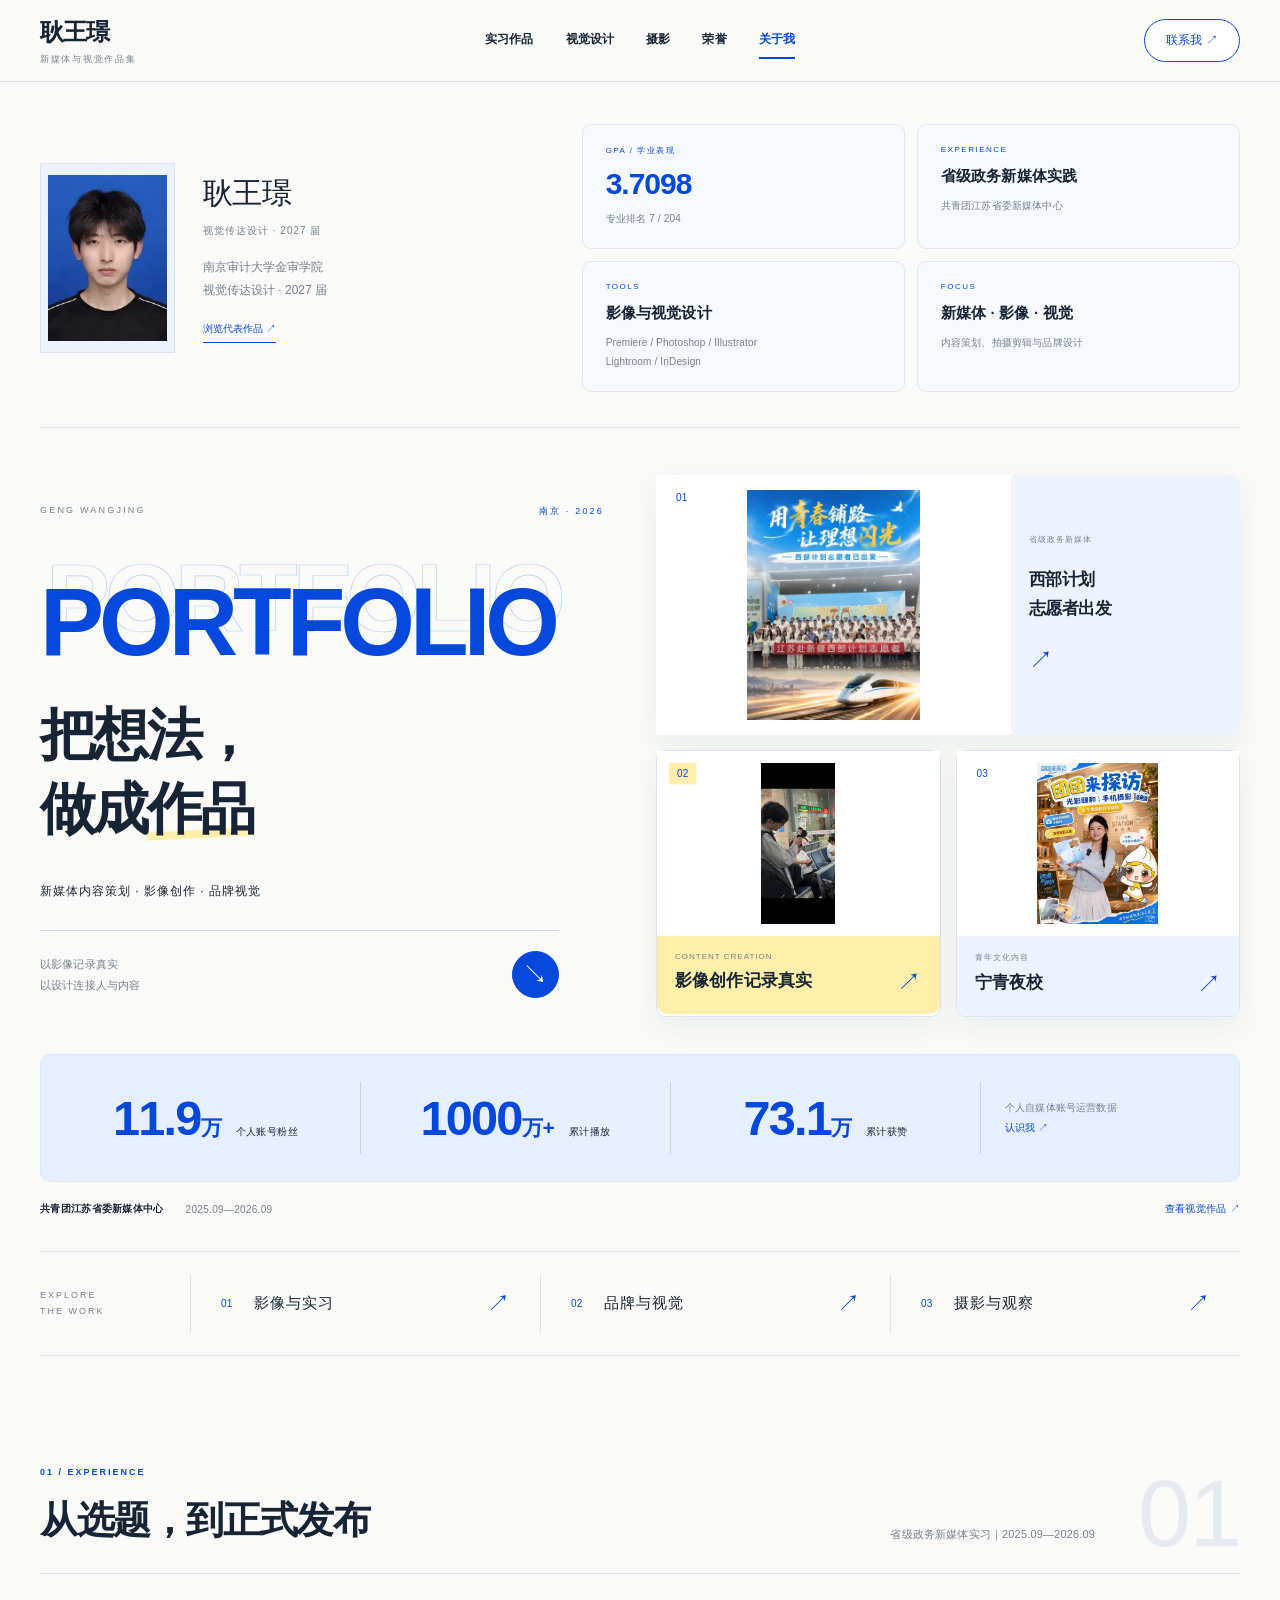
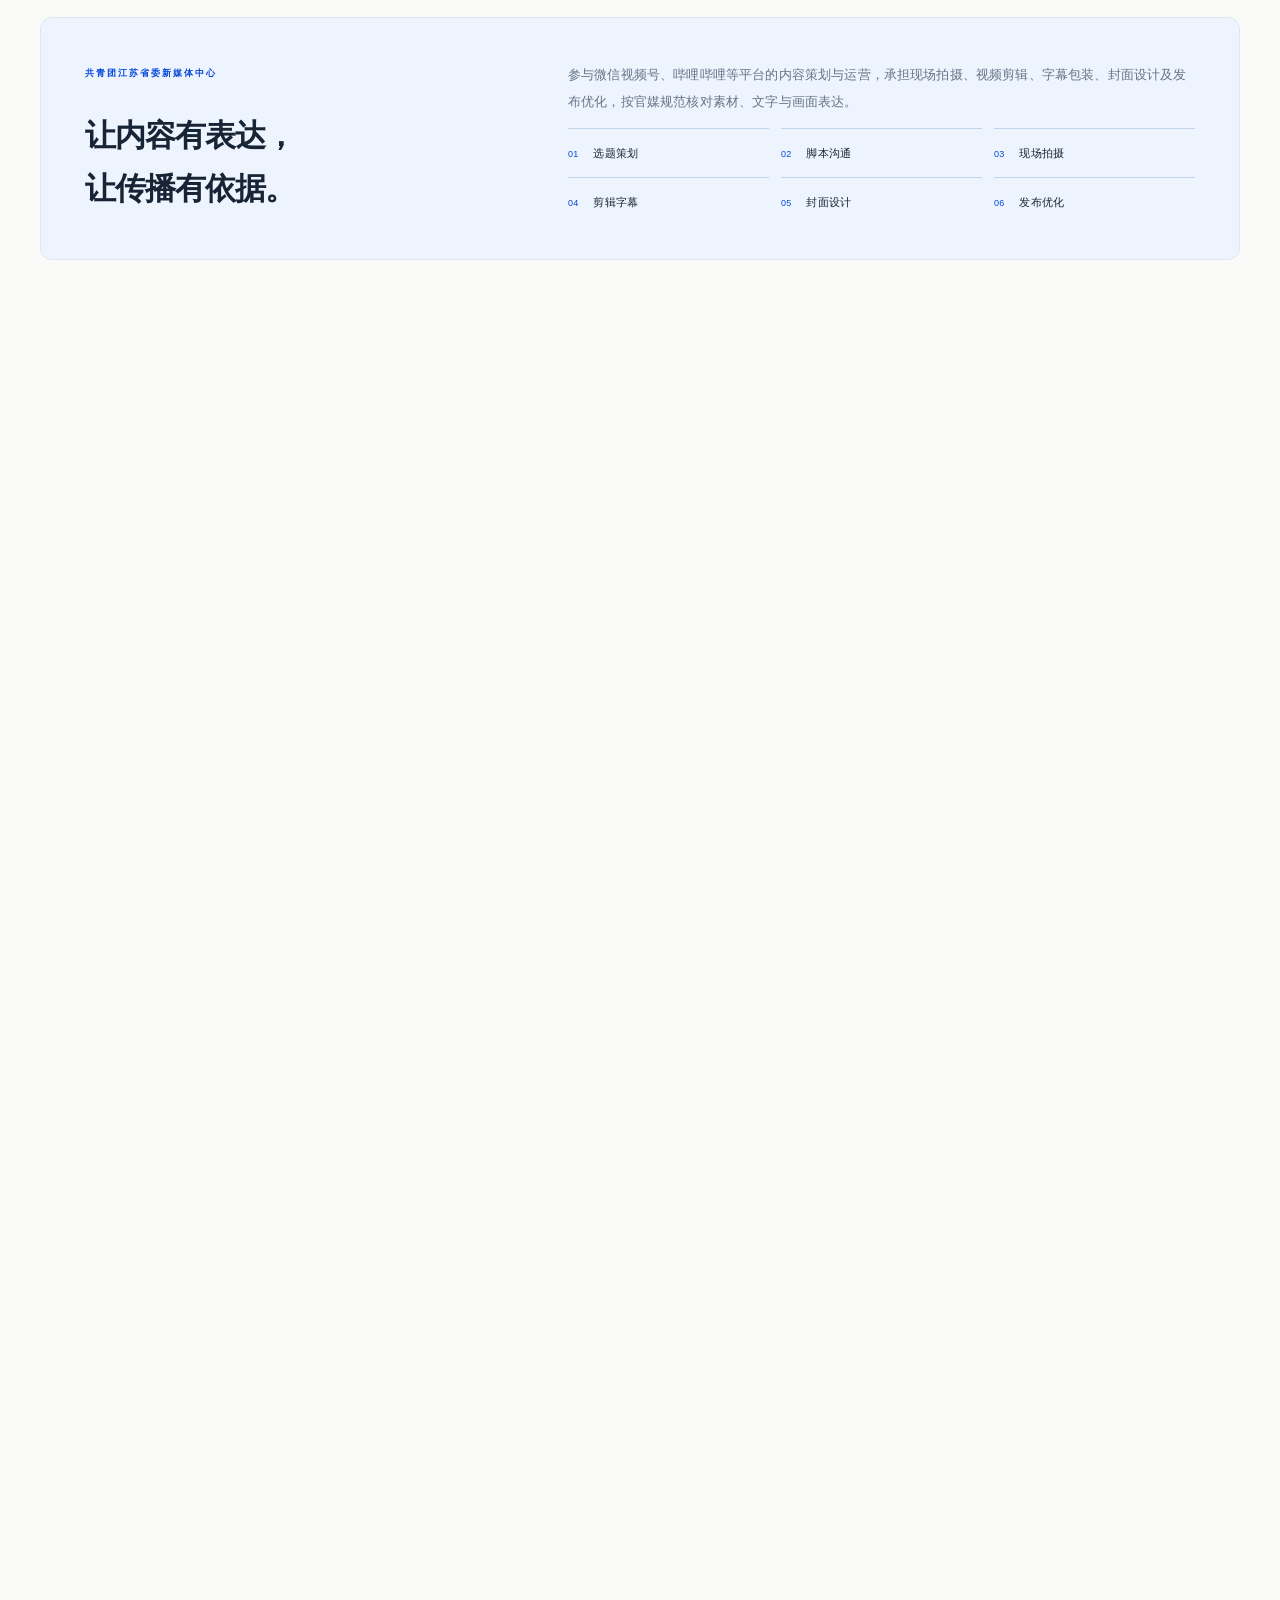
==== index.html @ 291e65d3 "优化已公开原作品集加载：首屏轻量预览、按需加载与并发控制，无新增个人信息" ====
<!doctype html>
<html lang="zh-CN"><head><meta charset="utf-8"><meta name="viewport" content="width=device-width,initial-scale=1"><title>耿王璟｜新媒体与视觉作品集</title><meta name="description" content="耿王璟的线上作品集：共青团江苏省委新媒体中心实习、影像创作、品牌视觉与摄影。"><meta name="theme-color" content="#f8f9f5"><link rel="icon" href="favicon.svg"><style>:root{--paper:#f8f9f5;--ink:#101d30;--muted:#657080;--blue:#0648db;--ice:#e5f0ff;--yellow:#fff2a6;--line:#d2dce5;--shell:min(1400px,calc(100% - 72px))}*{box-sizing:border-box}html{scroll-behavior:smooth;scroll-padding-top:90px}body{margin:0;color:var(--ink);background:var(--paper);font-family:"Microsoft YaHei","PingFang SC","Noto Sans CJK SC",Arial,sans-serif;-webkit-font-smoothing:antialiased}a{color:inherit;text-decoration:none}button{font:inherit}img,video{display:block;max-width:100%;object-fit:contain}img{height:auto}img[data-full]{cursor:zoom-in}a img[data-full]{cursor:pointer}a:focus-visible,button:focus-visible,summary:focus-visible,img:focus-visible{outline:3px solid var(--blue);outline-offset:4px}figure{margin:0;min-width:0}h1,h2,h3,p{margin-top:0}h1,h2,h3{overflow-wrap:anywhere}.shell{width:var(--shell);margin-inline:auto}header{position:sticky;top:0;z-index:20;min-height:76px;padding:14px max(36px,calc((100% - 1400px)/2));background:#f8f9f5f5;backdrop-filter:blur(14px);border-bottom:1px solid var(--line);display:flex;align-items:center;justify-content:space-between;gap:24px}.brand{font-size:25px;font-weight:900;letter-spacing:-1px}.brand span{display:block;font-size:10px;font-weight:400;letter-spacing:1px;margin-top:5px;color:var(--muted)}nav{display:flex;gap:32px;font-size:13px;font-weight:600}nav a{padding:9px 0;border-bottom:2px solid transparent}nav a:hover,nav a.active{color:var(--blue);border-color:var(--blue)}.contact-nav{padding:11px 16px;border:1px solid var(--blue);color:var(--blue);font-size:12px}.hero{padding-top:30px}.hero-main{display:grid;grid-template-columns:1fr 1fr;border:1px solid var(--line)}.hero-copy{padding:30px 32px 26px;min-width:0;position:relative}.edition{display:flex;justify-content:space-between;gap:12px;font-size:10px;letter-spacing:2px;color:var(--muted)}.portfolio-type{font-family:Impact,"Arial Narrow",Arial,sans-serif;font-size:clamp(55px,8.15vw,122px);font-stretch:condensed;font-weight:900;letter-spacing:-5px;color:var(--blue);line-height:1.05;position:relative;isolation:isolate;margin-top:38px}.portfolio-type>span{position:absolute;top:-26px;left:12px;color:transparent;-webkit-text-stroke:1px #b4cef9;z-index:-1}.hero h1{font-size:clamp(38px,4.8vw,72px);line-height:1.18;letter-spacing:-3px;margin:20px 0}.hero h1 br{display:none}.hero h1 span{position:relative;white-space:nowrap}.hero h1 span:after{content:"";position:absolute;bottom:-3px;left:0;width:100%;height:6px;background:var(--yellow);z-index:-1;transform:rotate(-3deg)}.hero-sub{font-size:14px;font-weight:600;margin:18px 0 28px;line-height:1.8}.hero-bottom{border-top:1px solid #aac3ef;display:flex;align-items:center;justify-content:space-between;padding-top:20px}.hero-bottom p{font-size:12px;line-height:1.9;color:var(--muted);margin:0}.circle-link{width:44px;height:44px;border:1px solid var(--blue);color:var(--blue);border-radius:50%;display:grid;place-items:center;font-size:26px}.hero-mosaic{display:grid;grid-template-columns:1fr 1fr;gap:1px;background:var(--line);min-width:0;border-left:1px solid var(--line)}.mosaic-card{background:white;display:flex;flex-direction:column;position:relative;min-width:0}.mosaic-card img{width:100%;height:180px;background:#fff;padding:8px}.mosaic-card>div{background:var(--ice);padding:16px 20px;display:grid;grid-template-columns:1fr auto;gap:5px}.mosaic-card>div>span{font-size:9px;color:var(--muted);grid-column:1/-1;letter-spacing:1px}.mosaic-card h3{font-size:18px;line-height:1.4;margin:3px 0}.mosaic-card h3 br{display:none}.mosaic-card b{align-self:center;color:var(--blue);font-size:24px;font-weight:400}.mosaic-main{grid-column:1/-1;display:grid;grid-template-columns:1.7fr 1fr;align-items:stretch}.mosaic-main img{height:240px;padding:10px}.mosaic-main>div{display:flex;flex-direction:column;justify-content:center}.mosaic-main h3{font-size:24px;margin:16px 0}.mosaic-main h3 br{display:block}.mosaic-main b{align-self:flex-start}.mosaic-no{position:absolute;top:0;left:0;background:var(--ice);padding:8px 10px;color:var(--blue);font-size:13px;z-index:1}.yellow{background:var(--yellow)!important}.metrics{background:var(--ice);display:grid;grid-template-columns:1fr 1fr 1fr .8fr;padding:26px 0;margin-top:20px}.metrics>div{display:flex;align-items:baseline;justify-content:center;gap:14px;border-right:1px solid #b6cae3;padding:8px 18px}.metrics strong{color:var(--blue);font-size:clamp(34px,4vw,58px);font-family:Impact,"Arial Narrow",Arial,sans-serif;letter-spacing:-2px;white-space:nowrap}.metrics small{font-size:21px;font-family:inherit;letter-spacing:0}.metrics span{font-size:11px;white-space:nowrap}.metrics>p{align-self:center;margin:0;padding:0 24px;font-size:11px;line-height:1.9;color:var(--muted)}.metrics p a{color:var(--blue)}.hero-foot{display:flex;gap:22px;align-items:center;border-bottom:1px solid var(--line);padding:18px 0;font-size:11px}.hero-foot>span{color:var(--muted)}.hero-foot>a{margin-left:auto;color:var(--blue)}.section{padding-top:90px;padding-bottom:90px}.section-head{display:flex;justify-content:space-between;align-items:flex-end;gap:24px;margin-bottom:36px}.section-kicker{font-size:10px;letter-spacing:1.8px;color:var(--blue);font-weight:700}.section-head h2{font-size:clamp(28px,3.2vw,46px);letter-spacing:-1.6px;line-height:1.3;margin:14px 0 0}.section-head>p{max-width:330px;font-size:12px;color:var(--muted);line-height:1.8;margin:0}.experience-panel{background:var(--ice);display:grid;grid-template-columns:.8fr 1.2fr;gap:50px;padding:40px;border-top:2px solid var(--blue)}.experience-panel h3{font-size:30px;line-height:1.5;margin:30px 0 0;letter-spacing:-1px}.experience-panel p{font-size:14px;line-height:2;color:#48576b}.workflow{display:grid;grid-template-columns:repeat(3,1fr);gap:12px}.workflow span{font-size:12px;border-top:1px solid #c1d4ec;padding:14px 0 4px}.workflow i{font-size:10px;color:var(--blue);font-style:normal;margin-right:15px}.video-projects{display:grid;gap:32px}.video-project{border:1px solid var(--line);background:white}.project-top{display:grid;grid-template-columns:1.35fr 1fr}.player{min-width:0;position:relative;display:grid;place-items:center;background:#edf2f7;padding:20px}.player video{width:100%;height:440px;max-height:65vh;background:#edf2f7}.media-index{position:absolute;top:0;left:0;background:var(--ice);color:var(--blue);padding:10px 15px;font-size:10px;letter-spacing:2px;pointer-events:none}.project-info{padding:36px;border-left:1px solid var(--line);display:flex;flex-direction:column}.project-info h3{font-size:28px;line-height:1.4;margin:26px 0 16px;letter-spacing:-1px}.project-info>p{color:var(--muted);font-size:13px;line-height:1.9}.tags{list-style:none;padding:0;margin:8px 0 22px;display:flex;gap:8px;flex-wrap:wrap}.tags li{font-size:10px;background:var(--ice);padding:7px 10px;color:#37546f}.publication-links{display:grid;gap:0;margin-top:auto}.publication-links a{border-bottom:1px solid var(--line);padding:12px 0;display:flex;justify-content:space-between;font-size:11px;color:var(--blue);gap:12px}.publication-links a:hover{background:var(--ice)}details{border-top:1px solid var(--line)}summary{list-style:none;cursor:pointer;padding:19px 24px;font-size:12px;display:flex;align-items:center;justify-content:space-between;gap:12px;background:#f2f6fb}summary::-webkit-details-marker{display:none}summary>span{font-size:10px;color:var(--blue);white-space:nowrap}details[open]>summary{border-bottom:1px solid var(--line)}.image-grid{display:grid;grid-template-columns:repeat(3,minmax(0,1fr));gap:22px}.image-grid figure{border:1px solid var(--line);background:white;display:flex;flex-direction:column}.image-grid figure>img{width:100%;height:330px;padding:12px;background:#fff}.image-grid figcaption{margin-top:auto;padding:14px 15px;border-top:1px solid var(--line);font-size:11px;line-height:1.7;display:flex;justify-content:space-between;gap:10px}.image-grid figcaption span{font-size:9px;color:var(--blue);white-space:nowrap;align-self:flex-end}.proof-grid{padding:24px;grid-template-columns:repeat(3,minmax(0,1fr))}.proof-grid figure>img{height:270px}.subhead{display:flex;align-items:center;gap:24px;border-top:1px solid var(--line);padding-top:25px;margin:54px 0 26px}.subhead>span{font-size:10px;letter-spacing:1px;color:var(--blue)}.subhead h3{font-size:24px;letter-spacing:-.5px;margin:0}.poster-proof{grid-template-columns:1.1fr 1fr 1fr 1fr}.poster-proof figure>img{height:360px}.field-details{margin-top:28px;border:1px solid var(--line)}.field-details .image-grid{padding:24px}.tinted{background:#edf3fb;border-block:1px solid var(--line)}.practice-intro{display:grid;grid-template-columns:1fr 1fr;gap:40px;margin-bottom:28px}.practice-intro h3{font-size:22px;line-height:1.6}.practice-intro p{font-size:13px;line-height:1.9;color:var(--muted)}.practice-grid{grid-template-columns:repeat(4,minmax(0,1fr))}.practice-grid figure>img{height:280px}.writing-grid{display:grid;gap:24px}.writing-case{display:grid;grid-template-columns:.75fr 1.25fr;border:1px solid var(--line);background:#fff}.writing-copy{padding:32px;display:flex;flex-direction:column}.case-number{font-size:10px;color:var(--blue);letter-spacing:1px}.writing-copy h3{font-size:26px;line-height:1.5;margin:28px 0 14px}.writing-copy p{font-size:12px;line-height:1.9;color:var(--muted)}.writing-copy .case-source{color:var(--blue);font-size:11px}.writing-copy strong{font-size:12px;margin-top:auto;padding-top:28px}.article-gallery{display:grid;grid-template-columns:1fr 1fr;gap:18px;background:#f8fafc;padding:22px;align-items:center}.article-gallery img{width:100%;height:370px;object-fit:contain}.brand-grid{display:grid;grid-template-columns:1fr 1fr;gap:28px}.brand-project{background:#fff;border:1px solid var(--line);min-width:0}.brand-heading{padding:28px;display:grid;grid-template-columns:1fr auto;gap:10px}.brand-heading>span{font-size:9px;letter-spacing:1.5px;color:var(--blue);grid-column:1/-1}.brand-heading h3{font-size:32px;margin:5px 0;grid-column:1/-1}.brand-heading p{font-size:11px;color:var(--muted);line-height:1.7;margin:0}.brand-heading a{font-size:10px;color:var(--blue);align-self:center}.brand-preview{display:block;padding:0 20px 20px}.brand-preview figure>img{height:auto;padding:0}.brand-pages{grid-template-columns:1fr;padding:20px}.brand-pages figure>img{height:auto;padding:0}.design-grid{grid-template-columns:repeat(3,minmax(0,1fr))}.design-grid figure>img{height:460px}.photo-grid{grid-template-columns:repeat(3,minmax(0,1fr));gap:22px}.photo-grid figure>img{height:285px;padding:10px}.award-grid{grid-template-columns:repeat(3,minmax(0,1fr))}.award-grid figure>img{height:400px}.about-grid{display:grid;grid-template-columns:.8fr 1.2fr;gap:70px;border-top:1px solid var(--line);padding-top:36px}.about-grid h3{font-size:36px;line-height:1.4;letter-spacing:-1px;margin:25px 0}.about-grid p{font-size:13px;line-height:1.9;color:var(--muted)}.download{display:inline-block;color:var(--blue);font-size:12px;border-bottom:1px solid var(--blue);padding-bottom:7px;margin-top:20px}.about-facts{display:grid;grid-template-columns:1fr 1fr}.about-facts>div{padding:25px;border:1px solid var(--line);margin:-1px 0 0 -1px;background:white}.about-facts span{font-size:9px;letter-spacing:1px;color:var(--blue);display:block;margin-bottom:22px}.about-facts strong{font-size:18px}.about-facts p{font-size:11px;margin:12px 0 0}footer{background:var(--ice);padding:60px 0 25px;border-top:1px solid #b6c8e5}.footer-main{display:flex;justify-content:space-between;align-items:center;gap:30px;margin:28px 0 50px}.footer-main h2{font-size:46px;letter-spacing:-2px;line-height:1.3;margin:0}.footer-main h2>span{display:block;font-size:20px;letter-spacing:0;color:var(--blue);margin-top:18px}.footer-main>div{display:grid;gap:14px;font-size:14px}.footer-main>div a:last-child{font-size:11px;color:var(--blue)}.footer-bottom{border-top:1px solid #b6c8e5;padding-top:22px;display:flex;justify-content:space-between;font-size:10px;color:var(--muted)}dialog{width:min(96vw,1500px);max-width:none;height:94vh;max-height:94vh;padding:0;border:1px solid var(--line);background:#fff;color:var(--ink)}dialog::backdrop{background:#102030bb}.lightbox-bar{height:60px;display:flex;justify-content:space-between;align-items:center;padding:12px 20px;gap:12px;border-bottom:1px solid var(--line)}.lightbox-bar span{font-size:12px}.lightbox-bar button{padding:9px 14px;border:1px solid var(--line);background:var(--ice);cursor:pointer;font-size:12px;white-space:nowrap}.lightbox-scroll{overflow:auto;height:calc(100% - 60px);display:flex;align-items:flex-start;justify-content:center;padding:20px}.lightbox-scroll img{width:auto;max-width:100%;height:auto;object-fit:contain}
@media(min-width:1600px){.portfolio-type{font-size:120px}.hero h1{font-size:66px}}@media(max-width:1100px){:root{--shell:calc(100% - 40px)}header{padding-inline:20px}nav{gap:20px}.hero-copy{padding:26px 24px}.portfolio-type{font-size:8vw;letter-spacing:-3px}.hero h1{font-size:4.5vw;letter-spacing:-2px}.hero-sub{font-size:12px}.mosaic-main{grid-template-columns:1.5fr 1fr}.mosaic-main img{height:210px}.mosaic-main h3{font-size:19px}.mosaic-card img{height:160px}.mosaic-card>div{padding:14px}.mosaic-card h3{font-size:15px}.metrics>div{flex-direction:column;gap:8px}.metrics>p{padding:0 15px}.experience-panel{gap:30px;padding:28px}.project-info{padding:26px}.project-info h3{font-size:25px}.player video{height:400px}.image-grid figcaption{display:block}.image-grid figcaption span{display:block;margin-top:8px}.poster-proof{grid-template-columns:repeat(2,minmax(0,1fr))}.practice-grid{grid-template-columns:repeat(2,minmax(0,1fr))}.design-grid figure>img{height:360px}.brand-heading{display:block}.brand-heading p{margin:12px 0}.brand-heading a{display:inline-block;margin-top:8px}.about-grid{gap:30px}}
@media(max-width:720px){:root{--shell:calc(100% - 28px)}html{scroll-padding-top:115px}header{flex-wrap:wrap;gap:12px;padding:13px 14px 8px}.brand{font-size:20px}.brand span{display:none}nav{order:3;flex-basis:100%;justify-content:space-between;gap:10px;font-size:11px}.contact-nav{font-size:10px;padding:7px 10px}.hero{padding-top:18px}.hero-main{grid-template-columns:1fr}.hero-copy{padding:28px 22px}.edition{font-size:9px}.portfolio-type{font-size:clamp(49px,14.5vw,100px);margin-top:38px;letter-spacing:-3px}.hero h1{font-size:clamp(29px,8.4vw,58px);line-height:1.3;letter-spacing:-1.5px}.hero-sub{font-size:11px}.hero-bottom{padding-top:15px}.hero-mosaic{border-left:0;border-top:1px solid var(--line)}.mosaic-main img{height:185px}.mosaic-main h3{font-size:20px}.mosaic-card img{height:180px}.mosaic-card>div{padding:14px}.mosaic-card h3{font-size:15px}.mosaic-no{font-size:10px;padding:7px}.metrics{grid-template-columns:repeat(3,1fr);padding:18px 0;margin-top:14px}.metrics>div{padding:4px 8px;align-items:center;gap:8px}.metrics>div:nth-child(3){border:0}.metrics strong{font-size:30px;letter-spacing:-1px}.metrics small{font-size:13px}.metrics span{font-size:9px}.metrics>p{grid-column:1/-1;text-align:center;font-size:9px;margin-top:20px}.metrics>p br{display:none}.metrics p a{margin-left:12px}.hero-foot{font-size:9px;gap:10px;flex-wrap:wrap;line-height:1.6}.hero-foot>a{margin-left:0;flex-basis:100%}.section{padding-block:55px}.section-head{display:block;margin-bottom:25px}.section-head h2{font-size:29px;letter-spacing:-1px;margin-top:12px}.section-head>p{margin-top:16px;font-size:11px}.experience-panel{grid-template-columns:1fr;padding:24px;gap:18px}.experience-panel h3{font-size:25px;margin:22px 0 0}.experience-panel p{font-size:12px;margin-bottom:22px}.workflow{gap:10px}.workflow span{font-size:10px}.workflow i{margin-right:8px}.project-top{grid-template-columns:1fr}.player{padding:14px}.player video{height:330px;max-height:65vh}.project-info{border-left:0;border-top:1px solid var(--line);padding:24px}.project-info h3{font-size:25px;margin:20px 0 14px}.project-info p{font-size:12px}.publication-links a{font-size:11px;padding:14px 0}.video-projects{gap:24px}.image-grid{grid-template-columns:repeat(2,minmax(0,1fr));gap:12px}.image-grid figure>img{height:230px;padding:8px}.image-grid figcaption{font-size:10px;padding:10px;line-height:1.6}.image-grid figcaption span{font-size:9px}.proof-grid{padding:14px;grid-template-columns:1fr}.proof-grid figure>img{height:270px}.poster-proof figure>img{height:250px}summary{padding:18px 16px;font-size:11px}summary>span{font-size:9px}.subhead{display:block;margin-top:40px;padding-top:22px}.subhead h3{font-size:23px;margin-top:10px}.field-details .image-grid{padding:14px}.practice-intro{grid-template-columns:1fr;gap:0}.practice-intro h3{font-size:20px}.practice-intro p{font-size:12px}.practice-grid figure>img{height:210px}.writing-case{grid-template-columns:1fr}.writing-copy{padding:24px}.writing-copy h3{font-size:24px;margin-top:22px}.article-gallery{padding:14px;gap:12px}.article-gallery img{height:300px}.brand-grid{grid-template-columns:1fr;gap:24px}.brand-heading{padding:24px}.brand-heading h3{font-size:29px}.brand-preview,.brand-pages{display:block;padding:14px}.brand-pages figure+figure{margin-top:14px}.brand-preview figure>img,.brand-pages figure>img{height:auto}.design-grid figure>img{height:290px}.photo-grid figure>img{height:190px}.award-grid figure>img{height:260px}.about-grid{grid-template-columns:1fr;gap:30px;padding-top:25px}.about-grid h3{font-size:30px}.about-facts>div{padding:20px 16px}.about-facts strong{font-size:15px}.about-facts p{font-size:10px}.footer-main{display:block;margin-bottom:35px}.footer-main h2{font-size:34px;letter-spacing:-1px}.footer-main h2>span{font-size:16px}.footer-main>div{margin-top:30px;font-size:13px}footer{padding-top:40px}.lightbox-bar{padding:10px 14px}.lightbox-bar span{font-size:10px}.lightbox-scroll{padding:10px}}
@media(prefers-reduced-motion:reduce){html{scroll-behavior:auto}*{transition:none!important}}
/* Editorial refinement: type, rhythm and original-ratio project galleries. */
:root{--paper:#fafbf8;--ink:#172435;--muted:#75808e;--ice:#eaf2ff;--yellow:#ffefaa;--line:#dbe3ec;--shell:min(1360px,calc(100% - 80px))}body{letter-spacing:.01em}header{min-height:82px;background:#fafbf8f0;padding-inline:max(40px,calc((100% - 1360px)/2))}.brand{font-size:24px;letter-spacing:-.8px}.brand span{letter-spacing:1.7px;font-size:9px}.contact-nav{border-radius:30px;padding:12px 21px;background:white;transition:background .2s,color .2s}.contact-nav:hover{background:var(--blue);color:white}nav a{position:relative;font-size:12px}.hero{padding-top:38px}.hero-main{border:0;gap:32px;grid-template-columns:1fr 1fr;align-items:stretch}.hero-copy{padding:35px 20px 24px 0;display:flex;flex-direction:column;justify-content:center}.edition{font-size:9px;letter-spacing:2.2px}.edition>span{color:var(--blue)}.portfolio-type{font-size:clamp(54px,7.5vw,112px);letter-spacing:-5px;margin-top:54px;line-height:1.05}.portfolio-type>span{top:-24px;left:6px;-webkit-text-stroke:.7px #b9ccef}.hero h1{font-size:clamp(39px,4.4vw,64px);letter-spacing:-2.7px;line-height:1.32;margin:25px 0 17px}.hero h1 br{display:block}.hero h1 span:after{bottom:2px;height:8px;transform:rotate(-3deg)}.hero-sub{font-weight:500;font-size:12px;letter-spacing:1px;margin-bottom:27px}.hero-bottom{border-color:#ccdaef;margin-top:auto;max-width:92%;padding-top:20px}.hero-bottom p{font-size:11px;line-height:1.9}.circle-link{background:var(--blue);border-color:var(--blue);color:white;width:47px;height:47px;transition:transform .2s}.circle-link:hover{transform:rotate(-15deg)}.hero-mosaic{background:transparent;border:0;gap:15px;grid-template-columns:1fr 1fr;align-content:center}.mosaic-card{border:1px solid #d8e4f2;border-radius:10px;overflow:visible;box-shadow:0 10px 30px #172c4810;transition:transform .25s,box-shadow .25s;isolation:isolate}.mosaic-card:hover{transform:translateY(-4px);box-shadow:0 16px 38px #172c4818}.mosaic-card img{height:185px;padding:12px;background:white;border-radius:10px 10px 0 0}.mosaic-card>div{background:#edf4ff;border-radius:0 0 10px 10px;padding:16px 18px}.mosaic-main{grid-template-columns:1.55fr 1fr;background:#edf4ff;border:0}.mosaic-main img{height:260px;padding:15px;border-radius:10px 0 0 10px}.mosaic-main>div{padding:22px 18px;border-radius:0 10px 10px 0}.mosaic-main h3{font-size:23px;line-height:1.65;letter-spacing:-.5px}.mosaic-no{top:11px;left:11px;padding:5px 8px;border:1px solid #ffffffa0;border-radius:4px;font-size:10px;background:#ffffffea}.mosaic-card>div>span{font-size:8px;letter-spacing:1px}.mosaic-card h3{font-size:17px}.metrics{margin-top:32px;background:#e6efff;border-radius:10px;padding:27px 10px;border:1px solid #dce7f6}.metrics strong{font-size:clamp(35px,3.8vw,56px);letter-spacing:-1.8px}.metrics span{font-size:10px;letter-spacing:.4px}.metrics>div{border-color:#c4d5ee}.metrics>p{font-size:10px;line-height:2}.hero-foot{padding-block:20px;border-bottom:0;font-size:10px;letter-spacing:.3px}.hero-foot>b{font-weight:600}.work-index{display:grid;grid-template-columns:150px repeat(3,1fr);align-items:center;margin-top:15px;border-block:1px solid var(--line);padding:22px 0}.work-index>span{font-size:9px;letter-spacing:2px;line-height:1.7;color:var(--muted)}.work-index>a{display:flex;gap:22px;align-items:center;border-left:1px solid var(--line);padding:14px 30px;transition:color .2s}.work-index>a:hover{color:var(--blue)}.work-index i{font-size:10px;color:var(--blue);font-style:normal}.work-index strong{font-size:15px;font-weight:500;letter-spacing:1px}.work-index b{font-size:23px;color:var(--blue);font-weight:400;margin-left:auto}.section{padding-block:105px}.section-head{position:relative;isolation:isolate;min-height:100px;margin-bottom:43px;padding:0 145px 28px 0;border-bottom:1px solid var(--line);align-items:flex-end}.section-head:after{content:attr(data-index);position:absolute;right:0;bottom:12px;font-size:95px;line-height:1;font-family:Impact,"Arial Narrow",Arial,sans-serif;color:#e5ebf1;letter-spacing:-2px;z-index:-1}.section-head h2{font-size:clamp(30px,3vw,44px);letter-spacing:-1.4px;margin-top:16px;font-weight:650}.section-head>p{font-size:11px;max-width:250px;line-height:1.9}.section-kicker{font-size:9px;letter-spacing:2px}.experience-panel{border-top:0;border:1px solid #dce7f5;background:#edf4fd;border-radius:12px;padding:44px;gap:65px}.experience-panel h3{font-size:31px;line-height:1.7;letter-spacing:-1px;font-weight:600}.experience-panel p{font-size:13px;line-height:2.05;color:#667487}.workflow span{padding-top:17px;font-size:11px}.workflow i{font-size:9px}.video-projects{gap:45px}.video-project{border-radius:12px;border-color:#dce4ed;box-shadow:0 8px 28px #24384d06;overflow:visible}.project-top{grid-template-columns:1.2fr 1fr}.player{padding:26px;background:#f0f4f8;border-radius:12px 0 0 0}.player video{height:410px;background:#f0f4f8}.media-index{top:18px;left:20px;background:#ffffffee;border:1px solid #e4eaf2;border-radius:4px;font-size:9px;padding:7px 10px;letter-spacing:1.2px}.project-info{padding:39px;border-left:0}.project-info h3{font-size:29px;font-weight:650;letter-spacing:-.8px;margin-top:25px}.project-info>p{font-size:12px;line-height:2;color:#748091}.tags{gap:7px;margin-bottom:24px}.tags li{border-radius:4px;font-size:9px;background:#edf3fa;color:#6a7d96;padding:7px 9px}.publication-links a{font-size:11px;padding:13px 0;border-color:#e9edf3;transition:padding .2s,background .2s}.publication-links a:hover{padding-inline:8px;border-radius:5px}summary{background:#f6f8fb;padding:20px 27px;font-size:11px;border-radius:0 0 12px 12px}details[open]>summary{border-radius:0}summary>span{font-size:9px;letter-spacing:.5px}.image-grid{gap:24px}.image-grid figure{border-color:#e5eaf0;border-radius:8px;box-shadow:0 6px 22px #20384c05;overflow:visible;transition:box-shadow .25s,border-color .25s}.image-grid figure:hover{border-color:#abc9f4;box-shadow:0 13px 30px #20384c10}.image-grid figure>img{padding:18px;border-radius:8px 8px 0 0}.image-grid figcaption{border-color:#edf0f4;font-size:10px;padding:16px 18px;color:#586878;line-height:1.8}.image-grid figcaption span{font-size:8px;color:#7e97b8;letter-spacing:.5px}.proof-grid{gap:18px;padding:27px}.proof-grid figure>img{height:270px}.subhead{margin-top:66px;border-color:#dbe4ee;gap:26px}.subhead h3{font-size:23px;font-weight:600}.subhead>span{font-size:9px;letter-spacing:1.5px}.poster-proof figure:first-child{background:#f2f6fd}.poster-proof figure:first-child>img{background:#f2f6fd}.field-details{border-radius:9px;border-color:var(--line)}.tinted{background:#f0f5fb;border-color:#e2eaf4}.practice-intro h3{font-weight:600;font-size:23px;line-height:1.7}.practice-intro p{font-size:12px;line-height:2}.practice-grid figure>img{height:300px}.writing-case{border-radius:10px;overflow:visible;background:white;border-color:#e0e7ee}.writing-copy{padding:36px}.writing-copy h3{font-size:27px;font-weight:600}.writing-copy strong{font-size:11px}.article-gallery{border-radius:0 10px 10px 0;background:#f8fafc;gap:20px;padding:25px}.case-number{font-size:9px;letter-spacing:1.5px}.brand-grid{gap:30px}.brand-project{border-radius:12px;border-color:#dfe6ee;box-shadow:0 8px 28px #24384d07}.brand-heading{padding:30px 30px 20px;position:relative}.brand-heading>span{font-size:8px;letter-spacing:2px}.brand-heading h3{font-size:36px;font-weight:600;letter-spacing:-1px;margin-block:15px}.brand-heading p{font-size:11px;line-height:1.8}.manual-count{font-size:10px!important;letter-spacing:0!important;color:#7990ad!important;align-self:center}.brand-preview{padding:0 23px 23px}.brand-preview figure{border:0;box-shadow:none;background:#f7f9fc;padding:13px}.brand-preview figure>img{background:white;padding:0;border-radius:0}.brand-preview figcaption{padding:13px 3px 0;border:0;font-size:10px}.collection{margin-top:46px}.collection-title{display:flex;align-items:center;gap:30px;margin-bottom:24px}.collection-title>span{font-size:9px;color:var(--blue);letter-spacing:1.2px;min-width:170px}.collection-title h3{font-size:26px;font-weight:600;letter-spacing:-.6px;margin:0 0 7px}.collection-title p{font-size:11px;color:var(--muted);line-height:1.8;margin:0}.collection-title>b{margin-left:auto;font-size:9px;color:#8d9db1;letter-spacing:1.3px;font-weight:400;white-space:nowrap}.collection-featured{background:#edf3fc;border:1px solid #e0e9f6;border-radius:12px;padding:30px}.design-grid{grid-template-columns:repeat(3,minmax(0,1fr));gap:22px}.design-grid figure>img{height:425px;padding:18px;background:#f9fafc}.collection-featured .design-grid{grid-template-columns:repeat(3,minmax(0,1fr))}.collection-featured .design-grid figure:last-child{grid-column:1/-1;display:grid;grid-template-columns:1.5fr 1fr;align-items:center}.collection-featured .design-grid figure:last-child>img{height:340px;background:white}.collection-featured .design-grid figure:last-child>figcaption{border:0;display:flex;flex-direction:column;margin:0;padding:35px;font-size:16px;line-height:1.8}.collection-featured .design-grid figure:last-child>figcaption>span{align-self:flex-start;font-size:10px;margin-top:20px}.photo-grid{display:block;columns:3;column-gap:24px}.photo-grid figure{break-inside:avoid;margin-bottom:24px;display:block;box-shadow:0 6px 22px #20384c08}.photo-grid figure>img{height:auto;width:100%;padding:12px;background:#fff}.photo-grid figcaption{font-size:10px;letter-spacing:.2px}.award-grid{grid-template-columns:repeat(3,minmax(0,1fr));gap:25px}.award-grid figure>img{height:360px;background:#fafbfc;padding:24px}.award-grid figcaption{font-size:10px}.author-portrait{display:grid;grid-template-columns:115px 1fr;align-items:end;gap:24px;margin-bottom:30px;max-width:350px}.author-portrait>img{width:115px;height:160px;object-fit:contain;background:#ecf2fa;border:1px solid var(--line);padding:5px;border-radius:7px}.author-portrait figcaption{font-size:17px;letter-spacing:1px;line-height:1.8;padding-bottom:10px}.author-portrait figcaption span{display:block;font-size:10px;letter-spacing:0;color:var(--muted);margin-top:8px}.about-grid{border:0;padding-top:0;gap:70px}.about-grid h3{font-size:32px;font-weight:600}.about-facts{gap:15px;border:0;align-content:start}.about-facts>div{margin:0;border:1px solid #e2e8f0;border-radius:9px;padding:29px;background:#f6f9fd;min-height:165px}.about-facts span{font-size:8px;letter-spacing:1.5px}.about-facts strong{font-size:17px;font-weight:600}.about-facts p{font-size:11px}footer{background:#e8f1ff;padding-top:75px;border-top:1px solid #dce6f5}.footer-main h2{font-size:50px;font-weight:600;letter-spacing:-1.7px}.footer-main h2>span{font-size:20px;font-weight:400;letter-spacing:.4px}.footer-main>div{font-size:14px;line-height:1.7}.footer-label{font-size:9px}.footer-bottom{font-size:9px;letter-spacing:1px;padding-top:25px}.lightbox-bar{background:#f7faff}.lightbox-bar button{border-radius:5px;background:white}
@media(min-width:1000px){.video-project:nth-child(even) .project-top{grid-template-columns:1fr 1.2fr}.video-project:nth-child(even) .player{order:2;border-radius:0 12px 0 0}.video-project:nth-child(even) .project-info{order:1}.hero h1{white-space:nowrap}}
@media(max-width:1100px){:root{--shell:calc(100% - 48px)}header{padding-inline:24px}.hero-main{gap:22px}.portfolio-type{font-size:7.5vw;letter-spacing:-3px}.hero h1{font-size:4.7vw}.hero-sub{font-size:10px}.mosaic-main h3{font-size:20px}.mosaic-main img{height:235px}.mosaic-card h3{font-size:15px}.mosaic-card img{height:165px}.section-head{padding-right:115px}.section-head:after{font-size:80px}.section-head>p{max-width:200px;font-size:10px}.experience-panel{gap:32px;padding:34px}.experience-panel h3{font-size:27px}.work-index{grid-template-columns:110px repeat(3,1fr)}.work-index>a{gap:13px;padding:12px 20px}.work-index strong{font-size:13px}.project-info{padding:28px}.player{padding:20px}.project-info h3{font-size:25px}.collection-title{gap:20px}.collection-title>span{min-width:145px;font-size:8px}.collection-title h3{font-size:23px}.design-grid figure>img{height:350px}.collection-featured{padding:24px}.collection-featured .design-grid figure:last-child>img{height:290px}.photo-grid{column-gap:18px}.photo-grid figure{margin-bottom:18px}.about-grid{gap:35px}.about-facts>div{padding:24px 20px}.about-facts strong{font-size:15px}}
@media(max-width:720px){:root{--shell:calc(100% - 30px)}header{min-height:0;padding:14px 15px 7px}.brand{font-size:20px}.contact-nav{font-size:9px;padding:8px 13px}nav a{font-size:10px}.hero{padding-top:20px}.hero-main{gap:25px}.hero-copy{padding:20px 10px 0}.edition{font-size:8px}.portfolio-type{font-size:clamp(48px,14.1vw,94px);letter-spacing:-3px;margin-top:37px}.portfolio-type>span{top:-18px}.hero h1{font-size:clamp(35px,10vw,64px);letter-spacing:-1.4px;line-height:1.22;margin-top:22px}.hero-sub{font-size:10px;line-height:1.9;letter-spacing:.5px}.hero-bottom{max-width:100%;padding-top:16px}.hero-bottom p{font-size:10px}.circle-link{width:40px;height:40px;font-size:23px}.hero-mosaic{gap:12px;border:0}.mosaic-main img{height:200px;padding:10px}.mosaic-main>div{padding:18px 14px}.mosaic-main h3{font-size:19px;margin:12px 0}.mosaic-card img{height:190px;padding:10px}.mosaic-card>div{padding:13px}.mosaic-card h3{font-size:14px}.mosaic-card>div>span{font-size:7px;line-height:1.5}.mosaic-no{top:8px;left:8px;font-size:9px;padding:4px 6px}.metrics{margin-top:22px;padding:19px 5px;border-radius:8px}.metrics strong{font-size:29px}.metrics small{font-size:13px}.metrics span{font-size:8px;letter-spacing:0}.metrics>div{padding:5px 7px}.metrics>p{font-size:8px;margin-top:16px;padding-inline:12px;line-height:1.9}.hero-foot{font-size:8px;line-height:1.8;padding-block:17px}.work-index{grid-template-columns:repeat(3,1fr);padding:15px 0;margin-top:8px}.work-index>span{display:none}.work-index>a{padding:4px 11px;gap:8px;flex-wrap:wrap}.work-index>a:first-of-type{border:0}.work-index strong{font-size:10px;letter-spacing:0}.work-index i{font-size:8px}.work-index b{font-size:15px}.section{padding-block:62px}.section-head{padding:0 64px 24px 0;min-height:0;margin-bottom:29px}.section-head:after{font-size:63px;bottom:18px;right:-1px;color:#e1e9f2}.section-head h2{font-size:27px;letter-spacing:-1px;line-height:1.45;margin-top:13px}.section-head>p{font-size:10px;max-width:none;line-height:1.9;margin-top:15px}.section-kicker{font-size:8px;letter-spacing:1.5px}.experience-panel{padding:26px;gap:20px;border-radius:9px}.experience-panel h3{font-size:25px;margin-top:22px;line-height:1.65}.experience-panel p{font-size:11px;line-height:2.1}.workflow span{font-size:10px;padding-top:14px}.project-top{grid-template-columns:1fr}.video-projects{gap:27px}.video-project{border-radius:10px}.player{padding:20px 15px;border-radius:10px 10px 0 0}.player video{height:330px}.media-index{font-size:8px;top:12px;left:13px;padding:6px 8px}.project-info{padding:27px 24px;border-top:1px solid var(--line)}.project-info h3{font-size:25px;line-height:1.4;margin:21px 0 14px}.project-info>p{font-size:11px;line-height:2.1}.tags li{font-size:8px;padding:6px 8px}.publication-links a{font-size:10px;padding:13px 0}.proof-grid{padding:16px;gap:16px}summary{font-size:10px;padding:19px 20px}summary>span{font-size:8px}.image-grid{gap:14px}.image-grid figure>img{padding:11px}.image-grid figcaption{padding:12px;font-size:9px}.image-grid figcaption span{font-size:8px;margin-top:7px}.proof-grid figure>img{height:260px}.subhead{margin-top:44px;padding-top:23px}.subhead h3{font-size:22px}.subhead>span{font-size:8px;letter-spacing:1.4px}.poster-proof figure>img{height:270px}.practice-intro h3{font-size:20px}.practice-intro p{font-size:11px}.practice-grid figure>img{height:220px}.writing-copy{padding:28px 24px}.writing-copy h3{font-size:24px}.writing-copy p{font-size:11px}.article-gallery{border-radius:0 0 10px 10px;padding:18px 14px;gap:12px}.article-gallery img{height:310px}.brand-heading{padding:25px 25px 20px}.brand-heading h3{font-size:32px}.brand-heading p{font-size:10px}.brand-preview{padding:0 17px 18px}.brand-preview figure{padding:10px}.brand-preview figure>img{height:auto;padding:0}.brand-preview figcaption{font-size:9px;padding-top:10px}.collection{margin-top:37px}.collection-title{display:block;margin-bottom:21px}.collection-title>span{font-size:8px;display:block;margin-bottom:13px}.collection-title h3{font-size:23px;margin-bottom:7px}.collection-title p{font-size:10px;line-height:1.9}.collection-title>b{display:none}.collection-featured{padding:19px 14px;border-radius:9px}.design-grid,.collection-featured .design-grid{grid-template-columns:1fr;gap:20px}.design-grid figure>img{height:auto;max-height:600px;width:100%;padding:18px}.collection-featured .design-grid figure:last-child{display:flex;grid-column:auto}.collection-featured .design-grid figure:last-child>img{height:auto;max-height:450px;padding:18px}.collection-featured .design-grid figure:last-child>figcaption{font-size:11px;display:block;padding:14px 18px;border-top:1px solid var(--line)}.collection-featured .design-grid figure:last-child>figcaption>span{font-size:8px;margin-top:7px}.photo-grid{columns:2;column-gap:14px}.photo-grid figure{margin-bottom:14px}.photo-grid figure>img{height:auto;padding:8px}.photo-grid figcaption{font-size:8px;padding:10px;line-height:1.8}.award-grid{grid-template-columns:1fr 1fr;gap:15px}.award-grid figure>img{height:260px;padding:14px}.award-grid figcaption{font-size:9px}.author-portrait{grid-template-columns:95px 1fr;gap:20px;margin-bottom:26px}.author-portrait>img{width:95px;height:135px}.author-portrait figcaption{font-size:16px}.author-portrait figcaption span{font-size:9px}.about-grid{gap:35px;padding-top:0}.about-grid h3{font-size:29px}.about-grid p{font-size:12px}.about-facts{gap:12px}.about-facts>div{min-height:155px;padding:23px 17px}.about-facts strong{font-size:14px}.about-facts p{font-size:9px;line-height:1.9}.about-facts span{font-size:8px;letter-spacing:1px}footer{padding-top:48px}.footer-main h2{font-size:34px;letter-spacing:-1.2px}.footer-main h2>span{font-size:16px;margin-top:15px}.footer-main>div{font-size:12px}.footer-bottom{font-size:8px;letter-spacing:.7px}}
@media(prefers-reduced-motion:reduce){.mosaic-card,.circle-link{transform:none!important;transition:none!important}}

/* Keep every artwork edge fully visible. */
img{border-radius:0!important;object-fit:contain!important}

/* Put academic and professional credentials first. */
.about-top{padding-top:42px;padding-bottom:35px;border-bottom:1px solid var(--line)}.about-top .about-grid{grid-template-columns:.85fr 1.15fr;gap:55px;align-items:center}.about-top .author-portrait{display:grid;grid-template-columns:135px 1fr;gap:28px;align-items:center;max-width:none;margin:0}.about-top .author-portrait>img{width:135px;height:190px;padding:7px;background:#edf3fc}.about-top .author-portrait figcaption{font-size:30px;letter-spacing:-.7px;padding:0;line-height:1.3}.about-top .author-portrait figcaption>span{font-size:10px;letter-spacing:1px;margin-top:12px}.about-top .author-school{font-size:12px;line-height:1.9;margin-top:19px;margin-bottom:0;letter-spacing:0}.about-top .download{font-size:10px;letter-spacing:0;margin-top:18px}.about-top .about-facts{gap:12px}.about-top .about-facts>div{min-height:116px;padding:20px 23px}.about-top .about-facts span{font-size:8px;margin-bottom:13px}.about-top .about-facts strong{font-size:15px}.about-top .about-facts>div:first-child strong{font-size:30px;letter-spacing:-1px;color:var(--blue);line-height:1}.about-top .about-facts p{font-size:10px;margin-top:10px}.about-top+.hero{padding-top:42px}
@media(max-width:1000px){.about-top .about-grid{grid-template-columns:.9fr 1.1fr;gap:25px}.about-top .author-portrait{grid-template-columns:100px 1fr;gap:20px}.about-top .author-portrait>img{width:100px;height:150px}.about-top .author-portrait figcaption{font-size:24px}.about-top .author-school{font-size:10px}.about-top .about-facts>div{padding:19px 17px}.about-top .about-facts strong{font-size:13px}}
@media(max-width:720px){.about-top{padding-top:27px;padding-bottom:27px}.about-top .about-grid{grid-template-columns:1fr;gap:25px}.about-top .author-portrait{grid-template-columns:85px 1fr;gap:22px}.about-top .author-portrait>img{width:85px;height:120px;padding:5px}.about-top .author-portrait figcaption{font-size:23px}.about-top .author-portrait figcaption>span{font-size:9px;margin-top:8px;letter-spacing:.3px}.about-top .author-school{font-size:10px;line-height:1.8;margin-top:12px}.about-top .download{font-size:9px;margin-top:12px}.about-top .about-facts{gap:11px}.about-top .about-facts>div{min-height:110px;padding:18px 16px}.about-top .about-facts strong{font-size:13px}.about-top .about-facts>div:first-child strong{font-size:29px}.about-top .about-facts span{font-size:7px;margin-bottom:12px}.about-top .about-facts p{font-size:9px;line-height:1.8;margin-top:10px}.about-top+.hero{padding-top:30px}}

/* Avoid rendering offscreen galleries while preserving layout space. */
main>section:not(#about):not(#top){content-visibility:auto;contain-intrinsic-size:auto 900px}img[data-src]{background:#f1f5fa;color:transparent}
</style></head><body><header><a class="brand" href="#about">耿王璟<span>新媒体与视觉作品集</span></a><nav aria-label="主导航"><a href="#projects">实习作品</a><a href="#visual">视觉设计</a><a href="#photography">摄影</a><a href="#honors">荣誉</a><a href="#about">关于我</a></nav><a class="contact-nav" href="#contact">联系我 ↗</a></header><main><section class="section shell about-top" id="about"><div class="about-grid"><div class="author-summary"><figure class="author-portrait"><img src="[data-uri]" data-full="portrait.webp" width="720" height="1002" alt="耿王璟个人照片" loading="eager" decoding="async" role="button" tabindex="0" aria-label="放大查看：耿王璟个人照片" fetchpriority="high"><figcaption>耿王璟<span>视觉传达设计 · 2027 届</span><p class="author-school">南京审计大学金审学院<br>视觉传达设计 · 2027 届</p><a class="download" href="#projects">浏览代表作品 ↗</a></figcaption></figure></div><div class="about-facts"><div><span>GPA / 学业表现</span><strong>3.7098</strong><p>专业排名 7 / 204</p></div><div><span>EXPERIENCE</span><strong>省级政务新媒体实践</strong><p>共青团江苏省委新媒体中心</p></div><div><span>TOOLS</span><strong>影像与视觉设计</strong><p>Premiere / Photoshop / Illustrator<br>Lightroom / InDesign</p></div><div><span>FOCUS</span><strong>新媒体 · 影像 · 视觉</strong><p>内容策划、拍摄剪辑与品牌设计</p></div></div></div></section><section class="hero shell" id="top"><div class="hero-main"><div class="hero-copy"><div class="edition">GENG WANGJING <span>南京 · 2026</span></div><div class="portfolio-type">PORTFOLIO<span aria-hidden="true">PORTFOLIO</span></div><h1>把想法，<br>做成<span>作品</span></h1><p class="hero-sub">新媒体内容策划 · 影像创作 · 品牌视觉</p><div class="hero-bottom"><p>以影像记录真实<br>以设计连接人与内容</p><a class="circle-link" href="#projects" aria-label="查看实习作品">↘</a></div></div><div class="hero-mosaic"><a class="mosaic-card mosaic-main" href="#video-1"><span class="mosaic-no">01</span><img src="[data-uri]" width="1000" height="1333" alt="西部计划志愿者出发" loading="eager" decoding="async" data-full="assets/work-037.webp" tabindex="0" role="button" aria-label="放大查看：西部计划志愿者出发" fetchpriority="low"><div><span>省级政务新媒体</span><h3>西部计划<br>志愿者出发</h3><b>↗</b></div></a><a class="mosaic-card" href="#experience"><span class="mosaic-no yellow">02</span><img src="[data-uri]" width="646" height="1400" alt="实习现场记录" loading="eager" decoding="async" data-full="assets/work-024.webp" tabindex="0" role="button" aria-label="放大查看：实习现场记录" fetchpriority="low"><div class="yellow"><span>CONTENT CREATION</span><h3>影像创作<br>记录真实</h3><b>↗</b></div></a><a class="mosaic-card" href="#video-2"><span class="mosaic-no">03</span><img src="[data-uri]" width="1000" height="1333" alt="宁青夜校系列" loading="eager" decoding="async" data-full="assets/work-019.webp" tabindex="0" role="button" aria-label="放大查看：宁青夜校系列" fetchpriority="low"><div><span>青年文化内容</span><h3>宁青夜校</h3><b>↗</b></div></a></div></div><div class="metrics"><div><strong>11.9<small>万</small></strong><span>个人账号粉丝</span></div><div><strong>1000<small>万+</small></strong><span>累计播放</span></div><div><strong>73.1<small>万</small></strong><span>累计获赞</span></div><p>个人自媒体账号运营数据<br><a href="#about">认识我 ↗</a></p></div><div class="hero-foot"><b>共青团江苏省委新媒体中心</b><span>2025.09—2026.09</span><a href="#visual">查看视觉作品 ↗</a></div><div class="work-index" aria-label="作品分类快捷导航"><span>EXPLORE<br>THE WORK</span><a href="#projects"><i>01</i><strong>影像与实习</strong><b>↗</b></a><a href="#visual"><i>02</i><strong>品牌与视觉</strong><b>↗</b></a><a href="#photography"><i>03</i><strong>摄影与观察</strong><b>↗</b></a></div></section><section class="section shell" id="experience"><div class="section-head" data-index="01"><div><span class="section-kicker">01 / EXPERIENCE</span><h2>从选题，到正式发布</h2></div><p>省级政务新媒体实习｜2025.09—2026.09</p></div><div class="experience-panel"><div><span class="section-kicker">共青团江苏省委新媒体中心</span><h3>让内容有表达，<br>让传播有依据。</h3></div><div><p>参与微信视频号、哔哩哔哩等平台的内容策划与运营，承担现场拍摄、视频剪辑、字幕包装、封面设计及发布优化，按官媒规范核对素材、文字与画面表达。</p><div class="workflow"><span><i>01</i>选题策划</span><span><i>02</i>脚本沟通</span><span><i>03</i>现场拍摄</span><span><i>04</i>剪辑字幕</span><span><i>05</i>封面设计</span><span><i>06</i>发布优化</span></div></div></div></section><section class="section shell" id="projects"><div class="section-head" data-index="02"><div><span class="section-kicker">02 / SELECTED VIDEO WORKS</span><h2>从策划，到被看见</h2></div><p>完整成片、制作工程与官方发布入口</p></div><div class="video-projects"><article class="video-project" id="video-1"><div class="project-top"><div class="player"><video controls playsinline preload="none" aria-label="西部计划志愿者出发" data-poster="assets/work-037-preview.webp"><source src="./western-plan.mp4" type="video/mp4"></source></video><span class="media-index">01 / VIDEO</span></div><div class="project-info"><span class="section-kicker">共青团江苏省委新媒体中心</span><h3>西部计划志愿者出发</h3><p>独立完成现场镜头拍摄与全片剪辑，负责封面设计及发布优化；内容经江苏共青团微信视频号与B站发布。</p><ul class="tags"><li>现场拍摄</li><li>全片剪辑</li><li>封面设计</li><li>发布优化</li></ul><div class="publication-links"><a href="https://weixin.qq.com/sph/A8oJlguauW" target="_blank" rel="noopener noreferrer">微信视频号｜江苏共青团官方发布<span>↗</span></a><a href="https://www.bilibili.com/video/BV1gVuP6pE6D/" target="_blank" rel="noopener noreferrer">哔哩哔哩｜内容切片<span>↗</span></a><a href="https://www.bilibili.com/video/BV14CGA69EXD/" target="_blank" rel="noopener noreferrer">哔哩哔哩｜切片与字幕<span>↗</span></a></div></div></div><details><summary>制作工程与官方发布证明 <span>展开查看 ＋</span></summary><div class="image-grid proof-grid"><figure class=""><img width="1000" height="844" alt="官方发布与署名" loading="lazy" decoding="async" data-full="assets/work-036.webp" tabindex="0" role="button" aria-label="放大查看：官方发布与署名" data-src="assets/work-036-preview.webp" fetchpriority="low"><figcaption>官方发布与署名<span>查看原图 ↗</span></figcaption></figure><figure class=""><img width="1000" height="650" alt="制作工程" loading="lazy" decoding="async" data-full="assets/work-038.webp" tabindex="0" role="button" aria-label="放大查看：制作工程" data-src="assets/work-038-preview.webp" fetchpriority="low"><figcaption>制作工程<span>查看原图 ↗</span></figcaption></figure></div></details></article><article class="video-project" id="video-2"><div class="project-top"><div class="player"><video controls playsinline preload="none" aria-label="宁青夜校系列" data-poster="assets/work-019-preview.webp"><source src="./youth-night-school.mp4" type="video/mp4"></source></video><span class="media-index">02 / VIDEO</span></div><div class="project-info"><span class="section-kicker">共青团江苏省委新媒体中心</span><h3>宁青夜校系列</h3><p>围绕青年夜校课程与活动开展内容制作，参与脚本和采访提纲沟通，负责现场拍摄、剪辑、字幕与封面。汇集三条官方发布记录。</p><ul class="tags"><li>脚本沟通</li><li>现场拍摄</li><li>课程剪辑</li><li>字幕包装</li></ul><div class="publication-links"><a href="https://weixin.qq.com/sph/AfR5YIBTmZ" target="_blank" rel="noopener noreferrer">微信视频号｜官方发布版本一<span>↗</span></a><a href="https://weixin.qq.com/sph/AHiTL7VC8U" target="_blank" rel="noopener noreferrer">微信视频号｜官方发布版本二<span>↗</span></a><a href="https://weixin.qq.com/sph/ABnNMtmgOx" target="_blank" rel="noopener noreferrer">微信视频号｜官方发布版本三<span>↗</span></a></div></div></div><details><summary>制作工程与官方发布证明 <span>展开查看 ＋</span></summary><div class="image-grid proof-grid"><figure class=""><img width="646" height="1400" alt="官方发布与署名" loading="lazy" decoding="async" data-full="assets/work-016.webp" tabindex="0" role="button" aria-label="放大查看：官方发布与署名" data-src="assets/work-016-preview.webp" fetchpriority="low"><figcaption>官方发布与署名<span>查看原图 ↗</span></figcaption></figure><figure class=""><img width="1000" height="831" alt="官方发布与署名" loading="lazy" decoding="async" data-full="assets/work-017.webp" tabindex="0" role="button" aria-label="放大查看：官方发布与署名" data-src="assets/work-017-preview.webp" fetchpriority="low"><figcaption>官方发布与署名<span>查看原图 ↗</span></figcaption></figure><figure class=""><img width="1000" height="828" alt="官方发布与署名" loading="lazy" decoding="async" data-full="assets/work-018.webp" tabindex="0" role="button" aria-label="放大查看：官方发布与署名" data-src="assets/work-018-preview.webp" fetchpriority="low"><figcaption>官方发布与署名<span>查看原图 ↗</span></figcaption></figure><figure class=""><img width="1000" height="593" alt="制作工程" loading="lazy" decoding="async" data-full="assets/work-021.webp" tabindex="0" role="button" aria-label="放大查看：制作工程" data-src="assets/work-021-preview.webp" fetchpriority="low"><figcaption>制作工程<span>查看原图 ↗</span></figcaption></figure><figure class=""><img width="1000" height="650" alt="制作工程" loading="lazy" decoding="async" data-full="assets/work-022.webp" tabindex="0" role="button" aria-label="放大查看：制作工程" data-src="assets/work-022-preview.webp" fetchpriority="low"><figcaption>制作工程<span>查看原图 ↗</span></figcaption></figure></div></details></article><article class="video-project" id="video-3"><div class="project-top"><div class="player"><video controls playsinline preload="none" aria-label="邓稼先逝世纪念" data-poster="assets/work-044-preview.webp"><source src="./deng-jiaxian.mp4" type="video/mp4"></source></video><span class="media-index">03 / VIDEO</span></div><div class="project-info"><span class="section-kicker">共青团江苏省委新媒体中心</span><h3>邓稼先逝世纪念</h3><p>独立完成史料搜集、内容结构、视频剪辑与封面设计，按官媒规范核验素材来源、字幕用语与画面表达。</p><ul class="tags"><li>史料核验</li><li>内容结构</li><li>视频剪辑</li><li>封面设计</li></ul><div class="publication-links"><a href="https://weixin.qq.com/sph/AX0TCf8cXx" target="_blank" rel="noopener noreferrer">微信视频号｜官方发布<span>↗</span></a><a href="https://www.bilibili.com/video/BV1Dp3e6yEzk/" target="_blank" rel="noopener noreferrer">哔哩哔哩｜官方发布<span>↗</span></a></div></div></div><details><summary>制作工程与官方发布证明 <span>展开查看 ＋</span></summary><div class="image-grid proof-grid"><figure class=""><img width="1000" height="604" alt="哔哩哔哩官方发布" loading="lazy" decoding="async" data-full="assets/work-041.webp" tabindex="0" role="button" aria-label="放大查看：哔哩哔哩官方发布" data-src="assets/work-041-preview.webp" fetchpriority="low"><figcaption>哔哩哔哩官方发布<span>查看原图 ↗</span></figcaption></figure><figure class=""><img width="1000" height="798" alt="官方发布与署名" loading="lazy" decoding="async" data-full="assets/work-042.webp" tabindex="0" role="button" aria-label="放大查看：官方发布与署名" data-src="assets/work-042-preview.webp" fetchpriority="low"><figcaption>官方发布与署名<span>查看原图 ↗</span></figcaption></figure><figure class=""><img width="1000" height="492" alt="微博官方发布" loading="lazy" decoding="async" data-full="assets/work-043.webp" tabindex="0" role="button" aria-label="放大查看：微博官方发布" data-src="assets/work-043-preview.webp" fetchpriority="low"><figcaption>微博官方发布<span>查看原图 ↗</span></figcaption></figure><figure class=""><img width="1000" height="593" alt="制作工程" loading="lazy" decoding="async" data-full="assets/work-045.webp" tabindex="0" role="button" aria-label="放大查看：制作工程" data-src="assets/work-045-preview.webp" fetchpriority="low"><figcaption>制作工程<span>查看原图 ↗</span></figcaption></figure></div></details></article><article class="video-project" id="video-4"><div class="project-top"><div class="player"><video controls playsinline preload="none" aria-label="8·15历史节点" data-poster="assets/work-032-preview.webp"><source src="./japan-surrender.mp4" type="video/mp4"></source></video><span class="media-index">04 / VIDEO</span></div><div class="project-info"><span class="section-kicker">共青团江苏省委新媒体中心</span><h3>8·15历史节点</h3><p>以真实历史影像为基础完成结构梳理、成片剪辑与视觉包装，并核对来源、用语和画面表达。</p><ul class="tags"><li>真实影像</li><li>结构梳理</li><li>成片剪辑</li><li>规范校对</li></ul><div class="publication-links"><a href="https://weixin.qq.com/sph/Ab1wk0OSIV" target="_blank" rel="noopener noreferrer">微信视频号｜官方发布<span>↗</span></a><a href="https://www.bilibili.com/video/BV1vPgc6REYs/" target="_blank" rel="noopener noreferrer">哔哩哔哩｜官方发布<span>↗</span></a></div></div></div><details><summary>制作工程与官方发布证明 <span>展开查看 ＋</span></summary><div class="image-grid proof-grid"><figure class=""><img width="1000" height="601" alt="哔哩哔哩官方发布" loading="lazy" decoding="async" data-full="assets/work-029.webp" tabindex="0" role="button" aria-label="放大查看：哔哩哔哩官方发布" data-src="assets/work-029-preview.webp" fetchpriority="low"><figcaption>哔哩哔哩官方发布<span>查看原图 ↗</span></figcaption></figure><figure class=""><img width="1000" height="560" alt="官方发布与署名" loading="lazy" decoding="async" data-full="assets/work-030.webp" tabindex="0" role="button" aria-label="放大查看：官方发布与署名" data-src="assets/work-030-preview.webp" fetchpriority="low"><figcaption>官方发布与署名<span>查看原图 ↗</span></figcaption></figure><figure class=""><img width="1000" height="459" alt="微博官方发布" loading="lazy" decoding="async" data-full="assets/work-031.webp" tabindex="0" role="button" aria-label="放大查看：微博官方发布" data-src="assets/work-031-preview.webp" fetchpriority="low"><figcaption>微博官方发布<span>查看原图 ↗</span></figcaption></figure><figure class=""><img width="1000" height="573" alt="制作工程" loading="lazy" decoding="async" data-full="assets/work-033.webp" tabindex="0" role="button" aria-label="放大查看：制作工程" data-src="assets/work-033-preview.webp" fetchpriority="low"><figcaption>制作工程<span>查看原图 ↗</span></figcaption></figure></div></details></article></div><div class="subhead"><span>POSTER DESIGN</span><h3>建军节主题海报</h3></div><div class="image-grid poster-proof"><figure class=""><img width="787" height="1400" alt="建军节主题海报" loading="lazy" decoding="async" data-full="assets/work-010.webp" tabindex="0" role="button" aria-label="放大查看：建军节主题海报" data-src="assets/work-010-preview.webp" fetchpriority="low"><figcaption>建军节主题海报<span>查看原图 ↗</span></figcaption></figure><figure class=""><img width="1000" height="650" alt="Photoshop 制作工程" loading="lazy" decoding="async" data-full="assets/work-009.webp" tabindex="0" role="button" aria-label="放大查看：Photoshop 制作工程" data-src="assets/work-009-preview.webp" fetchpriority="low"><figcaption>Photoshop 制作工程<span>查看原图 ↗</span></figcaption></figure><figure class=""><img width="954" height="765" alt="哔哩哔哩官方发布" loading="lazy" decoding="async" data-full="assets/work-011.webp" tabindex="0" role="button" aria-label="放大查看：哔哩哔哩官方发布" data-src="assets/work-011-preview.webp" fetchpriority="low"><figcaption>哔哩哔哩官方发布<span>查看原图 ↗</span></figcaption></figure><figure class=""><img width="646" height="1400" alt="微博官方发布" loading="lazy" decoding="async" data-full="assets/work-012.webp" tabindex="0" role="button" aria-label="放大查看：微博官方发布" data-src="assets/work-012-preview.webp" fetchpriority="low"><figcaption>微博官方发布<span>查看原图 ↗</span></figcaption></figure></div><details class="field-details"><summary>走进实习现场 <span>拍摄与剪辑记录 ＋</span></summary><div class="image-grid "><figure class=""><img width="646" height="1400" alt="实习现场记录" loading="lazy" decoding="async" data-full="assets/work-024.webp" tabindex="0" role="button" aria-label="放大查看：实习现场记录" data-src="assets/work-024-preview.webp" fetchpriority="low"><figcaption>实习现场记录<span>查看原图 ↗</span></figcaption></figure><figure class=""><img width="797" height="1400" alt="实习现场记录" loading="lazy" decoding="async" data-full="assets/work-025.webp" tabindex="0" role="button" aria-label="放大查看：实习现场记录" data-src="assets/work-025-preview.webp" fetchpriority="low"><figcaption>实习现场记录<span>查看原图 ↗</span></figcaption></figure><figure class=""><img width="1000" height="1334" alt="实习现场记录" loading="lazy" decoding="async" data-full="assets/work-026.webp" tabindex="0" role="button" aria-label="放大查看：实习现场记录" data-src="assets/work-026-preview.webp" fetchpriority="low"><figcaption>实习现场记录<span>查看原图 ↗</span></figcaption></figure></div></details></section><section class="section tinted" id="practice"><div class="shell"><div class="section-head" data-index="03"><div><span class="section-kicker">03 / FIELD &amp; WRITING</span><h2>把现场，写进故事</h2></div><p>宣传采风 · 青媒实践 · 公开稿件</p></div><div class="practice-intro"><h3>内蒙古宣传采风与青年媒体实践</h3><p>参与内蒙古团省委主办的宣传采风活动，参与宣传内容策划、产出影像素材，并受邀接受内蒙古电视台采访。</p></div><div class="image-grid practice-grid"><figure class=""><img width="1000" height="1251" alt="内蒙古宣传采风｜采访与活动记录" loading="lazy" decoding="async" data-full="assets/work-001.webp" tabindex="0" role="button" aria-label="放大查看：内蒙古宣传采风｜采访与活动记录" data-src="assets/work-001-preview.webp" fetchpriority="low"><figcaption>内蒙古宣传采风｜采访与活动记录<span>查看原图 ↗</span></figcaption></figure><figure class=""><img width="1000" height="1333" alt="内蒙古宣传采风｜采访与活动记录" loading="lazy" decoding="async" data-full="assets/work-002.webp" tabindex="0" role="button" aria-label="放大查看：内蒙古宣传采风｜采访与活动记录" data-src="assets/work-002-preview.webp" fetchpriority="low"><figcaption>内蒙古宣传采风｜采访与活动记录<span>查看原图 ↗</span></figcaption></figure><figure class=""><img width="1000" height="606" alt="内蒙古宣传采风｜采访与活动记录" loading="lazy" decoding="async" data-full="assets/work-003.webp" tabindex="0" role="button" aria-label="放大查看：内蒙古宣传采风｜采访与活动记录" data-src="assets/work-003-preview.webp" fetchpriority="low"><figcaption>内蒙古宣传采风｜采访与活动记录<span>查看原图 ↗</span></figcaption></figure><figure class=""><img width="1000" height="750" alt="苏团青媒培育计划｜青年宣传骨干培训" loading="lazy" decoding="async" data-full="assets/work-073.webp" tabindex="0" role="button" aria-label="放大查看：苏团青媒培育计划｜青年宣传骨干培训" data-src="assets/work-073-preview.webp" fetchpriority="low"><figcaption>苏团青媒培育计划｜青年宣传骨干培训<span>查看原图 ↗</span></figcaption></figure></div><div class="subhead"><span>PUBLICITY WRITING</span><h3>宣传写作与正式发布</h3></div><div class="writing-grid">
        <article class="writing-case"><div class="writing-copy"><span class="case-number">01 / ORIGINAL ARTICLE</span><h3>用镜头讲好青年故事</h3><p class="case-source">金审青年｜2026.08.04｜原创</p><p>围绕暑期实习实践组织人物与工作内容，以青年视角呈现从策划、拍摄到剪辑的成长过程。</p><strong>文字：耿王璟　图片：耿王璟</strong></div><div class="article-gallery two-up"><img loading="lazy" decoding="async" fetchpriority="low" alt="金审青年原创推文页面" data-src="./article-youth-480.webp" data-srcset="./article-youth-480.webp 480w, ./article-youth-720.webp 720w" sizes="(max-width:720px) calc(100vw - 32px), 480px" data-full="./article-youth.webp" width="1000" height="1000"><img loading="lazy" decoding="async" fetchpriority="low" alt="金审青年文章署名信息" data-src="./article-credit-480.webp" data-srcset="./article-credit-480.webp 480w, ./article-credit-720.webp 720w" sizes="(max-width:720px) calc(100vw - 32px), 480px" data-full="./article-credit.webp" width="1000" height="582"></div></article>
        <article class="writing-case"><div class="writing-copy"><span class="case-number">02 / PUBLICATION EVIDENCE</span><h3>画解心语，设计和谐</h3><p class="case-source">学校官网 / 中国网｜2026.05.29</p><p>记录心理健康特色活动，将现场信息、活动过程与社会价值整理为适合公开发布的图文稿件。</p><strong>耿王璟/图　耿王璟/文</strong></div><div class="article-gallery phone-pair"><img loading="lazy" decoding="async" fetchpriority="low" alt="学校官网文章完整截图" data-src="./article-school-480.webp" data-srcset="./article-school-480.webp 480w, ./article-school-720.webp 720w" sizes="(max-width:720px) calc(100vw - 32px), 480px" data-full="./article-school.webp" width="830" height="1800"><img loading="lazy" decoding="async" fetchpriority="low" alt="中国网页面署名截图" data-src="./article-china-480.webp" data-srcset="./article-china-480.webp 480w, ./article-china-720.webp 720w" sizes="(max-width:720px) calc(100vw - 32px), 480px" data-full="./article-china.webp" width="831" height="1800"></div></article>
      </div>
    </div></section><section class="section shell" id="visual"><div class="section-head" data-index="04"><div><span class="section-kicker">04 / BRAND IDENTITY</span><h2>从一个标志，到完整系统</h2></div><p>原比例呈现 · 完整手册可展开浏览</p></div><div class="brand-grid"><article class="brand-project"><div class="brand-heading"><span>BRAND IDENTITY</span><h3>山行</h3><p>户外运动品牌视觉识别系统</p><span class="manual-count">完整手册 · 26 页</span></div><div class="image-grid brand-preview"><figure class=""><img width="1200" height="900" alt="山行｜手册 01—06 页" loading="lazy" decoding="async" data-full="assets/shanxing-01-06.webp" tabindex="0" role="button" aria-label="放大查看：山行｜手册 01—06 页" data-src="assets/shanxing-01-06-preview.webp" fetchpriority="low"><figcaption>山行｜手册 01—06 页<span>查看原图 ↗</span></figcaption></figure></div><details><summary>展开完整视觉手册 <span>26 页 / ＋</span></summary><div class="image-grid brand-pages"><figure class=""><img width="1200" height="900" alt="山行｜手册 07—12 页" loading="lazy" decoding="async" data-full="assets/shanxing-07-12.webp" tabindex="0" role="button" aria-label="放大查看：山行｜手册 07—12 页" data-src="assets/shanxing-07-12-preview.webp" fetchpriority="low"><figcaption>山行｜手册 07—12 页<span>查看原图 ↗</span></figcaption></figure><figure class=""><img width="1200" height="900" alt="山行｜手册 13—18 页" loading="lazy" decoding="async" data-full="assets/shanxing-13-18.webp" tabindex="0" role="button" aria-label="放大查看：山行｜手册 13—18 页" data-src="assets/shanxing-13-18-preview.webp" fetchpriority="low"><figcaption>山行｜手册 13—18 页<span>查看原图 ↗</span></figcaption></figure><figure class=""><img width="1200" height="900" alt="山行｜手册 19—24 页" loading="lazy" decoding="async" data-full="assets/shanxing-19-24.webp" tabindex="0" role="button" aria-label="放大查看：山行｜手册 19—24 页" data-src="assets/shanxing-19-24-preview.webp" fetchpriority="low"><figcaption>山行｜手册 19—24 页<span>查看原图 ↗</span></figcaption></figure><figure class=""><img width="1200" height="900" alt="山行｜手册 25—26 页" loading="lazy" decoding="async" data-full="assets/shanxing-25-26.webp" tabindex="0" role="button" aria-label="放大查看：山行｜手册 25—26 页" data-src="assets/shanxing-25-26-preview.webp" fetchpriority="low"><figcaption>山行｜手册 25—26 页<span>查看原图 ↗</span></figcaption></figure></div></details></article><article class="brand-project"><div class="brand-heading"><span>BRAND IDENTITY</span><h3>白噪音驿</h3><p>酒店品牌视觉识别与应用</p><span class="manual-count">完整手册 · 15 页</span></div><div class="image-grid brand-preview"><figure class=""><img width="1200" height="900" alt="白噪音驿｜手册 01—06 页" loading="lazy" decoding="async" data-full="assets/white-noise-01-06.webp" tabindex="0" role="button" aria-label="放大查看：白噪音驿｜手册 01—06 页" data-src="assets/white-noise-01-06-preview.webp" fetchpriority="low"><figcaption>白噪音驿｜手册 01—06 页<span>查看原图 ↗</span></figcaption></figure></div><details><summary>展开完整视觉手册 <span>15 页 / ＋</span></summary><div class="image-grid brand-pages"><figure class=""><img width="1200" height="900" alt="白噪音驿｜手册 07—12 页" loading="lazy" decoding="async" data-full="assets/white-noise-07-12.webp" tabindex="0" role="button" aria-label="放大查看：白噪音驿｜手册 07—12 页" data-src="assets/white-noise-07-12-preview.webp" fetchpriority="low"><figcaption>白噪音驿｜手册 07—12 页<span>查看原图 ↗</span></figcaption></figure><figure class=""><img width="1200" height="900" alt="白噪音驿｜手册 13—15 页" loading="lazy" decoding="async" data-full="assets/white-noise-13-15.webp" tabindex="0" role="button" aria-label="放大查看：白噪音驿｜手册 13—15 页" data-src="assets/white-noise-13-15-preview.webp" fetchpriority="low"><figcaption>白噪音驿｜手册 13—15 页<span>查看原图 ↗</span></figcaption></figure></div></details></article></div><div class="subhead"><span>VISUAL DESIGN</span><h3>视觉叙事与应用设计</h3></div><div class="collection collection-featured"><div class="collection-title"><span>01 / EMOTIONAL DESIGN</span><div><h3>显愈之境</h3><p>以“接住、显影、长成”串联的情绪疗愈视觉体系。</p></div><b>04 WORKS</b></div><div class="image-grid design-grid"><figure class=""><img width="640" height="905" alt="接住：情绪软着陆" loading="lazy" decoding="async" data-full="assets/work-080.webp" tabindex="0" role="button" aria-label="放大查看：接住：情绪软着陆" data-src="assets/work-080-preview.webp" fetchpriority="low"><figcaption>接住：情绪软着陆<span>查看原图 ↗</span></figcaption></figure><figure class=""><img width="640" height="905" alt="显影：情绪开始说话" loading="lazy" decoding="async" data-full="assets/work-081.webp" tabindex="0" role="button" aria-label="放大查看：显影：情绪开始说话" data-src="assets/work-081-preview.webp" fetchpriority="low"><figcaption>显影：情绪开始说话<span>查看原图 ↗</span></figcaption></figure><figure class=""><img width="640" height="905" alt="长成：情绪成为能力" loading="lazy" decoding="async" data-full="assets/work-082.webp" tabindex="0" role="button" aria-label="放大查看：长成：情绪成为能力" data-src="assets/work-082-preview.webp" fetchpriority="low"><figcaption>长成：情绪成为能力<span>查看原图 ↗</span></figcaption></figure><figure class=""><img width="640" height="905" alt="情绪疗愈三部曲｜主题海报" loading="lazy" decoding="async" data-full="assets/work-083.webp" tabindex="0" role="button" aria-label="放大查看：情绪疗愈三部曲｜主题海报" data-src="assets/work-083-preview.webp" fetchpriority="low"><figcaption>情绪疗愈三部曲｜主题海报<span>查看原图 ↗</span></figcaption></figure></div></div><div class="collection"><div class="collection-title"><span>02 / BRAND &amp; APPLICATION</span><div><h3>品牌与生活场景</h3><p>从视觉识别到包装与文创，连接设计与日常。</p></div><b>03 WORKS</b></div><div class="image-grid design-grid"><figure><img width="2000" height="2829" alt="山行｜品牌视觉应用展板" loading="lazy" decoding="async" data-full="assets/shanxing-project-board.webp" tabindex="0" role="button" aria-label="放大查看：山行品牌视觉应用展板" data-src="assets/shanxing-project-board.webp" fetchpriority="low"><figcaption>山行｜品牌视觉应用展板<span>查看原图 ↗</span></figcaption></figure><figure class=""><img width="996" height="1400" alt="二十四节气｜包装与陈列设计" loading="lazy" decoding="async" data-full="assets/work-077.webp" tabindex="0" role="button" aria-label="放大查看：二十四节气｜包装与陈列设计" data-src="assets/work-077-preview.webp" fetchpriority="low"><figcaption>二十四节气｜包装与陈列设计<span>查看原图 ↗</span></figcaption></figure><figure class=""><img width="990" height="1400" alt="一扇清风｜传统工艺视觉设计" loading="lazy" decoding="async" data-full="assets/work-085.webp" tabindex="0" role="button" aria-label="放大查看：一扇清风｜传统工艺视觉设计" data-src="assets/work-085-preview.webp" fetchpriority="low"><figcaption>一扇清风｜传统工艺视觉设计<span>查看原图 ↗</span></figcaption></figure></div></div><div class="collection"><div class="collection-title"><span>03 / POSTER &amp; IMAGE</span><div><h3>海报与影像探索</h3><p>在城市、记忆与视觉构成之间，探索不同的表达方式。</p></div><b>04 WORKS</b></div><div class="image-grid design-grid"><figure class=""><img width="990" height="1400" alt="纸飞机纪念｜公共记忆视觉设计" loading="lazy" decoding="async" data-full="assets/work-079.webp" tabindex="0" role="button" aria-label="放大查看：纸飞机纪念｜公共记忆视觉设计" data-src="assets/work-079-preview.webp" fetchpriority="low"><figcaption>纸飞机纪念｜公共记忆视觉设计<span>查看原图 ↗</span></figcaption></figure><figure class=""><img width="990" height="1400" alt="总要来趟南京吧｜城市主题海报" loading="lazy" decoding="async" data-full="assets/work-075.webp" tabindex="0" role="button" aria-label="放大查看：总要来趟南京吧｜城市主题海报" data-src="assets/work-075-preview.webp" fetchpriority="low"><figcaption>总要来趟南京吧｜城市主题海报<span>查看原图 ↗</span></figcaption></figure><figure class=""><img width="990" height="1400" alt="实验字体与视觉构成" loading="lazy" decoding="async" data-full="assets/work-076.webp" tabindex="0" role="button" aria-label="放大查看：实验字体与视觉构成" data-src="assets/work-076-preview.webp" fetchpriority="low"><figcaption>实验字体与视觉构成<span>查看原图 ↗</span></figcaption></figure><figure class=""><img width="1000" height="603" alt="影像作品｜视频画面记录" loading="lazy" decoding="async" data-full="assets/work-084.webp" tabindex="0" role="button" aria-label="放大查看：影像作品｜视频画面记录" data-src="assets/work-084-preview.webp" fetchpriority="low"><figcaption>影像作品｜视频画面记录<span>查看原图 ↗</span></figcaption></figure></div></div></section><section class="section tinted" id="photography"><div class="shell"><div class="section-head" data-index="05"><div><span class="section-kicker">05 / PHOTOGRAPHY</span><h2>镜头里的日常与远方</h2></div><p>Nikon D750 · 全部保留原图比例</p></div><div class="image-grid photo-grid"><figure class=""><img width="1000" height="606" alt="Nikon D750｜摄影作品 01" loading="lazy" decoding="async" data-full="assets/work-051.webp" tabindex="0" role="button" aria-label="放大查看：Nikon D750｜摄影作品 01" data-src="assets/work-051-preview.webp" fetchpriority="low"><figcaption>Nikon D750｜摄影作品 01<span>查看原图 ↗</span></figcaption></figure><figure class=""><img width="1000" height="664" alt="Nikon D750｜摄影作品 02" loading="lazy" decoding="async" data-full="assets/work-052.webp" tabindex="0" role="button" aria-label="放大查看：Nikon D750｜摄影作品 02" data-src="assets/work-052-preview.webp" fetchpriority="low"><figcaption>Nikon D750｜摄影作品 02<span>查看原图 ↗</span></figcaption></figure><figure class=""><img width="1000" height="664" alt="Nikon D750｜摄影作品 03" loading="lazy" decoding="async" data-full="assets/work-053.webp" tabindex="0" role="button" aria-label="放大查看：Nikon D750｜摄影作品 03" data-src="assets/work-053-preview.webp" fetchpriority="low"><figcaption>Nikon D750｜摄影作品 03<span>查看原图 ↗</span></figcaption></figure><figure class=""><img width="1000" height="664" alt="Nikon D750｜摄影作品 04" loading="lazy" decoding="async" data-full="assets/work-054.webp" tabindex="0" role="button" aria-label="放大查看：Nikon D750｜摄影作品 04" data-src="assets/work-054-preview.webp" fetchpriority="low"><figcaption>Nikon D750｜摄影作品 04<span>查看原图 ↗</span></figcaption></figure><figure class=""><img width="822" height="1400" alt="Nikon D750｜摄影作品 05" loading="lazy" decoding="async" data-full="assets/work-055.webp" tabindex="0" role="button" aria-label="放大查看：Nikon D750｜摄影作品 05" data-src="assets/work-055-preview.webp" fetchpriority="low"><figcaption>Nikon D750｜摄影作品 05<span>查看原图 ↗</span></figcaption></figure><figure class=""><img width="934" height="1400" alt="Nikon D750｜摄影作品 06" loading="lazy" decoding="async" data-full="assets/work-056.webp" tabindex="0" role="button" aria-label="放大查看：Nikon D750｜摄影作品 06" data-src="assets/work-056-preview.webp" fetchpriority="low"><figcaption>Nikon D750｜摄影作品 06<span>查看原图 ↗</span></figcaption></figure><figure class=""><img width="934" height="1400" alt="Nikon D750｜摄影作品 07" loading="lazy" decoding="async" data-full="assets/work-057.webp" tabindex="0" role="button" aria-label="放大查看：Nikon D750｜摄影作品 07" data-src="assets/work-057-preview.webp" fetchpriority="low"><figcaption>Nikon D750｜摄影作品 07<span>查看原图 ↗</span></figcaption></figure><figure class=""><img width="934" height="1400" alt="Nikon D750｜摄影作品 08" loading="lazy" decoding="async" data-full="assets/work-058.webp" tabindex="0" role="button" aria-label="放大查看：Nikon D750｜摄影作品 08" data-src="assets/work-058-preview.webp" fetchpriority="low"><figcaption>Nikon D750｜摄影作品 08<span>查看原图 ↗</span></figcaption></figure><figure class=""><img width="934" height="1400" alt="Nikon D750｜摄影作品 09" loading="lazy" decoding="async" data-full="assets/work-059.webp" tabindex="0" role="button" aria-label="放大查看：Nikon D750｜摄影作品 09" data-src="assets/work-059-preview.webp" fetchpriority="low"><figcaption>Nikon D750｜摄影作品 09<span>查看原图 ↗</span></figcaption></figure><figure class=""><img width="1000" height="664" alt="Nikon D750｜摄影作品 10" loading="lazy" decoding="async" data-full="assets/work-060.webp" tabindex="0" role="button" aria-label="放大查看：Nikon D750｜摄影作品 10" data-src="assets/work-060-preview.webp" fetchpriority="low"><figcaption>Nikon D750｜摄影作品 10<span>查看原图 ↗</span></figcaption></figure><figure class=""><img width="1000" height="641" alt="Nikon D750｜摄影作品 11" loading="lazy" decoding="async" data-full="assets/work-061.webp" tabindex="0" role="button" aria-label="放大查看：Nikon D750｜摄影作品 11" data-src="assets/work-061-preview.webp" fetchpriority="low"><figcaption>Nikon D750｜摄影作品 11<span>查看原图 ↗</span></figcaption></figure><figure class=""><img width="1000" height="631" alt="Nikon D750｜摄影作品 12" loading="lazy" decoding="async" data-full="assets/work-062.webp" tabindex="0" role="button" aria-label="放大查看：Nikon D750｜摄影作品 12" data-src="assets/work-062-preview.webp" fetchpriority="low"><figcaption>Nikon D750｜摄影作品 12<span>查看原图 ↗</span></figcaption></figure><figure class=""><img width="934" height="1400" alt="Nikon D750｜摄影作品 13" loading="lazy" decoding="async" data-full="assets/work-063.webp" tabindex="0" role="button" aria-label="放大查看：Nikon D750｜摄影作品 13" data-src="assets/work-063-preview.webp" fetchpriority="low"><figcaption>Nikon D750｜摄影作品 13<span>查看原图 ↗</span></figcaption></figure><figure class=""><img width="934" height="1400" alt="Nikon D750｜摄影作品 14" loading="lazy" decoding="async" data-full="assets/work-064.webp" tabindex="0" role="button" aria-label="放大查看：Nikon D750｜摄影作品 14" data-src="assets/work-064-preview.webp" fetchpriority="low"><figcaption>Nikon D750｜摄影作品 14<span>查看原图 ↗</span></figcaption></figure><figure class=""><img width="1000" height="664" alt="Nikon D750｜摄影作品 15" loading="lazy" decoding="async" data-full="assets/work-065.webp" tabindex="0" role="button" aria-label="放大查看：Nikon D750｜摄影作品 15" data-src="assets/work-065-preview.webp" fetchpriority="low"><figcaption>Nikon D750｜摄影作品 15<span>查看原图 ↗</span></figcaption></figure></div></div></section><section class="section shell" id="honors"><div class="section-head" data-index="06"><div><span class="section-kicker">06 / HONORS</span><h2>每一份投入，都有回响</h2></div><p>专业竞赛与获奖证明</p></div><div class="image-grid award-grid"><figure class=""><img width="1000" height="1355" alt="《光屿重构》｜未来设计师省级赛三等奖" loading="lazy" decoding="async" data-full="assets/work-071.webp" tabindex="0" role="button" aria-label="放大查看：《光屿重构》｜未来设计师省级赛三等奖" data-src="assets/work-071-preview.webp" fetchpriority="low"><figcaption>《光屿重构》｜未来设计师省级赛三等奖<span>查看原图 ↗</span></figcaption></figure><figure class=""><img width="990" height="1400" alt="外研社·国才杯｜英语组综合能力赛项三等奖" loading="lazy" decoding="async" data-full="assets/work-070.webp" tabindex="0" role="button" aria-label="放大查看：外研社·国才杯｜英语组综合能力赛项三等奖" data-src="assets/work-070-preview.webp" fetchpriority="low"><figcaption>外研社·国才杯｜英语组综合能力赛项三等奖<span>查看原图 ↗</span></figcaption></figure><figure class=""><img width="990" height="1400" alt="麟创杯｜人工智能知识竞赛三等奖" loading="lazy" decoding="async" data-full="assets/work-069.webp" tabindex="0" role="button" aria-label="放大查看：麟创杯｜人工智能知识竞赛三等奖" data-src="assets/work-069-preview.webp" fetchpriority="low"><figcaption>麟创杯｜人工智能知识竞赛三等奖<span>查看原图 ↗</span></figcaption></figure><figure class=""><img width="990" height="1400" alt="《生命同歌》｜江苏省科学与艺术创新大赛优秀作品奖" loading="lazy" decoding="async" data-full="assets/work-068.webp" tabindex="0" role="button" aria-label="放大查看：《生命同歌》｜江苏省科学与艺术创新大赛优秀作品奖" data-src="assets/work-068-preview.webp" fetchpriority="low"><figcaption>《生命同歌》｜江苏省科学与艺术创新大赛优秀作品奖<span>查看原图 ↗</span></figcaption></figure><figure class=""><img width="1191" height="1684" alt="《显愈之境》｜江苏省科学与艺术创新大赛二等奖" loading="lazy" decoding="async" data-full="assets/award-healing.png" tabindex="0" role="button" aria-label="放大查看：《显愈之境》｜江苏省科学与艺术创新大赛二等奖" data-src="assets/award-healing.png" fetchpriority="low"><figcaption>《显愈之境》｜江苏省科学与艺术创新大赛二等奖<span>查看原图 ↗</span></figcaption></figure></div></section><footer id="contact"><div class="shell"><span class="section-kicker">LET’S CONNECT</span><div class="footer-main"><h2>感谢您的阅览<span>期待下一次合作。↗</span></h2><div><a href="tel:13770422115">13770422115</a><a href="mailto:13770422115@163.com">13770422115@163.com</a><a href="#projects">浏览代表作品 ↗</a></div></div><div class="footer-bottom"><span>© 2026 GENG WANGJING</span><a href="#about">返回顶部 ↑</a></div></div></footer></main><dialog id="lightbox" aria-label="完整作品预览"><div class="lightbox-bar"><span id="lightbox-caption"></span><button type="button" autofocus>关闭 ×</button></div><div class="lightbox-scroll"><img id="lightbox-img" alt=""></div></dialog><script>(()=>{
const box=document.querySelector('#lightbox'),full=document.querySelector('#lightbox-img'),caption=document.querySelector('#lightbox-caption');let previous;
function openImage(image){if(image.closest('a'))return;previous=image;full.src=image.dataset.full;full.alt=image.alt;caption.textContent=image.alt;if(typeof box.showModal==='function')box.showModal();else window.open(image.dataset.full,'_blank','noopener');}
document.addEventListener('click',event=>{const image=event.target.closest('img[data-full]');if(image)openImage(image);});
document.addEventListener('keydown',event=>{if((event.key==='Enter'||event.key===' ')&&event.target.matches('img[data-full]')&&!event.target.closest('a')){event.preventDefault();openImage(event.target);}});
box.querySelector('button').addEventListener('click',()=>box.close());box.addEventListener('click',event=>{if(event.target===box)box.close();});box.addEventListener('close',()=>{full.removeAttribute('src');previous?.focus();});
document.querySelectorAll('a img[data-full]').forEach(image=>{image.removeAttribute('tabindex');image.removeAttribute('role');image.removeAttribute('aria-label');});
function setupDeferredMedia(doc, Observer, schedule) {
 const queue=[],queued=new WeakSet();let active=0;const limit=3;
 function pump(){while(active<limit&&queue.length){const image=queue.shift();active++;let finished=false;const timer=schedule(()=>finish(),12000);function finish(){if(finished)return;finished=true;clearTimeout(timer);active--;pump();}image.addEventListener('load',finish,{once:true});image.addEventListener('error',finish,{once:true});if(image.dataset.srcset)image.srcset=image.dataset.srcset;image.src=image.dataset.src;image.removeAttribute('data-src');image.removeAttribute('data-srcset');}}
 function reveal(target){if(target.tagName==='VIDEO'){if(target.dataset.poster){target.poster=target.dataset.poster;target.removeAttribute('data-poster');}return;}if(!target.dataset.src||queued.has(target))return;queued.add(target);queue.push(target);pump();}
 const targets=[...doc.querySelectorAll('img[data-src],video[data-poster]')];
 if(Observer){const observer=new Observer(entries=>entries.forEach(entry=>{if(entry.isIntersecting&&!entry.target.closest('details:not([open])')){reveal(entry.target);observer.unobserve(entry.target);}}),{rootMargin:'180px 0px'});targets.forEach(target=>observer.observe(target));doc.querySelectorAll('details').forEach(details=>details.addEventListener('toggle',()=>{if(details.open)details.querySelectorAll('img[data-src]').forEach(image=>observer.observe(image));}));}
 else targets.forEach(reveal);
}

setupDeferredMedia(document, window.IntersectionObserver, window.setTimeout.bind(window));
if('IntersectionObserver'in window){const nav=[...document.querySelectorAll('nav a')];const observer=new IntersectionObserver(entries=>{entries.forEach(entry=>{if(entry.isIntersecting){nav.forEach(a=>a.classList.toggle('active',a.hash==='#'+entry.target.id));}})},{rootMargin:'-15% 0px -65% 0px'});nav.forEach(a=>{const section=document.querySelector(a.hash);if(section)observer.observe(section);});}
})();
</script></body></html>
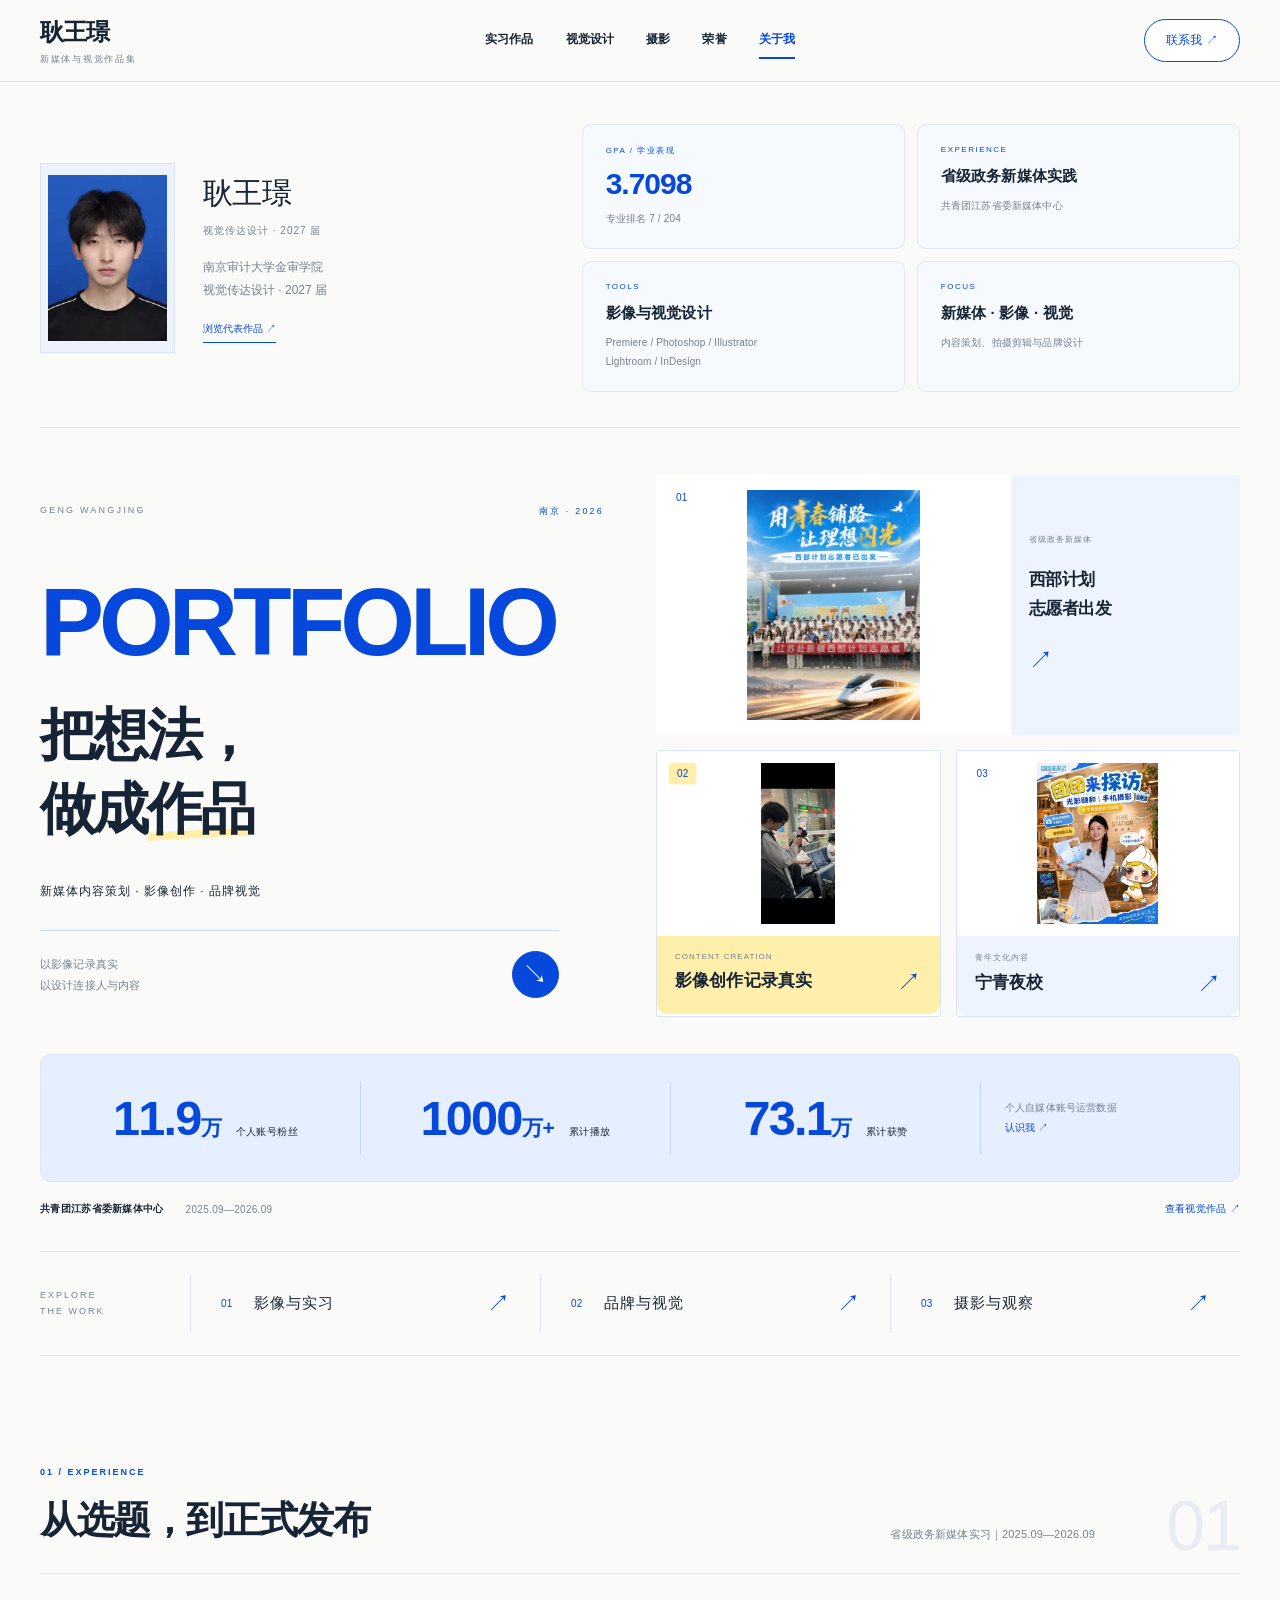
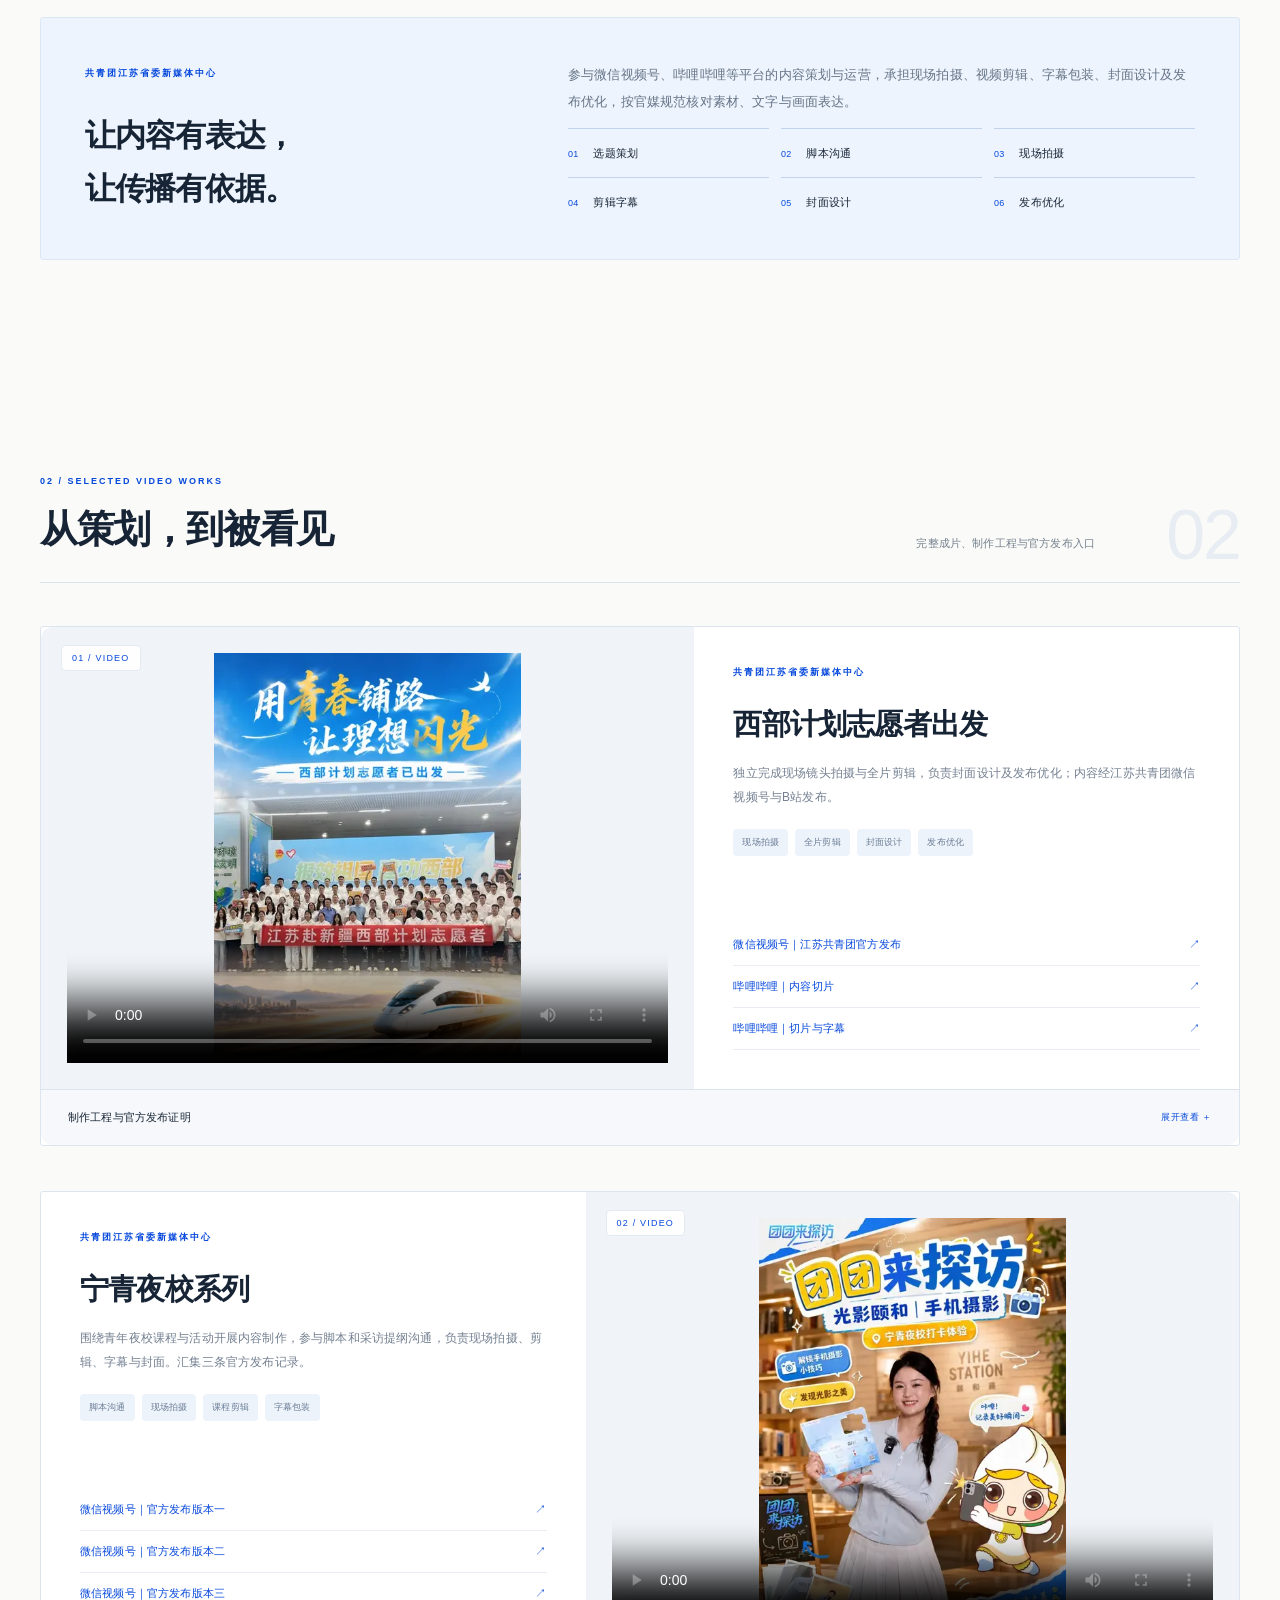
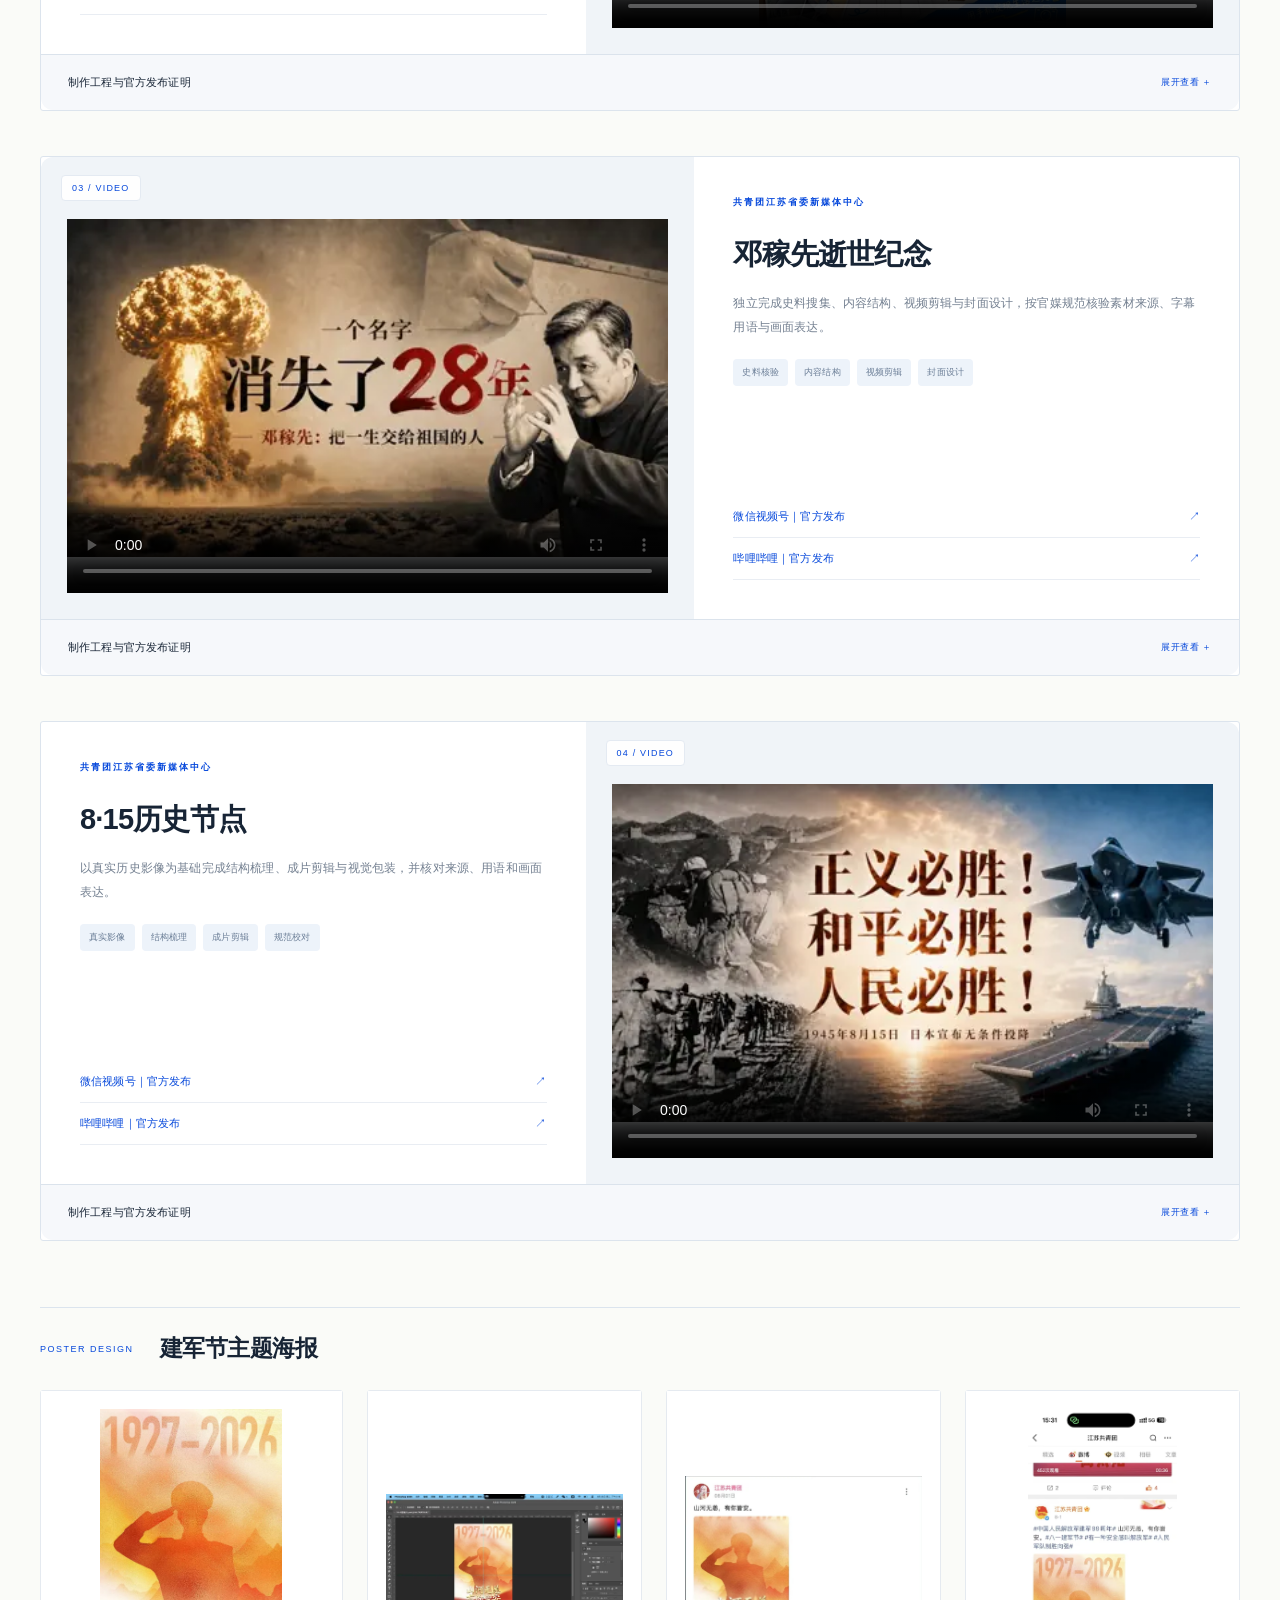
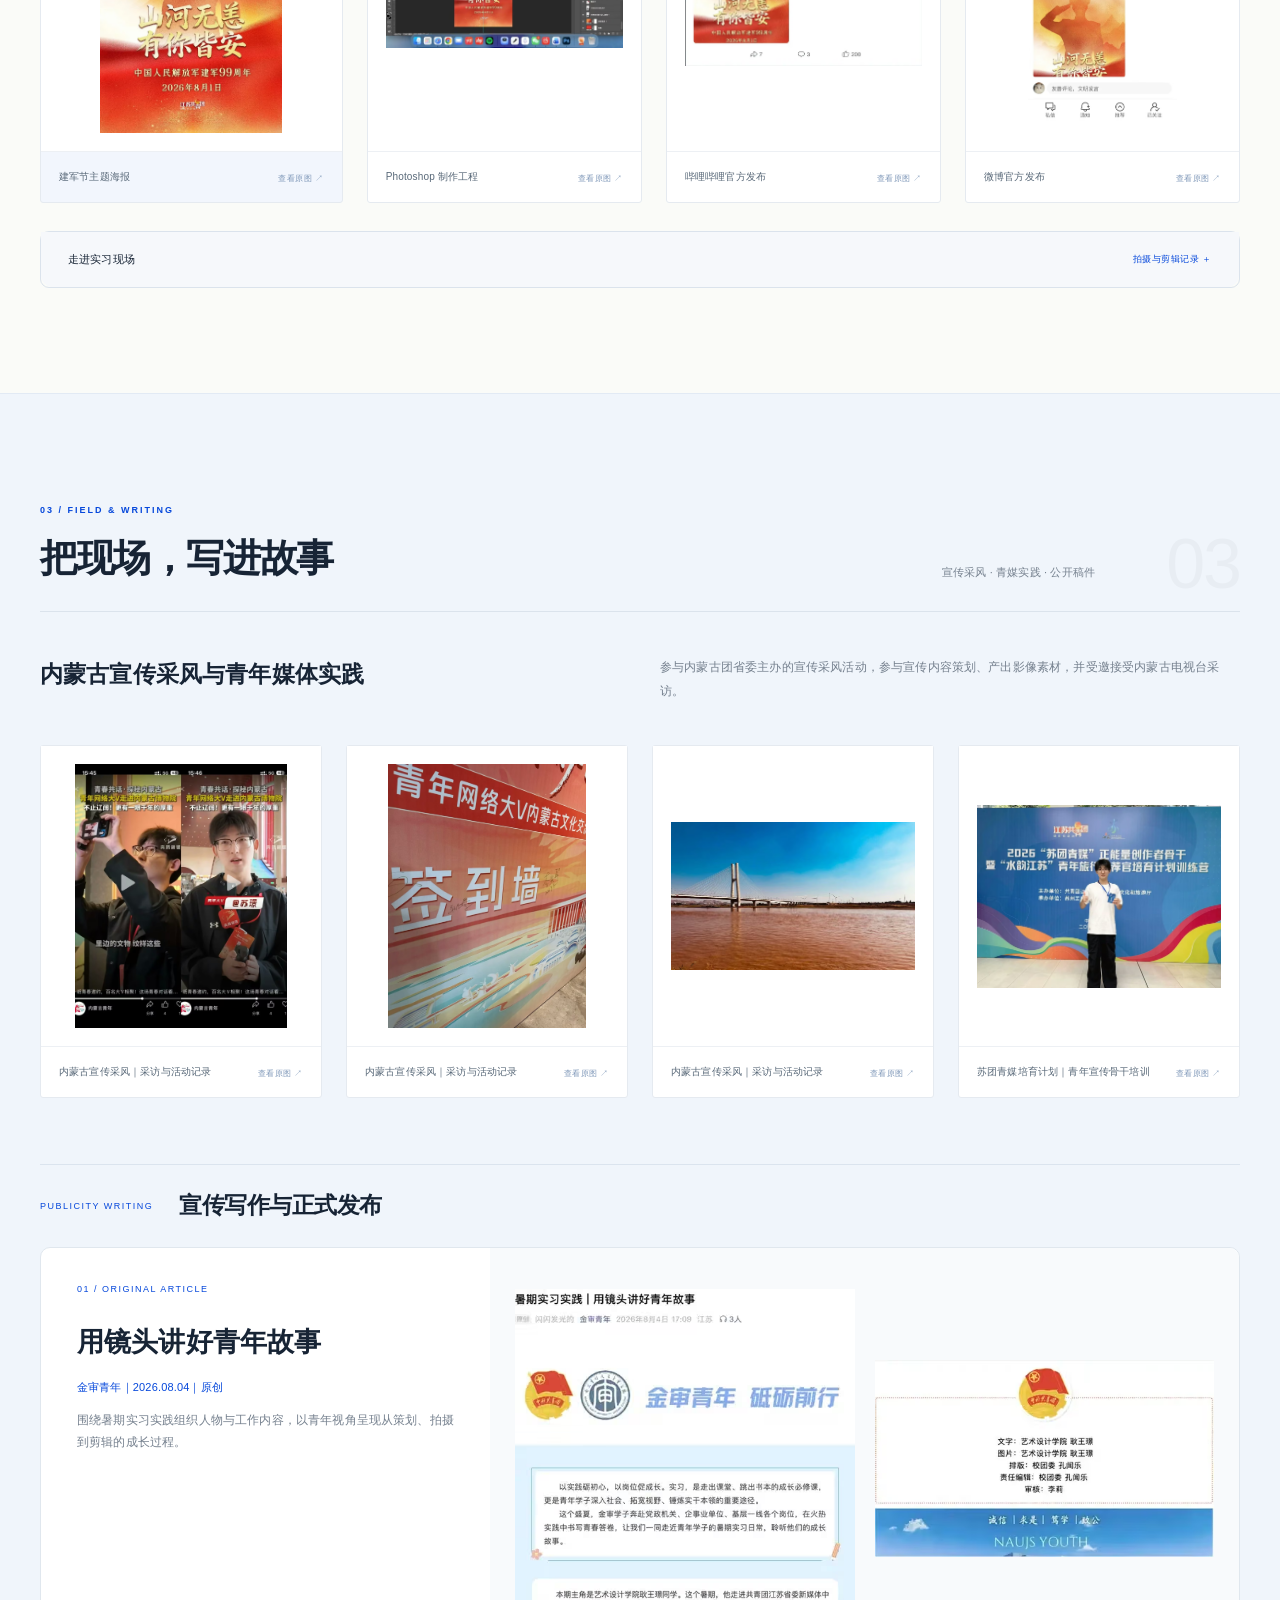
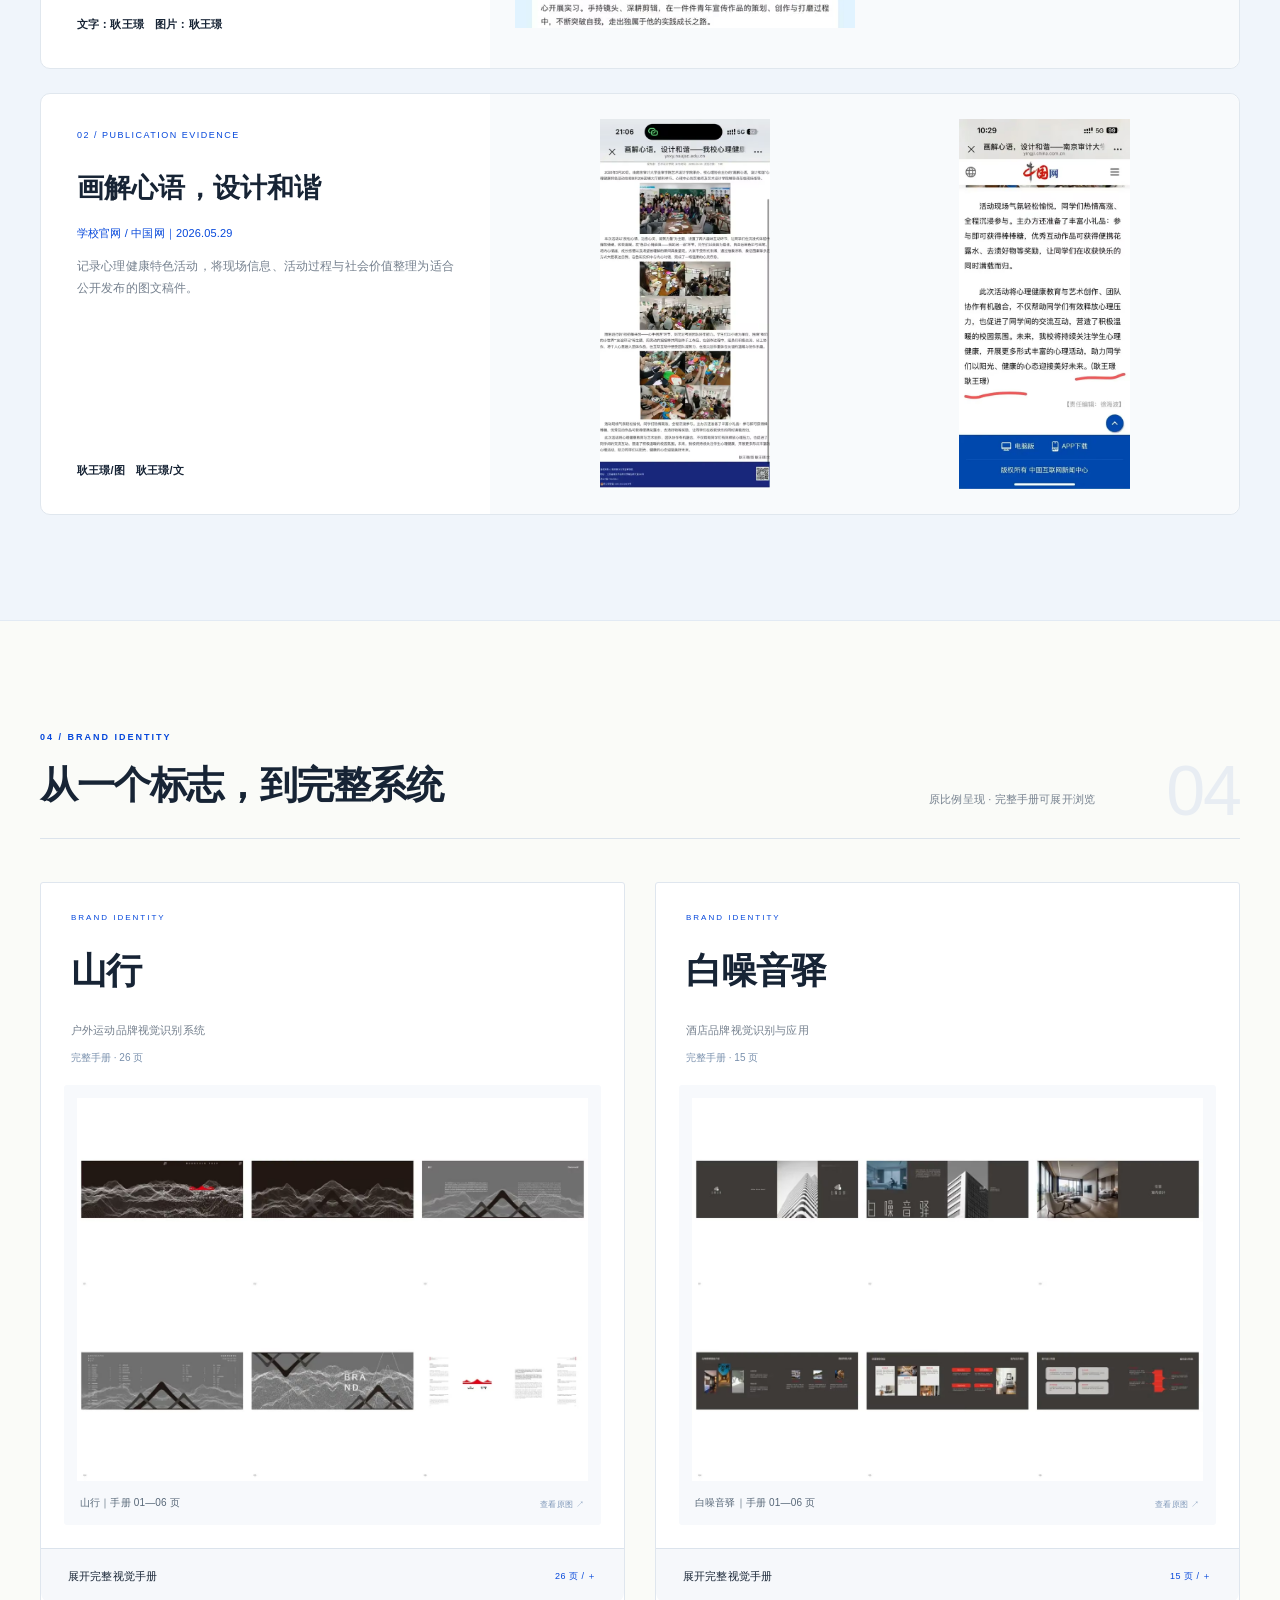
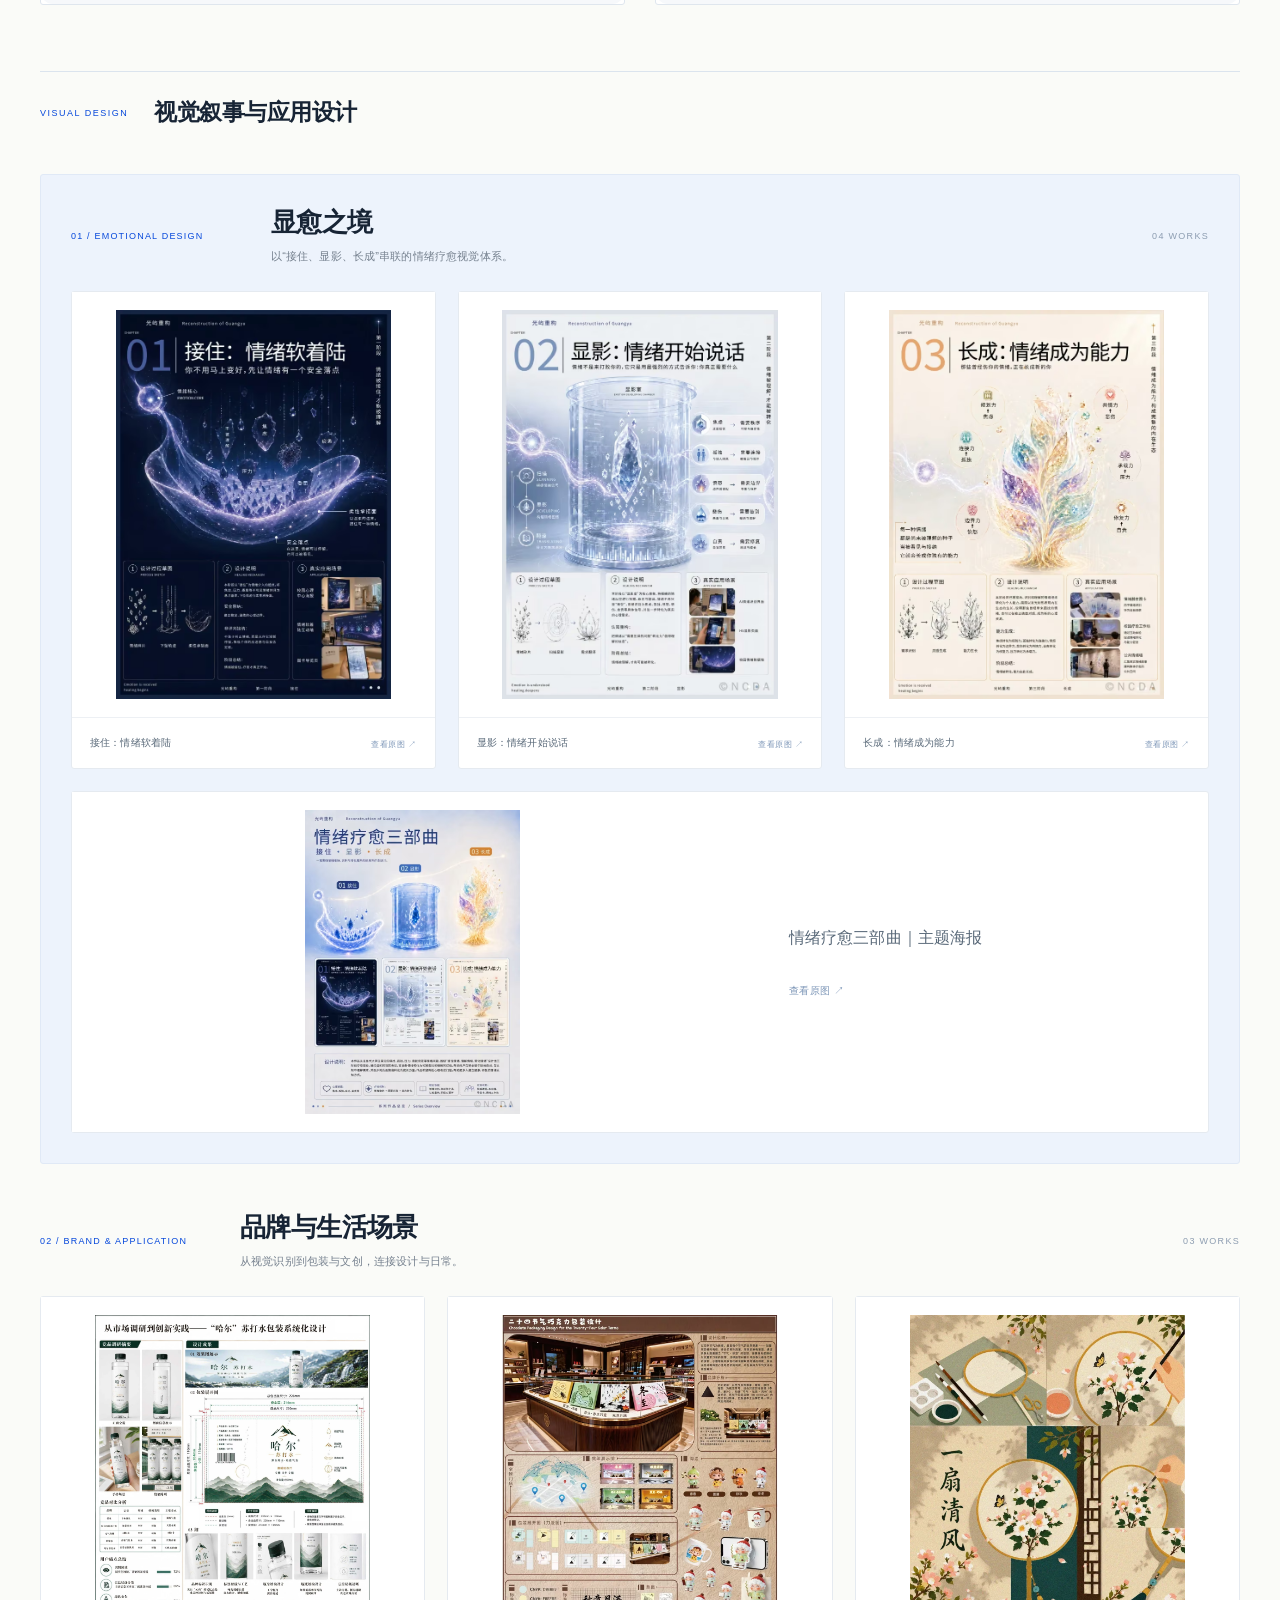
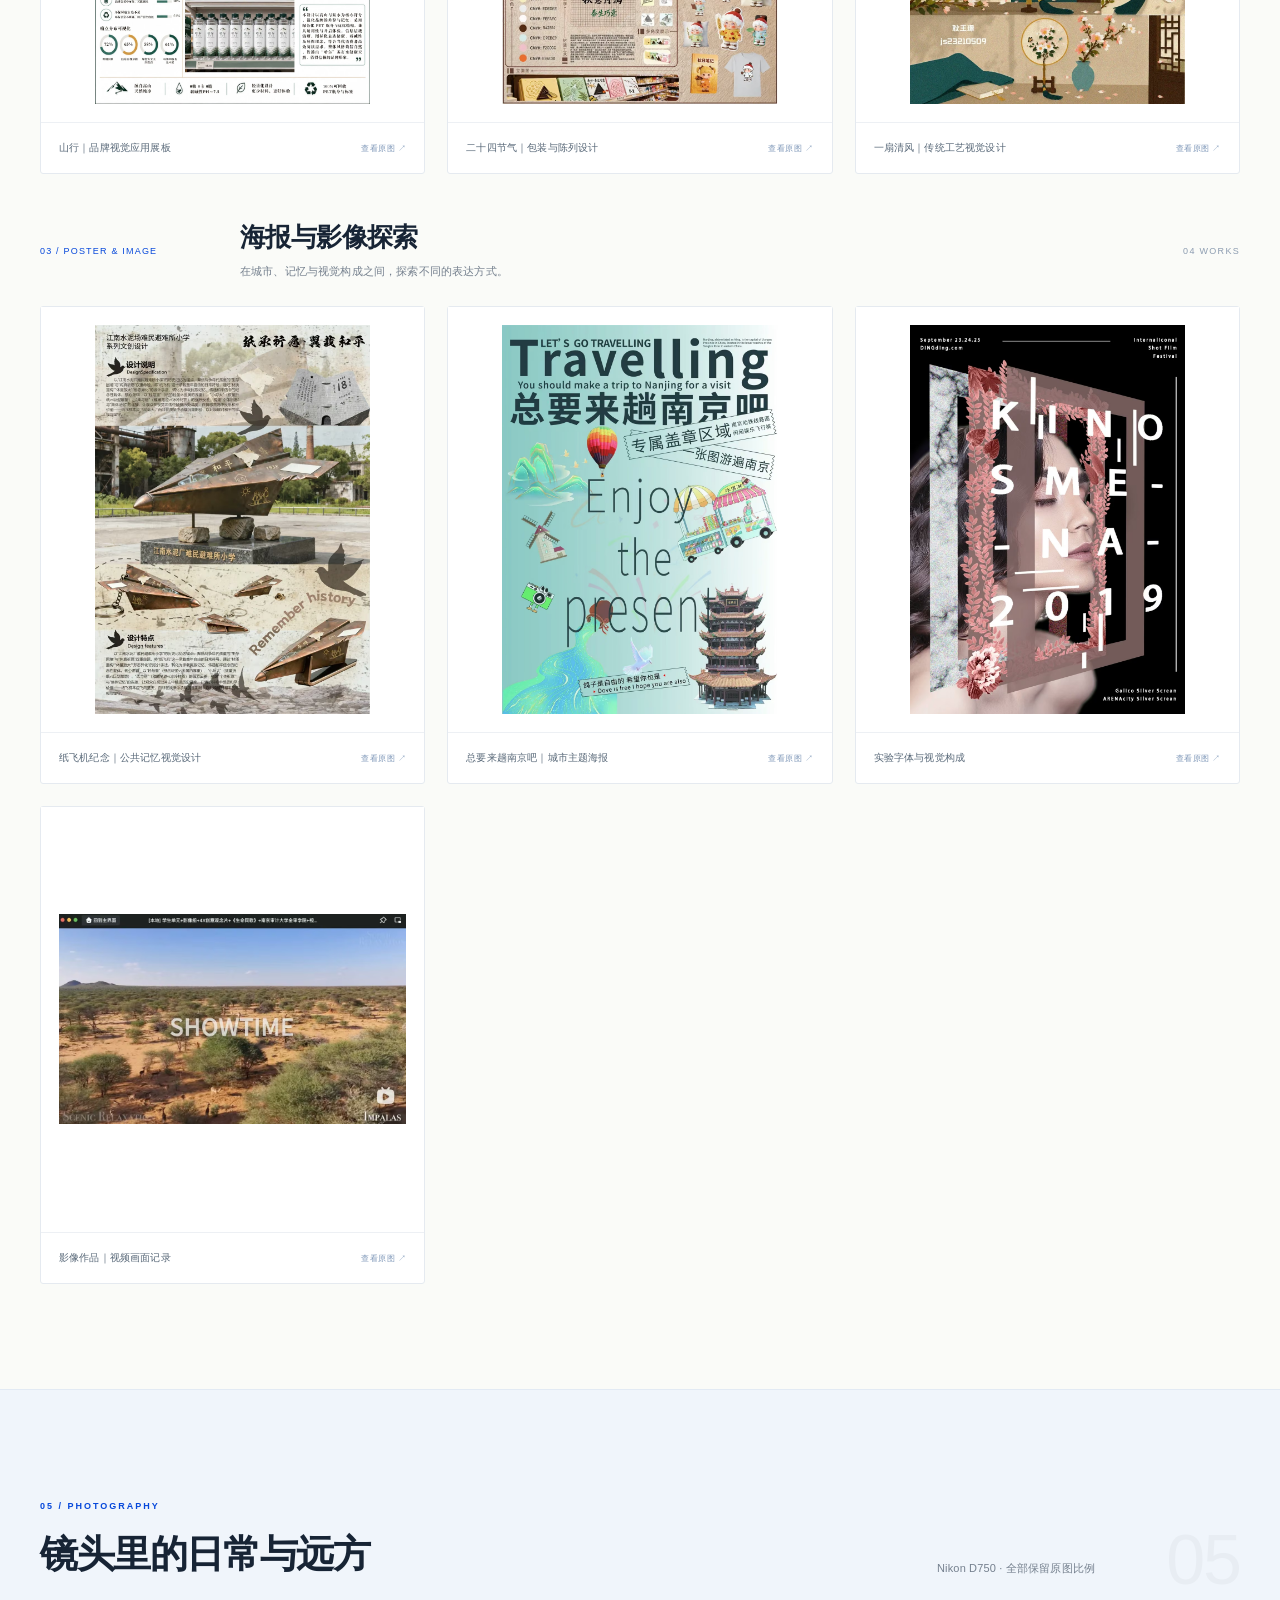
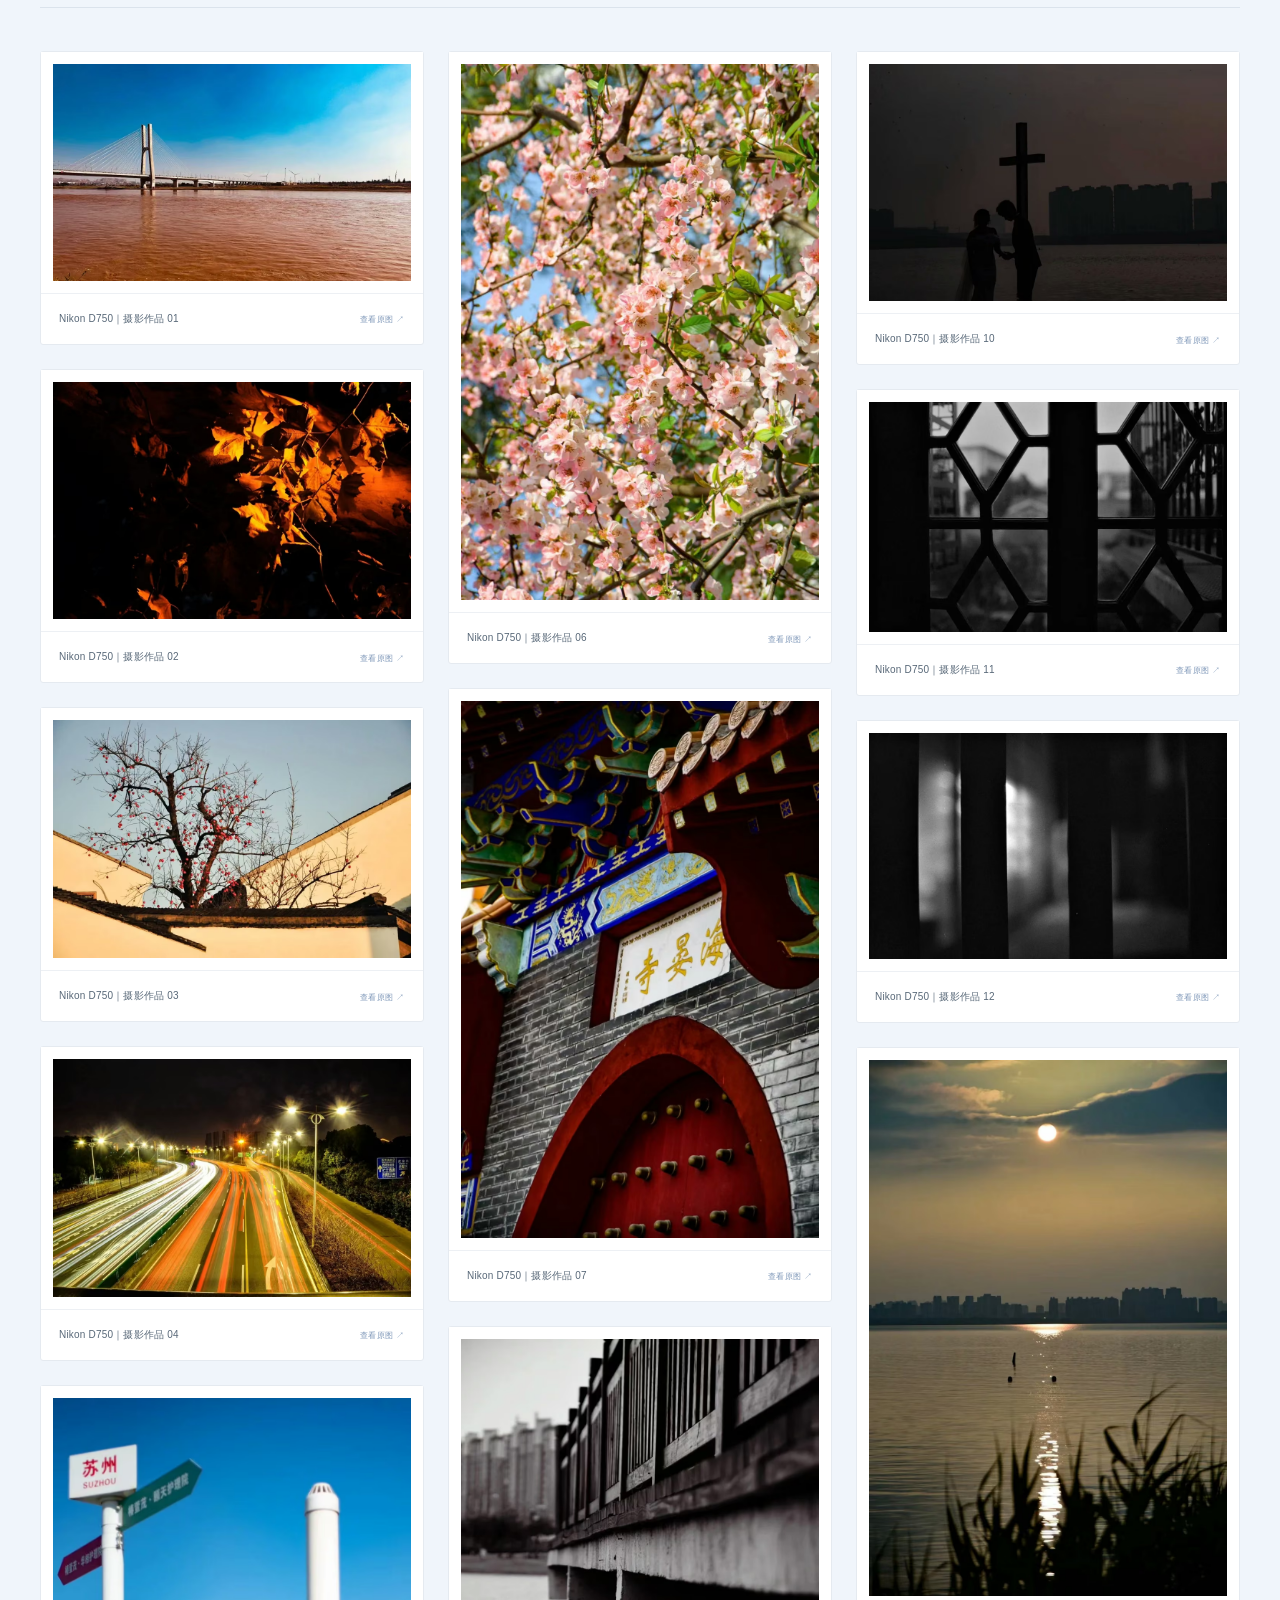
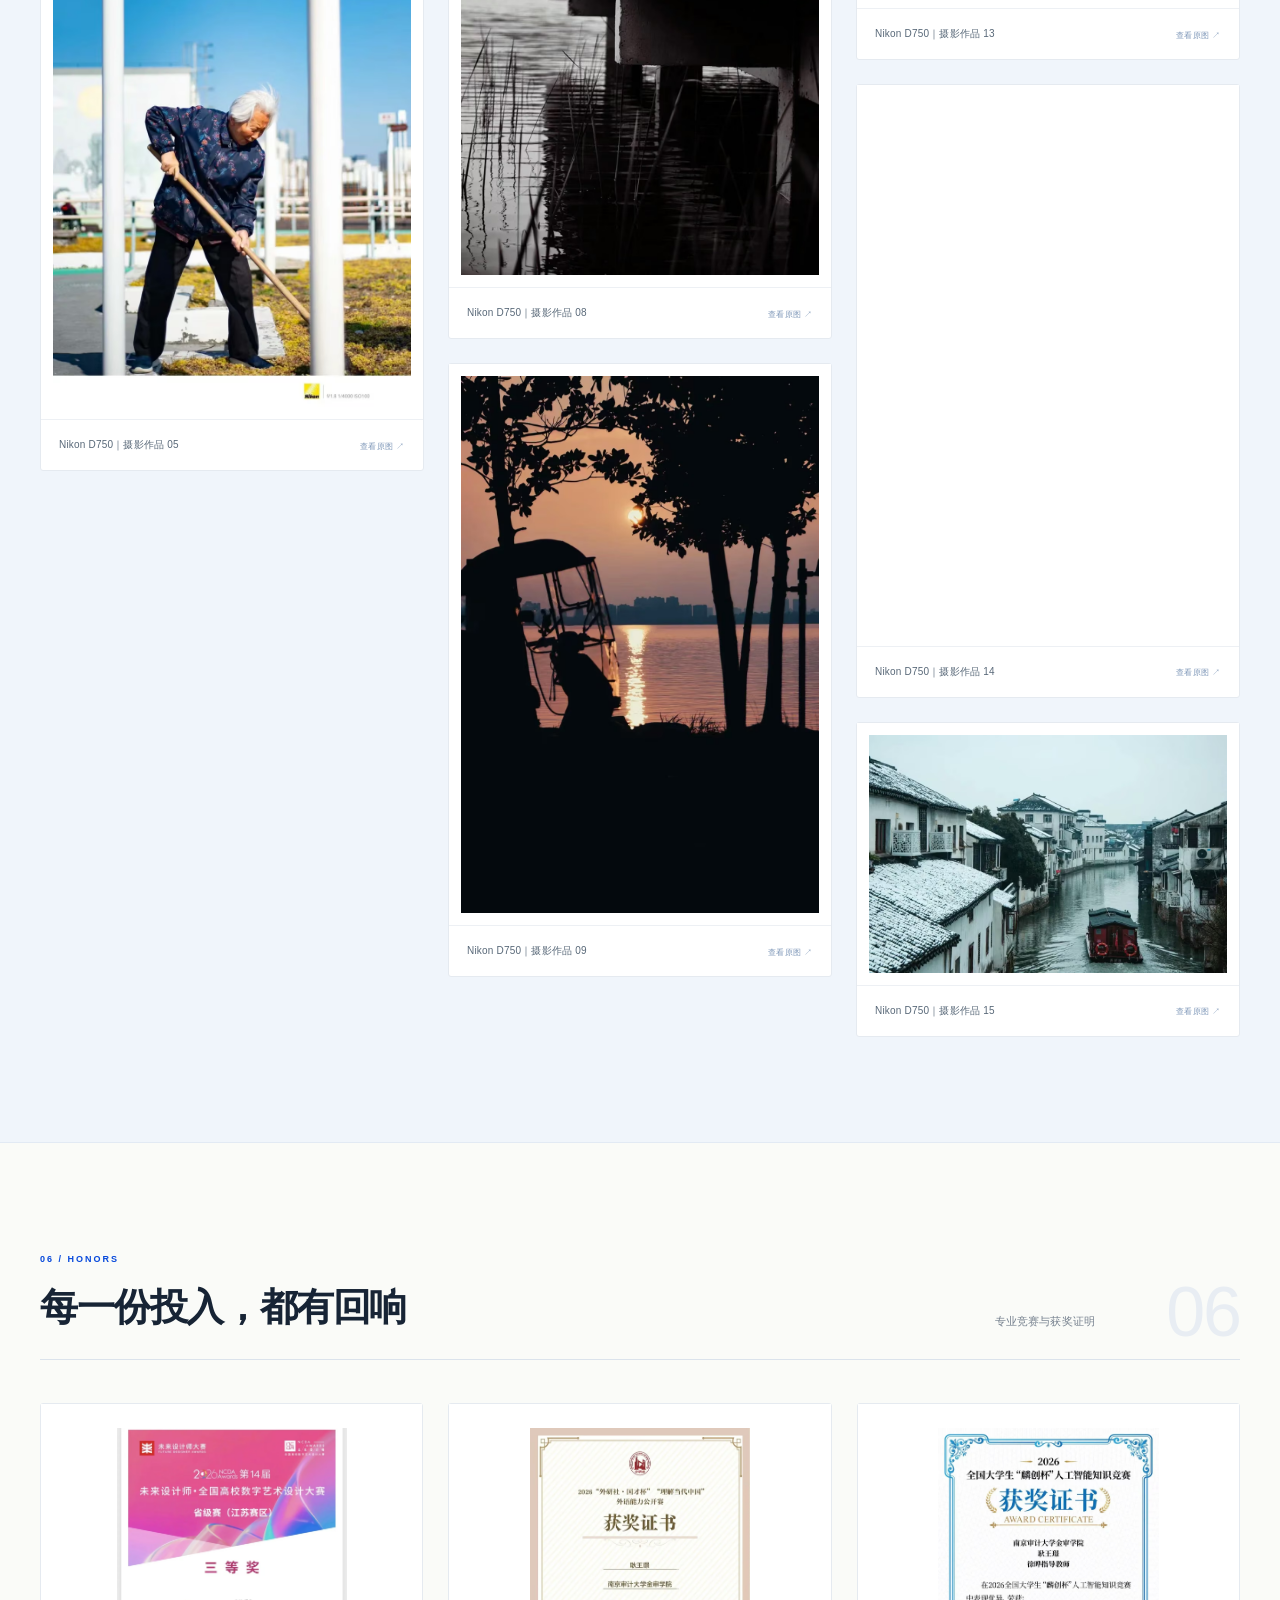
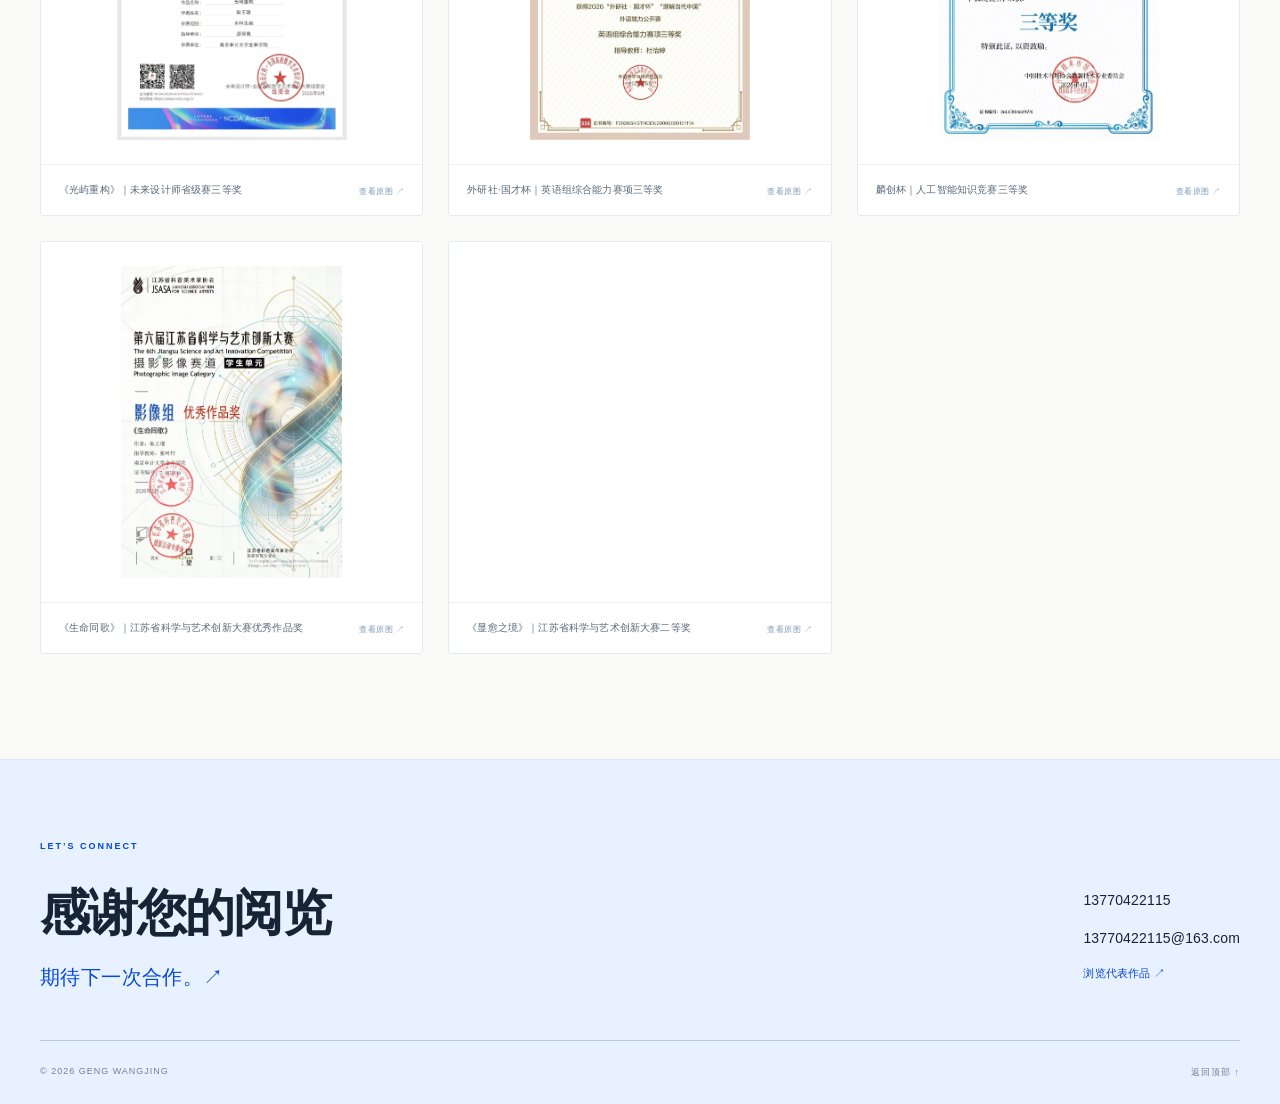
==== commit e46ce34c: "取消滚动懒加载，压缩展示图并保留原图和兼容格式，简化页面效果" ====
--- a/index.html
+++ b/index.html
@@ -20,27 +20,22 @@
 
 /* Avoid rendering offscreen galleries while preserving layout space. */
 main>section:not(#about):not(#top){content-visibility:auto;contain-intrinsic-size:auto 900px}img[data-src]{background:#f1f5fa;color:transparent}
-</style></head><body><header><a class="brand" href="#about">耿王璟<span>新媒体与视觉作品集</span></a><nav aria-label="主导航"><a href="#projects">实习作品</a><a href="#visual">视觉设计</a><a href="#photography">摄影</a><a href="#honors">荣誉</a><a href="#about">关于我</a></nav><a class="contact-nav" href="#contact">联系我 ↗</a></header><main><section class="section shell about-top" id="about"><div class="about-grid"><div class="author-summary"><figure class="author-portrait"><img src="[data-uri]" data-full="portrait.webp" width="720" height="1002" alt="耿王璟个人照片" loading="eager" decoding="async" role="button" tabindex="0" aria-label="放大查看：耿王璟个人照片" fetchpriority="high"><figcaption>耿王璟<span>视觉传达设计 · 2027 届</span><p class="author-school">南京审计大学金审学院<br>视觉传达设计 · 2027 届</p><a class="download" href="#projects">浏览代表作品 ↗</a></figcaption></figure></div><div class="about-facts"><div><span>GPA / 学业表现</span><strong>3.7098</strong><p>专业排名 7 / 204</p></div><div><span>EXPERIENCE</span><strong>省级政务新媒体实践</strong><p>共青团江苏省委新媒体中心</p></div><div><span>TOOLS</span><strong>影像与视觉设计</strong><p>Premiere / Photoshop / Illustrator<br>Lightroom / InDesign</p></div><div><span>FOCUS</span><strong>新媒体 · 影像 · 视觉</strong><p>内容策划、拍摄剪辑与品牌设计</p></div></div></div></section><section class="hero shell" id="top"><div class="hero-main"><div class="hero-copy"><div class="edition">GENG WANGJING <span>南京 · 2026</span></div><div class="portfolio-type">PORTFOLIO<span aria-hidden="true">PORTFOLIO</span></div><h1>把想法，<br>做成<span>作品</span></h1><p class="hero-sub">新媒体内容策划 · 影像创作 · 品牌视觉</p><div class="hero-bottom"><p>以影像记录真实<br>以设计连接人与内容</p><a class="circle-link" href="#projects" aria-label="查看实习作品">↘</a></div></div><div class="hero-mosaic"><a class="mosaic-card mosaic-main" href="#video-1"><span class="mosaic-no">01</span><img src="[data-uri]" width="1000" height="1333" alt="西部计划志愿者出发" loading="eager" decoding="async" data-full="assets/work-037.webp" tabindex="0" role="button" aria-label="放大查看：西部计划志愿者出发" fetchpriority="low"><div><span>省级政务新媒体</span><h3>西部计划<br>志愿者出发</h3><b>↗</b></div></a><a class="mosaic-card" href="#experience"><span class="mosaic-no yellow">02</span><img src="[data-uri]" width="646" height="1400" alt="实习现场记录" loading="eager" decoding="async" data-full="assets/work-024.webp" tabindex="0" role="button" aria-label="放大查看：实习现场记录" fetchpriority="low"><div class="yellow"><span>CONTENT CREATION</span><h3>影像创作<br>记录真实</h3><b>↗</b></div></a><a class="mosaic-card" href="#video-2"><span class="mosaic-no">03</span><img src="[data-uri]" width="1000" height="1333" alt="宁青夜校系列" loading="eager" decoding="async" data-full="assets/work-019.webp" tabindex="0" role="button" aria-label="放大查看：宁青夜校系列" fetchpriority="low"><div><span>青年文化内容</span><h3>宁青夜校</h3><b>↗</b></div></a></div></div><div class="metrics"><div><strong>11.9<small>万</small></strong><span>个人账号粉丝</span></div><div><strong>1000<small>万+</small></strong><span>累计播放</span></div><div><strong>73.1<small>万</small></strong><span>累计获赞</span></div><p>个人自媒体账号运营数据<br><a href="#about">认识我 ↗</a></p></div><div class="hero-foot"><b>共青团江苏省委新媒体中心</b><span>2025.09—2026.09</span><a href="#visual">查看视觉作品 ↗</a></div><div class="work-index" aria-label="作品分类快捷导航"><span>EXPLORE<br>THE WORK</span><a href="#projects"><i>01</i><strong>影像与实习</strong><b>↗</b></a><a href="#visual"><i>02</i><strong>品牌与视觉</strong><b>↗</b></a><a href="#photography"><i>03</i><strong>摄影与观察</strong><b>↗</b></a></div></section><section class="section shell" id="experience"><div class="section-head" data-index="01"><div><span class="section-kicker">01 / EXPERIENCE</span><h2>从选题，到正式发布</h2></div><p>省级政务新媒体实习｜2025.09—2026.09</p></div><div class="experience-panel"><div><span class="section-kicker">共青团江苏省委新媒体中心</span><h3>让内容有表达，<br>让传播有依据。</h3></div><div><p>参与微信视频号、哔哩哔哩等平台的内容策划与运营，承担现场拍摄、视频剪辑、字幕包装、封面设计及发布优化，按官媒规范核对素材、文字与画面表达。</p><div class="workflow"><span><i>01</i>选题策划</span><span><i>02</i>脚本沟通</span><span><i>03</i>现场拍摄</span><span><i>04</i>剪辑字幕</span><span><i>05</i>封面设计</span><span><i>06</i>发布优化</span></div></div></div></section><section class="section shell" id="projects"><div class="section-head" data-index="02"><div><span class="section-kicker">02 / SELECTED VIDEO WORKS</span><h2>从策划，到被看见</h2></div><p>完整成片、制作工程与官方发布入口</p></div><div class="video-projects"><article class="video-project" id="video-1"><div class="project-top"><div class="player"><video controls playsinline preload="none" aria-label="西部计划志愿者出发" data-poster="assets/work-037-preview.webp"><source src="./western-plan.mp4" type="video/mp4"></source></video><span class="media-index">01 / VIDEO</span></div><div class="project-info"><span class="section-kicker">共青团江苏省委新媒体中心</span><h3>西部计划志愿者出发</h3><p>独立完成现场镜头拍摄与全片剪辑，负责封面设计及发布优化；内容经江苏共青团微信视频号与B站发布。</p><ul class="tags"><li>现场拍摄</li><li>全片剪辑</li><li>封面设计</li><li>发布优化</li></ul><div class="publication-links"><a href="https://weixin.qq.com/sph/A8oJlguauW" target="_blank" rel="noopener noreferrer">微信视频号｜江苏共青团官方发布<span>↗</span></a><a href="https://www.bilibili.com/video/BV1gVuP6pE6D/" target="_blank" rel="noopener noreferrer">哔哩哔哩｜内容切片<span>↗</span></a><a href="https://www.bilibili.com/video/BV14CGA69EXD/" target="_blank" rel="noopener noreferrer">哔哩哔哩｜切片与字幕<span>↗</span></a></div></div></div><details><summary>制作工程与官方发布证明 <span>展开查看 ＋</span></summary><div class="image-grid proof-grid"><figure class=""><img width="1000" height="844" alt="官方发布与署名" loading="lazy" decoding="async" data-full="assets/work-036.webp" tabindex="0" role="button" aria-label="放大查看：官方发布与署名" data-src="assets/work-036-preview.webp" fetchpriority="low"><figcaption>官方发布与署名<span>查看原图 ↗</span></figcaption></figure><figure class=""><img width="1000" height="650" alt="制作工程" loading="lazy" decoding="async" data-full="assets/work-038.webp" tabindex="0" role="button" aria-label="放大查看：制作工程" data-src="assets/work-038-preview.webp" fetchpriority="low"><figcaption>制作工程<span>查看原图 ↗</span></figcaption></figure></div></details></article><article class="video-project" id="video-2"><div class="project-top"><div class="player"><video controls playsinline preload="none" aria-label="宁青夜校系列" data-poster="assets/work-019-preview.webp"><source src="./youth-night-school.mp4" type="video/mp4"></source></video><span class="media-index">02 / VIDEO</span></div><div class="project-info"><span class="section-kicker">共青团江苏省委新媒体中心</span><h3>宁青夜校系列</h3><p>围绕青年夜校课程与活动开展内容制作，参与脚本和采访提纲沟通，负责现场拍摄、剪辑、字幕与封面。汇集三条官方发布记录。</p><ul class="tags"><li>脚本沟通</li><li>现场拍摄</li><li>课程剪辑</li><li>字幕包装</li></ul><div class="publication-links"><a href="https://weixin.qq.com/sph/AfR5YIBTmZ" target="_blank" rel="noopener noreferrer">微信视频号｜官方发布版本一<span>↗</span></a><a href="https://weixin.qq.com/sph/AHiTL7VC8U" target="_blank" rel="noopener noreferrer">微信视频号｜官方发布版本二<span>↗</span></a><a href="https://weixin.qq.com/sph/ABnNMtmgOx" target="_blank" rel="noopener noreferrer">微信视频号｜官方发布版本三<span>↗</span></a></div></div></div><details><summary>制作工程与官方发布证明 <span>展开查看 ＋</span></summary><div class="image-grid proof-grid"><figure class=""><img width="646" height="1400" alt="官方发布与署名" loading="lazy" decoding="async" data-full="assets/work-016.webp" tabindex="0" role="button" aria-label="放大查看：官方发布与署名" data-src="assets/work-016-preview.webp" fetchpriority="low"><figcaption>官方发布与署名<span>查看原图 ↗</span></figcaption></figure><figure class=""><img width="1000" height="831" alt="官方发布与署名" loading="lazy" decoding="async" data-full="assets/work-017.webp" tabindex="0" role="button" aria-label="放大查看：官方发布与署名" data-src="assets/work-017-preview.webp" fetchpriority="low"><figcaption>官方发布与署名<span>查看原图 ↗</span></figcaption></figure><figure class=""><img width="1000" height="828" alt="官方发布与署名" loading="lazy" decoding="async" data-full="assets/work-018.webp" tabindex="0" role="button" aria-label="放大查看：官方发布与署名" data-src="assets/work-018-preview.webp" fetchpriority="low"><figcaption>官方发布与署名<span>查看原图 ↗</span></figcaption></figure><figure class=""><img width="1000" height="593" alt="制作工程" loading="lazy" decoding="async" data-full="assets/work-021.webp" tabindex="0" role="button" aria-label="放大查看：制作工程" data-src="assets/work-021-preview.webp" fetchpriority="low"><figcaption>制作工程<span>查看原图 ↗</span></figcaption></figure><figure class=""><img width="1000" height="650" alt="制作工程" loading="lazy" decoding="async" data-full="assets/work-022.webp" tabindex="0" role="button" aria-label="放大查看：制作工程" data-src="assets/work-022-preview.webp" fetchpriority="low"><figcaption>制作工程<span>查看原图 ↗</span></figcaption></figure></div></details></article><article class="video-project" id="video-3"><div class="project-top"><div class="player"><video controls playsinline preload="none" aria-label="邓稼先逝世纪念" data-poster="assets/work-044-preview.webp"><source src="./deng-jiaxian.mp4" type="video/mp4"></source></video><span class="media-index">03 / VIDEO</span></div><div class="project-info"><span class="section-kicker">共青团江苏省委新媒体中心</span><h3>邓稼先逝世纪念</h3><p>独立完成史料搜集、内容结构、视频剪辑与封面设计，按官媒规范核验素材来源、字幕用语与画面表达。</p><ul class="tags"><li>史料核验</li><li>内容结构</li><li>视频剪辑</li><li>封面设计</li></ul><div class="publication-links"><a href="https://weixin.qq.com/sph/AX0TCf8cXx" target="_blank" rel="noopener noreferrer">微信视频号｜官方发布<span>↗</span></a><a href="https://www.bilibili.com/video/BV1Dp3e6yEzk/" target="_blank" rel="noopener noreferrer">哔哩哔哩｜官方发布<span>↗</span></a></div></div></div><details><summary>制作工程与官方发布证明 <span>展开查看 ＋</span></summary><div class="image-grid proof-grid"><figure class=""><img width="1000" height="604" alt="哔哩哔哩官方发布" loading="lazy" decoding="async" data-full="assets/work-041.webp" tabindex="0" role="button" aria-label="放大查看：哔哩哔哩官方发布" data-src="assets/work-041-preview.webp" fetchpriority="low"><figcaption>哔哩哔哩官方发布<span>查看原图 ↗</span></figcaption></figure><figure class=""><img width="1000" height="798" alt="官方发布与署名" loading="lazy" decoding="async" data-full="assets/work-042.webp" tabindex="0" role="button" aria-label="放大查看：官方发布与署名" data-src="assets/work-042-preview.webp" fetchpriority="low"><figcaption>官方发布与署名<span>查看原图 ↗</span></figcaption></figure><figure class=""><img width="1000" height="492" alt="微博官方发布" loading="lazy" decoding="async" data-full="assets/work-043.webp" tabindex="0" role="button" aria-label="放大查看：微博官方发布" data-src="assets/work-043-preview.webp" fetchpriority="low"><figcaption>微博官方发布<span>查看原图 ↗</span></figcaption></figure><figure class=""><img width="1000" height="593" alt="制作工程" loading="lazy" decoding="async" data-full="assets/work-045.webp" tabindex="0" role="button" aria-label="放大查看：制作工程" data-src="assets/work-045-preview.webp" fetchpriority="low"><figcaption>制作工程<span>查看原图 ↗</span></figcaption></figure></div></details></article><article class="video-project" id="video-4"><div class="project-top"><div class="player"><video controls playsinline preload="none" aria-label="8·15历史节点" data-poster="assets/work-032-preview.webp"><source src="./japan-surrender.mp4" type="video/mp4"></source></video><span class="media-index">04 / VIDEO</span></div><div class="project-info"><span class="section-kicker">共青团江苏省委新媒体中心</span><h3>8·15历史节点</h3><p>以真实历史影像为基础完成结构梳理、成片剪辑与视觉包装，并核对来源、用语和画面表达。</p><ul class="tags"><li>真实影像</li><li>结构梳理</li><li>成片剪辑</li><li>规范校对</li></ul><div class="publication-links"><a href="https://weixin.qq.com/sph/Ab1wk0OSIV" target="_blank" rel="noopener noreferrer">微信视频号｜官方发布<span>↗</span></a><a href="https://www.bilibili.com/video/BV1vPgc6REYs/" target="_blank" rel="noopener noreferrer">哔哩哔哩｜官方发布<span>↗</span></a></div></div></div><details><summary>制作工程与官方发布证明 <span>展开查看 ＋</span></summary><div class="image-grid proof-grid"><figure class=""><img width="1000" height="601" alt="哔哩哔哩官方发布" loading="lazy" decoding="async" data-full="assets/work-029.webp" tabindex="0" role="button" aria-label="放大查看：哔哩哔哩官方发布" data-src="assets/work-029-preview.webp" fetchpriority="low"><figcaption>哔哩哔哩官方发布<span>查看原图 ↗</span></figcaption></figure><figure class=""><img width="1000" height="560" alt="官方发布与署名" loading="lazy" decoding="async" data-full="assets/work-030.webp" tabindex="0" role="button" aria-label="放大查看：官方发布与署名" data-src="assets/work-030-preview.webp" fetchpriority="low"><figcaption>官方发布与署名<span>查看原图 ↗</span></figcaption></figure><figure class=""><img width="1000" height="459" alt="微博官方发布" loading="lazy" decoding="async" data-full="assets/work-031.webp" tabindex="0" role="button" aria-label="放大查看：微博官方发布" data-src="assets/work-031-preview.webp" fetchpriority="low"><figcaption>微博官方发布<span>查看原图 ↗</span></figcaption></figure><figure class=""><img width="1000" height="573" alt="制作工程" loading="lazy" decoding="async" data-full="assets/work-033.webp" tabindex="0" role="button" aria-label="放大查看：制作工程" data-src="assets/work-033-preview.webp" fetchpriority="low"><figcaption>制作工程<span>查看原图 ↗</span></figcaption></figure></div></details></article></div><div class="subhead"><span>POSTER DESIGN</span><h3>建军节主题海报</h3></div><div class="image-grid poster-proof"><figure class=""><img width="787" height="1400" alt="建军节主题海报" loading="lazy" decoding="async" data-full="assets/work-010.webp" tabindex="0" role="button" aria-label="放大查看：建军节主题海报" data-src="assets/work-010-preview.webp" fetchpriority="low"><figcaption>建军节主题海报<span>查看原图 ↗</span></figcaption></figure><figure class=""><img width="1000" height="650" alt="Photoshop 制作工程" loading="lazy" decoding="async" data-full="assets/work-009.webp" tabindex="0" role="button" aria-label="放大查看：Photoshop 制作工程" data-src="assets/work-009-preview.webp" fetchpriority="low"><figcaption>Photoshop 制作工程<span>查看原图 ↗</span></figcaption></figure><figure class=""><img width="954" height="765" alt="哔哩哔哩官方发布" loading="lazy" decoding="async" data-full="assets/work-011.webp" tabindex="0" role="button" aria-label="放大查看：哔哩哔哩官方发布" data-src="assets/work-011-preview.webp" fetchpriority="low"><figcaption>哔哩哔哩官方发布<span>查看原图 ↗</span></figcaption></figure><figure class=""><img width="646" height="1400" alt="微博官方发布" loading="lazy" decoding="async" data-full="assets/work-012.webp" tabindex="0" role="button" aria-label="放大查看：微博官方发布" data-src="assets/work-012-preview.webp" fetchpriority="low"><figcaption>微博官方发布<span>查看原图 ↗</span></figcaption></figure></div><details class="field-details"><summary>走进实习现场 <span>拍摄与剪辑记录 ＋</span></summary><div class="image-grid "><figure class=""><img width="646" height="1400" alt="实习现场记录" loading="lazy" decoding="async" data-full="assets/work-024.webp" tabindex="0" role="button" aria-label="放大查看：实习现场记录" data-src="assets/work-024-preview.webp" fetchpriority="low"><figcaption>实习现场记录<span>查看原图 ↗</span></figcaption></figure><figure class=""><img width="797" height="1400" alt="实习现场记录" loading="lazy" decoding="async" data-full="assets/work-025.webp" tabindex="0" role="button" aria-label="放大查看：实习现场记录" data-src="assets/work-025-preview.webp" fetchpriority="low"><figcaption>实习现场记录<span>查看原图 ↗</span></figcaption></figure><figure class=""><img width="1000" height="1334" alt="实习现场记录" loading="lazy" decoding="async" data-full="assets/work-026.webp" tabindex="0" role="button" aria-label="放大查看：实习现场记录" data-src="assets/work-026-preview.webp" fetchpriority="low"><figcaption>实习现场记录<span>查看原图 ↗</span></figcaption></figure></div></details></section><section class="section tinted" id="practice"><div class="shell"><div class="section-head" data-index="03"><div><span class="section-kicker">03 / FIELD &amp; WRITING</span><h2>把现场，写进故事</h2></div><p>宣传采风 · 青媒实践 · 公开稿件</p></div><div class="practice-intro"><h3>内蒙古宣传采风与青年媒体实践</h3><p>参与内蒙古团省委主办的宣传采风活动，参与宣传内容策划、产出影像素材，并受邀接受内蒙古电视台采访。</p></div><div class="image-grid practice-grid"><figure class=""><img width="1000" height="1251" alt="内蒙古宣传采风｜采访与活动记录" loading="lazy" decoding="async" data-full="assets/work-001.webp" tabindex="0" role="button" aria-label="放大查看：内蒙古宣传采风｜采访与活动记录" data-src="assets/work-001-preview.webp" fetchpriority="low"><figcaption>内蒙古宣传采风｜采访与活动记录<span>查看原图 ↗</span></figcaption></figure><figure class=""><img width="1000" height="1333" alt="内蒙古宣传采风｜采访与活动记录" loading="lazy" decoding="async" data-full="assets/work-002.webp" tabindex="0" role="button" aria-label="放大查看：内蒙古宣传采风｜采访与活动记录" data-src="assets/work-002-preview.webp" fetchpriority="low"><figcaption>内蒙古宣传采风｜采访与活动记录<span>查看原图 ↗</span></figcaption></figure><figure class=""><img width="1000" height="606" alt="内蒙古宣传采风｜采访与活动记录" loading="lazy" decoding="async" data-full="assets/work-003.webp" tabindex="0" role="button" aria-label="放大查看：内蒙古宣传采风｜采访与活动记录" data-src="assets/work-003-preview.webp" fetchpriority="low"><figcaption>内蒙古宣传采风｜采访与活动记录<span>查看原图 ↗</span></figcaption></figure><figure class=""><img width="1000" height="750" alt="苏团青媒培育计划｜青年宣传骨干培训" loading="lazy" decoding="async" data-full="assets/work-073.webp" tabindex="0" role="button" aria-label="放大查看：苏团青媒培育计划｜青年宣传骨干培训" data-src="assets/work-073-preview.webp" fetchpriority="low"><figcaption>苏团青媒培育计划｜青年宣传骨干培训<span>查看原图 ↗</span></figcaption></figure></div><div class="subhead"><span>PUBLICITY WRITING</span><h3>宣传写作与正式发布</h3></div><div class="writing-grid">
-        <article class="writing-case"><div class="writing-copy"><span class="case-number">01 / ORIGINAL ARTICLE</span><h3>用镜头讲好青年故事</h3><p class="case-source">金审青年｜2026.08.04｜原创</p><p>围绕暑期实习实践组织人物与工作内容，以青年视角呈现从策划、拍摄到剪辑的成长过程。</p><strong>文字：耿王璟　图片：耿王璟</strong></div><div class="article-gallery two-up"><img loading="lazy" decoding="async" fetchpriority="low" alt="金审青年原创推文页面" data-src="./article-youth-480.webp" data-srcset="./article-youth-480.webp 480w, ./article-youth-720.webp 720w" sizes="(max-width:720px) calc(100vw - 32px), 480px" data-full="./article-youth.webp" width="1000" height="1000"><img loading="lazy" decoding="async" fetchpriority="low" alt="金审青年文章署名信息" data-src="./article-credit-480.webp" data-srcset="./article-credit-480.webp 480w, ./article-credit-720.webp 720w" sizes="(max-width:720px) calc(100vw - 32px), 480px" data-full="./article-credit.webp" width="1000" height="582"></div></article>
-        <article class="writing-case"><div class="writing-copy"><span class="case-number">02 / PUBLICATION EVIDENCE</span><h3>画解心语，设计和谐</h3><p class="case-source">学校官网 / 中国网｜2026.05.29</p><p>记录心理健康特色活动，将现场信息、活动过程与社会价值整理为适合公开发布的图文稿件。</p><strong>耿王璟/图　耿王璟/文</strong></div><div class="article-gallery phone-pair"><img loading="lazy" decoding="async" fetchpriority="low" alt="学校官网文章完整截图" data-src="./article-school-480.webp" data-srcset="./article-school-480.webp 480w, ./article-school-720.webp 720w" sizes="(max-width:720px) calc(100vw - 32px), 480px" data-full="./article-school.webp" width="830" height="1800"><img loading="lazy" decoding="async" fetchpriority="low" alt="中国网页面署名截图" data-src="./article-china-480.webp" data-srcset="./article-china-480.webp 480w, ./article-china-720.webp 720w" sizes="(max-width:720px) calc(100vw - 32px), 480px" data-full="./article-china.webp" width="831" height="1800"></div></article>
+
+/* Simple layout and immediate native media loading. */
+main>section{content-visibility:visible!important;contain-intrinsic-size:none!important}header{backdrop-filter:none!important}.mosaic-card,.image-grid figure,.brand-project,.video-project{box-shadow:none!important;transform:none!important;transition:none!important}.portfolio-type>span{display:none}.mosaic-card,.video-project,.brand-project,.image-grid figure,.experience-panel,.collection-featured{border-radius:3px!important}.section-head:after{font-size:70px;color:#e8edf3}.complete-image{display:block;min-width:0;max-width:100%;width:100%}.complete-image>img{display:block;width:100%;object-fit:contain!important;height:auto}.image-grid figure>.complete-image{background:#fff}.image-grid figure>.complete-image>img{height:330px;padding:18px}.proof-grid figure>.complete-image>img{height:270px}.poster-proof figure>.complete-image>img{height:360px}.practice-grid figure>.complete-image>img{height:300px}.brand-preview figure>.complete-image>img,.brand-pages figure>.complete-image>img{height:auto;padding:0}.design-grid figure>.complete-image>img{height:425px}.collection-featured .design-grid figure:last-child>.complete-image>img{height:340px}.photo-grid figure>.complete-image>img{height:auto;padding:12px}.award-grid figure>.complete-image>img{height:360px;padding:24px}.article-gallery>.complete-image>img{height:370px;object-fit:contain}.image-grid figure>.complete-image{align-self:center}.lightbox-scroll img{width:auto}
+@media(max-width:1100px){.design-grid figure>.complete-image>img{height:350px}.collection-featured .design-grid figure:last-child>.complete-image>img{height:290px}}
+@media(max-width:720px){.image-grid figure>.complete-image>img{height:230px;padding:11px}.proof-grid figure>.complete-image>img{height:260px}.poster-proof figure>.complete-image>img{height:270px}.practice-grid figure>.complete-image>img{height:220px}.brand-preview figure>.complete-image>img,.brand-pages figure>.complete-image>img{height:auto;padding:0}.design-grid figure>.complete-image>img{height:auto;max-height:600px;padding:18px}.collection-featured .design-grid figure:last-child>.complete-image>img{height:auto;max-height:450px;padding:18px}.photo-grid figure>.complete-image>img{height:auto;padding:8px}.award-grid figure>.complete-image>img{height:260px;padding:14px}.article-gallery>.complete-image>img{height:310px}}
+</style></head><body><header><a class="brand" href="#about">耿王璟<span>新媒体与视觉作品集</span></a><nav aria-label="主导航"><a href="#projects">实习作品</a><a href="#visual">视觉设计</a><a href="#photography">摄影</a><a href="#honors">荣誉</a><a href="#about">关于我</a></nav><a class="contact-nav" href="#contact">联系我 ↗</a></header><main><section class="section shell about-top" id="about"><div class="about-grid"><div class="author-summary"><figure class="author-portrait"><img src="[data-uri]" data-full="portrait.webp" width="720" height="1002" alt="耿王璟个人照片" loading="eager" decoding="async" role="button" tabindex="0" aria-label="放大查看：耿王璟个人照片" fetchpriority="high"><figcaption>耿王璟<span>视觉传达设计 · 2027 届</span><p class="author-school">南京审计大学金审学院<br>视觉传达设计 · 2027 届</p><a class="download" href="#projects">浏览代表作品 ↗</a></figcaption></figure></div><div class="about-facts"><div><span>GPA / 学业表现</span><strong>3.7098</strong><p>专业排名 7 / 204</p></div><div><span>EXPERIENCE</span><strong>省级政务新媒体实践</strong><p>共青团江苏省委新媒体中心</p></div><div><span>TOOLS</span><strong>影像与视觉设计</strong><p>Premiere / Photoshop / Illustrator<br>Lightroom / InDesign</p></div><div><span>FOCUS</span><strong>新媒体 · 影像 · 视觉</strong><p>内容策划、拍摄剪辑与品牌设计</p></div></div></div></section><section class="hero shell" id="top"><div class="hero-main"><div class="hero-copy"><div class="edition">GENG WANGJING <span>南京 · 2026</span></div><div class="portfolio-type">PORTFOLIO<span aria-hidden="true">PORTFOLIO</span></div><h1>把想法，<br>做成<span>作品</span></h1><p class="hero-sub">新媒体内容策划 · 影像创作 · 品牌视觉</p><div class="hero-bottom"><p>以影像记录真实<br>以设计连接人与内容</p><a class="circle-link" href="#projects" aria-label="查看实习作品">↘</a></div></div><div class="hero-mosaic"><a class="mosaic-card mosaic-main" href="#video-1"><span class="mosaic-no">01</span><img src="[data-uri]" width="1000" height="1333" alt="西部计划志愿者出发" loading="eager" decoding="async" data-full="assets/work-037.webp" tabindex="0" role="button" aria-label="放大查看：西部计划志愿者出发" fetchpriority="low"><div><span>省级政务新媒体</span><h3>西部计划<br>志愿者出发</h3><b>↗</b></div></a><a class="mosaic-card" href="#experience"><span class="mosaic-no yellow">02</span><img src="[data-uri]" width="646" height="1400" alt="实习现场记录" loading="eager" decoding="async" data-full="assets/work-024.webp" tabindex="0" role="button" aria-label="放大查看：实习现场记录" fetchpriority="low"><div class="yellow"><span>CONTENT CREATION</span><h3>影像创作<br>记录真实</h3><b>↗</b></div></a><a class="mosaic-card" href="#video-2"><span class="mosaic-no">03</span><img src="[data-uri]" width="1000" height="1333" alt="宁青夜校系列" loading="eager" decoding="async" data-full="assets/work-019.webp" tabindex="0" role="button" aria-label="放大查看：宁青夜校系列" fetchpriority="low"><div><span>青年文化内容</span><h3>宁青夜校</h3><b>↗</b></div></a></div></div><div class="metrics"><div><strong>11.9<small>万</small></strong><span>个人账号粉丝</span></div><div><strong>1000<small>万+</small></strong><span>累计播放</span></div><div><strong>73.1<small>万</small></strong><span>累计获赞</span></div><p>个人自媒体账号运营数据<br><a href="#about">认识我 ↗</a></p></div><div class="hero-foot"><b>共青团江苏省委新媒体中心</b><span>2025.09—2026.09</span><a href="#visual">查看视觉作品 ↗</a></div><div class="work-index" aria-label="作品分类快捷导航"><span>EXPLORE<br>THE WORK</span><a href="#projects"><i>01</i><strong>影像与实习</strong><b>↗</b></a><a href="#visual"><i>02</i><strong>品牌与视觉</strong><b>↗</b></a><a href="#photography"><i>03</i><strong>摄影与观察</strong><b>↗</b></a></div></section><section class="section shell" id="experience"><div class="section-head" data-index="01"><div><span class="section-kicker">01 / EXPERIENCE</span><h2>从选题，到正式发布</h2></div><p>省级政务新媒体实习｜2025.09—2026.09</p></div><div class="experience-panel"><div><span class="section-kicker">共青团江苏省委新媒体中心</span><h3>让内容有表达，<br>让传播有依据。</h3></div><div><p>参与微信视频号、哔哩哔哩等平台的内容策划与运营，承担现场拍摄、视频剪辑、字幕包装、封面设计及发布优化，按官媒规范核对素材、文字与画面表达。</p><div class="workflow"><span><i>01</i>选题策划</span><span><i>02</i>脚本沟通</span><span><i>03</i>现场拍摄</span><span><i>04</i>剪辑字幕</span><span><i>05</i>封面设计</span><span><i>06</i>发布优化</span></div></div></div></section><section class="section shell" id="projects"><div class="section-head" data-index="02"><div><span class="section-kicker">02 / SELECTED VIDEO WORKS</span><h2>从策划，到被看见</h2></div><p>完整成片、制作工程与官方发布入口</p></div><div class="video-projects"><article class="video-project" id="video-1"><div class="project-top"><div class="player"><video controls="" playsinline="" preload="metadata" aria-label="西部计划志愿者出发" poster="[data-uri]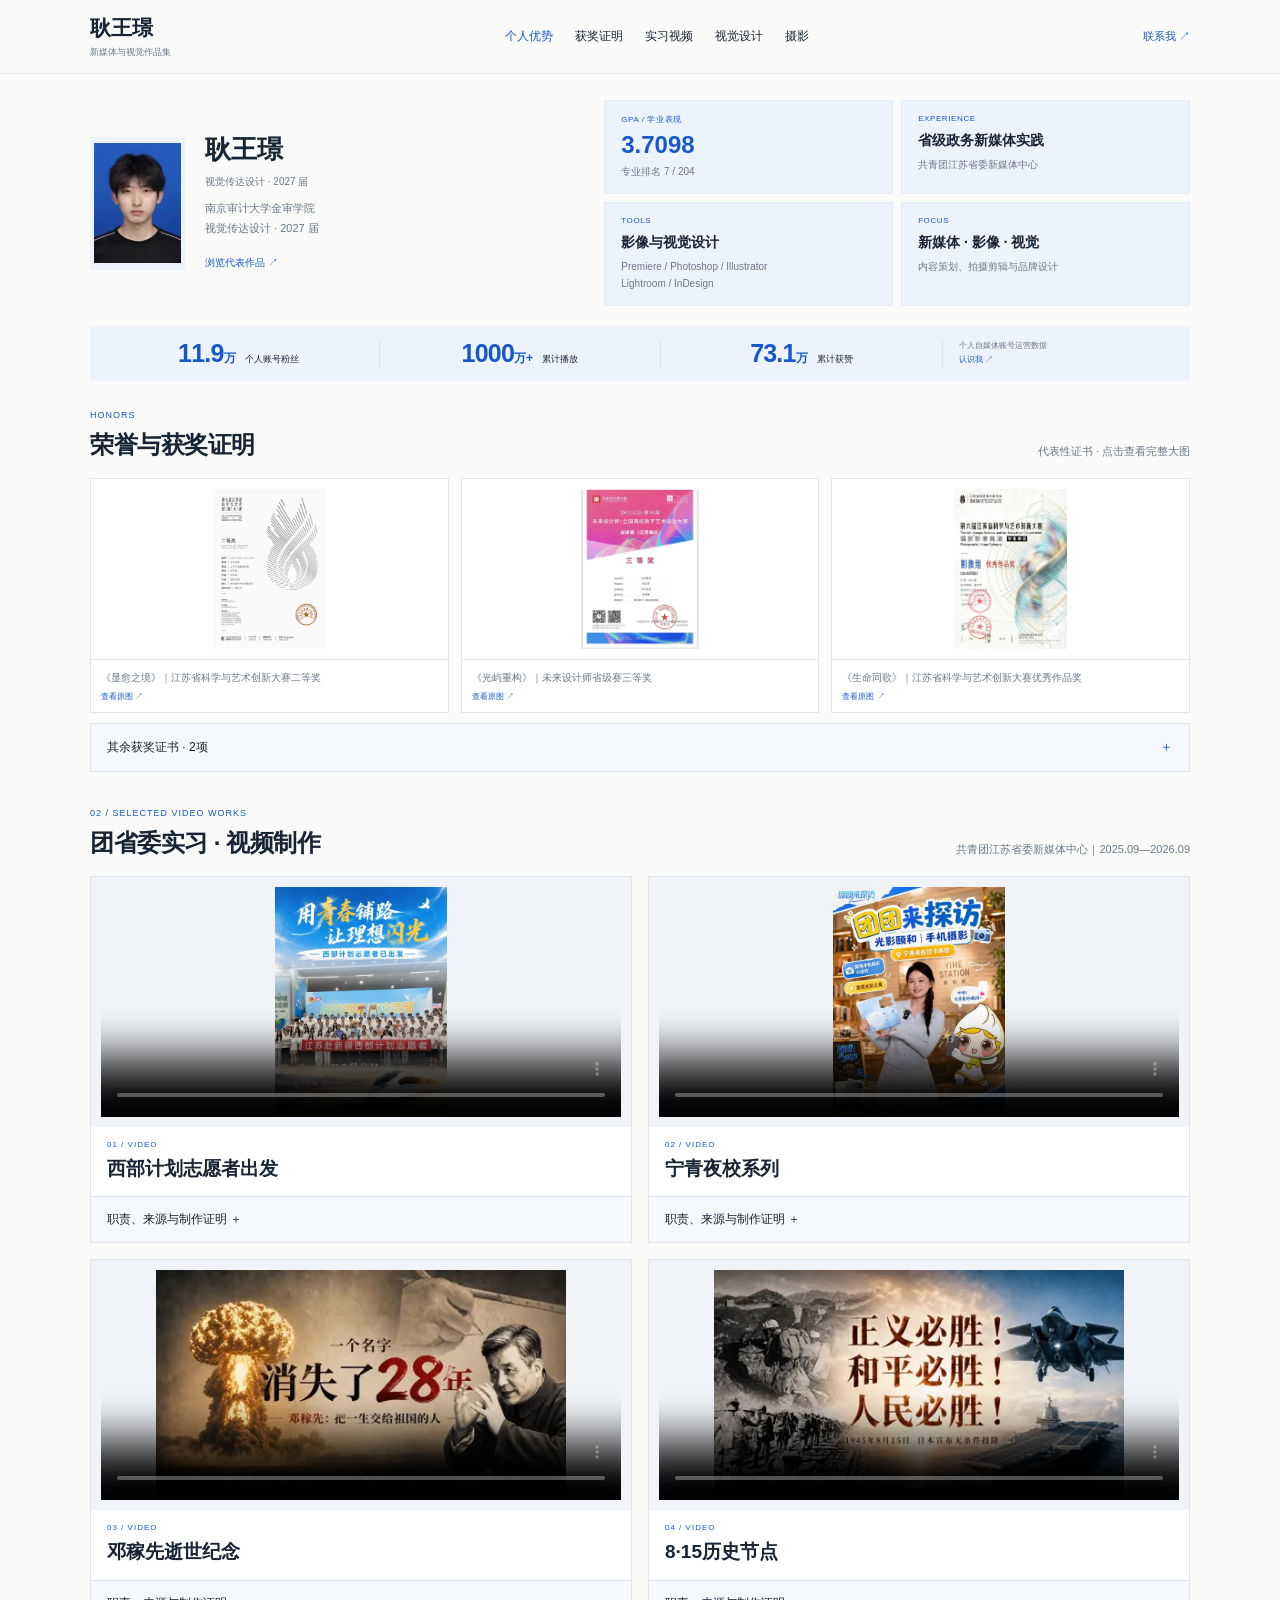
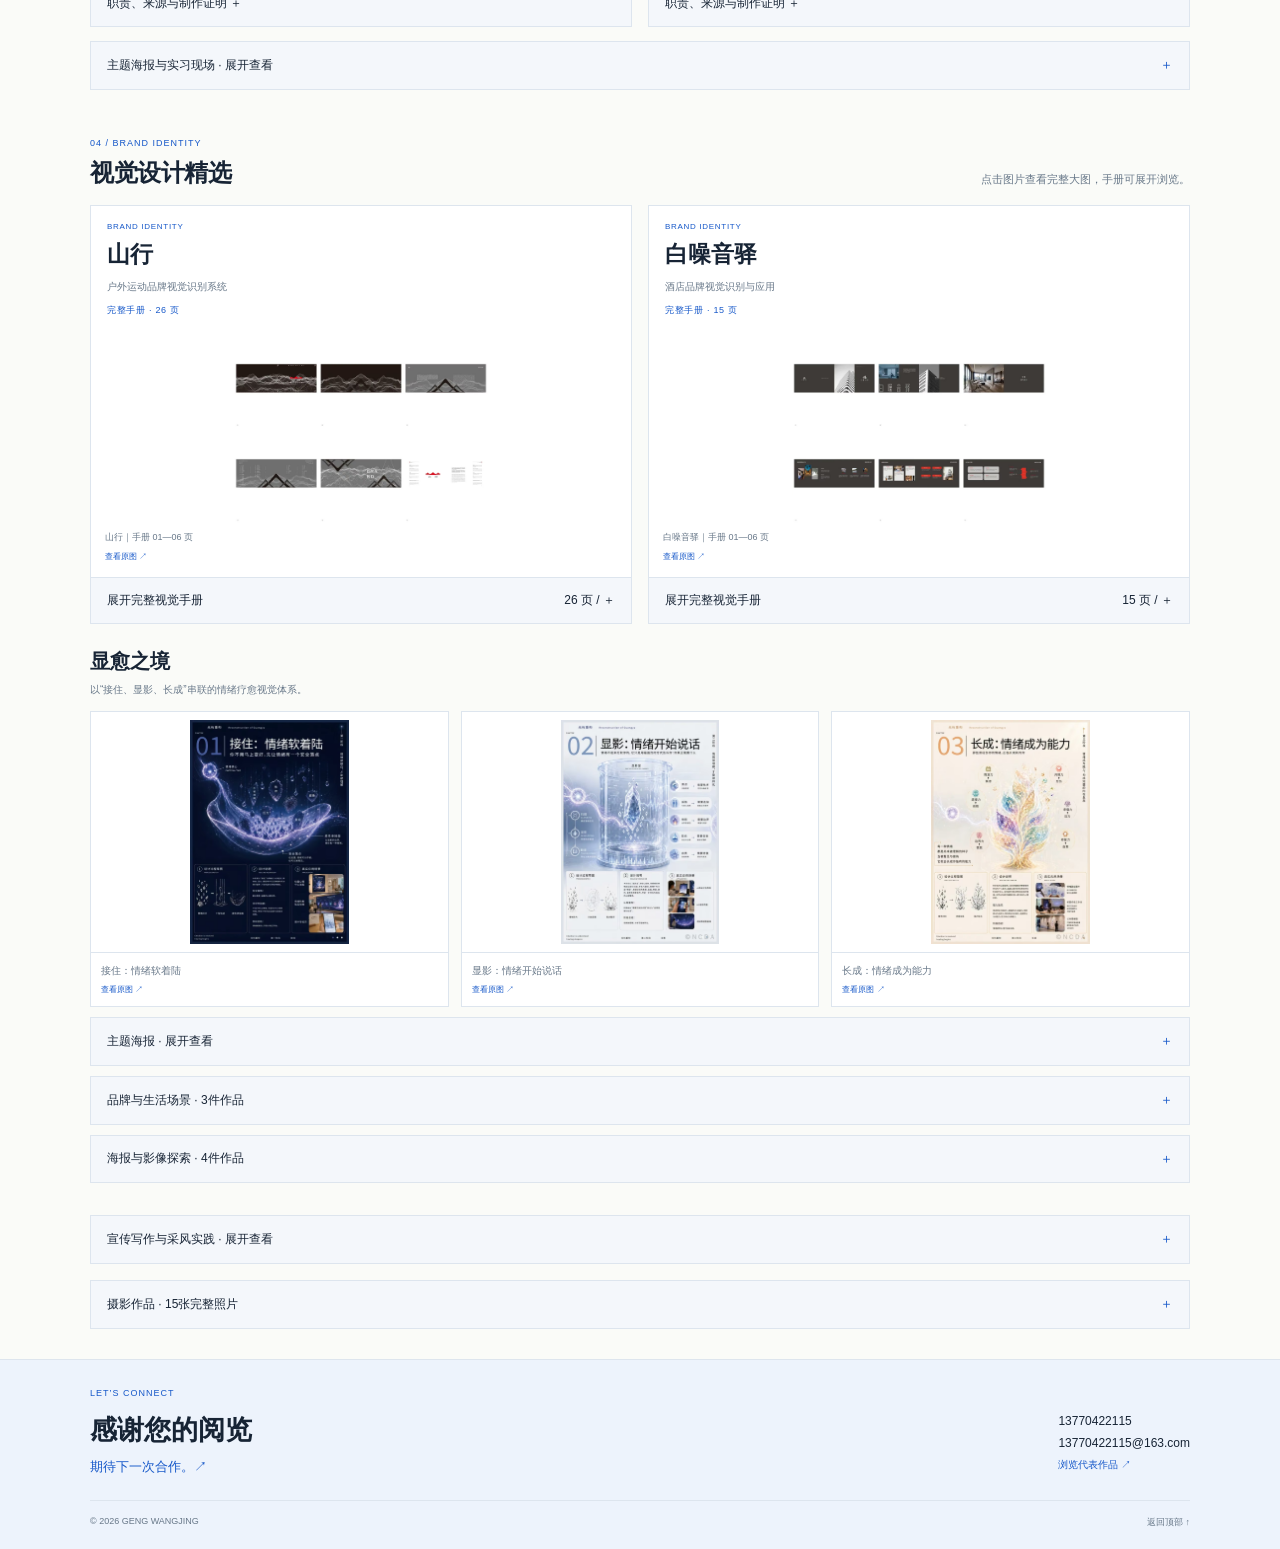
==== commit 99480888: "修复手机端布局并压缩HR浏览长度，证书前置，保留完整作品与直接媒体加载" ====
--- a/index.html
+++ b/index.html
@@ -1,35 +1,15 @@
 <!doctype html>
-<html lang="zh-CN"><head><meta charset="utf-8"><meta name="viewport" content="width=device-width,initial-scale=1"><title>耿王璟｜新媒体与视觉作品集</title><meta name="description" content="耿王璟的线上作品集：共青团江苏省委新媒体中心实习、影像创作、品牌视觉与摄影。"><meta name="theme-color" content="#f8f9f5"><link rel="icon" href="favicon.svg"><style>:root{--paper:#f8f9f5;--ink:#101d30;--muted:#657080;--blue:#0648db;--ice:#e5f0ff;--yellow:#fff2a6;--line:#d2dce5;--shell:min(1400px,calc(100% - 72px))}*{box-sizing:border-box}html{scroll-behavior:smooth;scroll-padding-top:90px}body{margin:0;color:var(--ink);background:var(--paper);font-family:"Microsoft YaHei","PingFang SC","Noto Sans CJK SC",Arial,sans-serif;-webkit-font-smoothing:antialiased}a{color:inherit;text-decoration:none}button{font:inherit}img,video{display:block;max-width:100%;object-fit:contain}img{height:auto}img[data-full]{cursor:zoom-in}a img[data-full]{cursor:pointer}a:focus-visible,button:focus-visible,summary:focus-visible,img:focus-visible{outline:3px solid var(--blue);outline-offset:4px}figure{margin:0;min-width:0}h1,h2,h3,p{margin-top:0}h1,h2,h3{overflow-wrap:anywhere}.shell{width:var(--shell);margin-inline:auto}header{position:sticky;top:0;z-index:20;min-height:76px;padding:14px max(36px,calc((100% - 1400px)/2));background:#f8f9f5f5;backdrop-filter:blur(14px);border-bottom:1px solid var(--line);display:flex;align-items:center;justify-content:space-between;gap:24px}.brand{font-size:25px;font-weight:900;letter-spacing:-1px}.brand span{display:block;font-size:10px;font-weight:400;letter-spacing:1px;margin-top:5px;color:var(--muted)}nav{display:flex;gap:32px;font-size:13px;font-weight:600}nav a{padding:9px 0;border-bottom:2px solid transparent}nav a:hover,nav a.active{color:var(--blue);border-color:var(--blue)}.contact-nav{padding:11px 16px;border:1px solid var(--blue);color:var(--blue);font-size:12px}.hero{padding-top:30px}.hero-main{display:grid;grid-template-columns:1fr 1fr;border:1px solid var(--line)}.hero-copy{padding:30px 32px 26px;min-width:0;position:relative}.edition{display:flex;justify-content:space-between;gap:12px;font-size:10px;letter-spacing:2px;color:var(--muted)}.portfolio-type{font-family:Impact,"Arial Narrow",Arial,sans-serif;font-size:clamp(55px,8.15vw,122px);font-stretch:condensed;font-weight:900;letter-spacing:-5px;color:var(--blue);line-height:1.05;position:relative;isolation:isolate;margin-top:38px}.portfolio-type>span{position:absolute;top:-26px;left:12px;color:transparent;-webkit-text-stroke:1px #b4cef9;z-index:-1}.hero h1{font-size:clamp(38px,4.8vw,72px);line-height:1.18;letter-spacing:-3px;margin:20px 0}.hero h1 br{display:none}.hero h1 span{position:relative;white-space:nowrap}.hero h1 span:after{content:"";position:absolute;bottom:-3px;left:0;width:100%;height:6px;background:var(--yellow);z-index:-1;transform:rotate(-3deg)}.hero-sub{font-size:14px;font-weight:600;margin:18px 0 28px;line-height:1.8}.hero-bottom{border-top:1px solid #aac3ef;display:flex;align-items:center;justify-content:space-between;padding-top:20px}.hero-bottom p{font-size:12px;line-height:1.9;color:var(--muted);margin:0}.circle-link{width:44px;height:44px;border:1px solid var(--blue);color:var(--blue);border-radius:50%;display:grid;place-items:center;font-size:26px}.hero-mosaic{display:grid;grid-template-columns:1fr 1fr;gap:1px;background:var(--line);min-width:0;border-left:1px solid var(--line)}.mosaic-card{background:white;display:flex;flex-direction:column;position:relative;min-width:0}.mosaic-card img{width:100%;height:180px;background:#fff;padding:8px}.mosaic-card>div{background:var(--ice);padding:16px 20px;display:grid;grid-template-columns:1fr auto;gap:5px}.mosaic-card>div>span{font-size:9px;color:var(--muted);grid-column:1/-1;letter-spacing:1px}.mosaic-card h3{font-size:18px;line-height:1.4;margin:3px 0}.mosaic-card h3 br{display:none}.mosaic-card b{align-self:center;color:var(--blue);font-size:24px;font-weight:400}.mosaic-main{grid-column:1/-1;display:grid;grid-template-columns:1.7fr 1fr;align-items:stretch}.mosaic-main img{height:240px;padding:10px}.mosaic-main>div{display:flex;flex-direction:column;justify-content:center}.mosaic-main h3{font-size:24px;margin:16px 0}.mosaic-main h3 br{display:block}.mosaic-main b{align-self:flex-start}.mosaic-no{position:absolute;top:0;left:0;background:var(--ice);padding:8px 10px;color:var(--blue);font-size:13px;z-index:1}.yellow{background:var(--yellow)!important}.metrics{background:var(--ice);display:grid;grid-template-columns:1fr 1fr 1fr .8fr;padding:26px 0;margin-top:20px}.metrics>div{display:flex;align-items:baseline;justify-content:center;gap:14px;border-right:1px solid #b6cae3;padding:8px 18px}.metrics strong{color:var(--blue);font-size:clamp(34px,4vw,58px);font-family:Impact,"Arial Narrow",Arial,sans-serif;letter-spacing:-2px;white-space:nowrap}.metrics small{font-size:21px;font-family:inherit;letter-spacing:0}.metrics span{font-size:11px;white-space:nowrap}.metrics>p{align-self:center;margin:0;padding:0 24px;font-size:11px;line-height:1.9;color:var(--muted)}.metrics p a{color:var(--blue)}.hero-foot{display:flex;gap:22px;align-items:center;border-bottom:1px solid var(--line);padding:18px 0;font-size:11px}.hero-foot>span{color:var(--muted)}.hero-foot>a{margin-left:auto;color:var(--blue)}.section{padding-top:90px;padding-bottom:90px}.section-head{display:flex;justify-content:space-between;align-items:flex-end;gap:24px;margin-bottom:36px}.section-kicker{font-size:10px;letter-spacing:1.8px;color:var(--blue);font-weight:700}.section-head h2{font-size:clamp(28px,3.2vw,46px);letter-spacing:-1.6px;line-height:1.3;margin:14px 0 0}.section-head>p{max-width:330px;font-size:12px;color:var(--muted);line-height:1.8;margin:0}.experience-panel{background:var(--ice);display:grid;grid-template-columns:.8fr 1.2fr;gap:50px;padding:40px;border-top:2px solid var(--blue)}.experience-panel h3{font-size:30px;line-height:1.5;margin:30px 0 0;letter-spacing:-1px}.experience-panel p{font-size:14px;line-height:2;color:#48576b}.workflow{display:grid;grid-template-columns:repeat(3,1fr);gap:12px}.workflow span{font-size:12px;border-top:1px solid #c1d4ec;padding:14px 0 4px}.workflow i{font-size:10px;color:var(--blue);font-style:normal;margin-right:15px}.video-projects{display:grid;gap:32px}.video-project{border:1px solid var(--line);background:white}.project-top{display:grid;grid-template-columns:1.35fr 1fr}.player{min-width:0;position:relative;display:grid;place-items:center;background:#edf2f7;padding:20px}.player video{width:100%;height:440px;max-height:65vh;background:#edf2f7}.media-index{position:absolute;top:0;left:0;background:var(--ice);color:var(--blue);padding:10px 15px;font-size:10px;letter-spacing:2px;pointer-events:none}.project-info{padding:36px;border-left:1px solid var(--line);display:flex;flex-direction:column}.project-info h3{font-size:28px;line-height:1.4;margin:26px 0 16px;letter-spacing:-1px}.project-info>p{color:var(--muted);font-size:13px;line-height:1.9}.tags{list-style:none;padding:0;margin:8px 0 22px;display:flex;gap:8px;flex-wrap:wrap}.tags li{font-size:10px;background:var(--ice);padding:7px 10px;color:#37546f}.publication-links{display:grid;gap:0;margin-top:auto}.publication-links a{border-bottom:1px solid var(--line);padding:12px 0;display:flex;justify-content:space-between;font-size:11px;color:var(--blue);gap:12px}.publication-links a:hover{background:var(--ice)}details{border-top:1px solid var(--line)}summary{list-style:none;cursor:pointer;padding:19px 24px;font-size:12px;display:flex;align-items:center;justify-content:space-between;gap:12px;background:#f2f6fb}summary::-webkit-details-marker{display:none}summary>span{font-size:10px;color:var(--blue);white-space:nowrap}details[open]>summary{border-bottom:1px solid var(--line)}.image-grid{display:grid;grid-template-columns:repeat(3,minmax(0,1fr));gap:22px}.image-grid figure{border:1px solid var(--line);background:white;display:flex;flex-direction:column}.image-grid figure>img{width:100%;height:330px;padding:12px;background:#fff}.image-grid figcaption{margin-top:auto;padding:14px 15px;border-top:1px solid var(--line);font-size:11px;line-height:1.7;display:flex;justify-content:space-between;gap:10px}.image-grid figcaption span{font-size:9px;color:var(--blue);white-space:nowrap;align-self:flex-end}.proof-grid{padding:24px;grid-template-columns:repeat(3,minmax(0,1fr))}.proof-grid figure>img{height:270px}.subhead{display:flex;align-items:center;gap:24px;border-top:1px solid var(--line);padding-top:25px;margin:54px 0 26px}.subhead>span{font-size:10px;letter-spacing:1px;color:var(--blue)}.subhead h3{font-size:24px;letter-spacing:-.5px;margin:0}.poster-proof{grid-template-columns:1.1fr 1fr 1fr 1fr}.poster-proof figure>img{height:360px}.field-details{margin-top:28px;border:1px solid var(--line)}.field-details .image-grid{padding:24px}.tinted{background:#edf3fb;border-block:1px solid var(--line)}.practice-intro{display:grid;grid-template-columns:1fr 1fr;gap:40px;margin-bottom:28px}.practice-intro h3{font-size:22px;line-height:1.6}.practice-intro p{font-size:13px;line-height:1.9;color:var(--muted)}.practice-grid{grid-template-columns:repeat(4,minmax(0,1fr))}.practice-grid figure>img{height:280px}.writing-grid{display:grid;gap:24px}.writing-case{display:grid;grid-template-columns:.75fr 1.25fr;border:1px solid var(--line);background:#fff}.writing-copy{padding:32px;display:flex;flex-direction:column}.case-number{font-size:10px;color:var(--blue);letter-spacing:1px}.writing-copy h3{font-size:26px;line-height:1.5;margin:28px 0 14px}.writing-copy p{font-size:12px;line-height:1.9;color:var(--muted)}.writing-copy .case-source{color:var(--blue);font-size:11px}.writing-copy strong{font-size:12px;margin-top:auto;padding-top:28px}.article-gallery{display:grid;grid-template-columns:1fr 1fr;gap:18px;background:#f8fafc;padding:22px;align-items:center}.article-gallery img{width:100%;height:370px;object-fit:contain}.brand-grid{display:grid;grid-template-columns:1fr 1fr;gap:28px}.brand-project{background:#fff;border:1px solid var(--line);min-width:0}.brand-heading{padding:28px;display:grid;grid-template-columns:1fr auto;gap:10px}.brand-heading>span{font-size:9px;letter-spacing:1.5px;color:var(--blue);grid-column:1/-1}.brand-heading h3{font-size:32px;margin:5px 0;grid-column:1/-1}.brand-heading p{font-size:11px;color:var(--muted);line-height:1.7;margin:0}.brand-heading a{font-size:10px;color:var(--blue);align-self:center}.brand-preview{display:block;padding:0 20px 20px}.brand-preview figure>img{height:auto;padding:0}.brand-pages{grid-template-columns:1fr;padding:20px}.brand-pages figure>img{height:auto;padding:0}.design-grid{grid-template-columns:repeat(3,minmax(0,1fr))}.design-grid figure>img{height:460px}.photo-grid{grid-template-columns:repeat(3,minmax(0,1fr));gap:22px}.photo-grid figure>img{height:285px;padding:10px}.award-grid{grid-template-columns:repeat(3,minmax(0,1fr))}.award-grid figure>img{height:400px}.about-grid{display:grid;grid-template-columns:.8fr 1.2fr;gap:70px;border-top:1px solid var(--line);padding-top:36px}.about-grid h3{font-size:36px;line-height:1.4;letter-spacing:-1px;margin:25px 0}.about-grid p{font-size:13px;line-height:1.9;color:var(--muted)}.download{display:inline-block;color:var(--blue);font-size:12px;border-bottom:1px solid var(--blue);padding-bottom:7px;margin-top:20px}.about-facts{display:grid;grid-template-columns:1fr 1fr}.about-facts>div{padding:25px;border:1px solid var(--line);margin:-1px 0 0 -1px;background:white}.about-facts span{font-size:9px;letter-spacing:1px;color:var(--blue);display:block;margin-bottom:22px}.about-facts strong{font-size:18px}.about-facts p{font-size:11px;margin:12px 0 0}footer{background:var(--ice);padding:60px 0 25px;border-top:1px solid #b6c8e5}.footer-main{display:flex;justify-content:space-between;align-items:center;gap:30px;margin:28px 0 50px}.footer-main h2{font-size:46px;letter-spacing:-2px;line-height:1.3;margin:0}.footer-main h2>span{display:block;font-size:20px;letter-spacing:0;color:var(--blue);margin-top:18px}.footer-main>div{display:grid;gap:14px;font-size:14px}.footer-main>div a:last-child{font-size:11px;color:var(--blue)}.footer-bottom{border-top:1px solid #b6c8e5;padding-top:22px;display:flex;justify-content:space-between;font-size:10px;color:var(--muted)}dialog{width:min(96vw,1500px);max-width:none;height:94vh;max-height:94vh;padding:0;border:1px solid var(--line);background:#fff;color:var(--ink)}dialog::backdrop{background:#102030bb}.lightbox-bar{height:60px;display:flex;justify-content:space-between;align-items:center;padding:12px 20px;gap:12px;border-bottom:1px solid var(--line)}.lightbox-bar span{font-size:12px}.lightbox-bar button{padding:9px 14px;border:1px solid var(--line);background:var(--ice);cursor:pointer;font-size:12px;white-space:nowrap}.lightbox-scroll{overflow:auto;height:calc(100% - 60px);display:flex;align-items:flex-start;justify-content:center;padding:20px}.lightbox-scroll img{width:auto;max-width:100%;height:auto;object-fit:contain}
-@media(min-width:1600px){.portfolio-type{font-size:120px}.hero h1{font-size:66px}}@media(max-width:1100px){:root{--shell:calc(100% - 40px)}header{padding-inline:20px}nav{gap:20px}.hero-copy{padding:26px 24px}.portfolio-type{font-size:8vw;letter-spacing:-3px}.hero h1{font-size:4.5vw;letter-spacing:-2px}.hero-sub{font-size:12px}.mosaic-main{grid-template-columns:1.5fr 1fr}.mosaic-main img{height:210px}.mosaic-main h3{font-size:19px}.mosaic-card img{height:160px}.mosaic-card>div{padding:14px}.mosaic-card h3{font-size:15px}.metrics>div{flex-direction:column;gap:8px}.metrics>p{padding:0 15px}.experience-panel{gap:30px;padding:28px}.project-info{padding:26px}.project-info h3{font-size:25px}.player video{height:400px}.image-grid figcaption{display:block}.image-grid figcaption span{display:block;margin-top:8px}.poster-proof{grid-template-columns:repeat(2,minmax(0,1fr))}.practice-grid{grid-template-columns:repeat(2,minmax(0,1fr))}.design-grid figure>img{height:360px}.brand-heading{display:block}.brand-heading p{margin:12px 0}.brand-heading a{display:inline-block;margin-top:8px}.about-grid{gap:30px}}
-@media(max-width:720px){:root{--shell:calc(100% - 28px)}html{scroll-padding-top:115px}header{flex-wrap:wrap;gap:12px;padding:13px 14px 8px}.brand{font-size:20px}.brand span{display:none}nav{order:3;flex-basis:100%;justify-content:space-between;gap:10px;font-size:11px}.contact-nav{font-size:10px;padding:7px 10px}.hero{padding-top:18px}.hero-main{grid-template-columns:1fr}.hero-copy{padding:28px 22px}.edition{font-size:9px}.portfolio-type{font-size:clamp(49px,14.5vw,100px);margin-top:38px;letter-spacing:-3px}.hero h1{font-size:clamp(29px,8.4vw,58px);line-height:1.3;letter-spacing:-1.5px}.hero-sub{font-size:11px}.hero-bottom{padding-top:15px}.hero-mosaic{border-left:0;border-top:1px solid var(--line)}.mosaic-main img{height:185px}.mosaic-main h3{font-size:20px}.mosaic-card img{height:180px}.mosaic-card>div{padding:14px}.mosaic-card h3{font-size:15px}.mosaic-no{font-size:10px;padding:7px}.metrics{grid-template-columns:repeat(3,1fr);padding:18px 0;margin-top:14px}.metrics>div{padding:4px 8px;align-items:center;gap:8px}.metrics>div:nth-child(3){border:0}.metrics strong{font-size:30px;letter-spacing:-1px}.metrics small{font-size:13px}.metrics span{font-size:9px}.metrics>p{grid-column:1/-1;text-align:center;font-size:9px;margin-top:20px}.metrics>p br{display:none}.metrics p a{margin-left:12px}.hero-foot{font-size:9px;gap:10px;flex-wrap:wrap;line-height:1.6}.hero-foot>a{margin-left:0;flex-basis:100%}.section{padding-block:55px}.section-head{display:block;margin-bottom:25px}.section-head h2{font-size:29px;letter-spacing:-1px;margin-top:12px}.section-head>p{margin-top:16px;font-size:11px}.experience-panel{grid-template-columns:1fr;padding:24px;gap:18px}.experience-panel h3{font-size:25px;margin:22px 0 0}.experience-panel p{font-size:12px;margin-bottom:22px}.workflow{gap:10px}.workflow span{font-size:10px}.workflow i{margin-right:8px}.project-top{grid-template-columns:1fr}.player{padding:14px}.player video{height:330px;max-height:65vh}.project-info{border-left:0;border-top:1px solid var(--line);padding:24px}.project-info h3{font-size:25px;margin:20px 0 14px}.project-info p{font-size:12px}.publication-links a{font-size:11px;padding:14px 0}.video-projects{gap:24px}.image-grid{grid-template-columns:repeat(2,minmax(0,1fr));gap:12px}.image-grid figure>img{height:230px;padding:8px}.image-grid figcaption{font-size:10px;padding:10px;line-height:1.6}.image-grid figcaption span{font-size:9px}.proof-grid{padding:14px;grid-template-columns:1fr}.proof-grid figure>img{height:270px}.poster-proof figure>img{height:250px}summary{padding:18px 16px;font-size:11px}summary>span{font-size:9px}.subhead{display:block;margin-top:40px;padding-top:22px}.subhead h3{font-size:23px;margin-top:10px}.field-details .image-grid{padding:14px}.practice-intro{grid-template-columns:1fr;gap:0}.practice-intro h3{font-size:20px}.practice-intro p{font-size:12px}.practice-grid figure>img{height:210px}.writing-case{grid-template-columns:1fr}.writing-copy{padding:24px}.writing-copy h3{font-size:24px;margin-top:22px}.article-gallery{padding:14px;gap:12px}.article-gallery img{height:300px}.brand-grid{grid-template-columns:1fr;gap:24px}.brand-heading{padding:24px}.brand-heading h3{font-size:29px}.brand-preview,.brand-pages{display:block;padding:14px}.brand-pages figure+figure{margin-top:14px}.brand-preview figure>img,.brand-pages figure>img{height:auto}.design-grid figure>img{height:290px}.photo-grid figure>img{height:190px}.award-grid figure>img{height:260px}.about-grid{grid-template-columns:1fr;gap:30px;padding-top:25px}.about-grid h3{font-size:30px}.about-facts>div{padding:20px 16px}.about-facts strong{font-size:15px}.about-facts p{font-size:10px}.footer-main{display:block;margin-bottom:35px}.footer-main h2{font-size:34px;letter-spacing:-1px}.footer-main h2>span{font-size:16px}.footer-main>div{margin-top:30px;font-size:13px}footer{padding-top:40px}.lightbox-bar{padding:10px 14px}.lightbox-bar span{font-size:10px}.lightbox-scroll{padding:10px}}
-@media(prefers-reduced-motion:reduce){html{scroll-behavior:auto}*{transition:none!important}}
-/* Editorial refinement: type, rhythm and original-ratio project galleries. */
-:root{--paper:#fafbf8;--ink:#172435;--muted:#75808e;--ice:#eaf2ff;--yellow:#ffefaa;--line:#dbe3ec;--shell:min(1360px,calc(100% - 80px))}body{letter-spacing:.01em}header{min-height:82px;background:#fafbf8f0;padding-inline:max(40px,calc((100% - 1360px)/2))}.brand{font-size:24px;letter-spacing:-.8px}.brand span{letter-spacing:1.7px;font-size:9px}.contact-nav{border-radius:30px;padding:12px 21px;background:white;transition:background .2s,color .2s}.contact-nav:hover{background:var(--blue);color:white}nav a{position:relative;font-size:12px}.hero{padding-top:38px}.hero-main{border:0;gap:32px;grid-template-columns:1fr 1fr;align-items:stretch}.hero-copy{padding:35px 20px 24px 0;display:flex;flex-direction:column;justify-content:center}.edition{font-size:9px;letter-spacing:2.2px}.edition>span{color:var(--blue)}.portfolio-type{font-size:clamp(54px,7.5vw,112px);letter-spacing:-5px;margin-top:54px;line-height:1.05}.portfolio-type>span{top:-24px;left:6px;-webkit-text-stroke:.7px #b9ccef}.hero h1{font-size:clamp(39px,4.4vw,64px);letter-spacing:-2.7px;line-height:1.32;margin:25px 0 17px}.hero h1 br{display:block}.hero h1 span:after{bottom:2px;height:8px;transform:rotate(-3deg)}.hero-sub{font-weight:500;font-size:12px;letter-spacing:1px;margin-bottom:27px}.hero-bottom{border-color:#ccdaef;margin-top:auto;max-width:92%;padding-top:20px}.hero-bottom p{font-size:11px;line-height:1.9}.circle-link{background:var(--blue);border-color:var(--blue);color:white;width:47px;height:47px;transition:transform .2s}.circle-link:hover{transform:rotate(-15deg)}.hero-mosaic{background:transparent;border:0;gap:15px;grid-template-columns:1fr 1fr;align-content:center}.mosaic-card{border:1px solid #d8e4f2;border-radius:10px;overflow:visible;box-shadow:0 10px 30px #172c4810;transition:transform .25s,box-shadow .25s;isolation:isolate}.mosaic-card:hover{transform:translateY(-4px);box-shadow:0 16px 38px #172c4818}.mosaic-card img{height:185px;padding:12px;background:white;border-radius:10px 10px 0 0}.mosaic-card>div{background:#edf4ff;border-radius:0 0 10px 10px;padding:16px 18px}.mosaic-main{grid-template-columns:1.55fr 1fr;background:#edf4ff;border:0}.mosaic-main img{height:260px;padding:15px;border-radius:10px 0 0 10px}.mosaic-main>div{padding:22px 18px;border-radius:0 10px 10px 0}.mosaic-main h3{font-size:23px;line-height:1.65;letter-spacing:-.5px}.mosaic-no{top:11px;left:11px;padding:5px 8px;border:1px solid #ffffffa0;border-radius:4px;font-size:10px;background:#ffffffea}.mosaic-card>div>span{font-size:8px;letter-spacing:1px}.mosaic-card h3{font-size:17px}.metrics{margin-top:32px;background:#e6efff;border-radius:10px;padding:27px 10px;border:1px solid #dce7f6}.metrics strong{font-size:clamp(35px,3.8vw,56px);letter-spacing:-1.8px}.metrics span{font-size:10px;letter-spacing:.4px}.metrics>div{border-color:#c4d5ee}.metrics>p{font-size:10px;line-height:2}.hero-foot{padding-block:20px;border-bottom:0;font-size:10px;letter-spacing:.3px}.hero-foot>b{font-weight:600}.work-index{display:grid;grid-template-columns:150px repeat(3,1fr);align-items:center;margin-top:15px;border-block:1px solid var(--line);padding:22px 0}.work-index>span{font-size:9px;letter-spacing:2px;line-height:1.7;color:var(--muted)}.work-index>a{display:flex;gap:22px;align-items:center;border-left:1px solid var(--line);padding:14px 30px;transition:color .2s}.work-index>a:hover{color:var(--blue)}.work-index i{font-size:10px;color:var(--blue);font-style:normal}.work-index strong{font-size:15px;font-weight:500;letter-spacing:1px}.work-index b{font-size:23px;color:var(--blue);font-weight:400;margin-left:auto}.section{padding-block:105px}.section-head{position:relative;isolation:isolate;min-height:100px;margin-bottom:43px;padding:0 145px 28px 0;border-bottom:1px solid var(--line);align-items:flex-end}.section-head:after{content:attr(data-index);position:absolute;right:0;bottom:12px;font-size:95px;line-height:1;font-family:Impact,"Arial Narrow",Arial,sans-serif;color:#e5ebf1;letter-spacing:-2px;z-index:-1}.section-head h2{font-size:clamp(30px,3vw,44px);letter-spacing:-1.4px;margin-top:16px;font-weight:650}.section-head>p{font-size:11px;max-width:250px;line-height:1.9}.section-kicker{font-size:9px;letter-spacing:2px}.experience-panel{border-top:0;border:1px solid #dce7f5;background:#edf4fd;border-radius:12px;padding:44px;gap:65px}.experience-panel h3{font-size:31px;line-height:1.7;letter-spacing:-1px;font-weight:600}.experience-panel p{font-size:13px;line-height:2.05;color:#667487}.workflow span{padding-top:17px;font-size:11px}.workflow i{font-size:9px}.video-projects{gap:45px}.video-project{border-radius:12px;border-color:#dce4ed;box-shadow:0 8px 28px #24384d06;overflow:visible}.project-top{grid-template-columns:1.2fr 1fr}.player{padding:26px;background:#f0f4f8;border-radius:12px 0 0 0}.player video{height:410px;background:#f0f4f8}.media-index{top:18px;left:20px;background:#ffffffee;border:1px solid #e4eaf2;border-radius:4px;font-size:9px;padding:7px 10px;letter-spacing:1.2px}.project-info{padding:39px;border-left:0}.project-info h3{font-size:29px;font-weight:650;letter-spacing:-.8px;margin-top:25px}.project-info>p{font-size:12px;line-height:2;color:#748091}.tags{gap:7px;margin-bottom:24px}.tags li{border-radius:4px;font-size:9px;background:#edf3fa;color:#6a7d96;padding:7px 9px}.publication-links a{font-size:11px;padding:13px 0;border-color:#e9edf3;transition:padding .2s,background .2s}.publication-links a:hover{padding-inline:8px;border-radius:5px}summary{background:#f6f8fb;padding:20px 27px;font-size:11px;border-radius:0 0 12px 12px}details[open]>summary{border-radius:0}summary>span{font-size:9px;letter-spacing:.5px}.image-grid{gap:24px}.image-grid figure{border-color:#e5eaf0;border-radius:8px;box-shadow:0 6px 22px #20384c05;overflow:visible;transition:box-shadow .25s,border-color .25s}.image-grid figure:hover{border-color:#abc9f4;box-shadow:0 13px 30px #20384c10}.image-grid figure>img{padding:18px;border-radius:8px 8px 0 0}.image-grid figcaption{border-color:#edf0f4;font-size:10px;padding:16px 18px;color:#586878;line-height:1.8}.image-grid figcaption span{font-size:8px;color:#7e97b8;letter-spacing:.5px}.proof-grid{gap:18px;padding:27px}.proof-grid figure>img{height:270px}.subhead{margin-top:66px;border-color:#dbe4ee;gap:26px}.subhead h3{font-size:23px;font-weight:600}.subhead>span{font-size:9px;letter-spacing:1.5px}.poster-proof figure:first-child{background:#f2f6fd}.poster-proof figure:first-child>img{background:#f2f6fd}.field-details{border-radius:9px;border-color:var(--line)}.tinted{background:#f0f5fb;border-color:#e2eaf4}.practice-intro h3{font-weight:600;font-size:23px;line-height:1.7}.practice-intro p{font-size:12px;line-height:2}.practice-grid figure>img{height:300px}.writing-case{border-radius:10px;overflow:visible;background:white;border-color:#e0e7ee}.writing-copy{padding:36px}.writing-copy h3{font-size:27px;font-weight:600}.writing-copy strong{font-size:11px}.article-gallery{border-radius:0 10px 10px 0;background:#f8fafc;gap:20px;padding:25px}.case-number{font-size:9px;letter-spacing:1.5px}.brand-grid{gap:30px}.brand-project{border-radius:12px;border-color:#dfe6ee;box-shadow:0 8px 28px #24384d07}.brand-heading{padding:30px 30px 20px;position:relative}.brand-heading>span{font-size:8px;letter-spacing:2px}.brand-heading h3{font-size:36px;font-weight:600;letter-spacing:-1px;margin-block:15px}.brand-heading p{font-size:11px;line-height:1.8}.manual-count{font-size:10px!important;letter-spacing:0!important;color:#7990ad!important;align-self:center}.brand-preview{padding:0 23px 23px}.brand-preview figure{border:0;box-shadow:none;background:#f7f9fc;padding:13px}.brand-preview figure>img{background:white;padding:0;border-radius:0}.brand-preview figcaption{padding:13px 3px 0;border:0;font-size:10px}.collection{margin-top:46px}.collection-title{display:flex;align-items:center;gap:30px;margin-bottom:24px}.collection-title>span{font-size:9px;color:var(--blue);letter-spacing:1.2px;min-width:170px}.collection-title h3{font-size:26px;font-weight:600;letter-spacing:-.6px;margin:0 0 7px}.collection-title p{font-size:11px;color:var(--muted);line-height:1.8;margin:0}.collection-title>b{margin-left:auto;font-size:9px;color:#8d9db1;letter-spacing:1.3px;font-weight:400;white-space:nowrap}.collection-featured{background:#edf3fc;border:1px solid #e0e9f6;border-radius:12px;padding:30px}.design-grid{grid-template-columns:repeat(3,minmax(0,1fr));gap:22px}.design-grid figure>img{height:425px;padding:18px;background:#f9fafc}.collection-featured .design-grid{grid-template-columns:repeat(3,minmax(0,1fr))}.collection-featured .design-grid figure:last-child{grid-column:1/-1;display:grid;grid-template-columns:1.5fr 1fr;align-items:center}.collection-featured .design-grid figure:last-child>img{height:340px;background:white}.collection-featured .design-grid figure:last-child>figcaption{border:0;display:flex;flex-direction:column;margin:0;padding:35px;font-size:16px;line-height:1.8}.collection-featured .design-grid figure:last-child>figcaption>span{align-self:flex-start;font-size:10px;margin-top:20px}.photo-grid{display:block;columns:3;column-gap:24px}.photo-grid figure{break-inside:avoid;margin-bottom:24px;display:block;box-shadow:0 6px 22px #20384c08}.photo-grid figure>img{height:auto;width:100%;padding:12px;background:#fff}.photo-grid figcaption{font-size:10px;letter-spacing:.2px}.award-grid{grid-template-columns:repeat(3,minmax(0,1fr));gap:25px}.award-grid figure>img{height:360px;background:#fafbfc;padding:24px}.award-grid figcaption{font-size:10px}.author-portrait{display:grid;grid-template-columns:115px 1fr;align-items:end;gap:24px;margin-bottom:30px;max-width:350px}.author-portrait>img{width:115px;height:160px;object-fit:contain;background:#ecf2fa;border:1px solid var(--line);padding:5px;border-radius:7px}.author-portrait figcaption{font-size:17px;letter-spacing:1px;line-height:1.8;padding-bottom:10px}.author-portrait figcaption span{display:block;font-size:10px;letter-spacing:0;color:var(--muted);margin-top:8px}.about-grid{border:0;padding-top:0;gap:70px}.about-grid h3{font-size:32px;font-weight:600}.about-facts{gap:15px;border:0;align-content:start}.about-facts>div{margin:0;border:1px solid #e2e8f0;border-radius:9px;padding:29px;background:#f6f9fd;min-height:165px}.about-facts span{font-size:8px;letter-spacing:1.5px}.about-facts strong{font-size:17px;font-weight:600}.about-facts p{font-size:11px}footer{background:#e8f1ff;padding-top:75px;border-top:1px solid #dce6f5}.footer-main h2{font-size:50px;font-weight:600;letter-spacing:-1.7px}.footer-main h2>span{font-size:20px;font-weight:400;letter-spacing:.4px}.footer-main>div{font-size:14px;line-height:1.7}.footer-label{font-size:9px}.footer-bottom{font-size:9px;letter-spacing:1px;padding-top:25px}.lightbox-bar{background:#f7faff}.lightbox-bar button{border-radius:5px;background:white}
-@media(min-width:1000px){.video-project:nth-child(even) .project-top{grid-template-columns:1fr 1.2fr}.video-project:nth-child(even) .player{order:2;border-radius:0 12px 0 0}.video-project:nth-child(even) .project-info{order:1}.hero h1{white-space:nowrap}}
-@media(max-width:1100px){:root{--shell:calc(100% - 48px)}header{padding-inline:24px}.hero-main{gap:22px}.portfolio-type{font-size:7.5vw;letter-spacing:-3px}.hero h1{font-size:4.7vw}.hero-sub{font-size:10px}.mosaic-main h3{font-size:20px}.mosaic-main img{height:235px}.mosaic-card h3{font-size:15px}.mosaic-card img{height:165px}.section-head{padding-right:115px}.section-head:after{font-size:80px}.section-head>p{max-width:200px;font-size:10px}.experience-panel{gap:32px;padding:34px}.experience-panel h3{font-size:27px}.work-index{grid-template-columns:110px repeat(3,1fr)}.work-index>a{gap:13px;padding:12px 20px}.work-index strong{font-size:13px}.project-info{padding:28px}.player{padding:20px}.project-info h3{font-size:25px}.collection-title{gap:20px}.collection-title>span{min-width:145px;font-size:8px}.collection-title h3{font-size:23px}.design-grid figure>img{height:350px}.collection-featured{padding:24px}.collection-featured .design-grid figure:last-child>img{height:290px}.photo-grid{column-gap:18px}.photo-grid figure{margin-bottom:18px}.about-grid{gap:35px}.about-facts>div{padding:24px 20px}.about-facts strong{font-size:15px}}
-@media(max-width:720px){:root{--shell:calc(100% - 30px)}header{min-height:0;padding:14px 15px 7px}.brand{font-size:20px}.contact-nav{font-size:9px;padding:8px 13px}nav a{font-size:10px}.hero{padding-top:20px}.hero-main{gap:25px}.hero-copy{padding:20px 10px 0}.edition{font-size:8px}.portfolio-type{font-size:clamp(48px,14.1vw,94px);letter-spacing:-3px;margin-top:37px}.portfolio-type>span{top:-18px}.hero h1{font-size:clamp(35px,10vw,64px);letter-spacing:-1.4px;line-height:1.22;margin-top:22px}.hero-sub{font-size:10px;line-height:1.9;letter-spacing:.5px}.hero-bottom{max-width:100%;padding-top:16px}.hero-bottom p{font-size:10px}.circle-link{width:40px;height:40px;font-size:23px}.hero-mosaic{gap:12px;border:0}.mosaic-main img{height:200px;padding:10px}.mosaic-main>div{padding:18px 14px}.mosaic-main h3{font-size:19px;margin:12px 0}.mosaic-card img{height:190px;padding:10px}.mosaic-card>div{padding:13px}.mosaic-card h3{font-size:14px}.mosaic-card>div>span{font-size:7px;line-height:1.5}.mosaic-no{top:8px;left:8px;font-size:9px;padding:4px 6px}.metrics{margin-top:22px;padding:19px 5px;border-radius:8px}.metrics strong{font-size:29px}.metrics small{font-size:13px}.metrics span{font-size:8px;letter-spacing:0}.metrics>div{padding:5px 7px}.metrics>p{font-size:8px;margin-top:16px;padding-inline:12px;line-height:1.9}.hero-foot{font-size:8px;line-height:1.8;padding-block:17px}.work-index{grid-template-columns:repeat(3,1fr);padding:15px 0;margin-top:8px}.work-index>span{display:none}.work-index>a{padding:4px 11px;gap:8px;flex-wrap:wrap}.work-index>a:first-of-type{border:0}.work-index strong{font-size:10px;letter-spacing:0}.work-index i{font-size:8px}.work-index b{font-size:15px}.section{padding-block:62px}.section-head{padding:0 64px 24px 0;min-height:0;margin-bottom:29px}.section-head:after{font-size:63px;bottom:18px;right:-1px;color:#e1e9f2}.section-head h2{font-size:27px;letter-spacing:-1px;line-height:1.45;margin-top:13px}.section-head>p{font-size:10px;max-width:none;line-height:1.9;margin-top:15px}.section-kicker{font-size:8px;letter-spacing:1.5px}.experience-panel{padding:26px;gap:20px;border-radius:9px}.experience-panel h3{font-size:25px;margin-top:22px;line-height:1.65}.experience-panel p{font-size:11px;line-height:2.1}.workflow span{font-size:10px;padding-top:14px}.project-top{grid-template-columns:1fr}.video-projects{gap:27px}.video-project{border-radius:10px}.player{padding:20px 15px;border-radius:10px 10px 0 0}.player video{height:330px}.media-index{font-size:8px;top:12px;left:13px;padding:6px 8px}.project-info{padding:27px 24px;border-top:1px solid var(--line)}.project-info h3{font-size:25px;line-height:1.4;margin:21px 0 14px}.project-info>p{font-size:11px;line-height:2.1}.tags li{font-size:8px;padding:6px 8px}.publication-links a{font-size:10px;padding:13px 0}.proof-grid{padding:16px;gap:16px}summary{font-size:10px;padding:19px 20px}summary>span{font-size:8px}.image-grid{gap:14px}.image-grid figure>img{padding:11px}.image-grid figcaption{padding:12px;font-size:9px}.image-grid figcaption span{font-size:8px;margin-top:7px}.proof-grid figure>img{height:260px}.subhead{margin-top:44px;padding-top:23px}.subhead h3{font-size:22px}.subhead>span{font-size:8px;letter-spacing:1.4px}.poster-proof figure>img{height:270px}.practice-intro h3{font-size:20px}.practice-intro p{font-size:11px}.practice-grid figure>img{height:220px}.writing-copy{padding:28px 24px}.writing-copy h3{font-size:24px}.writing-copy p{font-size:11px}.article-gallery{border-radius:0 0 10px 10px;padding:18px 14px;gap:12px}.article-gallery img{height:310px}.brand-heading{padding:25px 25px 20px}.brand-heading h3{font-size:32px}.brand-heading p{font-size:10px}.brand-preview{padding:0 17px 18px}.brand-preview figure{padding:10px}.brand-preview figure>img{height:auto;padding:0}.brand-preview figcaption{font-size:9px;padding-top:10px}.collection{margin-top:37px}.collection-title{display:block;margin-bottom:21px}.collection-title>span{font-size:8px;display:block;margin-bottom:13px}.collection-title h3{font-size:23px;margin-bottom:7px}.collection-title p{font-size:10px;line-height:1.9}.collection-title>b{display:none}.collection-featured{padding:19px 14px;border-radius:9px}.design-grid,.collection-featured .design-grid{grid-template-columns:1fr;gap:20px}.design-grid figure>img{height:auto;max-height:600px;width:100%;padding:18px}.collection-featured .design-grid figure:last-child{display:flex;grid-column:auto}.collection-featured .design-grid figure:last-child>img{height:auto;max-height:450px;padding:18px}.collection-featured .design-grid figure:last-child>figcaption{font-size:11px;display:block;padding:14px 18px;border-top:1px solid var(--line)}.collection-featured .design-grid figure:last-child>figcaption>span{font-size:8px;margin-top:7px}.photo-grid{columns:2;column-gap:14px}.photo-grid figure{margin-bottom:14px}.photo-grid figure>img{height:auto;padding:8px}.photo-grid figcaption{font-size:8px;padding:10px;line-height:1.8}.award-grid{grid-template-columns:1fr 1fr;gap:15px}.award-grid figure>img{height:260px;padding:14px}.award-grid figcaption{font-size:9px}.author-portrait{grid-template-columns:95px 1fr;gap:20px;margin-bottom:26px}.author-portrait>img{width:95px;height:135px}.author-portrait figcaption{font-size:16px}.author-portrait figcaption span{font-size:9px}.about-grid{gap:35px;padding-top:0}.about-grid h3{font-size:29px}.about-grid p{font-size:12px}.about-facts{gap:12px}.about-facts>div{min-height:155px;padding:23px 17px}.about-facts strong{font-size:14px}.about-facts p{font-size:9px;line-height:1.9}.about-facts span{font-size:8px;letter-spacing:1px}footer{padding-top:48px}.footer-main h2{font-size:34px;letter-spacing:-1.2px}.footer-main h2>span{font-size:16px;margin-top:15px}.footer-main>div{font-size:12px}.footer-bottom{font-size:8px;letter-spacing:.7px}}
-@media(prefers-reduced-motion:reduce){.mosaic-card,.circle-link{transform:none!important;transition:none!important}}
+<html lang="zh-CN"><head><meta charset="utf-8"><meta name="viewport" content="width=device-width,initial-scale=1"><title>耿王璟｜新媒体与视觉作品集</title><meta name="description" content="耿王璟的线上作品集：共青团江苏省委新媒体中心实习、影像创作、品牌视觉与摄影。"><meta name="theme-color" content="#f8f9f5"><link rel="icon" href="favicon.svg"><style>:root{--paper:#fafbf8;--ink:#172435;--muted:#687889;--blue:#1658c9;--ice:#edf3fc;--line:#dde5ee;--shell:min(1100px,calc(100% - 40px))}*{box-sizing:border-box;min-width:0}html{scroll-padding-top:90px}body{margin:0;background:var(--paper);color:var(--ink);font-family:"Microsoft YaHei","PingFang SC",Arial,sans-serif;-webkit-font-smoothing:antialiased}a{color:inherit;text-decoration:none}img,video{display:block;max-width:100%;object-fit:contain;border-radius:0}img[data-full]{cursor:zoom-in}img{height:auto}figure{margin:0}p,h1,h2,h3,h4{margin:0}button{font:inherit}a:focus-visible,button:focus-visible,summary:focus-visible,img:focus-visible{outline:2px solid var(--blue);outline-offset:3px}.shell{width:var(--shell);margin-inline:auto}header{position:sticky;top:0;z-index:20;display:flex;align-items:center;gap:24px;justify-content:space-between;padding:14px max(20px,calc((100% - 1100px)/2));background:#fafbf8;border-bottom:1px solid var(--line)}.brand{font-size:21px;font-weight:700;white-space:nowrap}.brand>span{display:block;font-size:9px;color:var(--muted);font-weight:400;margin-top:4px}nav{display:flex;gap:22px;font-size:12px;white-space:nowrap}nav a.active,nav a:hover{color:var(--blue)}.contact-nav{font-size:11px;color:var(--blue);white-space:nowrap}.section{padding-block:24px}.section-head{display:flex;align-items:flex-end;justify-content:space-between;gap:20px;margin-bottom:16px}.section-kicker{display:block;color:var(--blue);font-size:9px;letter-spacing:1px;margin-bottom:8px}.section-head h2{font-size:24px;line-height:1.4;font-weight:650;letter-spacing:-.5px}.section-head>p{color:var(--muted);font-size:11px;line-height:1.8;max-width:320px}.about-top{padding-top:26px;padding-bottom:20px}.about-grid{display:grid;grid-template-columns:.9fr 1.1fr;gap:35px;align-items:center}.author-portrait{display:grid;grid-template-columns:95px 1fr;align-items:center;gap:20px}.author-portrait>img{width:95px;height:133px;padding:4px;background:var(--ice)}.author-portrait figcaption{font-size:26px;font-weight:600;line-height:1.4}.author-portrait figcaption>span{display:block;font-size:10px;font-weight:400;color:var(--muted);margin-top:8px}.author-school{font-size:11px!important;line-height:1.8;margin-top:10px;color:var(--muted);font-weight:400}.download{display:inline-block;font-size:10px!important;font-weight:400;color:var(--blue);margin-top:10px}.about-facts{display:grid;grid-template-columns:1fr 1fr;gap:8px}.about-facts>div{padding:13px 16px;background:var(--ice);border:1px solid #e2eaf5}.about-facts span{display:block;font-size:8px;color:var(--blue);letter-spacing:.6px;margin-bottom:8px}.about-facts strong{font-size:14px;font-weight:600}.about-facts>div:first-child strong{font-size:24px;color:var(--blue);line-height:1}.about-facts p{font-size:10px;color:var(--muted);line-height:1.7;margin-top:6px}.hero{padding-block:0 15px}.metrics{display:grid;grid-template-columns:1fr 1fr 1fr .85fr;background:#edf3fc;padding:13px 8px}.metrics>div{display:flex;align-items:baseline;justify-content:center;gap:9px;border-right:1px solid #d9e3ef}.metrics strong{font-size:25px;letter-spacing:-.8px;color:var(--blue)}.metrics small{font-size:12px;letter-spacing:0}.metrics span{font-size:9px}.metrics>p{font-size:8px;line-height:1.8;color:var(--muted);padding-inline:16px}.metrics>p a{color:var(--blue)}.video-projects{display:grid;grid-template-columns:repeat(2,minmax(0,1fr));gap:16px}.video-project{border:1px solid var(--line);background:#fff;align-self:start}.project-top{display:flex;flex-direction:column}.player{position:relative;padding:10px;background:#f0f3f7;display:grid;place-items:center}.player video{width:100%;height:230px;background:#f0f3f7}.media-index{display:none}.project-info{padding:13px 16px}.video-number{display:block;font-size:8px;color:var(--blue);letter-spacing:1px;margin-bottom:6px}.project-info h3{font-size:19px;line-height:1.5;font-weight:600;word-break:normal;overflow-wrap:normal}.compact-details{border:1px solid var(--line);background:#fff}.video-details{border:0;border-top:1px solid var(--line)}summary{display:flex;align-items:center;justify-content:space-between;gap:10px;cursor:pointer;list-style:none;padding:13px 16px;font-size:12px;line-height:1.6;background:#f4f7fb}summary::-webkit-details-marker{display:none}.compact-details>summary:after{content:'＋';color:var(--blue);font-size:13px;flex:none}.video-details>summary:after{content:''}.compact-details[open]>summary{border-bottom:1px solid var(--line)}.compact-details[open]>summary:after{content:'−'}.video-details[open]>summary:after{content:''}.compact-body,.case-evidence-body{padding:15px}.video-details>.case-evidence-body>p{font-size:11px;line-height:1.9;color:var(--muted);margin:10px 0 14px}.tags{list-style:none;padding:0;margin:10px 0;display:flex;flex-wrap:wrap;gap:6px}.tags li{font-size:9px;background:var(--ice);padding:5px 7px}.publication-links{display:grid;gap:7px;margin-bottom:12px}.publication-links a{display:flex;justify-content:space-between;gap:8px;font-size:10px;line-height:1.7;padding:7px 0;color:var(--blue);border-bottom:1px solid var(--line)}.supplement{margin-top:14px}.field-details{margin-top:14px}.image-grid{display:grid;grid-template-columns:repeat(3,minmax(0,1fr));gap:12px}.image-grid>figure{display:flex;flex-direction:column;min-width:0;border:1px solid var(--line);background:#fff}.complete-image{display:block;min-width:0;max-width:100%;width:100%}.complete-image>img,.image-grid>figure>img{width:100%;height:230px;padding:10px;object-fit:contain}.image-grid figcaption{padding:9px 10px;border-top:1px solid var(--line);font-size:10px;line-height:1.7;color:var(--muted);margin-top:auto}.image-grid figcaption>span{display:block;font-size:8px;color:var(--blue);margin-top:4px}.proof-grid{grid-template-columns:repeat(2,minmax(0,1fr));gap:10px}.proof-grid .complete-image>img,.proof-grid figure>img{height:190px}.poster-proof .complete-image>img{height:240px}.experience-gallery{display:grid;grid-template-columns:repeat(3,minmax(0,1fr));gap:12px;padding:14px}.experience-gallery figure{margin:0}.experience-gallery img{width:100%;height:190px;object-fit:contain}.experience-gallery figcaption{font-size:10px;line-height:1.7;color:var(--muted);margin-top:8px}.folded-section{padding-block:8px}.folded-section>div{width:100%}.practice-intro{display:grid;grid-template-columns:1fr 1fr;gap:20px;margin-bottom:16px}.practice-intro h3{font-size:18px;line-height:1.6}.practice-intro p{font-size:11px;line-height:1.8;color:var(--muted)}.subhead{display:flex;align-items:center;gap:15px;margin:22px 0 15px}.subhead>span{font-size:9px;color:var(--blue)}.subhead h3{font-size:19px}.writing-grid{display:grid;gap:14px}.writing-case{display:grid;grid-template-columns:.8fr 1.2fr;border:1px solid var(--line)}.writing-copy{padding:18px;display:flex;flex-direction:column;gap:12px}.case-number{font-size:9px;color:var(--blue)}.writing-copy h3{font-size:20px;line-height:1.5}.writing-copy p{font-size:11px;line-height:1.8;color:var(--muted)}.writing-copy strong{font-size:11px}.article-gallery{display:grid;grid-template-columns:1fr 1fr;gap:10px;padding:14px;background:#f4f7fb;align-items:center}.article-gallery img{width:100%;height:300px;object-fit:contain}.brand-grid{display:grid;grid-template-columns:repeat(2,minmax(0,1fr));gap:16px}.brand-project{border:1px solid var(--line);background:#fff;align-self:start}.brand-heading{padding:16px}.brand-heading>span{display:block;font-size:8px;color:var(--blue);letter-spacing:.7px}.brand-heading h3{font-size:23px;margin:8px 0}.brand-heading p{font-size:10px;line-height:1.8;color:var(--muted)}.manual-count{display:block;font-size:9px!important;margin-top:8px;color:var(--blue)!important}.brand-preview{display:block;padding:0 14px 14px}.brand-preview figure{border:0}.brand-preview .complete-image>img{height:190px;padding:0}.brand-preview figcaption{font-size:9px;padding:7px 0 0;border:0}.brand-project>details{border-top:1px solid var(--line)}.brand-project>details .image-grid{grid-template-columns:1fr;padding:12px}.brand-pages .complete-image>img{height:auto;padding:0}.collection{margin-top:22px}.collection-title{display:flex;align-items:baseline;justify-content:space-between;gap:16px;margin-bottom:12px}.collection-title>span,.collection-title>b{display:none}.collection-title h3{font-size:20px;line-height:1.5}.collection-title p{font-size:10px;line-height:1.8;color:var(--muted);margin-top:5px}.collection-featured .design-grid{grid-template-columns:repeat(3,minmax(0,1fr))}.collection-featured .design-grid .complete-image>img{height:240px;padding:8px}.collection-featured>details{margin-top:10px}.collapsed-collection{margin-top:10px}.collapsed-collection .design-grid{grid-template-columns:repeat(3,minmax(0,1fr))}.photo-grid{grid-template-columns:repeat(3,minmax(0,1fr))}.photo-grid .complete-image>img{height:210px}.award-grid{grid-template-columns:repeat(3,minmax(0,1fr))}.award-grid .complete-image>img{height:300px;padding:14px}footer{margin-top:22px;padding:28px 0 20px;border-top:1px solid var(--line);background:#edf3fc}.footer-main{display:flex;align-items:center;justify-content:space-between;gap:22px;margin:12px 0 24px}.footer-main h2{font-size:27px;line-height:1.5;font-weight:600}.footer-main h2>span{display:block;font-size:13px;color:var(--blue);font-weight:400;margin-top:6px}.footer-main>div{display:grid;gap:8px;font-size:12px;overflow-wrap:anywhere}.footer-main>div a:last-child{font-size:10px;color:var(--blue)}.footer-bottom{display:flex;justify-content:space-between;gap:16px;border-top:1px solid var(--line);padding-top:15px;font-size:9px;color:var(--muted)}dialog{width:min(96vw,1400px);height:94vh;max-width:none;max-height:94vh;padding:0;border:1px solid var(--line);background:#fff;color:var(--ink)}dialog::backdrop{background:#172435c9}.lightbox-bar{height:55px;display:flex;align-items:center;justify-content:space-between;gap:12px;padding:10px 15px;border-bottom:1px solid var(--line)}.lightbox-bar span{font-size:11px}.lightbox-bar button{padding:8px 12px;border:1px solid var(--line);background:#edf3fc;font-size:11px;cursor:pointer}.lightbox-scroll{height:calc(100% - 55px);overflow:auto;padding:12px;display:flex;align-items:flex-start;justify-content:center}.lightbox-scroll img{max-width:100%;height:auto;width:auto;object-fit:contain}
+@media(max-width:700px){:root{--shell:calc(100% - 28px)}html{scroll-padding-top:90px}header{padding:11px 14px 8px;gap:12px;flex-wrap:wrap}.brand{font-size:20px}.brand>span{display:none}.contact-nav{margin-left:auto;font-size:10px}nav{order:3;flex-basis:100%;justify-content:space-between;gap:12px;font-size:11px;padding-top:5px;overflow-x:auto;line-height:1.7}.section{padding-block:17px}.section-head{display:block;margin-bottom:12px}.section-head h2{font-size:21px;letter-spacing:-.3px}.section-head>p{font-size:10px;line-height:1.8;max-width:none;margin-top:7px}.section-kicker{font-size:8px;margin-bottom:5px}.about-top{padding-top:18px;padding-bottom:14px}.about-grid{display:grid;grid-template-columns:minmax(0,1fr);gap:16px}.author-portrait{grid-template-columns:65px minmax(0,1fr);gap:15px}.author-portrait>img{width:65px;height:91px;padding:3px}.author-portrait figcaption{font-size:22px}.author-portrait figcaption>span{font-size:9px;margin-top:4px}.author-school{font-size:10px!important;margin-top:6px;line-height:1.7}.download{font-size:9px!important;margin-top:7px}.about-facts{grid-template-columns:repeat(2,minmax(0,1fr));gap:7px}.about-facts>div{padding:10px 12px}.about-facts span{font-size:7px;margin-bottom:6px;letter-spacing:.3px}.about-facts strong{font-size:12px}.about-facts>div:first-child strong{font-size:23px}.about-facts p{font-size:9px;line-height:1.6;margin-top:5px}.hero{padding-bottom:8px}.metrics{grid-template-columns:repeat(3,minmax(0,1fr));padding:10px 4px}.metrics>div{display:flex;flex-direction:column;align-items:center;gap:4px;padding-inline:5px}.metrics>div:nth-child(3){border:0}.metrics strong{font-size:24px;white-space:nowrap}.metrics small{font-size:11px}.metrics span{font-size:8px;white-space:nowrap}.metrics>p{grid-column:1/-1;text-align:center;font-size:8px;padding:8px 4px 0}.metrics>p br{display:none}.metrics>p a{margin-left:10px}.video-projects{grid-template-columns:repeat(2,minmax(0,1fr));gap:10px}.player{padding:7px}.player video{height:155px;max-width:100%}.project-info{padding:10px}.video-number{font-size:7px;margin-bottom:4px;letter-spacing:.6px}.project-info h3{font-size:14px;line-height:1.5;letter-spacing:0;min-height:42px;overflow-wrap:normal;word-break:normal}.video-details>summary{font-size:9px;padding:10px 8px;line-height:1.6}.compact-details>summary{padding:12px 13px;font-size:11px}.video-details>summary{padding:10px 8px;font-size:9px}.video-details>.case-evidence-body{padding:10px}.publication-links a{font-size:9px;line-height:1.7;overflow-wrap:anywhere}.video-details>.case-evidence-body>p{font-size:10px;line-height:1.8}.tags{gap:4px}.tags li{font-size:8px;padding:4px 6px}.image-grid{grid-template-columns:repeat(2,minmax(0,1fr));gap:9px}.image-grid .complete-image>img,.image-grid figure>img{height:200px;padding:8px}.image-grid figcaption{padding:8px;font-size:9px;line-height:1.7}.image-grid figcaption>span{font-size:8px}.proof-grid{grid-template-columns:minmax(0,1fr)}.proof-grid .complete-image>img,.proof-grid figure>img{height:155px;padding:5px}.proof-grid figcaption{font-size:8px;padding:6px}.poster-proof .complete-image>img{height:220px}.compact-body{padding:12px}.experience-gallery{grid-template-columns:repeat(2,minmax(0,1fr));gap:9px;padding:12px}.experience-gallery img{height:180px}.experience-gallery figcaption{font-size:9px}.folded-section{padding-block:5px}.practice-intro{grid-template-columns:1fr;gap:10px}.practice-intro h3{font-size:17px}.practice-intro p{font-size:10px}.writing-case{grid-template-columns:1fr}.writing-copy{padding:14px;gap:9px}.writing-copy h3{font-size:18px}.writing-copy p,.writing-copy strong{font-size:10px}.article-gallery{padding:10px;gap:8px}.article-gallery img{height:240px}.subhead{display:block;margin:18px 0 12px}.subhead>span{font-size:8px}.subhead h3{font-size:17px;margin-top:6px}.brand-grid{grid-template-columns:repeat(2,minmax(0,1fr));gap:10px}.brand-heading{padding:12px 10px}.brand-heading>span{font-size:7px;letter-spacing:.4px}.brand-heading h3{font-size:20px;margin:7px 0}.brand-heading p{font-size:9px;line-height:1.7;min-height:31px}.manual-count{font-size:8px!important;margin-top:5px}.brand-preview{padding:0 9px 10px}.brand-preview .complete-image>img{height:115px;padding:0}.brand-preview figcaption{font-size:8px;padding-top:6px}.brand-project>details>summary{padding:10px 8px;font-size:9px;flex-wrap:wrap}.brand-project>details>summary>span{font-size:8px;color:var(--muted)}.brand-project>details .image-grid{padding:9px}.brand-pages .complete-image>img{height:auto;padding:0}.collection{margin-top:17px}.collection-title{display:block;margin-bottom:10px}.collection-title h3{font-size:19px}.collection-title p{font-size:9px;line-height:1.8;margin-top:4px}.collection-featured .design-grid{grid-template-columns:repeat(3,minmax(0,1fr));gap:7px}.collection-featured .design-grid .complete-image>img{height:150px;padding:5px}.collection-featured .design-grid figcaption{font-size:8px;padding:6px;line-height:1.6}.collection-featured .design-grid figcaption>span{font-size:7px}.collapsed-collection{margin-top:8px}.collapsed-collection .design-grid{grid-template-columns:repeat(2,minmax(0,1fr))}.collapsed-collection .design-grid .complete-image>img{height:auto;max-height:310px;padding:8px}.photo-grid{grid-template-columns:repeat(2,minmax(0,1fr));gap:9px}.photo-grid .complete-image>img{height:auto;padding:7px}.award-grid{grid-template-columns:repeat(2,minmax(0,1fr));gap:9px}.award-grid .complete-image>img{height:230px;padding:9px}.footer-main{display:block;margin:10px 0 19px}.footer-main h2{font-size:26px}.footer-main h2>span{font-size:12px;margin-top:4px}.footer-main>div{margin-top:16px;gap:7px;font-size:12px}.footer-bottom{font-size:8px;letter-spacing:0}.lightbox-bar span{font-size:10px}.lightbox-bar button{font-size:10px;white-space:nowrap}}
+@media(max-width:350px){.player video{height:140px}.project-info h3{font-size:13px}.brand-preview .complete-image>img{height:100px}.metrics strong{font-size:21px}.collection-featured .design-grid .complete-image>img{height:130px}}
+@media(prefers-reduced-motion:reduce){*{scroll-behavior:auto!important;transition:none!important;animation:none!important}}
 
-/* Keep every artwork edge fully visible. */
-img{border-radius:0!important;object-fit:contain!important}
-
-/* Put academic and professional credentials first. */
-.about-top{padding-top:42px;padding-bottom:35px;border-bottom:1px solid var(--line)}.about-top .about-grid{grid-template-columns:.85fr 1.15fr;gap:55px;align-items:center}.about-top .author-portrait{display:grid;grid-template-columns:135px 1fr;gap:28px;align-items:center;max-width:none;margin:0}.about-top .author-portrait>img{width:135px;height:190px;padding:7px;background:#edf3fc}.about-top .author-portrait figcaption{font-size:30px;letter-spacing:-.7px;padding:0;line-height:1.3}.about-top .author-portrait figcaption>span{font-size:10px;letter-spacing:1px;margin-top:12px}.about-top .author-school{font-size:12px;line-height:1.9;margin-top:19px;margin-bottom:0;letter-spacing:0}.about-top .download{font-size:10px;letter-spacing:0;margin-top:18px}.about-top .about-facts{gap:12px}.about-top .about-facts>div{min-height:116px;padding:20px 23px}.about-top .about-facts span{font-size:8px;margin-bottom:13px}.about-top .about-facts strong{font-size:15px}.about-top .about-facts>div:first-child strong{font-size:30px;letter-spacing:-1px;color:var(--blue);line-height:1}.about-top .about-facts p{font-size:10px;margin-top:10px}.about-top+.hero{padding-top:42px}
-@media(max-width:1000px){.about-top .about-grid{grid-template-columns:.9fr 1.1fr;gap:25px}.about-top .author-portrait{grid-template-columns:100px 1fr;gap:20px}.about-top .author-portrait>img{width:100px;height:150px}.about-top .author-portrait figcaption{font-size:24px}.about-top .author-school{font-size:10px}.about-top .about-facts>div{padding:19px 17px}.about-top .about-facts strong{font-size:13px}}
-@media(max-width:720px){.about-top{padding-top:27px;padding-bottom:27px}.about-top .about-grid{grid-template-columns:1fr;gap:25px}.about-top .author-portrait{grid-template-columns:85px 1fr;gap:22px}.about-top .author-portrait>img{width:85px;height:120px;padding:5px}.about-top .author-portrait figcaption{font-size:23px}.about-top .author-portrait figcaption>span{font-size:9px;margin-top:8px;letter-spacing:.3px}.about-top .author-school{font-size:10px;line-height:1.8;margin-top:12px}.about-top .download{font-size:9px;margin-top:12px}.about-top .about-facts{gap:11px}.about-top .about-facts>div{min-height:110px;padding:18px 16px}.about-top .about-facts strong{font-size:13px}.about-top .about-facts>div:first-child strong{font-size:29px}.about-top .about-facts span{font-size:7px;margin-bottom:12px}.about-top .about-facts p{font-size:9px;line-height:1.8;margin-top:10px}.about-top+.hero{padding-top:30px}}
-
-/* Avoid rendering offscreen galleries while preserving layout space. */
-main>section:not(#about):not(#top){content-visibility:auto;contain-intrinsic-size:auto 900px}img[data-src]{background:#f1f5fa;color:transparent}
-
-/* Simple layout and immediate native media loading. */
-main>section{content-visibility:visible!important;contain-intrinsic-size:none!important}header{backdrop-filter:none!important}.mosaic-card,.image-grid figure,.brand-project,.video-project{box-shadow:none!important;transform:none!important;transition:none!important}.portfolio-type>span{display:none}.mosaic-card,.video-project,.brand-project,.image-grid figure,.experience-panel,.collection-featured{border-radius:3px!important}.section-head:after{font-size:70px;color:#e8edf3}.complete-image{display:block;min-width:0;max-width:100%;width:100%}.complete-image>img{display:block;width:100%;object-fit:contain!important;height:auto}.image-grid figure>.complete-image{background:#fff}.image-grid figure>.complete-image>img{height:330px;padding:18px}.proof-grid figure>.complete-image>img{height:270px}.poster-proof figure>.complete-image>img{height:360px}.practice-grid figure>.complete-image>img{height:300px}.brand-preview figure>.complete-image>img,.brand-pages figure>.complete-image>img{height:auto;padding:0}.design-grid figure>.complete-image>img{height:425px}.collection-featured .design-grid figure:last-child>.complete-image>img{height:340px}.photo-grid figure>.complete-image>img{height:auto;padding:12px}.award-grid figure>.complete-image>img{height:360px;padding:24px}.article-gallery>.complete-image>img{height:370px;object-fit:contain}.image-grid figure>.complete-image{align-self:center}.lightbox-scroll img{width:auto}
-@media(max-width:1100px){.design-grid figure>.complete-image>img{height:350px}.collection-featured .design-grid figure:last-child>.complete-image>img{height:290px}}
-@media(max-width:720px){.image-grid figure>.complete-image>img{height:230px;padding:11px}.proof-grid figure>.complete-image>img{height:260px}.poster-proof figure>.complete-image>img{height:270px}.practice-grid figure>.complete-image>img{height:220px}.brand-preview figure>.complete-image>img,.brand-pages figure>.complete-image>img{height:auto;padding:0}.design-grid figure>.complete-image>img{height:auto;max-height:600px;padding:18px}.collection-featured .design-grid figure:last-child>.complete-image>img{height:auto;max-height:450px;padding:18px}.photo-grid figure>.complete-image>img{height:auto;padding:8px}.award-grid figure>.complete-image>img{height:260px;padding:14px}.article-gallery>.complete-image>img{height:310px}}
-</style></head><body><header><a class="brand" href="#about">耿王璟<span>新媒体与视觉作品集</span></a><nav aria-label="主导航"><a href="#projects">实习作品</a><a href="#visual">视觉设计</a><a href="#photography">摄影</a><a href="#honors">荣誉</a><a href="#about">关于我</a></nav><a class="contact-nav" href="#contact">联系我 ↗</a></header><main><section class="section shell about-top" id="about"><div class="about-grid"><div class="author-summary"><figure class="author-portrait"><img src="[data-uri]" data-full="portrait.webp" width="720" height="1002" alt="耿王璟个人照片" loading="eager" decoding="async" role="button" tabindex="0" aria-label="放大查看：耿王璟个人照片" fetchpriority="high"><figcaption>耿王璟<span>视觉传达设计 · 2027 届</span><p class="author-school">南京审计大学金审学院<br>视觉传达设计 · 2027 届</p><a class="download" href="#projects">浏览代表作品 ↗</a></figcaption></figure></div><div class="about-facts"><div><span>GPA / 学业表现</span><strong>3.7098</strong><p>专业排名 7 / 204</p></div><div><span>EXPERIENCE</span><strong>省级政务新媒体实践</strong><p>共青团江苏省委新媒体中心</p></div><div><span>TOOLS</span><strong>影像与视觉设计</strong><p>Premiere / Photoshop / Illustrator<br>Lightroom / InDesign</p></div><div><span>FOCUS</span><strong>新媒体 · 影像 · 视觉</strong><p>内容策划、拍摄剪辑与品牌设计</p></div></div></div></section><section class="hero shell" id="top"><div class="hero-main"><div class="hero-copy"><div class="edition">GENG WANGJING <span>南京 · 2026</span></div><div class="portfolio-type">PORTFOLIO<span aria-hidden="true">PORTFOLIO</span></div><h1>把想法，<br>做成<span>作品</span></h1><p class="hero-sub">新媒体内容策划 · 影像创作 · 品牌视觉</p><div class="hero-bottom"><p>以影像记录真实<br>以设计连接人与内容</p><a class="circle-link" href="#projects" aria-label="查看实习作品">↘</a></div></div><div class="hero-mosaic"><a class="mosaic-card mosaic-main" href="#video-1"><span class="mosaic-no">01</span><img src="[data-uri]" width="1000" height="1333" alt="西部计划志愿者出发" loading="eager" decoding="async" data-full="assets/work-037.webp" tabindex="0" role="button" aria-label="放大查看：西部计划志愿者出发" fetchpriority="low"><div><span>省级政务新媒体</span><h3>西部计划<br>志愿者出发</h3><b>↗</b></div></a><a class="mosaic-card" href="#experience"><span class="mosaic-no yellow">02</span><img src="[data-uri]" width="646" height="1400" alt="实习现场记录" loading="eager" decoding="async" data-full="assets/work-024.webp" tabindex="0" role="button" aria-label="放大查看：实习现场记录" fetchpriority="low"><div class="yellow"><span>CONTENT CREATION</span><h3>影像创作<br>记录真实</h3><b>↗</b></div></a><a class="mosaic-card" href="#video-2"><span class="mosaic-no">03</span><img src="[data-uri]" width="1000" height="1333" alt="宁青夜校系列" loading="eager" decoding="async" data-full="assets/work-019.webp" tabindex="0" role="button" aria-label="放大查看：宁青夜校系列" fetchpriority="low"><div><span>青年文化内容</span><h3>宁青夜校</h3><b>↗</b></div></a></div></div><div class="metrics"><div><strong>11.9<small>万</small></strong><span>个人账号粉丝</span></div><div><strong>1000<small>万+</small></strong><span>累计播放</span></div><div><strong>73.1<small>万</small></strong><span>累计获赞</span></div><p>个人自媒体账号运营数据<br><a href="#about">认识我 ↗</a></p></div><div class="hero-foot"><b>共青团江苏省委新媒体中心</b><span>2025.09—2026.09</span><a href="#visual">查看视觉作品 ↗</a></div><div class="work-index" aria-label="作品分类快捷导航"><span>EXPLORE<br>THE WORK</span><a href="#projects"><i>01</i><strong>影像与实习</strong><b>↗</b></a><a href="#visual"><i>02</i><strong>品牌与视觉</strong><b>↗</b></a><a href="#photography"><i>03</i><strong>摄影与观察</strong><b>↗</b></a></div></section><section class="section shell" id="experience"><div class="section-head" data-index="01"><div><span class="section-kicker">01 / EXPERIENCE</span><h2>从选题，到正式发布</h2></div><p>省级政务新媒体实习｜2025.09—2026.09</p></div><div class="experience-panel"><div><span class="section-kicker">共青团江苏省委新媒体中心</span><h3>让内容有表达，<br>让传播有依据。</h3></div><div><p>参与微信视频号、哔哩哔哩等平台的内容策划与运营，承担现场拍摄、视频剪辑、字幕包装、封面设计及发布优化，按官媒规范核对素材、文字与画面表达。</p><div class="workflow"><span><i>01</i>选题策划</span><span><i>02</i>脚本沟通</span><span><i>03</i>现场拍摄</span><span><i>04</i>剪辑字幕</span><span><i>05</i>封面设计</span><span><i>06</i>发布优化</span></div></div></div></section><section class="section shell" id="projects"><div class="section-head" data-index="02"><div><span class="section-kicker">02 / SELECTED VIDEO WORKS</span><h2>从策划，到被看见</h2></div><p>完整成片、制作工程与官方发布入口</p></div><div class="video-projects"><article class="video-project" id="video-1"><div class="project-top"><div class="player"><video controls="" playsinline="" preload="metadata" aria-label="西部计划志愿者出发" poster="[data-uri]"><source src="./western-plan.mp4" type="video/mp4"></source></video><span class="media-index">01 / VIDEO</span></div><div class="project-info"><span class="section-kicker">共青团江苏省委新媒体中心</span><h3>西部计划志愿者出发</h3><p>独立完成现场镜头拍摄与全片剪辑，负责封面设计及发布优化；内容经江苏共青团微信视频号与B站发布。</p><ul class="tags"><li>现场拍摄</li><li>全片剪辑</li><li>封面设计</li><li>发布优化</li></ul><div class="publication-links"><a href="https://weixin.qq.com/sph/A8oJlguauW" target="_blank" rel="noopener noreferrer">微信视频号｜江苏共青团官方发布<span>↗</span></a><a href="https://www.bilibili.com/video/BV1gVuP6pE6D/" target="_blank" rel="noopener noreferrer">哔哩哔哩｜内容切片<span>↗</span></a><a href="https://www.bilibili.com/video/BV14CGA69EXD/" target="_blank" rel="noopener noreferrer">哔哩哔哩｜切片与字幕<span>↗</span></a></div></div></div><details><summary>制作工程与官方发布证明 <span>展开查看 ＋</span></summary><div class="image-grid proof-grid"><figure class=""><picture class="complete-image"><source srcset="assets/fast-work-036-preview.avif" type="image/avif"></source><img width="1000" height="844" alt="官方发布与署名" loading="eager" decoding="async" data-full="assets/work-036.webp" tabindex="0" role="button" aria-label="放大查看：官方发布与署名" fetchpriority="auto" src="assets/work-036-preview.webp"></picture><figcaption>官方发布与署名<span>查看原图 ↗</span></figcaption></figure><figure class=""><picture class="complete-image"><source srcset="assets/fast-work-038-preview.avif" type="image/avif"></source><img width="1000" height="650" alt="制作工程" loading="eager" decoding="async" data-full="assets/work-038.webp" tabindex="0" role="button" aria-label="放大查看：制作工程" fetchpriority="auto" src="assets/work-038-preview.webp"></picture><figcaption>制作工程<span>查看原图 ↗</span></figcaption></figure></div></details></article><article class="video-project" id="video-2"><div class="project-top"><div class="player"><video controls="" playsinline="" preload="metadata" aria-label="宁青夜校系列" poster="[data-uri]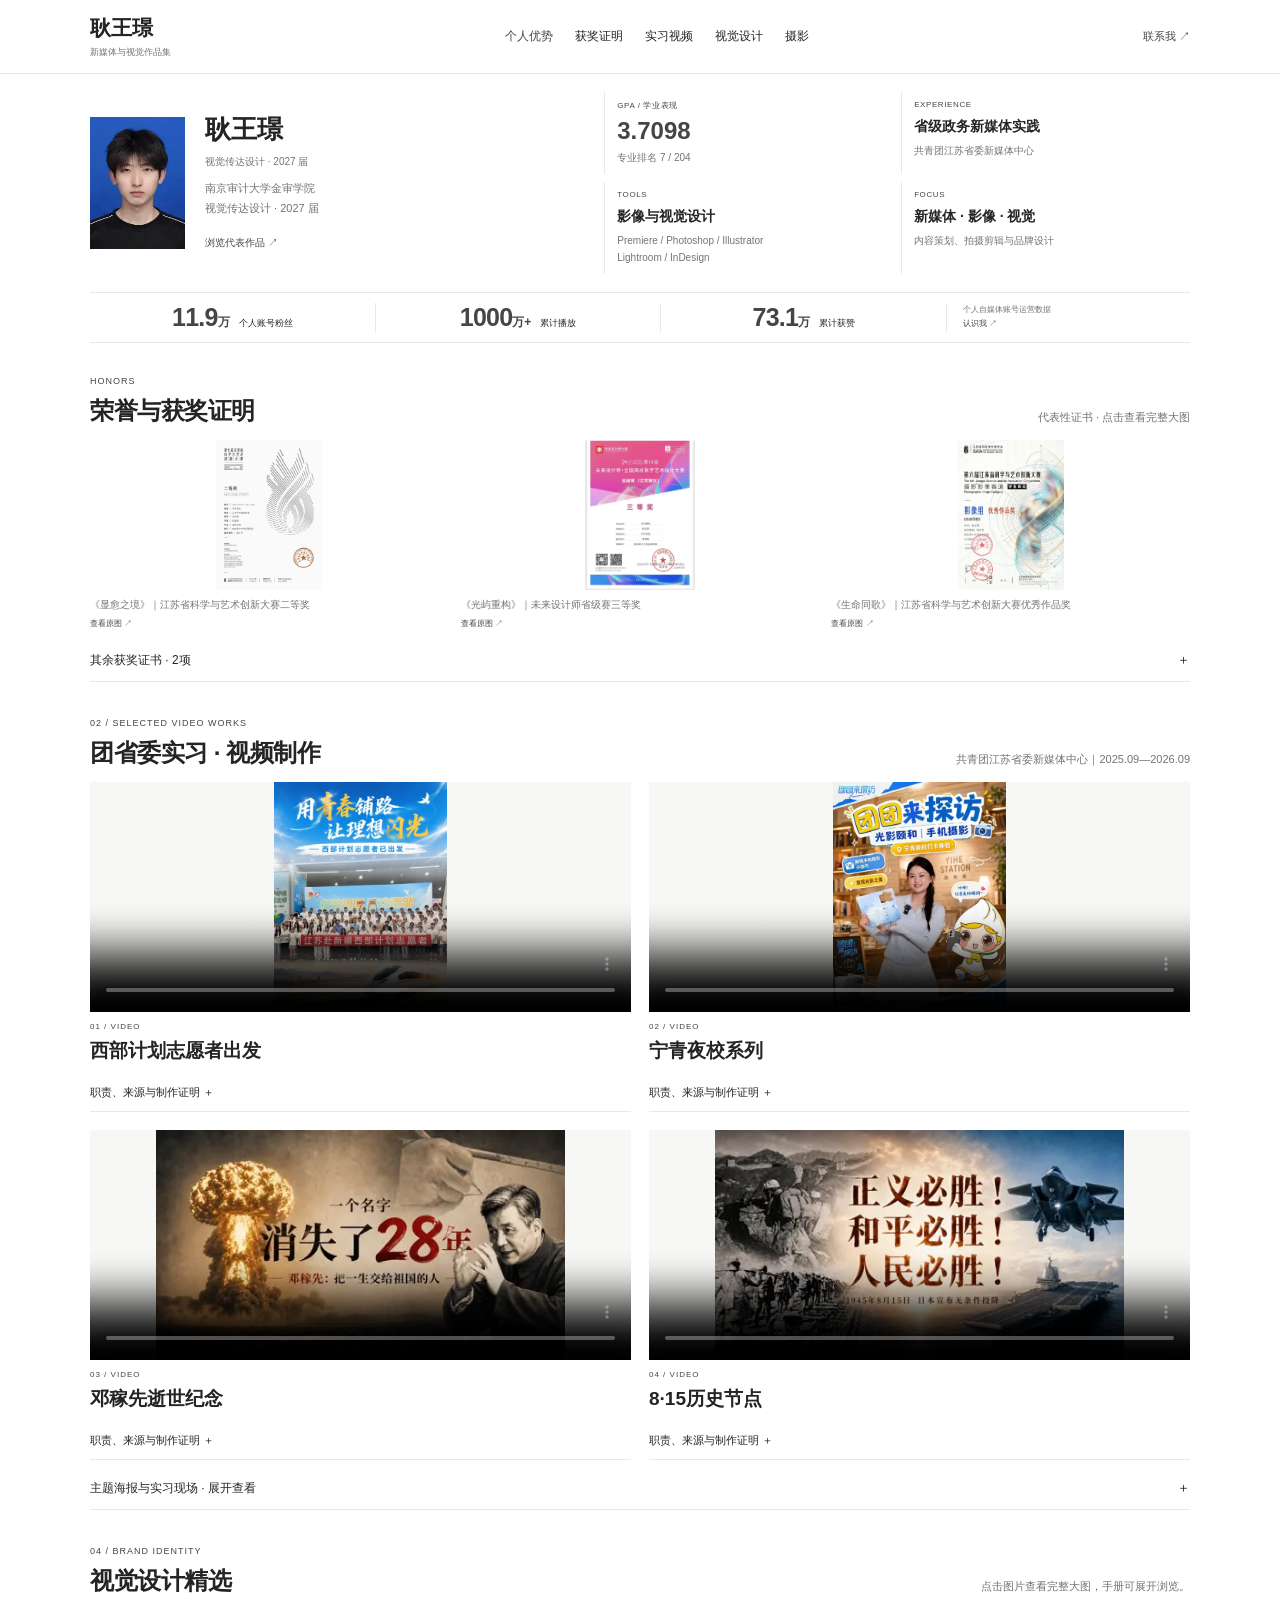
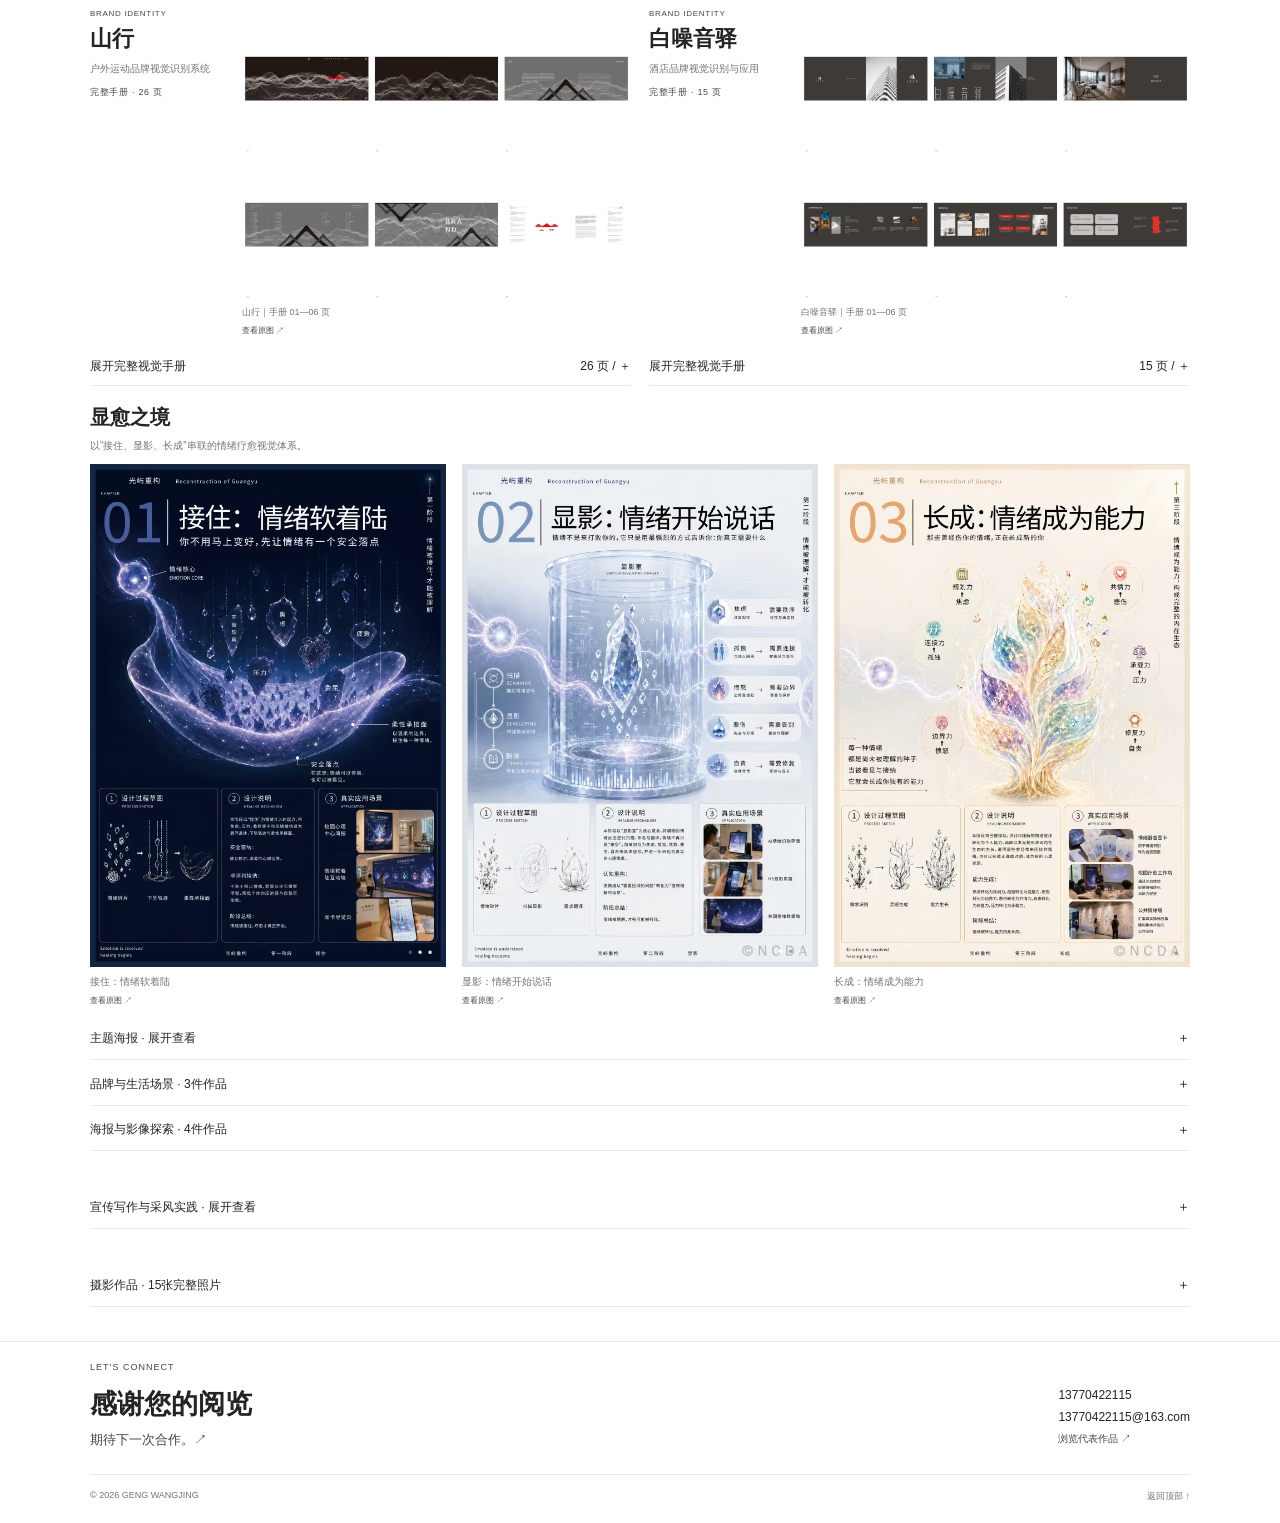
==== commit 4707f081: "Fix expanded evidence layout, remove blue boxes and compact portfolio spacing" ====
--- a/index.html
+++ b/index.html
@@ -1,11 +1,59 @@
 <!doctype html>
-<html lang="zh-CN"><head><meta charset="utf-8"><meta name="viewport" content="width=device-width,initial-scale=1"><title>耿王璟｜新媒体与视觉作品集</title><meta name="description" content="耿王璟的线上作品集：共青团江苏省委新媒体中心实习、影像创作、品牌视觉与摄影。"><meta name="theme-color" content="#f8f9f5"><link rel="icon" href="favicon.svg"><style>:root{--paper:#fafbf8;--ink:#172435;--muted:#687889;--blue:#1658c9;--ice:#edf3fc;--line:#dde5ee;--shell:min(1100px,calc(100% - 40px))}*{box-sizing:border-box;min-width:0}html{scroll-padding-top:90px}body{margin:0;background:var(--paper);color:var(--ink);font-family:"Microsoft YaHei","PingFang SC",Arial,sans-serif;-webkit-font-smoothing:antialiased}a{color:inherit;text-decoration:none}img,video{display:block;max-width:100%;object-fit:contain;border-radius:0}img[data-full]{cursor:zoom-in}img{height:auto}figure{margin:0}p,h1,h2,h3,h4{margin:0}button{font:inherit}a:focus-visible,button:focus-visible,summary:focus-visible,img:focus-visible{outline:2px solid var(--blue);outline-offset:3px}.shell{width:var(--shell);margin-inline:auto}header{position:sticky;top:0;z-index:20;display:flex;align-items:center;gap:24px;justify-content:space-between;padding:14px max(20px,calc((100% - 1100px)/2));background:#fafbf8;border-bottom:1px solid var(--line)}.brand{font-size:21px;font-weight:700;white-space:nowrap}.brand>span{display:block;font-size:9px;color:var(--muted);font-weight:400;margin-top:4px}nav{display:flex;gap:22px;font-size:12px;white-space:nowrap}nav a.active,nav a:hover{color:var(--blue)}.contact-nav{font-size:11px;color:var(--blue);white-space:nowrap}.section{padding-block:24px}.section-head{display:flex;align-items:flex-end;justify-content:space-between;gap:20px;margin-bottom:16px}.section-kicker{display:block;color:var(--blue);font-size:9px;letter-spacing:1px;margin-bottom:8px}.section-head h2{font-size:24px;line-height:1.4;font-weight:650;letter-spacing:-.5px}.section-head>p{color:var(--muted);font-size:11px;line-height:1.8;max-width:320px}.about-top{padding-top:26px;padding-bottom:20px}.about-grid{display:grid;grid-template-columns:.9fr 1.1fr;gap:35px;align-items:center}.author-portrait{display:grid;grid-template-columns:95px 1fr;align-items:center;gap:20px}.author-portrait>img{width:95px;height:133px;padding:4px;background:var(--ice)}.author-portrait figcaption{font-size:26px;font-weight:600;line-height:1.4}.author-portrait figcaption>span{display:block;font-size:10px;font-weight:400;color:var(--muted);margin-top:8px}.author-school{font-size:11px!important;line-height:1.8;margin-top:10px;color:var(--muted);font-weight:400}.download{display:inline-block;font-size:10px!important;font-weight:400;color:var(--blue);margin-top:10px}.about-facts{display:grid;grid-template-columns:1fr 1fr;gap:8px}.about-facts>div{padding:13px 16px;background:var(--ice);border:1px solid #e2eaf5}.about-facts span{display:block;font-size:8px;color:var(--blue);letter-spacing:.6px;margin-bottom:8px}.about-facts strong{font-size:14px;font-weight:600}.about-facts>div:first-child strong{font-size:24px;color:var(--blue);line-height:1}.about-facts p{font-size:10px;color:var(--muted);line-height:1.7;margin-top:6px}.hero{padding-block:0 15px}.metrics{display:grid;grid-template-columns:1fr 1fr 1fr .85fr;background:#edf3fc;padding:13px 8px}.metrics>div{display:flex;align-items:baseline;justify-content:center;gap:9px;border-right:1px solid #d9e3ef}.metrics strong{font-size:25px;letter-spacing:-.8px;color:var(--blue)}.metrics small{font-size:12px;letter-spacing:0}.metrics span{font-size:9px}.metrics>p{font-size:8px;line-height:1.8;color:var(--muted);padding-inline:16px}.metrics>p a{color:var(--blue)}.video-projects{display:grid;grid-template-columns:repeat(2,minmax(0,1fr));gap:16px}.video-project{border:1px solid var(--line);background:#fff;align-self:start}.project-top{display:flex;flex-direction:column}.player{position:relative;padding:10px;background:#f0f3f7;display:grid;place-items:center}.player video{width:100%;height:230px;background:#f0f3f7}.media-index{display:none}.project-info{padding:13px 16px}.video-number{display:block;font-size:8px;color:var(--blue);letter-spacing:1px;margin-bottom:6px}.project-info h3{font-size:19px;line-height:1.5;font-weight:600;word-break:normal;overflow-wrap:normal}.compact-details{border:1px solid var(--line);background:#fff}.video-details{border:0;border-top:1px solid var(--line)}summary{display:flex;align-items:center;justify-content:space-between;gap:10px;cursor:pointer;list-style:none;padding:13px 16px;font-size:12px;line-height:1.6;background:#f4f7fb}summary::-webkit-details-marker{display:none}.compact-details>summary:after{content:'＋';color:var(--blue);font-size:13px;flex:none}.video-details>summary:after{content:''}.compact-details[open]>summary{border-bottom:1px solid var(--line)}.compact-details[open]>summary:after{content:'−'}.video-details[open]>summary:after{content:''}.compact-body,.case-evidence-body{padding:15px}.video-details>.case-evidence-body>p{font-size:11px;line-height:1.9;color:var(--muted);margin:10px 0 14px}.tags{list-style:none;padding:0;margin:10px 0;display:flex;flex-wrap:wrap;gap:6px}.tags li{font-size:9px;background:var(--ice);padding:5px 7px}.publication-links{display:grid;gap:7px;margin-bottom:12px}.publication-links a{display:flex;justify-content:space-between;gap:8px;font-size:10px;line-height:1.7;padding:7px 0;color:var(--blue);border-bottom:1px solid var(--line)}.supplement{margin-top:14px}.field-details{margin-top:14px}.image-grid{display:grid;grid-template-columns:repeat(3,minmax(0,1fr));gap:12px}.image-grid>figure{display:flex;flex-direction:column;min-width:0;border:1px solid var(--line);background:#fff}.complete-image{display:block;min-width:0;max-width:100%;width:100%}.complete-image>img,.image-grid>figure>img{width:100%;height:230px;padding:10px;object-fit:contain}.image-grid figcaption{padding:9px 10px;border-top:1px solid var(--line);font-size:10px;line-height:1.7;color:var(--muted);margin-top:auto}.image-grid figcaption>span{display:block;font-size:8px;color:var(--blue);margin-top:4px}.proof-grid{grid-template-columns:repeat(2,minmax(0,1fr));gap:10px}.proof-grid .complete-image>img,.proof-grid figure>img{height:190px}.poster-proof .complete-image>img{height:240px}.experience-gallery{display:grid;grid-template-columns:repeat(3,minmax(0,1fr));gap:12px;padding:14px}.experience-gallery figure{margin:0}.experience-gallery img{width:100%;height:190px;object-fit:contain}.experience-gallery figcaption{font-size:10px;line-height:1.7;color:var(--muted);margin-top:8px}.folded-section{padding-block:8px}.folded-section>div{width:100%}.practice-intro{display:grid;grid-template-columns:1fr 1fr;gap:20px;margin-bottom:16px}.practice-intro h3{font-size:18px;line-height:1.6}.practice-intro p{font-size:11px;line-height:1.8;color:var(--muted)}.subhead{display:flex;align-items:center;gap:15px;margin:22px 0 15px}.subhead>span{font-size:9px;color:var(--blue)}.subhead h3{font-size:19px}.writing-grid{display:grid;gap:14px}.writing-case{display:grid;grid-template-columns:.8fr 1.2fr;border:1px solid var(--line)}.writing-copy{padding:18px;display:flex;flex-direction:column;gap:12px}.case-number{font-size:9px;color:var(--blue)}.writing-copy h3{font-size:20px;line-height:1.5}.writing-copy p{font-size:11px;line-height:1.8;color:var(--muted)}.writing-copy strong{font-size:11px}.article-gallery{display:grid;grid-template-columns:1fr 1fr;gap:10px;padding:14px;background:#f4f7fb;align-items:center}.article-gallery img{width:100%;height:300px;object-fit:contain}.brand-grid{display:grid;grid-template-columns:repeat(2,minmax(0,1fr));gap:16px}.brand-project{border:1px solid var(--line);background:#fff;align-self:start}.brand-heading{padding:16px}.brand-heading>span{display:block;font-size:8px;color:var(--blue);letter-spacing:.7px}.brand-heading h3{font-size:23px;margin:8px 0}.brand-heading p{font-size:10px;line-height:1.8;color:var(--muted)}.manual-count{display:block;font-size:9px!important;margin-top:8px;color:var(--blue)!important}.brand-preview{display:block;padding:0 14px 14px}.brand-preview figure{border:0}.brand-preview .complete-image>img{height:190px;padding:0}.brand-preview figcaption{font-size:9px;padding:7px 0 0;border:0}.brand-project>details{border-top:1px solid var(--line)}.brand-project>details .image-grid{grid-template-columns:1fr;padding:12px}.brand-pages .complete-image>img{height:auto;padding:0}.collection{margin-top:22px}.collection-title{display:flex;align-items:baseline;justify-content:space-between;gap:16px;margin-bottom:12px}.collection-title>span,.collection-title>b{display:none}.collection-title h3{font-size:20px;line-height:1.5}.collection-title p{font-size:10px;line-height:1.8;color:var(--muted);margin-top:5px}.collection-featured .design-grid{grid-template-columns:repeat(3,minmax(0,1fr))}.collection-featured .design-grid .complete-image>img{height:240px;padding:8px}.collection-featured>details{margin-top:10px}.collapsed-collection{margin-top:10px}.collapsed-collection .design-grid{grid-template-columns:repeat(3,minmax(0,1fr))}.photo-grid{grid-template-columns:repeat(3,minmax(0,1fr))}.photo-grid .complete-image>img{height:210px}.award-grid{grid-template-columns:repeat(3,minmax(0,1fr))}.award-grid .complete-image>img{height:300px;padding:14px}footer{margin-top:22px;padding:28px 0 20px;border-top:1px solid var(--line);background:#edf3fc}.footer-main{display:flex;align-items:center;justify-content:space-between;gap:22px;margin:12px 0 24px}.footer-main h2{font-size:27px;line-height:1.5;font-weight:600}.footer-main h2>span{display:block;font-size:13px;color:var(--blue);font-weight:400;margin-top:6px}.footer-main>div{display:grid;gap:8px;font-size:12px;overflow-wrap:anywhere}.footer-main>div a:last-child{font-size:10px;color:var(--blue)}.footer-bottom{display:flex;justify-content:space-between;gap:16px;border-top:1px solid var(--line);padding-top:15px;font-size:9px;color:var(--muted)}dialog{width:min(96vw,1400px);height:94vh;max-width:none;max-height:94vh;padding:0;border:1px solid var(--line);background:#fff;color:var(--ink)}dialog::backdrop{background:#172435c9}.lightbox-bar{height:55px;display:flex;align-items:center;justify-content:space-between;gap:12px;padding:10px 15px;border-bottom:1px solid var(--line)}.lightbox-bar span{font-size:11px}.lightbox-bar button{padding:8px 12px;border:1px solid var(--line);background:#edf3fc;font-size:11px;cursor:pointer}.lightbox-scroll{height:calc(100% - 55px);overflow:auto;padding:12px;display:flex;align-items:flex-start;justify-content:center}.lightbox-scroll img{max-width:100%;height:auto;width:auto;object-fit:contain}
+<html lang="zh-CN"><head><meta charset="utf-8"><meta name="viewport" content="width=device-width,initial-scale=1"><title>耿王璟｜新媒体与视觉作品集</title><meta name="description" content="耿王璟的线上作品集：共青团江苏省委新媒体中心实习、影像创作、品牌视觉与摄影。"><meta name="theme-color" content="#f8f9f5"><link rel="icon" href="favicon.svg"><style>:root{--paper:#fff;--ink:#242424;--muted:#737373;--blue:#454545;--ice:#fff;--line:#e9e9e7;--shell:min(1100px,calc(100% - 40px))}*{box-sizing:border-box;min-width:0}html{scroll-padding-top:90px}body{margin:0;background:var(--paper);color:var(--ink);font-family:"Microsoft YaHei","PingFang SC",Arial,sans-serif;-webkit-font-smoothing:antialiased}a{color:inherit;text-decoration:none}img,video{display:block;max-width:100%;object-fit:contain;border-radius:0}img[data-full]{cursor:zoom-in}img{height:auto}figure{margin:0}p,h1,h2,h3,h4{margin:0}button{font:inherit}a:focus-visible,button:focus-visible,summary:focus-visible,img:focus-visible{outline:2px solid var(--blue);outline-offset:3px}.shell{width:var(--shell);margin-inline:auto}header{position:sticky;top:0;z-index:20;display:flex;align-items:center;gap:24px;justify-content:space-between;padding:14px max(20px,calc((100% - 1100px)/2));background:#fff;border-bottom:1px solid var(--line)}.brand{font-size:21px;font-weight:700;white-space:nowrap}.brand>span{display:block;font-size:9px;color:var(--muted);font-weight:400;margin-top:4px}nav{display:flex;gap:22px;font-size:12px;white-space:nowrap}nav a.active,nav a:hover{color:var(--blue)}.contact-nav{font-size:11px;color:var(--blue);white-space:nowrap}.section{padding-block:24px}.section-head{display:flex;align-items:flex-end;justify-content:space-between;gap:20px;margin-bottom:16px}.section-kicker{display:block;color:var(--blue);font-size:9px;letter-spacing:1px;margin-bottom:8px}.section-head h2{font-size:24px;line-height:1.4;font-weight:650;letter-spacing:-.5px}.section-head>p{color:var(--muted);font-size:11px;line-height:1.8;max-width:320px}.about-top{padding-top:26px;padding-bottom:20px}.about-grid{display:grid;grid-template-columns:.9fr 1.1fr;gap:35px;align-items:center}.author-portrait{display:grid;grid-template-columns:95px 1fr;align-items:center;gap:20px}.author-portrait>img{width:95px;height:133px;padding:4px;background:var(--ice)}.author-portrait figcaption{font-size:26px;font-weight:600;line-height:1.4}.author-portrait figcaption>span{display:block;font-size:10px;font-weight:400;color:var(--muted);margin-top:8px}.author-school{font-size:11px!important;line-height:1.8;margin-top:10px;color:var(--muted);font-weight:400}.download{display:inline-block;font-size:10px!important;font-weight:400;color:var(--blue);margin-top:10px}.about-facts{display:grid;grid-template-columns:1fr 1fr;gap:8px}.about-facts>div{padding:13px 16px;background:var(--ice);border:1px solid #fff}.about-facts span{display:block;font-size:8px;color:var(--blue);letter-spacing:.6px;margin-bottom:8px}.about-facts strong{font-size:14px;font-weight:600}.about-facts>div:first-child strong{font-size:24px;color:var(--blue);line-height:1}.about-facts p{font-size:10px;color:var(--muted);line-height:1.7;margin-top:6px}.hero{padding-block:0 15px}.metrics{display:grid;grid-template-columns:1fr 1fr 1fr .85fr;background:#fff;padding:13px 8px}.metrics>div{display:flex;align-items:baseline;justify-content:center;gap:9px;border-right:1px solid #e9e9e7}.metrics strong{font-size:25px;letter-spacing:-.8px;color:var(--blue)}.metrics small{font-size:12px;letter-spacing:0}.metrics span{font-size:9px}.metrics>p{font-size:8px;line-height:1.8;color:var(--muted);padding-inline:16px}.metrics>p a{color:var(--blue)}.video-projects{display:grid;grid-template-columns:repeat(2,minmax(0,1fr));gap:16px}.video-project{border:1px solid var(--line);background:#fff;align-self:start}.project-top{display:flex;flex-direction:column}.player{position:relative;padding:10px;background:#fff;display:grid;place-items:center}.player video{width:100%;height:230px;background:#fff}.media-index{display:none}.project-info{padding:13px 16px}.video-number{display:block;font-size:8px;color:var(--blue);letter-spacing:1px;margin-bottom:6px}.project-info h3{font-size:19px;line-height:1.5;font-weight:600;word-break:normal;overflow-wrap:normal}.compact-details{border:1px solid var(--line);background:#fff}.video-details{border:0;border-top:1px solid var(--line)}summary{display:flex;align-items:center;justify-content:space-between;gap:10px;cursor:pointer;list-style:none;padding:13px 16px;font-size:12px;line-height:1.6;background:#fff}summary::-webkit-details-marker{display:none}.compact-details>summary:after{content:'＋';color:var(--blue);font-size:13px;flex:none}.video-details>summary:after{content:''}.compact-details[open]>summary{border-bottom:1px solid var(--line)}.compact-details[open]>summary:after{content:'−'}.video-details[open]>summary:after{content:''}.compact-body,.case-evidence-body{padding:15px}.video-details>.case-evidence-body>p{font-size:11px;line-height:1.9;color:var(--muted);margin:10px 0 14px}.tags{list-style:none;padding:0;margin:10px 0;display:flex;flex-wrap:wrap;gap:6px}.tags li{font-size:9px;background:var(--ice);padding:5px 7px}.publication-links{display:grid;gap:7px;margin-bottom:12px}.publication-links a{display:flex;justify-content:space-between;gap:8px;font-size:10px;line-height:1.7;padding:7px 0;color:var(--blue);border-bottom:1px solid var(--line)}.supplement{margin-top:14px}.field-details{margin-top:14px}.image-grid{display:grid;grid-template-columns:repeat(3,minmax(0,1fr));gap:12px}.image-grid>figure{display:flex;flex-direction:column;min-width:0;border:1px solid var(--line);background:#fff}.complete-image{display:block;min-width:0;max-width:100%;width:100%}.complete-image>img,.image-grid>figure>img{width:100%;height:230px;padding:10px;object-fit:contain}.image-grid figcaption{padding:9px 10px;border-top:1px solid var(--line);font-size:10px;line-height:1.7;color:var(--muted);margin-top:auto}.image-grid figcaption>span{display:block;font-size:8px;color:var(--blue);margin-top:4px}.proof-grid{grid-template-columns:repeat(2,minmax(0,1fr));gap:10px}.proof-grid .complete-image>img,.proof-grid figure>img{height:190px}.poster-proof .complete-image>img{height:240px}.experience-gallery{display:grid;grid-template-columns:repeat(3,minmax(0,1fr));gap:12px;padding:14px}.experience-gallery figure{margin:0}.experience-gallery img{width:100%;height:190px;object-fit:contain}.experience-gallery figcaption{font-size:10px;line-height:1.7;color:var(--muted);margin-top:8px}.folded-section{padding-block:8px}.folded-section>div{width:100%}.practice-intro{display:grid;grid-template-columns:1fr 1fr;gap:20px;margin-bottom:16px}.practice-intro h3{font-size:18px;line-height:1.6}.practice-intro p{font-size:11px;line-height:1.8;color:var(--muted)}.subhead{display:flex;align-items:center;gap:15px;margin:22px 0 15px}.subhead>span{font-size:9px;color:var(--blue)}.subhead h3{font-size:19px}.writing-grid{display:grid;gap:14px}.writing-case{display:grid;grid-template-columns:.8fr 1.2fr;border:1px solid var(--line)}.writing-copy{padding:18px;display:flex;flex-direction:column;gap:12px}.case-number{font-size:9px;color:var(--blue)}.writing-copy h3{font-size:20px;line-height:1.5}.writing-copy p{font-size:11px;line-height:1.8;color:var(--muted)}.writing-copy strong{font-size:11px}.article-gallery{display:grid;grid-template-columns:1fr 1fr;gap:10px;padding:14px;background:#fff;align-items:center}.article-gallery img{width:100%;height:300px;object-fit:contain}.brand-grid{display:grid;grid-template-columns:repeat(2,minmax(0,1fr));gap:16px}.brand-project{border:1px solid var(--line);background:#fff;align-self:start}.brand-heading{padding:16px}.brand-heading>span{display:block;font-size:8px;color:var(--blue);letter-spacing:.7px}.brand-heading h3{font-size:23px;margin:8px 0}.brand-heading p{font-size:10px;line-height:1.8;color:var(--muted)}.manual-count{display:block;font-size:9px!important;margin-top:8px;color:var(--blue)!important}.brand-preview{display:block;padding:0 14px 14px}.brand-preview figure{border:0}.brand-preview .complete-image>img{height:190px;padding:0}.brand-preview figcaption{font-size:9px;padding:7px 0 0;border:0}.brand-project>details{border-top:1px solid var(--line)}.brand-project>details .image-grid{grid-template-columns:1fr;padding:12px}.brand-pages .complete-image>img{height:auto;padding:0}.collection{margin-top:22px}.collection-title{display:flex;align-items:baseline;justify-content:space-between;gap:16px;margin-bottom:12px}.collection-title>span,.collection-title>b{display:none}.collection-title h3{font-size:20px;line-height:1.5}.collection-title p{font-size:10px;line-height:1.8;color:var(--muted);margin-top:5px}.collection-featured .design-grid{grid-template-columns:repeat(3,minmax(0,1fr))}.collection-featured .design-grid .complete-image>img{height:240px;padding:8px}.collection-featured>details{margin-top:10px}.collapsed-collection{margin-top:10px}.collapsed-collection .design-grid{grid-template-columns:repeat(3,minmax(0,1fr))}.photo-grid{grid-template-columns:repeat(3,minmax(0,1fr))}.photo-grid .complete-image>img{height:210px}.award-grid{grid-template-columns:repeat(3,minmax(0,1fr))}.award-grid .complete-image>img{height:300px;padding:14px}footer{margin-top:22px;padding:28px 0 20px;border-top:1px solid var(--line);background:#fff}.footer-main{display:flex;align-items:center;justify-content:space-between;gap:22px;margin:12px 0 24px}.footer-main h2{font-size:27px;line-height:1.5;font-weight:600}.footer-main h2>span{display:block;font-size:13px;color:var(--blue);font-weight:400;margin-top:6px}.footer-main>div{display:grid;gap:8px;font-size:12px;overflow-wrap:anywhere}.footer-main>div a:last-child{font-size:10px;color:var(--blue)}.footer-bottom{display:flex;justify-content:space-between;gap:16px;border-top:1px solid var(--line);padding-top:15px;font-size:9px;color:var(--muted)}dialog{width:min(96vw,1400px);height:94vh;max-width:none;max-height:94vh;padding:0;border:1px solid var(--line);background:#fff;color:var(--ink)}dialog::backdrop{background:#172435c9}.lightbox-bar{height:55px;display:flex;align-items:center;justify-content:space-between;gap:12px;padding:10px 15px;border-bottom:1px solid var(--line)}.lightbox-bar span{font-size:11px}.lightbox-bar button{padding:8px 12px;border:1px solid var(--line);background:#fff;font-size:11px;cursor:pointer}.lightbox-scroll{height:calc(100% - 55px);overflow:auto;padding:12px;display:flex;align-items:flex-start;justify-content:center}.lightbox-scroll img{max-width:100%;height:auto;width:auto;object-fit:contain}
 @media(max-width:700px){:root{--shell:calc(100% - 28px)}html{scroll-padding-top:90px}header{padding:11px 14px 8px;gap:12px;flex-wrap:wrap}.brand{font-size:20px}.brand>span{display:none}.contact-nav{margin-left:auto;font-size:10px}nav{order:3;flex-basis:100%;justify-content:space-between;gap:12px;font-size:11px;padding-top:5px;overflow-x:auto;line-height:1.7}.section{padding-block:17px}.section-head{display:block;margin-bottom:12px}.section-head h2{font-size:21px;letter-spacing:-.3px}.section-head>p{font-size:10px;line-height:1.8;max-width:none;margin-top:7px}.section-kicker{font-size:8px;margin-bottom:5px}.about-top{padding-top:18px;padding-bottom:14px}.about-grid{display:grid;grid-template-columns:minmax(0,1fr);gap:16px}.author-portrait{grid-template-columns:65px minmax(0,1fr);gap:15px}.author-portrait>img{width:65px;height:91px;padding:3px}.author-portrait figcaption{font-size:22px}.author-portrait figcaption>span{font-size:9px;margin-top:4px}.author-school{font-size:10px!important;margin-top:6px;line-height:1.7}.download{font-size:9px!important;margin-top:7px}.about-facts{grid-template-columns:repeat(2,minmax(0,1fr));gap:7px}.about-facts>div{padding:10px 12px}.about-facts span{font-size:7px;margin-bottom:6px;letter-spacing:.3px}.about-facts strong{font-size:12px}.about-facts>div:first-child strong{font-size:23px}.about-facts p{font-size:9px;line-height:1.6;margin-top:5px}.hero{padding-bottom:8px}.metrics{grid-template-columns:repeat(3,minmax(0,1fr));padding:10px 4px}.metrics>div{display:flex;flex-direction:column;align-items:center;gap:4px;padding-inline:5px}.metrics>div:nth-child(3){border:0}.metrics strong{font-size:24px;white-space:nowrap}.metrics small{font-size:11px}.metrics span{font-size:8px;white-space:nowrap}.metrics>p{grid-column:1/-1;text-align:center;font-size:8px;padding:8px 4px 0}.metrics>p br{display:none}.metrics>p a{margin-left:10px}.video-projects{grid-template-columns:repeat(2,minmax(0,1fr));gap:10px}.player{padding:7px}.player video{height:155px;max-width:100%}.project-info{padding:10px}.video-number{font-size:7px;margin-bottom:4px;letter-spacing:.6px}.project-info h3{font-size:14px;line-height:1.5;letter-spacing:0;min-height:42px;overflow-wrap:normal;word-break:normal}.video-details>summary{font-size:9px;padding:10px 8px;line-height:1.6}.compact-details>summary{padding:12px 13px;font-size:11px}.video-details>summary{padding:10px 8px;font-size:9px}.video-details>.case-evidence-body{padding:10px}.publication-links a{font-size:9px;line-height:1.7;overflow-wrap:anywhere}.video-details>.case-evidence-body>p{font-size:10px;line-height:1.8}.tags{gap:4px}.tags li{font-size:8px;padding:4px 6px}.image-grid{grid-template-columns:repeat(2,minmax(0,1fr));gap:9px}.image-grid .complete-image>img,.image-grid figure>img{height:200px;padding:8px}.image-grid figcaption{padding:8px;font-size:9px;line-height:1.7}.image-grid figcaption>span{font-size:8px}.proof-grid{grid-template-columns:minmax(0,1fr)}.proof-grid .complete-image>img,.proof-grid figure>img{height:155px;padding:5px}.proof-grid figcaption{font-size:8px;padding:6px}.poster-proof .complete-image>img{height:220px}.compact-body{padding:12px}.experience-gallery{grid-template-columns:repeat(2,minmax(0,1fr));gap:9px;padding:12px}.experience-gallery img{height:180px}.experience-gallery figcaption{font-size:9px}.folded-section{padding-block:5px}.practice-intro{grid-template-columns:1fr;gap:10px}.practice-intro h3{font-size:17px}.practice-intro p{font-size:10px}.writing-case{grid-template-columns:1fr}.writing-copy{padding:14px;gap:9px}.writing-copy h3{font-size:18px}.writing-copy p,.writing-copy strong{font-size:10px}.article-gallery{padding:10px;gap:8px}.article-gallery img{height:240px}.subhead{display:block;margin:18px 0 12px}.subhead>span{font-size:8px}.subhead h3{font-size:17px;margin-top:6px}.brand-grid{grid-template-columns:repeat(2,minmax(0,1fr));gap:10px}.brand-heading{padding:12px 10px}.brand-heading>span{font-size:7px;letter-spacing:.4px}.brand-heading h3{font-size:20px;margin:7px 0}.brand-heading p{font-size:9px;line-height:1.7;min-height:31px}.manual-count{font-size:8px!important;margin-top:5px}.brand-preview{padding:0 9px 10px}.brand-preview .complete-image>img{height:115px;padding:0}.brand-preview figcaption{font-size:8px;padding-top:6px}.brand-project>details>summary{padding:10px 8px;font-size:9px;flex-wrap:wrap}.brand-project>details>summary>span{font-size:8px;color:var(--muted)}.brand-project>details .image-grid{padding:9px}.brand-pages .complete-image>img{height:auto;padding:0}.collection{margin-top:17px}.collection-title{display:block;margin-bottom:10px}.collection-title h3{font-size:19px}.collection-title p{font-size:9px;line-height:1.8;margin-top:4px}.collection-featured .design-grid{grid-template-columns:repeat(3,minmax(0,1fr));gap:7px}.collection-featured .design-grid .complete-image>img{height:150px;padding:5px}.collection-featured .design-grid figcaption{font-size:8px;padding:6px;line-height:1.6}.collection-featured .design-grid figcaption>span{font-size:7px}.collapsed-collection{margin-top:8px}.collapsed-collection .design-grid{grid-template-columns:repeat(2,minmax(0,1fr))}.collapsed-collection .design-grid .complete-image>img{height:auto;max-height:310px;padding:8px}.photo-grid{grid-template-columns:repeat(2,minmax(0,1fr));gap:9px}.photo-grid .complete-image>img{height:auto;padding:7px}.award-grid{grid-template-columns:repeat(2,minmax(0,1fr));gap:9px}.award-grid .complete-image>img{height:230px;padding:9px}.footer-main{display:block;margin:10px 0 19px}.footer-main h2{font-size:26px}.footer-main h2>span{font-size:12px;margin-top:4px}.footer-main>div{margin-top:16px;gap:7px;font-size:12px}.footer-bottom{font-size:8px;letter-spacing:0}.lightbox-bar span{font-size:10px}.lightbox-bar button{font-size:10px;white-space:nowrap}}
 @media(max-width:350px){.player video{height:140px}.project-info h3{font-size:13px}.brand-preview .complete-image>img{height:100px}.metrics strong{font-size:21px}.collection-featured .design-grid .complete-image>img{height:130px}}
 @media(prefers-reduced-motion:reduce){*{scroll-behavior:auto!important;transition:none!important;animation:none!important}}
 
 .honors-priority{padding-top:14px;padding-bottom:12px}.priority-awards{grid-template-columns:repeat(3,minmax(0,1fr))}.priority-awards .complete-image>img{height:180px;padding:10px}.priority-awards figcaption{font-size:10px}.more-awards{margin-top:10px}@media(max-width:700px){.honors-priority{padding-top:12px;padding-bottom:10px}.honors-priority .section-head{margin-bottom:10px}.honors-priority .section-head h2{font-size:19px}.priority-awards{grid-template-columns:repeat(3,minmax(0,1fr));gap:7px}.priority-awards .complete-image>img{height:110px;padding:5px}.priority-awards figcaption{font-size:8px;line-height:1.7;padding:6px}.priority-awards figcaption>span{font-size:7px}.more-awards>summary{font-size:10px;padding:10px 12px}}
-</style></head><body><header><a class="brand" href="#about">耿王璟<span>新媒体与视觉作品集</span></a><nav aria-label="主导航"><a href="#about">个人优势</a><a href="#honors">获奖证明</a><a href="#projects">实习视频</a><a href="#visual">视觉设计</a><a href="#photography">摄影</a></nav><a class="contact-nav" href="#contact">联系我 ↗︎</a></header><main><section class="section shell about-top" id="about"><div class="about-grid"><div class="author-summary"><figure class="author-portrait"><img src="[data-uri]" data-full="portrait.webp" width="720" height="1002" alt="耿王璟个人照片" loading="eager" decoding="async" role="button" tabindex="0" aria-label="放大查看：耿王璟个人照片" fetchpriority="high"><figcaption>耿王璟<span>视觉传达设计 · 2027 届</span><p class="author-school">南京审计大学金审学院<br>视觉传达设计 · 2027 届</p><a class="download" href="#projects">浏览代表作品 ↗︎</a></figcaption></figure></div><div class="about-facts"><div><span>GPA / 学业表现</span><strong>3.7098</strong><p>专业排名 7 / 204</p></div><div><span>EXPERIENCE</span><strong>省级政务新媒体实践</strong><p>共青团江苏省委新媒体中心</p></div><div><span>TOOLS</span><strong>影像与视觉设计</strong><p>Premiere / Photoshop / Illustrator<br>Lightroom / InDesign</p></div><div><span>FOCUS</span><strong>新媒体 · 影像 · 视觉</strong><p>内容策划、拍摄剪辑与品牌设计</p></div></div></div></section><section id="top" class="hero shell"><div class="metrics"><div><strong>11.9<small>万</small></strong><span>个人账号粉丝</span></div><div><strong>1000<small>万+</small></strong><span>累计播放</span></div><div><strong>73.1<small>万</small></strong><span>累计获赞</span></div><p>个人自媒体账号运营数据<br><a href="#about">认识我 ↗︎</a></p></div></section><section id="honors" class="section shell honors-priority"><div class="section-head"><div><span class="section-kicker">HONORS</span><h2>荣誉与获奖证明</h2></div><p>代表性证书 · 点击查看完整大图</p></div><div class="image-grid award-grid priority-awards"><figure class=""><picture class="complete-image"><source srcset="assets/fast-award-healing.avif" type="image/avif"></source><img width="1191" height="1684" alt="《显愈之境》｜江苏省科学与艺术创新大赛二等奖" loading="eager" decoding="async" data-full="assets/award-healing.png" tabindex="0" role="button" aria-label="放大查看：《显愈之境》｜江苏省科学与艺术创新大赛二等奖" fetchpriority="auto" src="assets/award-healing.png"></picture><figcaption>《显愈之境》｜江苏省科学与艺术创新大赛二等奖<span>查看原图 ↗︎</span></figcaption></figure><figure class=""><picture class="complete-image"><source srcset="assets/fast-work-071-preview.avif" type="image/avif"></source><img width="1000" height="1355" alt="《光屿重构》｜未来设计师省级赛三等奖" loading="eager" decoding="async" data-full="assets/work-071.webp" tabindex="0" role="button" aria-label="放大查看：《光屿重构》｜未来设计师省级赛三等奖" fetchpriority="auto" src="assets/work-071-preview.webp"></picture><figcaption>《光屿重构》｜未来设计师省级赛三等奖<span>查看原图 ↗︎</span></figcaption></figure><figure class=""><picture class="complete-image"><source srcset="assets/fast-work-068-preview.avif" type="image/avif"></source><img width="990" height="1400" alt="《生命同歌》｜江苏省科学与艺术创新大赛优秀作品奖" loading="eager" decoding="async" data-full="assets/work-068.webp" tabindex="0" role="button" aria-label="放大查看：《生命同歌》｜江苏省科学与艺术创新大赛优秀作品奖" fetchpriority="auto" src="assets/work-068-preview.webp"></picture><figcaption>《生命同歌》｜江苏省科学与艺术创新大赛优秀作品奖<span>查看原图 ↗︎</span></figcaption></figure></div><details class="compact-details more-awards"><summary>其余获奖证书 · 2项</summary><div class="compact-body"><div class="image-grid award-grid"><figure class=""><picture class="complete-image"><source srcset="assets/fast-work-070-preview.avif" type="image/avif"></source><img width="990" height="1400" alt="外研社·国才杯｜英语组综合能力赛项三等奖" loading="eager" decoding="async" data-full="assets/work-070.webp" tabindex="0" role="button" aria-label="放大查看：外研社·国才杯｜英语组综合能力赛项三等奖" fetchpriority="auto" src="assets/work-070-preview.webp"></picture><figcaption>外研社·国才杯｜英语组综合能力赛项三等奖<span>查看原图 ↗︎</span></figcaption></figure><figure class=""><picture class="complete-image"><source srcset="assets/fast-work-069-preview.avif" type="image/avif"></source><img width="990" height="1400" alt="麟创杯｜人工智能知识竞赛三等奖" loading="eager" decoding="async" data-full="assets/work-069.webp" tabindex="0" role="button" aria-label="放大查看：麟创杯｜人工智能知识竞赛三等奖" fetchpriority="auto" src="assets/work-069-preview.webp"></picture><figcaption>麟创杯｜人工智能知识竞赛三等奖<span>查看原图 ↗︎</span></figcaption></figure></div></div></details></section><section class="section shell" id="projects"><div class="section-head" data-index="02"><div><span class="section-kicker">02 / SELECTED VIDEO WORKS</span><h2>团省委实习 · 视频制作</h2></div><p>共青团江苏省委新媒体中心｜2025.09—2026.09</p></div><div class="video-projects"><article class="video-project" id="video-1"><div class="project-top"><div class="player"><video controls="" playsinline="" preload="metadata" aria-label="西部计划志愿者出发" poster="[data-uri]"><source src="./western-plan.mp4" type="video/mp4"></source></video><span class="media-index">01 / VIDEO</span></div><div class="project-info"><span class="video-number">01 / VIDEO</span><h3>西部计划志愿者出发</h3></div></div><details class="compact-details video-details"><summary>职责、来源与制作证明 ＋</summary><div class="image-grid proof-grid"><p>独立完成现场镜头拍摄与全片剪辑，负责封面设计及发布优化；内容经江苏共青团微信视频号与B站发布。</p><ul class="tags"><li>现场拍摄</li><li>全片剪辑</li><li>封面设计</li><li>发布优化</li></ul><div class="publication-links"><a href="https://weixin.qq.com/sph/A8oJlguauW" target="_blank" rel="noopener noreferrer">微信视频号｜江苏共青团官方发布<span>↗︎</span></a><a href="https://www.bilibili.com/video/BV1gVuP6pE6D/" target="_blank" rel="noopener noreferrer">哔哩哔哩｜内容切片<span>↗︎</span></a><a href="https://www.bilibili.com/video/BV14CGA69EXD/" target="_blank" rel="noopener noreferrer">哔哩哔哩｜切片与字幕<span>↗︎</span></a></div><figure class=""><picture class="complete-image"><source srcset="assets/fast-work-036-preview.avif" type="image/avif"></source><img width="1000" height="844" alt="官方发布与署名" loading="eager" decoding="async" data-full="assets/work-036.webp" tabindex="0" role="button" aria-label="放大查看：官方发布与署名" fetchpriority="auto" src="assets/work-036-preview.webp"></picture><figcaption>官方发布与署名<span>查看原图 ↗︎</span></figcaption></figure><figure class=""><picture class="complete-image"><source srcset="assets/fast-work-038-preview.avif" type="image/avif"></source><img width="1000" height="650" alt="制作工程" loading="eager" decoding="async" data-full="assets/work-038.webp" tabindex="0" role="button" aria-label="放大查看：制作工程" fetchpriority="auto" src="assets/work-038-preview.webp"></picture><figcaption>制作工程<span>查看原图 ↗︎</span></figcaption></figure></div></details></article><article class="video-project" id="video-2"><div class="project-top"><div class="player"><video controls="" playsinline="" preload="metadata" aria-label="宁青夜校系列" poster="[data-uri]"><source src="./youth-night-school.mp4" type="video/mp4"></source></video><span class="media-index">02 / VIDEO</span></div><div class="project-info"><span class="video-number">02 / VIDEO</span><h3>宁青夜校系列</h3></div></div><details class="compact-details video-details"><summary>职责、来源与制作证明 ＋</summary><div class="image-grid proof-grid"><p>围绕青年夜校课程与活动开展内容制作，参与脚本和采访提纲沟通，负责现场拍摄、剪辑、字幕与封面。汇集三条官方发布记录。</p><ul class="tags"><li>脚本沟通</li><li>现场拍摄</li><li>课程剪辑</li><li>字幕包装</li></ul><div class="publication-links"><a href="https://weixin.qq.com/sph/AfR5YIBTmZ" target="_blank" rel="noopener noreferrer">微信视频号｜官方发布版本一<span>↗︎</span></a><a href="https://weixin.qq.com/sph/AHiTL7VC8U" target="_blank" rel="noopener noreferrer">微信视频号｜官方发布版本二<span>↗︎</span></a><a href="https://weixin.qq.com/sph/ABnNMtmgOx" target="_blank" rel="noopener noreferrer">微信视频号｜官方发布版本三<span>↗︎</span></a></div><figure class=""><picture class="complete-image"><source srcset="assets/fast-work-016-preview.avif" type="image/avif"></source><img width="646" height="1400" alt="官方发布与署名" loading="eager" decoding="async" data-full="assets/work-016.webp" tabindex="0" role="button" aria-label="放大查看：官方发布与署名" fetchpriority="auto" src="assets/work-016-preview.webp"></picture><figcaption>官方发布与署名<span>查看原图 ↗︎</span></figcaption></figure><figure class=""><picture class="complete-image"><source srcset="assets/fast-work-017-preview.avif" type="image/avif"></source><img width="1000" height="831" alt="官方发布与署名" loading="eager" decoding="async" data-full="assets/work-017.webp" tabindex="0" role="button" aria-label="放大查看：官方发布与署名" fetchpriority="auto" src="assets/work-017-preview.webp"></picture><figcaption>官方发布与署名<span>查看原图 ↗︎</span></figcaption></figure><figure class=""><picture class="complete-image"><source srcset="assets/fast-work-018-preview.avif" type="image/avif"></source><img width="1000" height="828" alt="官方发布与署名" loading="eager" decoding="async" data-full="assets/work-018.webp" tabindex="0" role="button" aria-label="放大查看：官方发布与署名" fetchpriority="auto" src="assets/work-018-preview.webp"></picture><figcaption>官方发布与署名<span>查看原图 ↗︎</span></figcaption></figure><figure class=""><picture class="complete-image"><source srcset="assets/fast-work-021-preview.avif" type="image/avif"></source><img width="1000" height="593" alt="制作工程" loading="eager" decoding="async" data-full="assets/work-021.webp" tabindex="0" role="button" aria-label="放大查看：制作工程" fetchpriority="auto" src="assets/work-021-preview.webp"></picture><figcaption>制作工程<span>查看原图 ↗︎</span></figcaption></figure><figure class=""><picture class="complete-image"><source srcset="assets/fast-work-022-preview.avif" type="image/avif"></source><img width="1000" height="650" alt="制作工程" loading="eager" decoding="async" data-full="assets/work-022.webp" tabindex="0" role="button" aria-label="放大查看：制作工程" fetchpriority="auto" src="assets/work-022-preview.webp"></picture><figcaption>制作工程<span>查看原图 ↗︎</span></figcaption></figure></div></details></article><article class="video-project" id="video-3"><div class="project-top"><div class="player"><video controls="" playsinline="" preload="metadata" aria-label="邓稼先逝世纪念" poster="[data-uri]"><source src="./deng-jiaxian.mp4" type="video/mp4"></source></video><span class="media-index">03 / VIDEO</span></div><div class="project-info"><span class="video-number">03 / VIDEO</span><h3>邓稼先逝世纪念</h3></div></div><details class="compact-details video-details"><summary>职责、来源与制作证明 ＋</summary><div class="image-grid proof-grid"><p>独立完成史料搜集、内容结构、视频剪辑与封面设计，按官媒规范核验素材来源、字幕用语与画面表达。</p><ul class="tags"><li>史料核验</li><li>内容结构</li><li>视频剪辑</li><li>封面设计</li></ul><div class="publication-links"><a href="https://weixin.qq.com/sph/AX0TCf8cXx" target="_blank" rel="noopener noreferrer">微信视频号｜官方发布<span>↗︎</span></a><a href="https://www.bilibili.com/video/BV1Dp3e6yEzk/" target="_blank" rel="noopener noreferrer">哔哩哔哩｜官方发布<span>↗︎</span></a></div><figure class=""><picture class="complete-image"><source srcset="assets/fast-work-041-preview.avif" type="image/avif"></source><img width="1000" height="604" alt="哔哩哔哩官方发布" loading="eager" decoding="async" data-full="assets/work-041.webp" tabindex="0" role="button" aria-label="放大查看：哔哩哔哩官方发布" fetchpriority="auto" src="assets/work-041-preview.webp"></picture><figcaption>哔哩哔哩官方发布<span>查看原图 ↗︎</span></figcaption></figure><figure class=""><picture class="complete-image"><source srcset="assets/fast-work-042-preview.avif" type="image/avif"></source><img width="1000" height="798" alt="官方发布与署名" loading="eager" decoding="async" data-full="assets/work-042.webp" tabindex="0" role="button" aria-label="放大查看：官方发布与署名" fetchpriority="auto" src="assets/work-042-preview.webp"></picture><figcaption>官方发布与署名<span>查看原图 ↗︎</span></figcaption></figure><figure class=""><picture class="complete-image"><source srcset="assets/fast-work-043-preview.avif" type="image/avif"></source><img width="1000" height="492" alt="微博官方发布" loading="eager" decoding="async" data-full="assets/work-043.webp" tabindex="0" role="button" aria-label="放大查看：微博官方发布" fetchpriority="auto" src="assets/work-043-preview.webp"></picture><figcaption>微博官方发布<span>查看原图 ↗︎</span></figcaption></figure><figure class=""><picture class="complete-image"><source srcset="assets/fast-work-045-preview.avif" type="image/avif"></source><img width="1000" height="593" alt="制作工程" loading="eager" decoding="async" data-full="assets/work-045.webp" tabindex="0" role="button" aria-label="放大查看：制作工程" fetchpriority="auto" src="assets/work-045-preview.webp"></picture><figcaption>制作工程<span>查看原图 ↗︎</span></figcaption></figure></div></details></article><article class="video-project" id="video-4"><div class="project-top"><div class="player"><video controls="" playsinline="" preload="metadata" aria-label="8·15历史节点" poster="[data-uri]"><source src="./japan-surrender.mp4" type="video/mp4"></source></video><span class="media-index">04 / VIDEO</span></div><div class="project-info"><span class="video-number">04 / VIDEO</span><h3>8·15历史节点</h3></div></div><details class="compact-details video-details"><summary>职责、来源与制作证明 ＋</summary><div class="image-grid proof-grid"><p>以真实历史影像为基础完成结构梳理、成片剪辑与视觉包装，并核对来源、用语和画面表达。</p><ul class="tags"><li>真实影像</li><li>结构梳理</li><li>成片剪辑</li><li>规范校对</li></ul><div class="publication-links"><a href="https://weixin.qq.com/sph/Ab1wk0OSIV" target="_blank" rel="noopener noreferrer">微信视频号｜官方发布<span>↗︎</span></a><a href="https://www.bilibili.com/video/BV1vPgc6REYs/" target="_blank" rel="noopener noreferrer">哔哩哔哩｜官方发布<span>↗︎</span></a></div><figure class=""><picture class="complete-image"><source srcset="assets/fast-work-029-preview.avif" type="image/avif"></source><img width="1000" height="601" alt="哔哩哔哩官方发布" loading="eager" decoding="async" data-full="assets/work-029.webp" tabindex="0" role="button" aria-label="放大查看：哔哩哔哩官方发布" fetchpriority="auto" src="assets/work-029-preview.webp"></picture><figcaption>哔哩哔哩官方发布<span>查看原图 ↗︎</span></figcaption></figure><figure class=""><picture class="complete-image"><source srcset="assets/fast-work-030-preview.avif" type="image/avif"></source><img width="1000" height="560" alt="官方发布与署名" loading="eager" decoding="async" data-full="assets/work-030.webp" tabindex="0" role="button" aria-label="放大查看：官方发布与署名" fetchpriority="auto" src="assets/work-030-preview.webp"></picture><figcaption>官方发布与署名<span>查看原图 ↗︎</span></figcaption></figure><figure class=""><picture class="complete-image"><source srcset="assets/fast-work-031-preview.avif" type="image/avif"></source><img width="1000" height="459" alt="微博官方发布" loading="eager" decoding="async" data-full="assets/work-031.webp" tabindex="0" role="button" aria-label="放大查看：微博官方发布" fetchpriority="auto" src="assets/work-031-preview.webp"></picture><figcaption>微博官方发布<span>查看原图 ↗︎</span></figcaption></figure><figure class=""><picture class="complete-image"><source srcset="assets/fast-work-033-preview.avif" type="image/avif"></source><img width="1000" height="573" alt="制作工程" loading="eager" decoding="async" data-full="assets/work-033.webp" tabindex="0" role="button" aria-label="放大查看：制作工程" fetchpriority="auto" src="assets/work-033-preview.webp"></picture><figcaption>制作工程<span>查看原图 ↗︎</span></figcaption></figure></div></details></article></div><details class="compact-details supplement"><summary>主题海报与实习现场 · 展开查看</summary><div class="compact-body"><div class="image-grid poster-proof"><figure class=""><picture class="complete-image"><source srcset="assets/fast-work-010-preview.avif" type="image/avif"></source><img width="787" height="1400" alt="建军节主题海报" loading="eager" decoding="async" data-full="assets/work-010.webp" tabindex="0" role="button" aria-label="放大查看：建军节主题海报" fetchpriority="auto" src="assets/work-010-preview.webp"></picture><figcaption>建军节主题海报<span>查看原图 ↗︎</span></figcaption></figure><figure class=""><picture class="complete-image"><source srcset="assets/fast-work-009-preview.avif" type="image/avif"></source><img width="1000" height="650" alt="Photoshop 制作工程" loading="eager" decoding="async" data-full="assets/work-009.webp" tabindex="0" role="button" aria-label="放大查看：Photoshop 制作工程" fetchpriority="auto" src="assets/work-009-preview.webp"></picture><figcaption>Photoshop 制作工程<span>查看原图 ↗︎</span></figcaption></figure><figure class=""><picture class="complete-image"><source srcset="assets/fast-work-011-preview.avif" type="image/avif"></source><img width="954" height="765" alt="哔哩哔哩官方发布" loading="eager" decoding="async" data-full="assets/work-011.webp" tabindex="0" role="button" aria-label="放大查看：哔哩哔哩官方发布" fetchpriority="auto" src="assets/work-011-preview.webp"></picture><figcaption>哔哩哔哩官方发布<span>查看原图 ↗︎</span></figcaption></figure><figure class=""><picture class="complete-image"><source srcset="assets/fast-work-012-preview.avif" type="image/avif"></source><img width="646" height="1400" alt="微博官方发布" loading="eager" decoding="async" data-full="assets/work-012.webp" tabindex="0" role="button" aria-label="放大查看：微博官方发布" fetchpriority="auto" src="assets/work-012-preview.webp"></picture><figcaption>微博官方发布<span>查看原图 ↗︎</span></figcaption></figure></div><details class="field-details"><summary>走进实习现场 <span>拍摄与剪辑记录 ＋</span></summary><div class="image-grid "><figure class=""><picture class="complete-image"><source srcset="assets/fast-work-024-preview.avif" type="image/avif"></source><img width="646" height="1400" alt="实习现场记录" loading="eager" decoding="async" data-full="assets/work-024.webp" tabindex="0" role="button" aria-label="放大查看：实习现场记录" fetchpriority="auto" src="[data-uri]"></picture><figcaption>实习现场记录<span>查看原图 ↗︎</span></figcaption></figure><figure class=""><picture class="complete-image"><source srcset="assets/fast-work-025-preview.avif" type="image/avif"></source><img width="797" height="1400" alt="实习现场记录" loading="eager" decoding="async" data-full="assets/work-025.webp" tabindex="0" role="button" aria-label="放大查看：实习现场记录" fetchpriority="auto" src="assets/work-025-preview.webp"></picture><figcaption>实习现场记录<span>查看原图 ↗︎</span></figcaption></figure><figure class=""><picture class="complete-image"><source srcset="assets/fast-work-026-preview.avif" type="image/avif"></source><img width="1000" height="1334" alt="实习现场记录" loading="eager" decoding="async" data-full="assets/work-026.webp" tabindex="0" role="button" aria-label="放大查看：实习现场记录" fetchpriority="auto" src="assets/work-026-preview.webp"></picture><figcaption>实习现场记录<span>查看原图 ↗︎</span></figcaption></figure><figure><img src="[data-uri]" width="1000" height="1333" alt="西部计划志愿者出发" loading="eager" decoding="async" data-full="assets/work-037.webp" tabindex="0" role="button" aria-label="放大查看：西部计划志愿者出发"><figcaption>西部计划志愿者出发</figcaption></figure><figure><img src="[data-uri]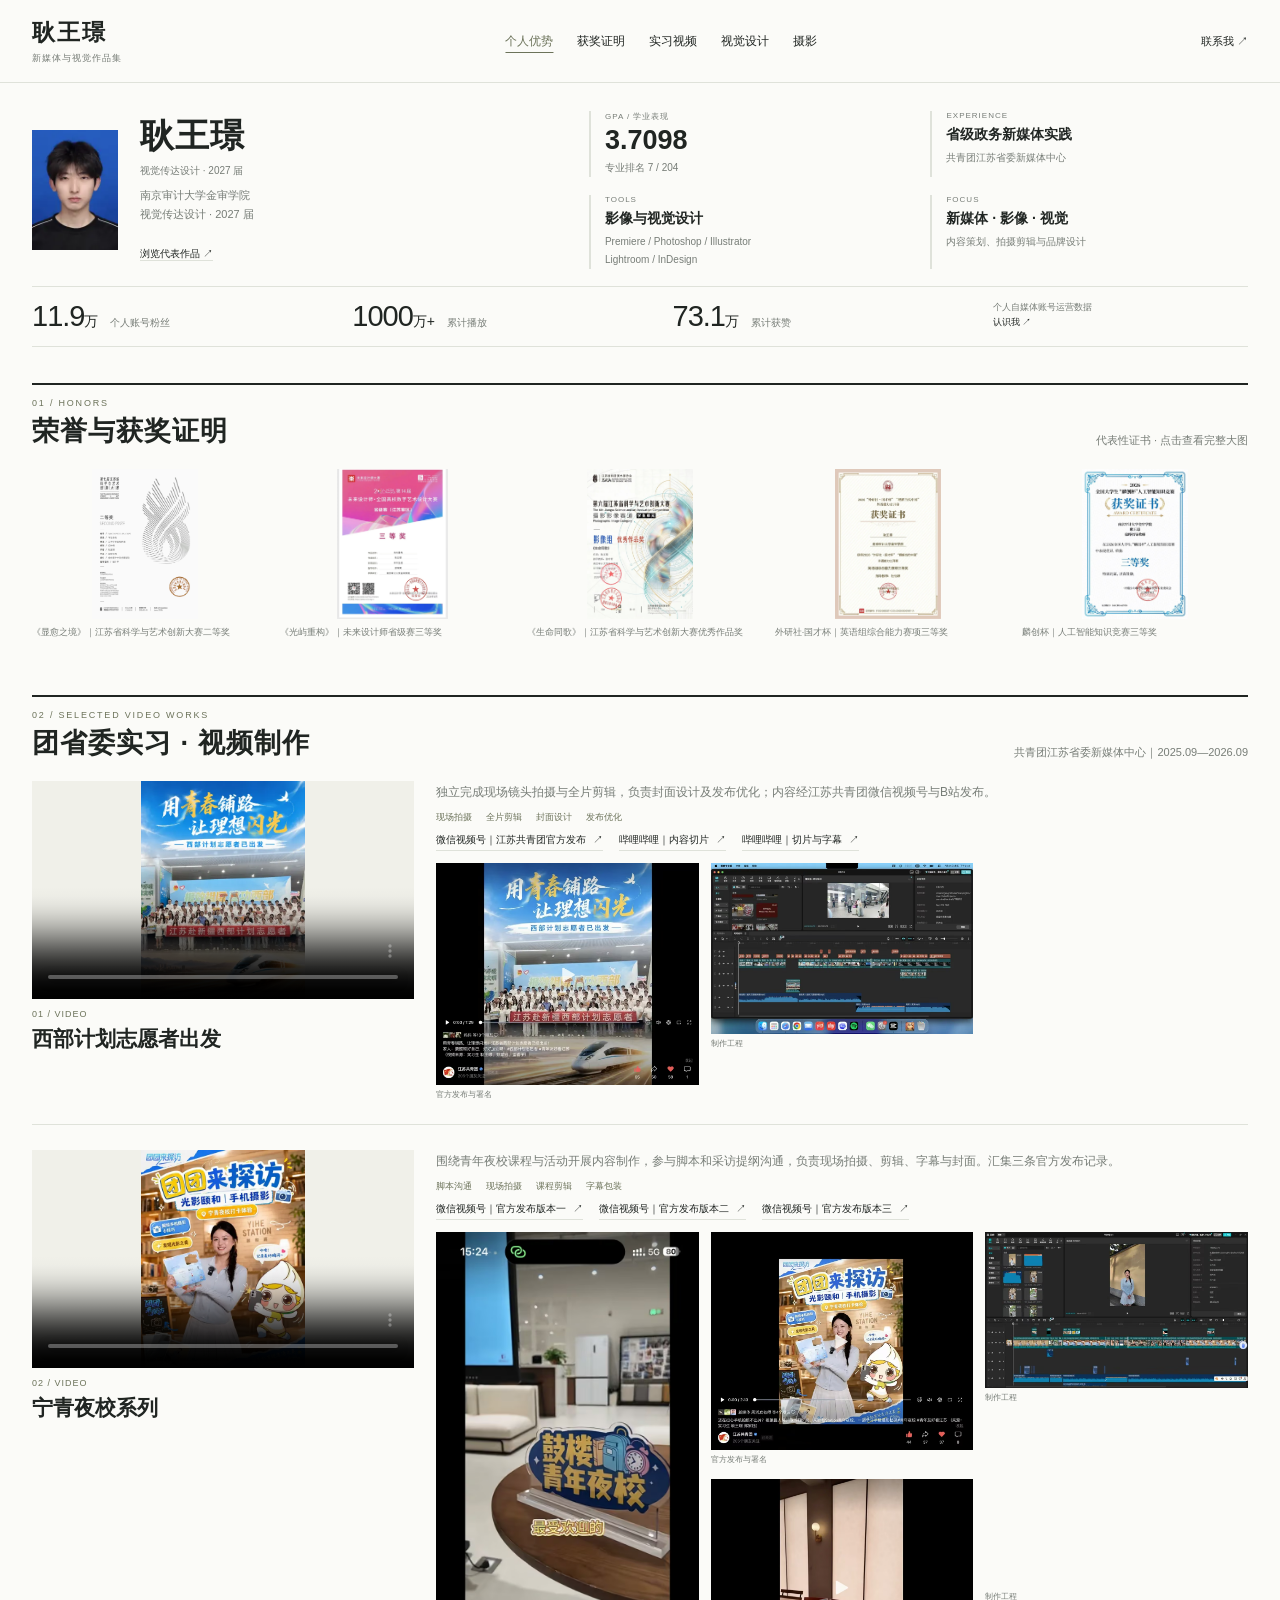
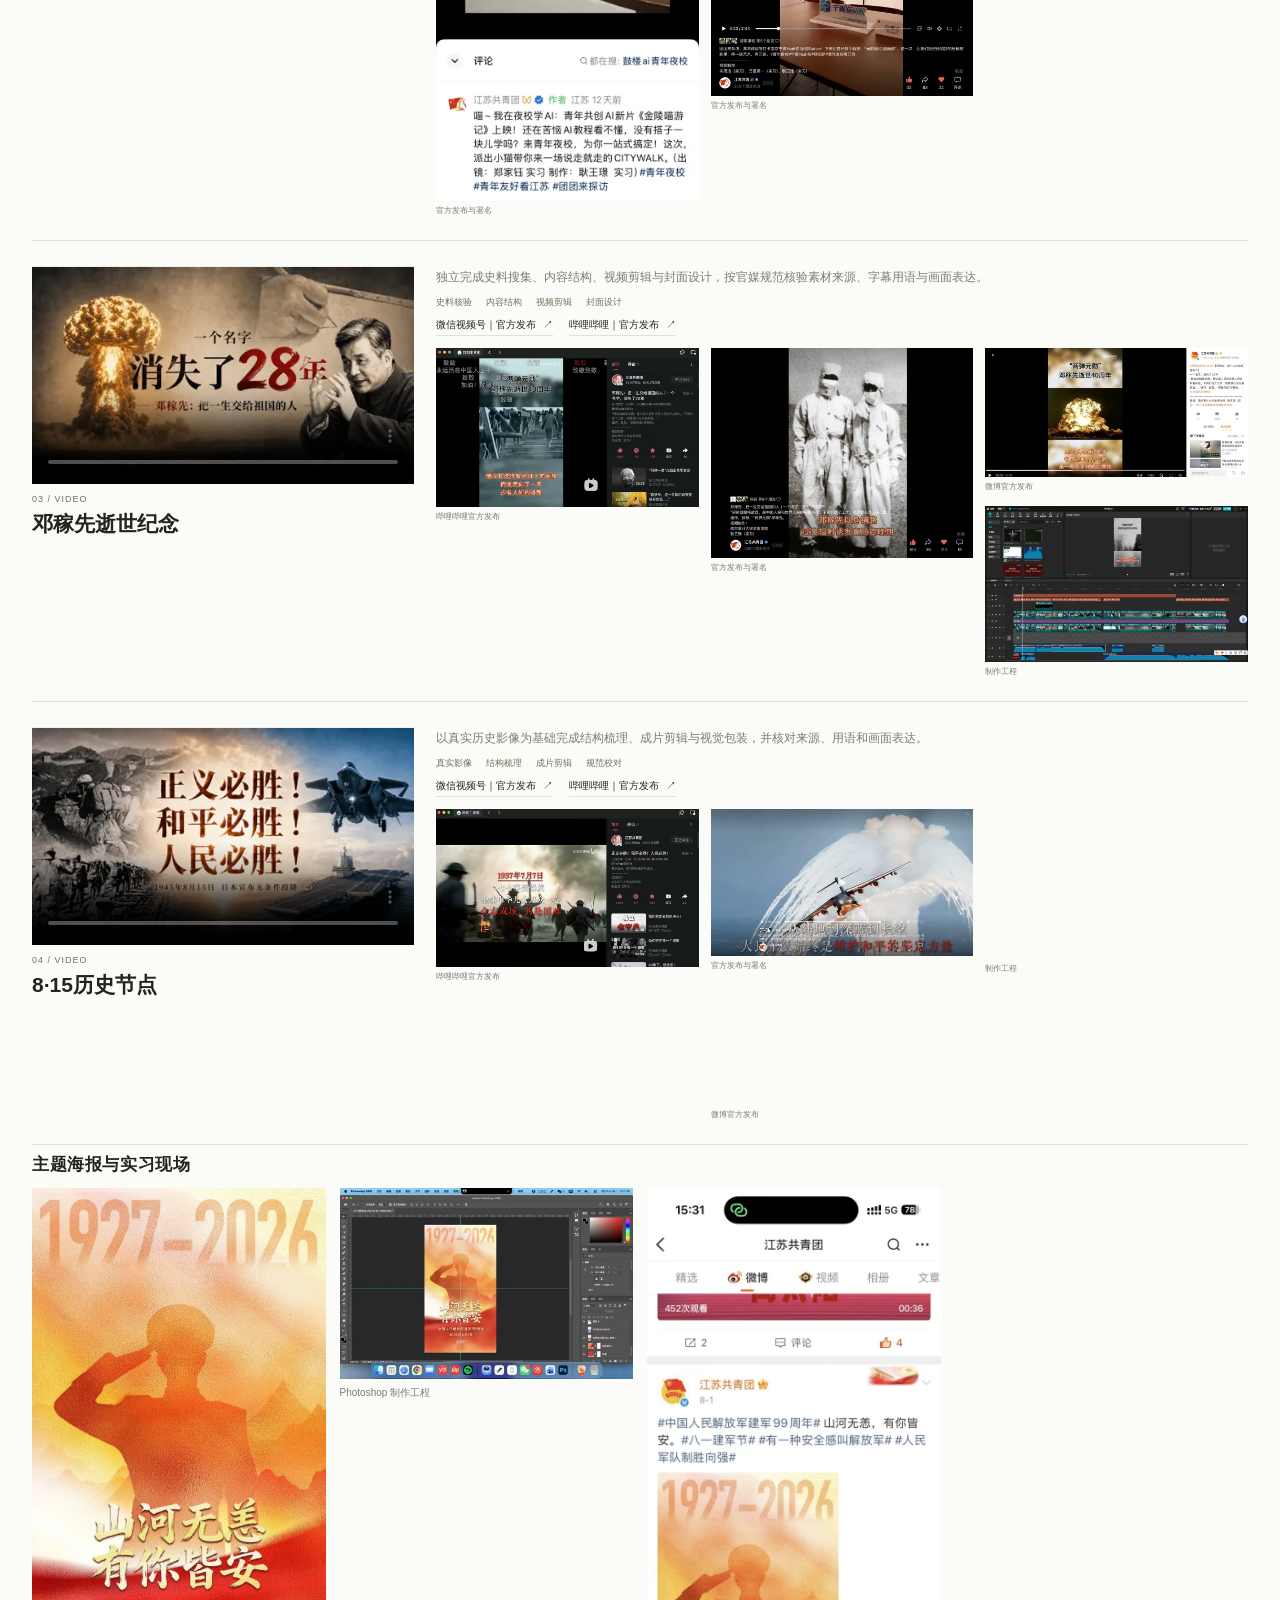
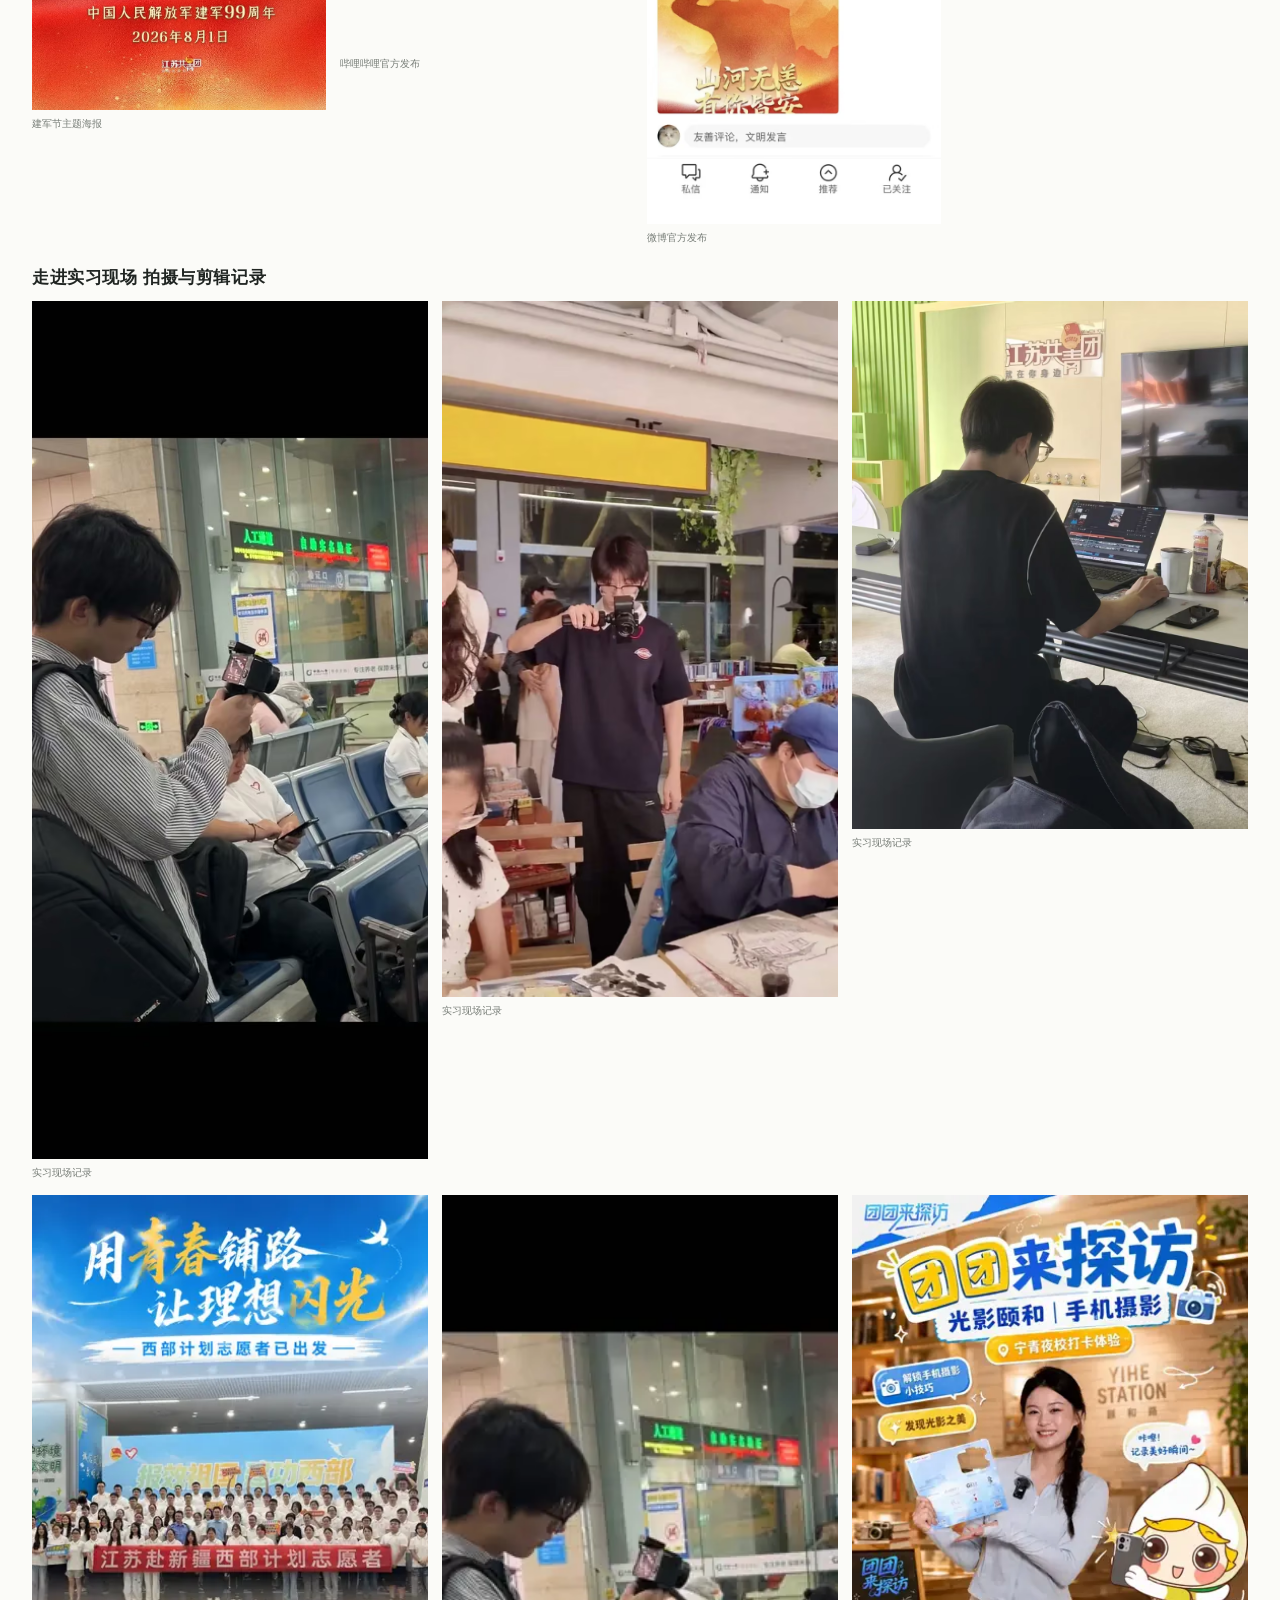
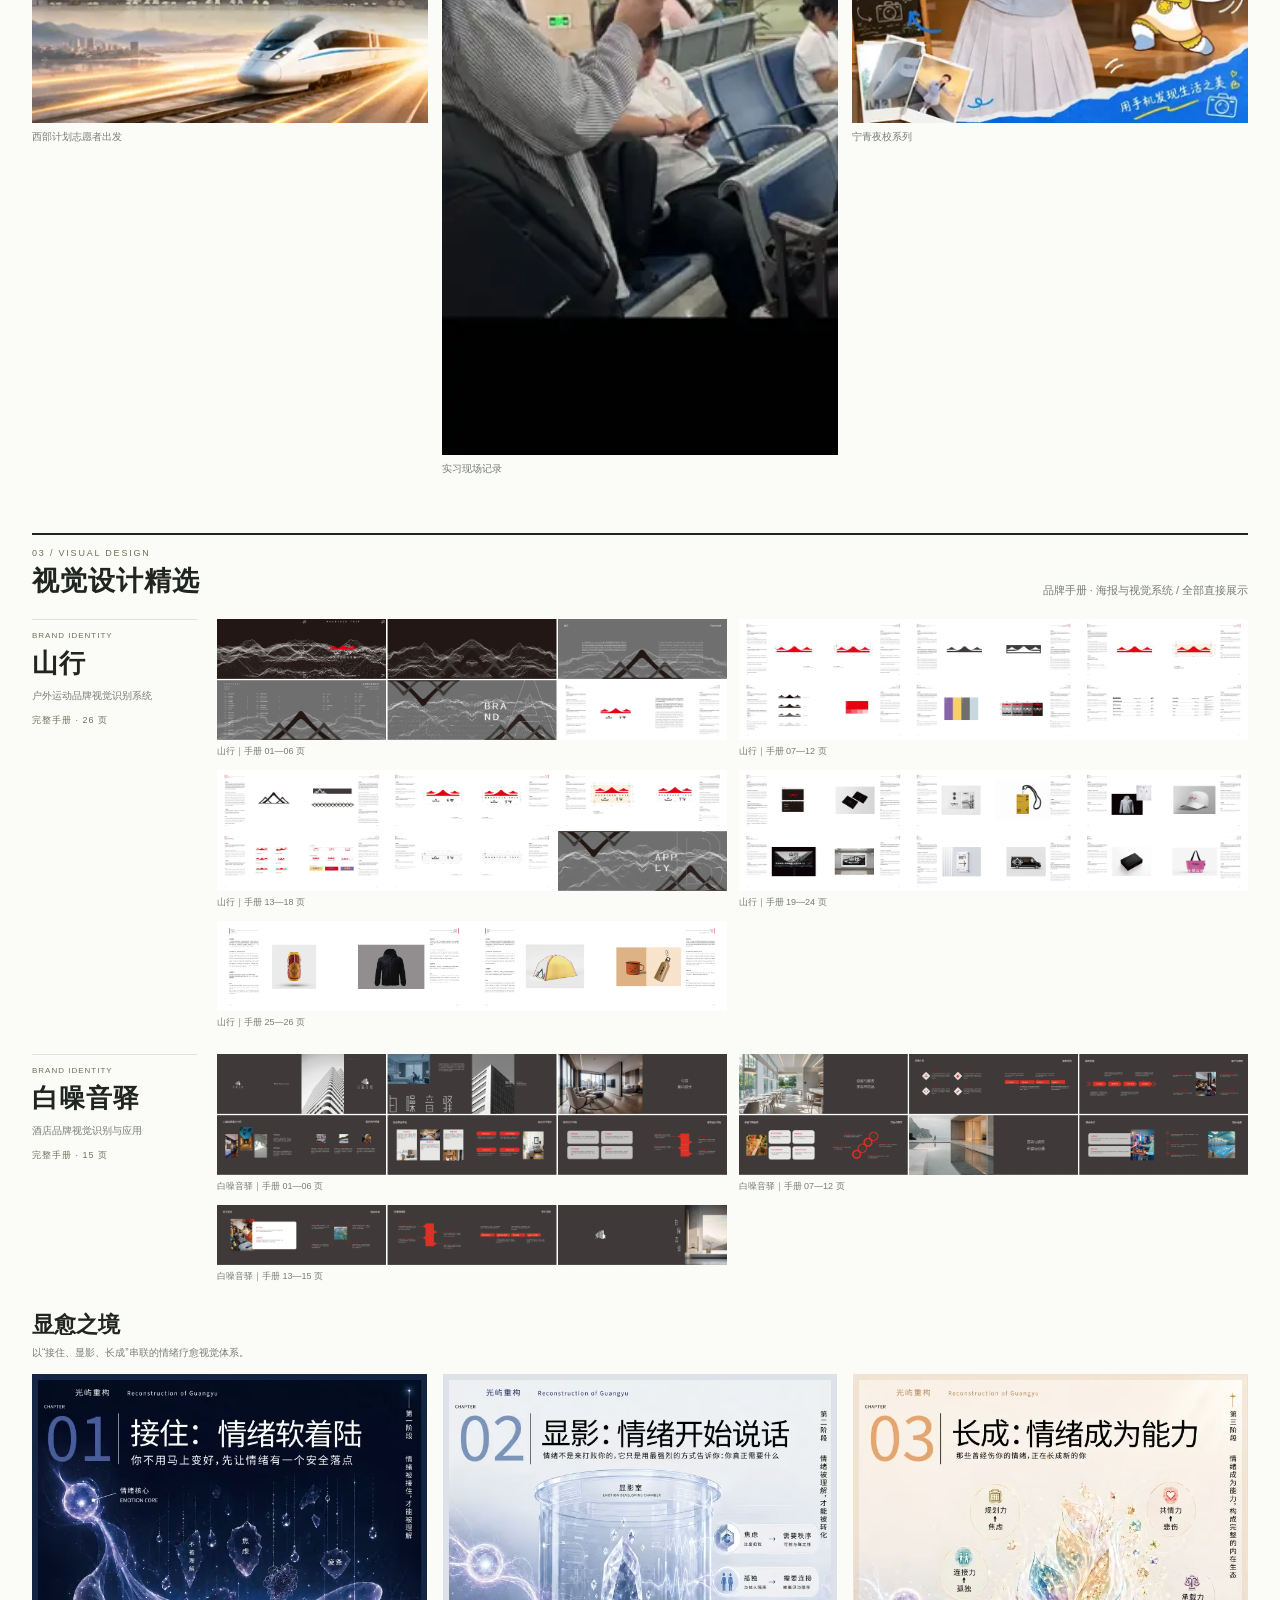
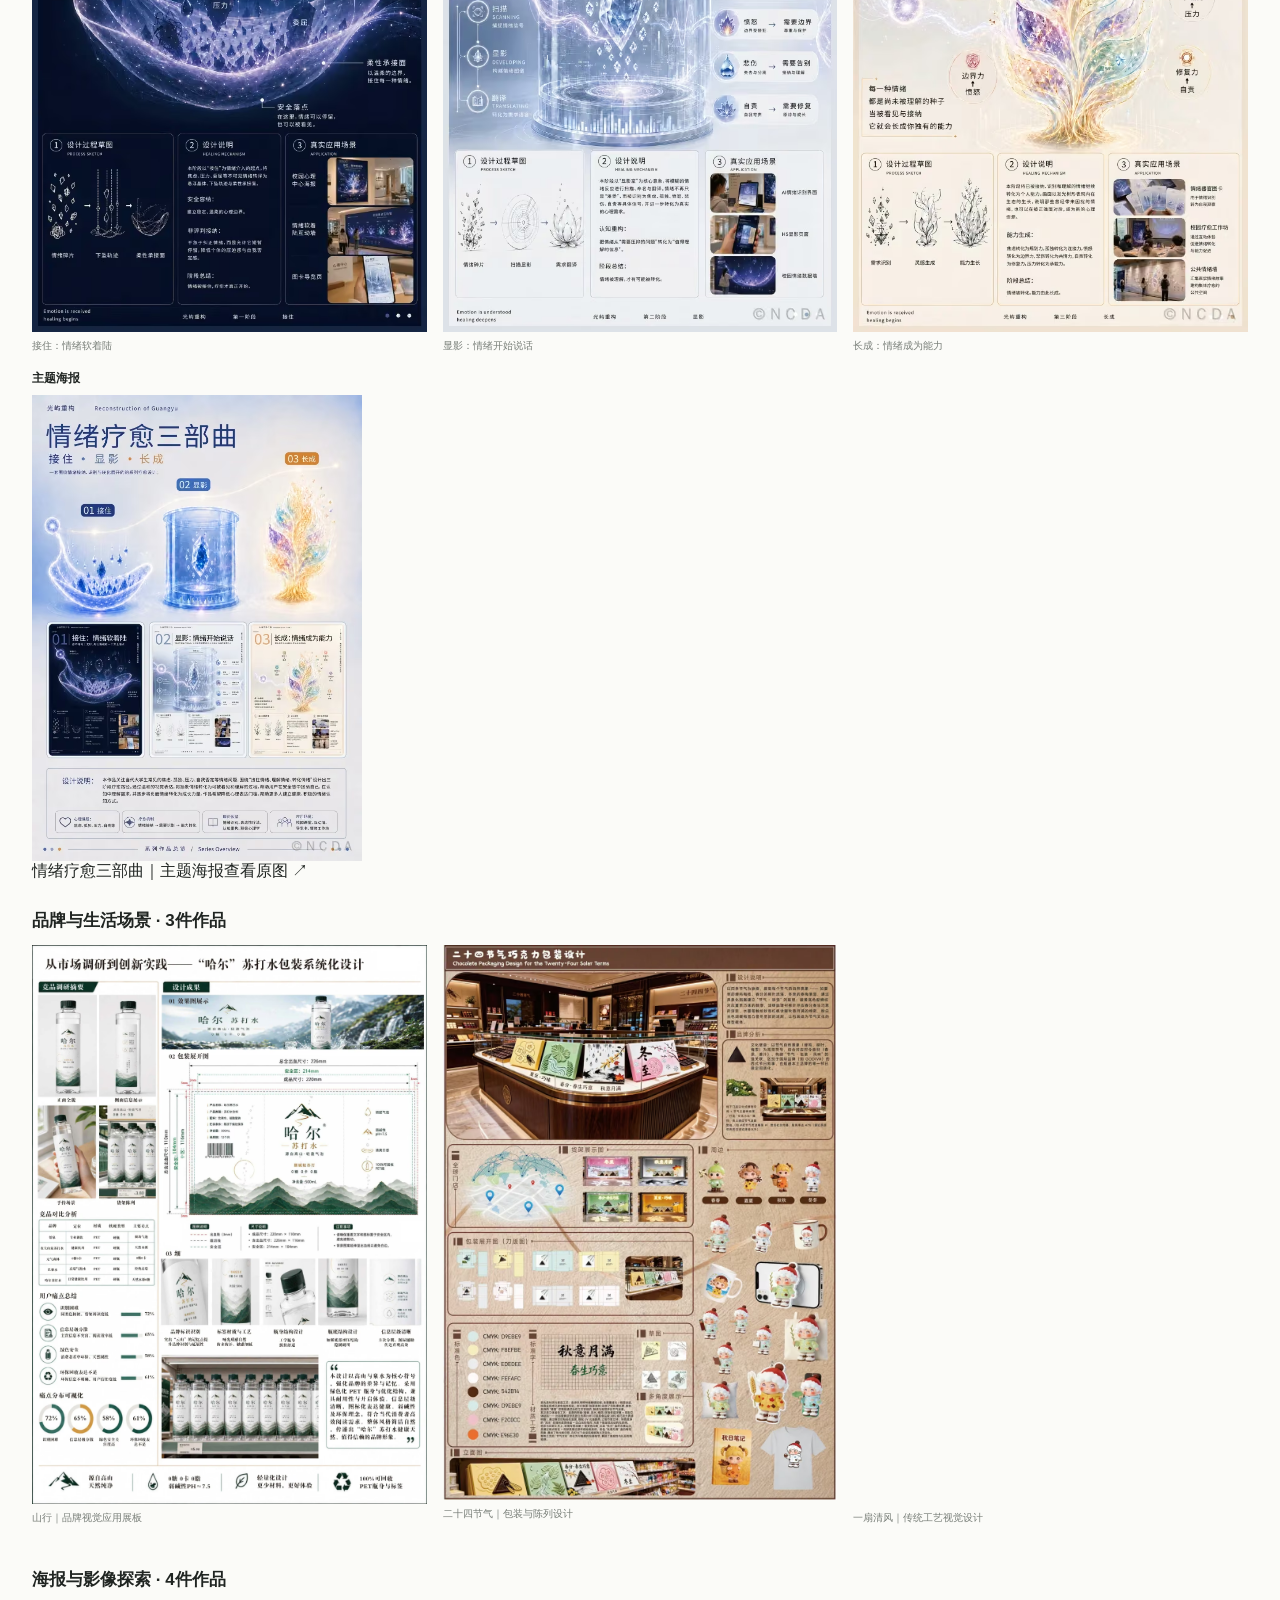
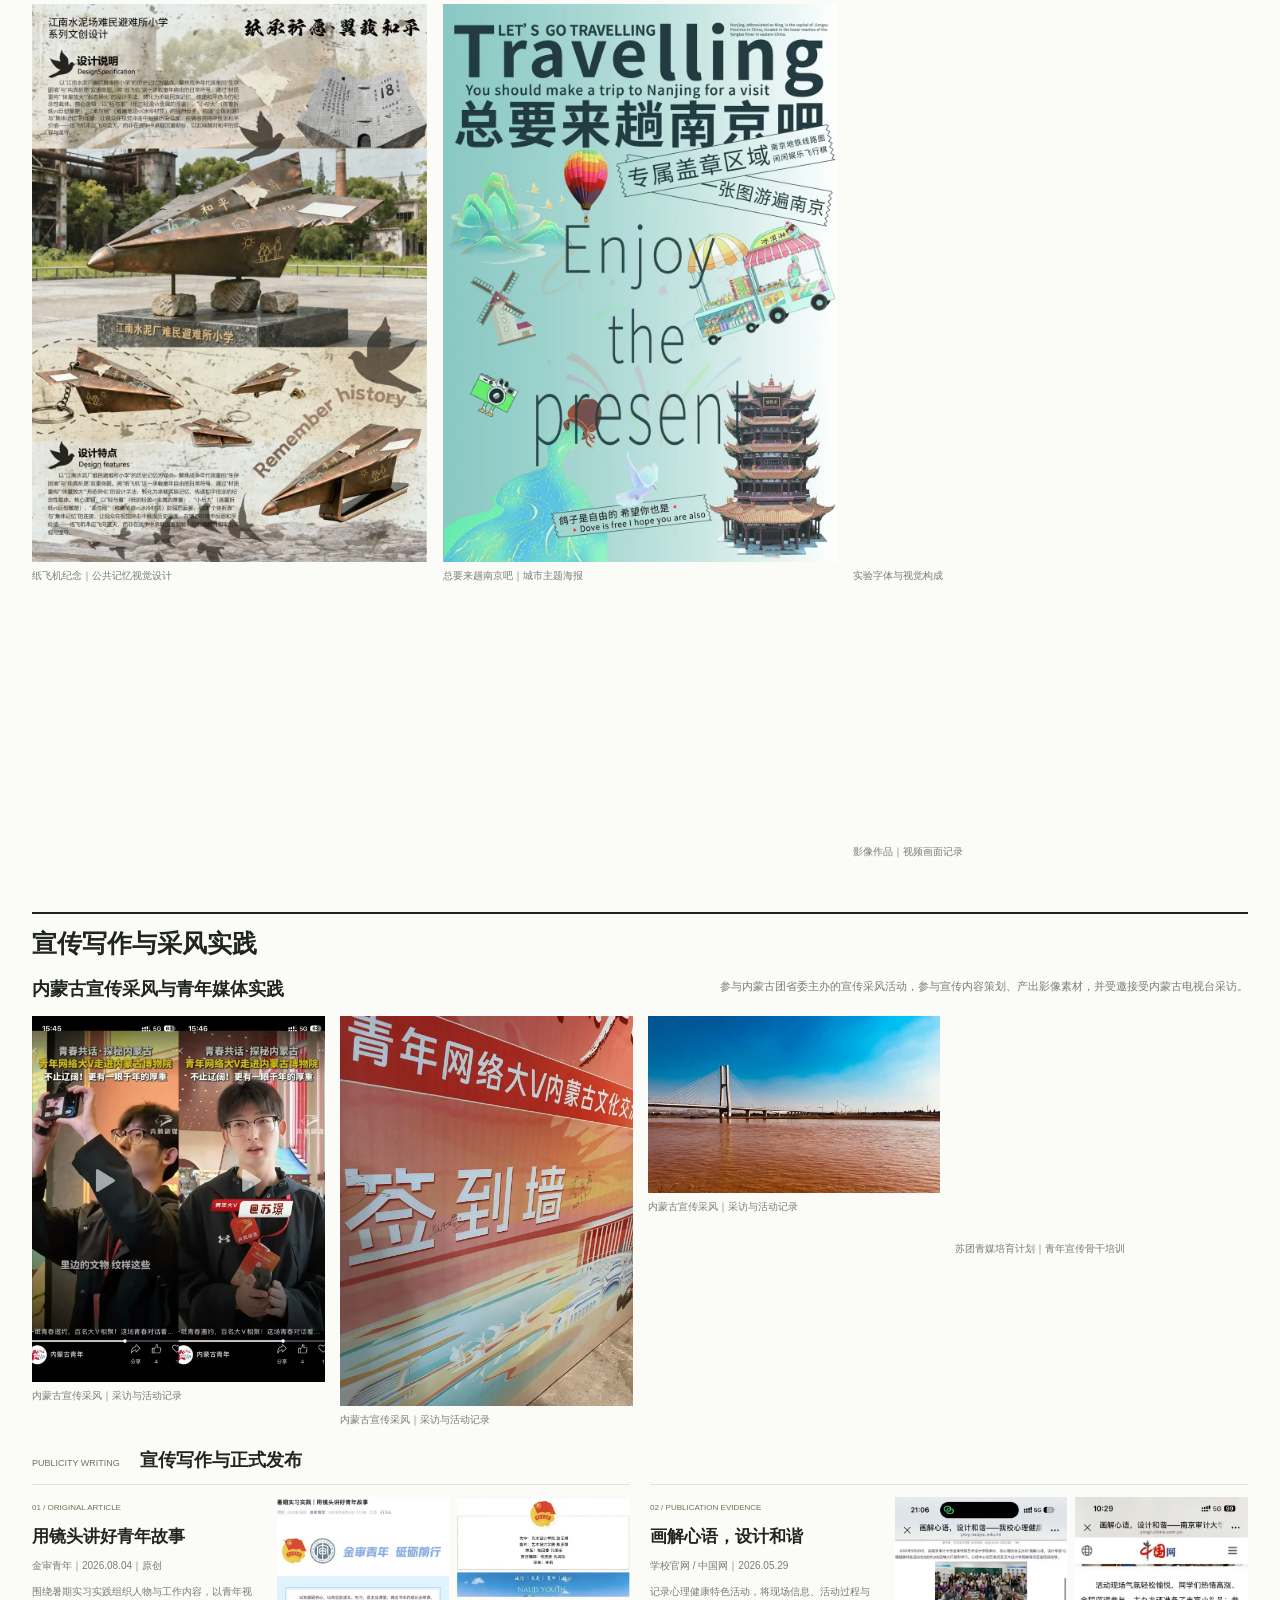
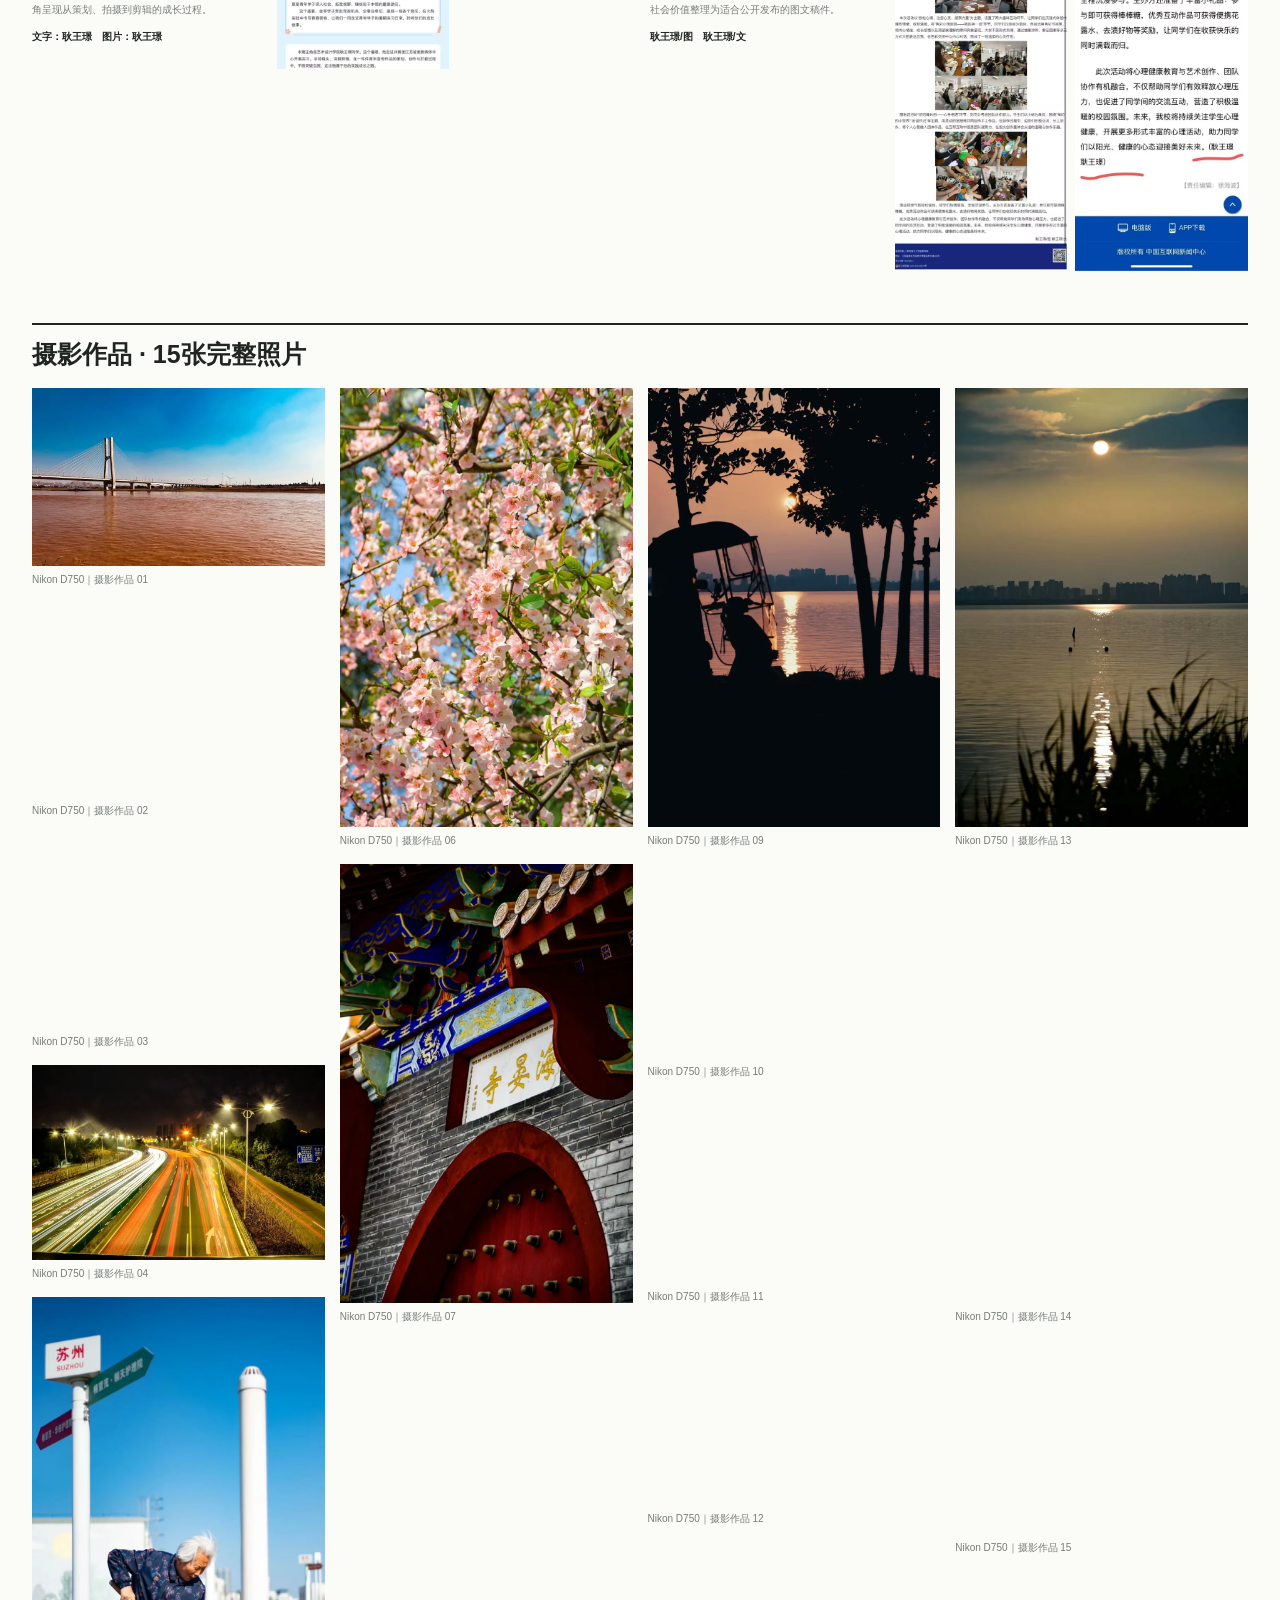
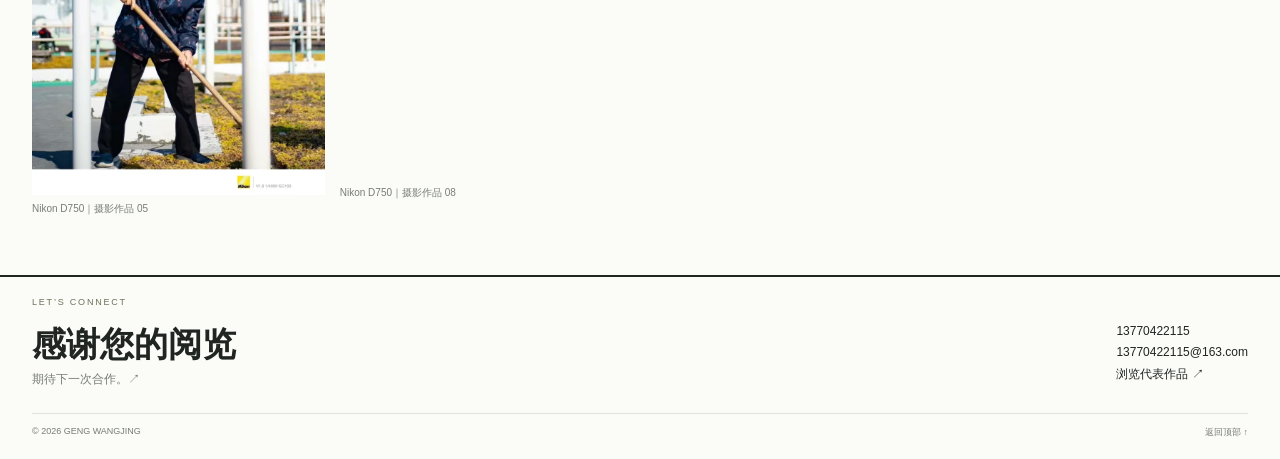
==== commit 860cb8b3: "Rebuild portfolio as an open editorial gallery and render all 41 VI pages without padded canvases" ====
--- a/index.html
+++ b/index.html
@@ -1,63 +1,14 @@
 <!doctype html>
-<html lang="zh-CN"><head><meta charset="utf-8"><meta name="viewport" content="width=device-width,initial-scale=1"><title>耿王璟｜新媒体与视觉作品集</title><meta name="description" content="耿王璟的线上作品集：共青团江苏省委新媒体中心实习、影像创作、品牌视觉与摄影。"><meta name="theme-color" content="#f8f9f5"><link rel="icon" href="favicon.svg"><style>:root{--paper:#fff;--ink:#242424;--muted:#737373;--blue:#454545;--ice:#fff;--line:#e9e9e7;--shell:min(1100px,calc(100% - 40px))}*{box-sizing:border-box;min-width:0}html{scroll-padding-top:90px}body{margin:0;background:var(--paper);color:var(--ink);font-family:"Microsoft YaHei","PingFang SC",Arial,sans-serif;-webkit-font-smoothing:antialiased}a{color:inherit;text-decoration:none}img,video{display:block;max-width:100%;object-fit:contain;border-radius:0}img[data-full]{cursor:zoom-in}img{height:auto}figure{margin:0}p,h1,h2,h3,h4{margin:0}button{font:inherit}a:focus-visible,button:focus-visible,summary:focus-visible,img:focus-visible{outline:2px solid var(--blue);outline-offset:3px}.shell{width:var(--shell);margin-inline:auto}header{position:sticky;top:0;z-index:20;display:flex;align-items:center;gap:24px;justify-content:space-between;padding:14px max(20px,calc((100% - 1100px)/2));background:#fff;border-bottom:1px solid var(--line)}.brand{font-size:21px;font-weight:700;white-space:nowrap}.brand>span{display:block;font-size:9px;color:var(--muted);font-weight:400;margin-top:4px}nav{display:flex;gap:22px;font-size:12px;white-space:nowrap}nav a.active,nav a:hover{color:var(--blue)}.contact-nav{font-size:11px;color:var(--blue);white-space:nowrap}.section{padding-block:24px}.section-head{display:flex;align-items:flex-end;justify-content:space-between;gap:20px;margin-bottom:16px}.section-kicker{display:block;color:var(--blue);font-size:9px;letter-spacing:1px;margin-bottom:8px}.section-head h2{font-size:24px;line-height:1.4;font-weight:650;letter-spacing:-.5px}.section-head>p{color:var(--muted);font-size:11px;line-height:1.8;max-width:320px}.about-top{padding-top:26px;padding-bottom:20px}.about-grid{display:grid;grid-template-columns:.9fr 1.1fr;gap:35px;align-items:center}.author-portrait{display:grid;grid-template-columns:95px 1fr;align-items:center;gap:20px}.author-portrait>img{width:95px;height:133px;padding:4px;background:var(--ice)}.author-portrait figcaption{font-size:26px;font-weight:600;line-height:1.4}.author-portrait figcaption>span{display:block;font-size:10px;font-weight:400;color:var(--muted);margin-top:8px}.author-school{font-size:11px!important;line-height:1.8;margin-top:10px;color:var(--muted);font-weight:400}.download{display:inline-block;font-size:10px!important;font-weight:400;color:var(--blue);margin-top:10px}.about-facts{display:grid;grid-template-columns:1fr 1fr;gap:8px}.about-facts>div{padding:13px 16px;background:var(--ice);border:1px solid #fff}.about-facts span{display:block;font-size:8px;color:var(--blue);letter-spacing:.6px;margin-bottom:8px}.about-facts strong{font-size:14px;font-weight:600}.about-facts>div:first-child strong{font-size:24px;color:var(--blue);line-height:1}.about-facts p{font-size:10px;color:var(--muted);line-height:1.7;margin-top:6px}.hero{padding-block:0 15px}.metrics{display:grid;grid-template-columns:1fr 1fr 1fr .85fr;background:#fff;padding:13px 8px}.metrics>div{display:flex;align-items:baseline;justify-content:center;gap:9px;border-right:1px solid #e9e9e7}.metrics strong{font-size:25px;letter-spacing:-.8px;color:var(--blue)}.metrics small{font-size:12px;letter-spacing:0}.metrics span{font-size:9px}.metrics>p{font-size:8px;line-height:1.8;color:var(--muted);padding-inline:16px}.metrics>p a{color:var(--blue)}.video-projects{display:grid;grid-template-columns:repeat(2,minmax(0,1fr));gap:16px}.video-project{border:1px solid var(--line);background:#fff;align-self:start}.project-top{display:flex;flex-direction:column}.player{position:relative;padding:10px;background:#fff;display:grid;place-items:center}.player video{width:100%;height:230px;background:#fff}.media-index{display:none}.project-info{padding:13px 16px}.video-number{display:block;font-size:8px;color:var(--blue);letter-spacing:1px;margin-bottom:6px}.project-info h3{font-size:19px;line-height:1.5;font-weight:600;word-break:normal;overflow-wrap:normal}.compact-details{border:1px solid var(--line);background:#fff}.video-details{border:0;border-top:1px solid var(--line)}summary{display:flex;align-items:center;justify-content:space-between;gap:10px;cursor:pointer;list-style:none;padding:13px 16px;font-size:12px;line-height:1.6;background:#fff}summary::-webkit-details-marker{display:none}.compact-details>summary:after{content:'＋';color:var(--blue);font-size:13px;flex:none}.video-details>summary:after{content:''}.compact-details[open]>summary{border-bottom:1px solid var(--line)}.compact-details[open]>summary:after{content:'−'}.video-details[open]>summary:after{content:''}.compact-body,.case-evidence-body{padding:15px}.video-details>.case-evidence-body>p{font-size:11px;line-height:1.9;color:var(--muted);margin:10px 0 14px}.tags{list-style:none;padding:0;margin:10px 0;display:flex;flex-wrap:wrap;gap:6px}.tags li{font-size:9px;background:var(--ice);padding:5px 7px}.publication-links{display:grid;gap:7px;margin-bottom:12px}.publication-links a{display:flex;justify-content:space-between;gap:8px;font-size:10px;line-height:1.7;padding:7px 0;color:var(--blue);border-bottom:1px solid var(--line)}.supplement{margin-top:14px}.field-details{margin-top:14px}.image-grid{display:grid;grid-template-columns:repeat(3,minmax(0,1fr));gap:12px}.image-grid>figure{display:flex;flex-direction:column;min-width:0;border:1px solid var(--line);background:#fff}.complete-image{display:block;min-width:0;max-width:100%;width:100%}.complete-image>img,.image-grid>figure>img{width:100%;height:230px;padding:10px;object-fit:contain}.image-grid figcaption{padding:9px 10px;border-top:1px solid var(--line);font-size:10px;line-height:1.7;color:var(--muted);margin-top:auto}.image-grid figcaption>span{display:block;font-size:8px;color:var(--blue);margin-top:4px}.proof-grid{grid-template-columns:repeat(2,minmax(0,1fr));gap:10px}.proof-grid .complete-image>img,.proof-grid figure>img{height:190px}.poster-proof .complete-image>img{height:240px}.experience-gallery{display:grid;grid-template-columns:repeat(3,minmax(0,1fr));gap:12px;padding:14px}.experience-gallery figure{margin:0}.experience-gallery img{width:100%;height:190px;object-fit:contain}.experience-gallery figcaption{font-size:10px;line-height:1.7;color:var(--muted);margin-top:8px}.folded-section{padding-block:8px}.folded-section>div{width:100%}.practice-intro{display:grid;grid-template-columns:1fr 1fr;gap:20px;margin-bottom:16px}.practice-intro h3{font-size:18px;line-height:1.6}.practice-intro p{font-size:11px;line-height:1.8;color:var(--muted)}.subhead{display:flex;align-items:center;gap:15px;margin:22px 0 15px}.subhead>span{font-size:9px;color:var(--blue)}.subhead h3{font-size:19px}.writing-grid{display:grid;gap:14px}.writing-case{display:grid;grid-template-columns:.8fr 1.2fr;border:1px solid var(--line)}.writing-copy{padding:18px;display:flex;flex-direction:column;gap:12px}.case-number{font-size:9px;color:var(--blue)}.writing-copy h3{font-size:20px;line-height:1.5}.writing-copy p{font-size:11px;line-height:1.8;color:var(--muted)}.writing-copy strong{font-size:11px}.article-gallery{display:grid;grid-template-columns:1fr 1fr;gap:10px;padding:14px;background:#fff;align-items:center}.article-gallery img{width:100%;height:300px;object-fit:contain}.brand-grid{display:grid;grid-template-columns:repeat(2,minmax(0,1fr));gap:16px}.brand-project{border:1px solid var(--line);background:#fff;align-self:start}.brand-heading{padding:16px}.brand-heading>span{display:block;font-size:8px;color:var(--blue);letter-spacing:.7px}.brand-heading h3{font-size:23px;margin:8px 0}.brand-heading p{font-size:10px;line-height:1.8;color:var(--muted)}.manual-count{display:block;font-size:9px!important;margin-top:8px;color:var(--blue)!important}.brand-preview{display:block;padding:0 14px 14px}.brand-preview figure{border:0}.brand-preview .complete-image>img{height:190px;padding:0}.brand-preview figcaption{font-size:9px;padding:7px 0 0;border:0}.brand-project>details{border-top:1px solid var(--line)}.brand-project>details .image-grid{grid-template-columns:1fr;padding:12px}.brand-pages .complete-image>img{height:auto;padding:0}.collection{margin-top:22px}.collection-title{display:flex;align-items:baseline;justify-content:space-between;gap:16px;margin-bottom:12px}.collection-title>span,.collection-title>b{display:none}.collection-title h3{font-size:20px;line-height:1.5}.collection-title p{font-size:10px;line-height:1.8;color:var(--muted);margin-top:5px}.collection-featured .design-grid{grid-template-columns:repeat(3,minmax(0,1fr))}.collection-featured .design-grid .complete-image>img{height:240px;padding:8px}.collection-featured>details{margin-top:10px}.collapsed-collection{margin-top:10px}.collapsed-collection .design-grid{grid-template-columns:repeat(3,minmax(0,1fr))}.photo-grid{grid-template-columns:repeat(3,minmax(0,1fr))}.photo-grid .complete-image>img{height:210px}.award-grid{grid-template-columns:repeat(3,minmax(0,1fr))}.award-grid .complete-image>img{height:300px;padding:14px}footer{margin-top:22px;padding:28px 0 20px;border-top:1px solid var(--line);background:#fff}.footer-main{display:flex;align-items:center;justify-content:space-between;gap:22px;margin:12px 0 24px}.footer-main h2{font-size:27px;line-height:1.5;font-weight:600}.footer-main h2>span{display:block;font-size:13px;color:var(--blue);font-weight:400;margin-top:6px}.footer-main>div{display:grid;gap:8px;font-size:12px;overflow-wrap:anywhere}.footer-main>div a:last-child{font-size:10px;color:var(--blue)}.footer-bottom{display:flex;justify-content:space-between;gap:16px;border-top:1px solid var(--line);padding-top:15px;font-size:9px;color:var(--muted)}dialog{width:min(96vw,1400px);height:94vh;max-width:none;max-height:94vh;padding:0;border:1px solid var(--line);background:#fff;color:var(--ink)}dialog::backdrop{background:#172435c9}.lightbox-bar{height:55px;display:flex;align-items:center;justify-content:space-between;gap:12px;padding:10px 15px;border-bottom:1px solid var(--line)}.lightbox-bar span{font-size:11px}.lightbox-bar button{padding:8px 12px;border:1px solid var(--line);background:#fff;font-size:11px;cursor:pointer}.lightbox-scroll{height:calc(100% - 55px);overflow:auto;padding:12px;display:flex;align-items:flex-start;justify-content:center}.lightbox-scroll img{max-width:100%;height:auto;width:auto;object-fit:contain}
-@media(max-width:700px){:root{--shell:calc(100% - 28px)}html{scroll-padding-top:90px}header{padding:11px 14px 8px;gap:12px;flex-wrap:wrap}.brand{font-size:20px}.brand>span{display:none}.contact-nav{margin-left:auto;font-size:10px}nav{order:3;flex-basis:100%;justify-content:space-between;gap:12px;font-size:11px;padding-top:5px;overflow-x:auto;line-height:1.7}.section{padding-block:17px}.section-head{display:block;margin-bottom:12px}.section-head h2{font-size:21px;letter-spacing:-.3px}.section-head>p{font-size:10px;line-height:1.8;max-width:none;margin-top:7px}.section-kicker{font-size:8px;margin-bottom:5px}.about-top{padding-top:18px;padding-bottom:14px}.about-grid{display:grid;grid-template-columns:minmax(0,1fr);gap:16px}.author-portrait{grid-template-columns:65px minmax(0,1fr);gap:15px}.author-portrait>img{width:65px;height:91px;padding:3px}.author-portrait figcaption{font-size:22px}.author-portrait figcaption>span{font-size:9px;margin-top:4px}.author-school{font-size:10px!important;margin-top:6px;line-height:1.7}.download{font-size:9px!important;margin-top:7px}.about-facts{grid-template-columns:repeat(2,minmax(0,1fr));gap:7px}.about-facts>div{padding:10px 12px}.about-facts span{font-size:7px;margin-bottom:6px;letter-spacing:.3px}.about-facts strong{font-size:12px}.about-facts>div:first-child strong{font-size:23px}.about-facts p{font-size:9px;line-height:1.6;margin-top:5px}.hero{padding-bottom:8px}.metrics{grid-template-columns:repeat(3,minmax(0,1fr));padding:10px 4px}.metrics>div{display:flex;flex-direction:column;align-items:center;gap:4px;padding-inline:5px}.metrics>div:nth-child(3){border:0}.metrics strong{font-size:24px;white-space:nowrap}.metrics small{font-size:11px}.metrics span{font-size:8px;white-space:nowrap}.metrics>p{grid-column:1/-1;text-align:center;font-size:8px;padding:8px 4px 0}.metrics>p br{display:none}.metrics>p a{margin-left:10px}.video-projects{grid-template-columns:repeat(2,minmax(0,1fr));gap:10px}.player{padding:7px}.player video{height:155px;max-width:100%}.project-info{padding:10px}.video-number{font-size:7px;margin-bottom:4px;letter-spacing:.6px}.project-info h3{font-size:14px;line-height:1.5;letter-spacing:0;min-height:42px;overflow-wrap:normal;word-break:normal}.video-details>summary{font-size:9px;padding:10px 8px;line-height:1.6}.compact-details>summary{padding:12px 13px;font-size:11px}.video-details>summary{padding:10px 8px;font-size:9px}.video-details>.case-evidence-body{padding:10px}.publication-links a{font-size:9px;line-height:1.7;overflow-wrap:anywhere}.video-details>.case-evidence-body>p{font-size:10px;line-height:1.8}.tags{gap:4px}.tags li{font-size:8px;padding:4px 6px}.image-grid{grid-template-columns:repeat(2,minmax(0,1fr));gap:9px}.image-grid .complete-image>img,.image-grid figure>img{height:200px;padding:8px}.image-grid figcaption{padding:8px;font-size:9px;line-height:1.7}.image-grid figcaption>span{font-size:8px}.proof-grid{grid-template-columns:minmax(0,1fr)}.proof-grid .complete-image>img,.proof-grid figure>img{height:155px;padding:5px}.proof-grid figcaption{font-size:8px;padding:6px}.poster-proof .complete-image>img{height:220px}.compact-body{padding:12px}.experience-gallery{grid-template-columns:repeat(2,minmax(0,1fr));gap:9px;padding:12px}.experience-gallery img{height:180px}.experience-gallery figcaption{font-size:9px}.folded-section{padding-block:5px}.practice-intro{grid-template-columns:1fr;gap:10px}.practice-intro h3{font-size:17px}.practice-intro p{font-size:10px}.writing-case{grid-template-columns:1fr}.writing-copy{padding:14px;gap:9px}.writing-copy h3{font-size:18px}.writing-copy p,.writing-copy strong{font-size:10px}.article-gallery{padding:10px;gap:8px}.article-gallery img{height:240px}.subhead{display:block;margin:18px 0 12px}.subhead>span{font-size:8px}.subhead h3{font-size:17px;margin-top:6px}.brand-grid{grid-template-columns:repeat(2,minmax(0,1fr));gap:10px}.brand-heading{padding:12px 10px}.brand-heading>span{font-size:7px;letter-spacing:.4px}.brand-heading h3{font-size:20px;margin:7px 0}.brand-heading p{font-size:9px;line-height:1.7;min-height:31px}.manual-count{font-size:8px!important;margin-top:5px}.brand-preview{padding:0 9px 10px}.brand-preview .complete-image>img{height:115px;padding:0}.brand-preview figcaption{font-size:8px;padding-top:6px}.brand-project>details>summary{padding:10px 8px;font-size:9px;flex-wrap:wrap}.brand-project>details>summary>span{font-size:8px;color:var(--muted)}.brand-project>details .image-grid{padding:9px}.brand-pages .complete-image>img{height:auto;padding:0}.collection{margin-top:17px}.collection-title{display:block;margin-bottom:10px}.collection-title h3{font-size:19px}.collection-title p{font-size:9px;line-height:1.8;margin-top:4px}.collection-featured .design-grid{grid-template-columns:repeat(3,minmax(0,1fr));gap:7px}.collection-featured .design-grid .complete-image>img{height:150px;padding:5px}.collection-featured .design-grid figcaption{font-size:8px;padding:6px;line-height:1.6}.collection-featured .design-grid figcaption>span{font-size:7px}.collapsed-collection{margin-top:8px}.collapsed-collection .design-grid{grid-template-columns:repeat(2,minmax(0,1fr))}.collapsed-collection .design-grid .complete-image>img{height:auto;max-height:310px;padding:8px}.photo-grid{grid-template-columns:repeat(2,minmax(0,1fr));gap:9px}.photo-grid .complete-image>img{height:auto;padding:7px}.award-grid{grid-template-columns:repeat(2,minmax(0,1fr));gap:9px}.award-grid .complete-image>img{height:230px;padding:9px}.footer-main{display:block;margin:10px 0 19px}.footer-main h2{font-size:26px}.footer-main h2>span{font-size:12px;margin-top:4px}.footer-main>div{margin-top:16px;gap:7px;font-size:12px}.footer-bottom{font-size:8px;letter-spacing:0}.lightbox-bar span{font-size:10px}.lightbox-bar button{font-size:10px;white-space:nowrap}}
-@media(max-width:350px){.player video{height:140px}.project-info h3{font-size:13px}.brand-preview .complete-image>img{height:100px}.metrics strong{font-size:21px}.collection-featured .design-grid .complete-image>img{height:130px}}
-@media(prefers-reduced-motion:reduce){*{scroll-behavior:auto!important;transition:none!important;animation:none!important}}
-
-.honors-priority{padding-top:14px;padding-bottom:12px}.priority-awards{grid-template-columns:repeat(3,minmax(0,1fr))}.priority-awards .complete-image>img{height:180px;padding:10px}.priority-awards figcaption{font-size:10px}.more-awards{margin-top:10px}@media(max-width:700px){.honors-priority{padding-top:12px;padding-bottom:10px}.honors-priority .section-head{margin-bottom:10px}.honors-priority .section-head h2{font-size:19px}.priority-awards{grid-template-columns:repeat(3,minmax(0,1fr));gap:7px}.priority-awards .complete-image>img{height:110px;padding:5px}.priority-awards figcaption{font-size:8px;line-height:1.7;padding:6px}.priority-awards figcaption>span{font-size:7px}.more-awards>summary{font-size:10px;padding:10px 12px}}
-
-/* Compact editorial layout: content follows its own proportions. */
-.section{padding-block:18px}.section-head{margin-bottom:12px}
-.video-project,.brand-project,.compact-details,.image-grid>figure,.writing-case{border:0;background:transparent}
-summary{background:transparent;padding:10px 0;border-bottom:1px solid var(--line)}
-.compact-details[open]>summary{border-bottom:1px solid var(--line)}
-.compact-details>summary:after{color:var(--ink)}
-.about-facts>div{background:transparent;border:0;border-left:1px solid var(--line);padding:8px 12px}
-.author-portrait>img{padding:0;background:transparent}.metrics{background:transparent;padding:10px 0;border-block:1px solid var(--line)}
-.video-projects,.brand-grid{align-items:start;gap:18px}
-.video-project:has(.video-details[open]),.brand-project:has(details[open]){grid-column:1/-1}
-.video-project:has(.video-details[open]) .project-top{display:grid;grid-template-columns:1fr 1fr;align-items:center;gap:18px}
-.project-info{padding:10px 0}.player{padding:0;background:transparent}.player video{background:#f7f7f5}
-.video-details{border:0}.video-details>summary{padding:9px 0;font-size:11px}
-.video-details>.case-evidence-body{display:block;padding:10px 0}
-.video-details>.case-evidence-body>p{font-size:12px;line-height:1.8;margin:0 0 9px}
-.tags{margin:8px 0}.tags li{background:transparent;padding:0 10px 0 0;color:var(--muted)}
-.publication-links{display:flex;flex-wrap:wrap;gap:6px 20px;margin:8px 0 12px}
-.publication-links a{display:inline-flex;align-items:center;gap:10px;padding:4px 0;border:0}
-.image-grid{align-items:start}.image-grid figcaption{margin-top:0;border:0;padding:6px 0;font-size:10px}
-.image-grid .complete-image>img,.image-grid figure>img{width:100%;height:auto;padding:0;max-height:none}
-.proof-grid{grid-template-columns:repeat(3,minmax(0,1fr));gap:16px}.proof-grid .complete-image>img{height:auto;max-height:280px}
-.brand-project{display:grid;grid-template-columns:140px minmax(0,1fr);gap:0 12px}
-.brand-heading{padding:0}.brand-heading h3{margin:6px 0;font-size:22px}
-.brand-preview{padding:0}.brand-preview .complete-image>img{height:auto;padding:0}
-.brand-preview figcaption{padding:4px 0;font-size:9px}
-.brand-project>details{grid-column:1/-1;border:0;margin-top:6px}.brand-project>details>summary{padding:9px 0}
-.brand-project>details .image-grid{grid-template-columns:repeat(2,minmax(0,1fr));padding:12px 0;gap:14px}
-.collection{margin-top:16px}.collection-title{margin-bottom:9px}
-.collection-featured .design-grid .complete-image>img{height:auto;padding:0}
-.collection-featured .design-grid{gap:16px}
-.compact-body,.experience-gallery{padding:12px 0}.experience-gallery img,.article-gallery img{height:auto}
-.article-gallery{padding:0;background:transparent}.supplement,.field-details{margin-top:8px}
-.collapsed-collection,.collection-featured>details,.more-awards{margin-top:4px}
-.priority-awards .complete-image>img{height:150px;padding:0}.priority-awards figcaption{font-size:10px}
-footer{background:transparent;margin-top:16px;padding-top:20px}
-@media(max-width:700px){
-.section{padding-block:14px}.video-projects,.brand-grid{gap:12px}.video-details>summary{font-size:9px;padding:8px 0}
-.video-project:has(.video-details[open]) .project-top{grid-template-columns:1fr 1fr;gap:12px}
-.video-details>.case-evidence-body>p{font-size:11px}.proof-grid{grid-template-columns:repeat(2,minmax(0,1fr));gap:12px}
-.proof-grid .complete-image>img{height:auto;max-height:230px}.publication-links{gap:5px 12px}.publication-links a{font-size:10px}
-.brand-project{display:block}.brand-heading{padding:0 0 6px}.brand-heading p{min-height:0}.brand-heading h3{font-size:20px}
-.brand-project>details>summary{font-size:10px;padding:8px 0}.brand-project>details .image-grid{grid-template-columns:1fr;padding:10px 0}
-.collection-featured .design-grid{gap:10px}.collection-featured .design-grid .complete-image>img{height:auto;padding:0}
-.collection-featured .design-grid figcaption{padding:5px 0;font-size:8px}
-.priority-awards .complete-image>img{height:105px;padding:0}.priority-awards figcaption{font-size:8px;padding:6px 0}
-.compact-details>summary{padding:10px 0;font-size:11px}.compact-body{padding:10px 0}
-}
-</style></head><body><header><a class="brand" href="#about">耿王璟<span>新媒体与视觉作品集</span></a><nav aria-label="主导航"><a href="#about">个人优势</a><a href="#honors">获奖证明</a><a href="#projects">实习视频</a><a href="#visual">视觉设计</a><a href="#photography">摄影</a></nav><a class="contact-nav" href="#contact">联系我 ↗︎</a></header><main><section class="section shell about-top" id="about"><div class="about-grid"><div class="author-summary"><figure class="author-portrait"><img src="[data-uri]" data-full="portrait.webp" width="720" height="1002" alt="耿王璟个人照片" loading="eager" decoding="async" role="button" tabindex="0" aria-label="放大查看：耿王璟个人照片" fetchpriority="high"><figcaption>耿王璟<span>视觉传达设计 · 2027 届</span><p class="author-school">南京审计大学金审学院<br>视觉传达设计 · 2027 届</p><a class="download" href="#projects">浏览代表作品 ↗︎</a></figcaption></figure></div><div class="about-facts"><div><span>GPA / 学业表现</span><strong>3.7098</strong><p>专业排名 7 / 204</p></div><div><span>EXPERIENCE</span><strong>省级政务新媒体实践</strong><p>共青团江苏省委新媒体中心</p></div><div><span>TOOLS</span><strong>影像与视觉设计</strong><p>Premiere / Photoshop / Illustrator<br>Lightroom / InDesign</p></div><div><span>FOCUS</span><strong>新媒体 · 影像 · 视觉</strong><p>内容策划、拍摄剪辑与品牌设计</p></div></div></div></section><section id="top" class="hero shell"><div class="metrics"><div><strong>11.9<small>万</small></strong><span>个人账号粉丝</span></div><div><strong>1000<small>万+</small></strong><span>累计播放</span></div><div><strong>73.1<small>万</small></strong><span>累计获赞</span></div><p>个人自媒体账号运营数据<br><a href="#about">认识我 ↗︎</a></p></div></section><section id="honors" class="section shell honors-priority"><div class="section-head"><div><span class="section-kicker">HONORS</span><h2>荣誉与获奖证明</h2></div><p>代表性证书 · 点击查看完整大图</p></div><div class="image-grid award-grid priority-awards"><figure class=""><picture class="complete-image"><source srcset="assets/fast-award-healing.avif" type="image/avif"></source><img width="1191" height="1684" alt="《显愈之境》｜江苏省科学与艺术创新大赛二等奖" loading="eager" decoding="async" data-full="assets/award-healing.png" tabindex="0" role="button" aria-label="放大查看：《显愈之境》｜江苏省科学与艺术创新大赛二等奖" fetchpriority="auto" src="assets/award-healing.png"></picture><figcaption>《显愈之境》｜江苏省科学与艺术创新大赛二等奖<span>查看原图 ↗︎</span></figcaption></figure><figure class=""><picture class="complete-image"><source srcset="assets/fast-work-071-preview.avif" type="image/avif"></source><img width="1000" height="1355" alt="《光屿重构》｜未来设计师省级赛三等奖" loading="eager" decoding="async" data-full="assets/work-071.webp" tabindex="0" role="button" aria-label="放大查看：《光屿重构》｜未来设计师省级赛三等奖" fetchpriority="auto" src="assets/work-071-preview.webp"></picture><figcaption>《光屿重构》｜未来设计师省级赛三等奖<span>查看原图 ↗︎</span></figcaption></figure><figure class=""><picture class="complete-image"><source srcset="assets/fast-work-068-preview.avif" type="image/avif"></source><img width="990" height="1400" alt="《生命同歌》｜江苏省科学与艺术创新大赛优秀作品奖" loading="eager" decoding="async" data-full="assets/work-068.webp" tabindex="0" role="button" aria-label="放大查看：《生命同歌》｜江苏省科学与艺术创新大赛优秀作品奖" fetchpriority="auto" src="assets/work-068-preview.webp"></picture><figcaption>《生命同歌》｜江苏省科学与艺术创新大赛优秀作品奖<span>查看原图 ↗︎</span></figcaption></figure></div><details class="compact-details more-awards"><summary>其余获奖证书 · 2项</summary><div class="compact-body"><div class="image-grid award-grid"><figure class=""><picture class="complete-image"><source srcset="assets/fast-work-070-preview.avif" type="image/avif"></source><img width="990" height="1400" alt="外研社·国才杯｜英语组综合能力赛项三等奖" loading="eager" decoding="async" data-full="assets/work-070.webp" tabindex="0" role="button" aria-label="放大查看：外研社·国才杯｜英语组综合能力赛项三等奖" fetchpriority="auto" src="assets/work-070-preview.webp"></picture><figcaption>外研社·国才杯｜英语组综合能力赛项三等奖<span>查看原图 ↗︎</span></figcaption></figure><figure class=""><picture class="complete-image"><source srcset="assets/fast-work-069-preview.avif" type="image/avif"></source><img width="990" height="1400" alt="麟创杯｜人工智能知识竞赛三等奖" loading="eager" decoding="async" data-full="assets/work-069.webp" tabindex="0" role="button" aria-label="放大查看：麟创杯｜人工智能知识竞赛三等奖" fetchpriority="auto" src="assets/work-069-preview.webp"></picture><figcaption>麟创杯｜人工智能知识竞赛三等奖<span>查看原图 ↗︎</span></figcaption></figure></div></div></details></section><section class="section shell" id="projects"><div class="section-head" data-index="02"><div><span class="section-kicker">02 / SELECTED VIDEO WORKS</span><h2>团省委实习 · 视频制作</h2></div><p>共青团江苏省委新媒体中心｜2025.09—2026.09</p></div><div class="video-projects"><article class="video-project" id="video-1"><div class="project-top"><div class="player"><video controls="" playsinline="" preload="metadata" aria-label="西部计划志愿者出发" poster="[data-uri]"><source src="./western-plan.mp4" type="video/mp4"></source></video><span class="media-index">01 / VIDEO</span></div><div class="project-info"><span class="video-number">01 / VIDEO</span><h3>西部计划志愿者出发</h3></div></div><details class="compact-details video-details"><summary>职责、来源与制作证明 ＋</summary><div class="case-evidence-body"><p>独立完成现场镜头拍摄与全片剪辑，负责封面设计及发布优化；内容经江苏共青团微信视频号与B站发布。</p><ul class="tags"><li>现场拍摄</li><li>全片剪辑</li><li>封面设计</li><li>发布优化</li></ul><div class="publication-links"><a href="https://weixin.qq.com/sph/A8oJlguauW" target="_blank" rel="noopener noreferrer">微信视频号｜江苏共青团官方发布<span>↗︎</span></a><a href="https://www.bilibili.com/video/BV1gVuP6pE6D/" target="_blank" rel="noopener noreferrer">哔哩哔哩｜内容切片<span>↗︎</span></a><a href="https://www.bilibili.com/video/BV14CGA69EXD/" target="_blank" rel="noopener noreferrer">哔哩哔哩｜切片与字幕<span>↗︎</span></a></div><div class="image-grid proof-grid"><figure class=""><picture class="complete-image"><source srcset="assets/fast-work-036-preview.avif" type="image/avif"></source><img width="1000" height="844" alt="官方发布与署名" loading="eager" decoding="async" data-full="assets/work-036.webp" tabindex="0" role="button" aria-label="放大查看：官方发布与署名" fetchpriority="auto" src="assets/work-036-preview.webp"></picture><figcaption>官方发布与署名<span>查看原图 ↗︎</span></figcaption></figure><figure class=""><picture class="complete-image"><source srcset="assets/fast-work-038-preview.avif" type="image/avif"></source><img width="1000" height="650" alt="制作工程" loading="eager" decoding="async" data-full="assets/work-038.webp" tabindex="0" role="button" aria-label="放大查看：制作工程" fetchpriority="auto" src="assets/work-038-preview.webp"></picture><figcaption>制作工程<span>查看原图 ↗︎</span></figcaption></figure></div></div></details></article><article class="video-project" id="video-2"><div class="project-top"><div class="player"><video controls="" playsinline="" preload="metadata" aria-label="宁青夜校系列" poster="[data-uri]"><source src="./youth-night-school.mp4" type="video/mp4"></source></video><span class="media-index">02 / VIDEO</span></div><div class="project-info"><span class="video-number">02 / VIDEO</span><h3>宁青夜校系列</h3></div></div><details class="compact-details video-details"><summary>职责、来源与制作证明 ＋</summary><div class="case-evidence-body"><p>围绕青年夜校课程与活动开展内容制作，参与脚本和采访提纲沟通，负责现场拍摄、剪辑、字幕与封面。汇集三条官方发布记录。</p><ul class="tags"><li>脚本沟通</li><li>现场拍摄</li><li>课程剪辑</li><li>字幕包装</li></ul><div class="publication-links"><a href="https://weixin.qq.com/sph/AfR5YIBTmZ" target="_blank" rel="noopener noreferrer">微信视频号｜官方发布版本一<span>↗︎</span></a><a href="https://weixin.qq.com/sph/AHiTL7VC8U" target="_blank" rel="noopener noreferrer">微信视频号｜官方发布版本二<span>↗︎</span></a><a href="https://weixin.qq.com/sph/ABnNMtmgOx" target="_blank" rel="noopener noreferrer">微信视频号｜官方发布版本三<span>↗︎</span></a></div><div class="image-grid proof-grid"><figure class=""><picture class="complete-image"><source srcset="assets/fast-work-016-preview.avif" type="image/avif"></source><img width="646" height="1400" alt="官方发布与署名" loading="eager" decoding="async" data-full="assets/work-016.webp" tabindex="0" role="button" aria-label="放大查看：官方发布与署名" fetchpriority="auto" src="assets/work-016-preview.webp"></picture><figcaption>官方发布与署名<span>查看原图 ↗︎</span></figcaption></figure><figure class=""><picture class="complete-image"><source srcset="assets/fast-work-017-preview.avif" type="image/avif"></source><img width="1000" height="831" alt="官方发布与署名" loading="eager" decoding="async" data-full="assets/work-017.webp" tabindex="0" role="button" aria-label="放大查看：官方发布与署名" fetchpriority="auto" src="assets/work-017-preview.webp"></picture><figcaption>官方发布与署名<span>查看原图 ↗︎</span></figcaption></figure><figure class=""><picture class="complete-image"><source srcset="assets/fast-work-018-preview.avif" type="image/avif"></source><img width="1000" height="828" alt="官方发布与署名" loading="eager" decoding="async" data-full="assets/work-018.webp" tabindex="0" role="button" aria-label="放大查看：官方发布与署名" fetchpriority="auto" src="assets/work-018-preview.webp"></picture><figcaption>官方发布与署名<span>查看原图 ↗︎</span></figcaption></figure><figure class=""><picture class="complete-image"><source srcset="assets/fast-work-021-preview.avif" type="image/avif"></source><img width="1000" height="593" alt="制作工程" loading="eager" decoding="async" data-full="assets/work-021.webp" tabindex="0" role="button" aria-label="放大查看：制作工程" fetchpriority="auto" src="assets/work-021-preview.webp"></picture><figcaption>制作工程<span>查看原图 ↗︎</span></figcaption></figure><figure class=""><picture class="complete-image"><source srcset="assets/fast-work-022-preview.avif" type="image/avif"></source><img width="1000" height="650" alt="制作工程" loading="eager" decoding="async" data-full="assets/work-022.webp" tabindex="0" role="button" aria-label="放大查看：制作工程" fetchpriority="auto" src="assets/work-022-preview.webp"></picture><figcaption>制作工程<span>查看原图 ↗︎</span></figcaption></figure></div></div></details></article><article class="video-project" id="video-3"><div class="project-top"><div class="player"><video controls="" playsinline="" preload="metadata" aria-label="邓稼先逝世纪念" poster="[data-uri]"><source src="./deng-jiaxian.mp4" type="video/mp4"></source></video><span class="media-index">03 / VIDEO</span></div><div class="project-info"><span class="video-number">03 / VIDEO</span><h3>邓稼先逝世纪念</h3></div></div><details class="compact-details video-details"><summary>职责、来源与制作证明 ＋</summary><div class="case-evidence-body"><p>独立完成史料搜集、内容结构、视频剪辑与封面设计，按官媒规范核验素材来源、字幕用语与画面表达。</p><ul class="tags"><li>史料核验</li><li>内容结构</li><li>视频剪辑</li><li>封面设计</li></ul><div class="publication-links"><a href="https://weixin.qq.com/sph/AX0TCf8cXx" target="_blank" rel="noopener noreferrer">微信视频号｜官方发布<span>↗︎</span></a><a href="https://www.bilibili.com/video/BV1Dp3e6yEzk/" target="_blank" rel="noopener noreferrer">哔哩哔哩｜官方发布<span>↗︎</span></a></div><div class="image-grid proof-grid"><figure class=""><picture class="complete-image"><source srcset="assets/fast-work-041-preview.avif" type="image/avif"></source><img width="1000" height="604" alt="哔哩哔哩官方发布" loading="eager" decoding="async" data-full="assets/work-041.webp" tabindex="0" role="button" aria-label="放大查看：哔哩哔哩官方发布" fetchpriority="auto" src="assets/work-041-preview.webp"></picture><figcaption>哔哩哔哩官方发布<span>查看原图 ↗︎</span></figcaption></figure><figure class=""><picture class="complete-image"><source srcset="assets/fast-work-042-preview.avif" type="image/avif"></source><img width="1000" height="798" alt="官方发布与署名" loading="eager" decoding="async" data-full="assets/work-042.webp" tabindex="0" role="button" aria-label="放大查看：官方发布与署名" fetchpriority="auto" src="assets/work-042-preview.webp"></picture><figcaption>官方发布与署名<span>查看原图 ↗︎</span></figcaption></figure><figure class=""><picture class="complete-image"><source srcset="assets/fast-work-043-preview.avif" type="image/avif"></source><img width="1000" height="492" alt="微博官方发布" loading="eager" decoding="async" data-full="assets/work-043.webp" tabindex="0" role="button" aria-label="放大查看：微博官方发布" fetchpriority="auto" src="assets/work-043-preview.webp"></picture><figcaption>微博官方发布<span>查看原图 ↗︎</span></figcaption></figure><figure class=""><picture class="complete-image"><source srcset="assets/fast-work-045-preview.avif" type="image/avif"></source><img width="1000" height="593" alt="制作工程" loading="eager" decoding="async" data-full="assets/work-045.webp" tabindex="0" role="button" aria-label="放大查看：制作工程" fetchpriority="auto" src="assets/work-045-preview.webp"></picture><figcaption>制作工程<span>查看原图 ↗︎</span></figcaption></figure></div></div></details></article><article class="video-project" id="video-4"><div class="project-top"><div class="player"><video controls="" playsinline="" preload="metadata" aria-label="8·15历史节点" poster="[data-uri]"><source src="./japan-surrender.mp4" type="video/mp4"></source></video><span class="media-index">04 / VIDEO</span></div><div class="project-info"><span class="video-number">04 / VIDEO</span><h3>8·15历史节点</h3></div></div><details class="compact-details video-details"><summary>职责、来源与制作证明 ＋</summary><div class="case-evidence-body"><p>以真实历史影像为基础完成结构梳理、成片剪辑与视觉包装，并核对来源、用语和画面表达。</p><ul class="tags"><li>真实影像</li><li>结构梳理</li><li>成片剪辑</li><li>规范校对</li></ul><div class="publication-links"><a href="https://weixin.qq.com/sph/Ab1wk0OSIV" target="_blank" rel="noopener noreferrer">微信视频号｜官方发布<span>↗︎</span></a><a href="https://www.bilibili.com/video/BV1vPgc6REYs/" target="_blank" rel="noopener noreferrer">哔哩哔哩｜官方发布<span>↗︎</span></a></div><div class="image-grid proof-grid"><figure class=""><picture class="complete-image"><source srcset="assets/fast-work-029-preview.avif" type="image/avif"></source><img width="1000" height="601" alt="哔哩哔哩官方发布" loading="eager" decoding="async" data-full="assets/work-029.webp" tabindex="0" role="button" aria-label="放大查看：哔哩哔哩官方发布" fetchpriority="auto" src="assets/work-029-preview.webp"></picture><figcaption>哔哩哔哩官方发布<span>查看原图 ↗︎</span></figcaption></figure><figure class=""><picture class="complete-image"><source srcset="assets/fast-work-030-preview.avif" type="image/avif"></source><img width="1000" height="560" alt="官方发布与署名" loading="eager" decoding="async" data-full="assets/work-030.webp" tabindex="0" role="button" aria-label="放大查看：官方发布与署名" fetchpriority="auto" src="assets/work-030-preview.webp"></picture><figcaption>官方发布与署名<span>查看原图 ↗︎</span></figcaption></figure><figure class=""><picture class="complete-image"><source srcset="assets/fast-work-031-preview.avif" type="image/avif"></source><img width="1000" height="459" alt="微博官方发布" loading="eager" decoding="async" data-full="assets/work-031.webp" tabindex="0" role="button" aria-label="放大查看：微博官方发布" fetchpriority="auto" src="assets/work-031-preview.webp"></picture><figcaption>微博官方发布<span>查看原图 ↗︎</span></figcaption></figure><figure class=""><picture class="complete-image"><source srcset="assets/fast-work-033-preview.avif" type="image/avif"></source><img width="1000" height="573" alt="制作工程" loading="eager" decoding="async" data-full="assets/work-033.webp" tabindex="0" role="button" aria-label="放大查看：制作工程" fetchpriority="auto" src="assets/work-033-preview.webp"></picture><figcaption>制作工程<span>查看原图 ↗︎</span></figcaption></figure></div></div></details></article></div><details class="compact-details supplement"><summary>主题海报与实习现场 · 展开查看</summary><div class="compact-body"><div class="image-grid poster-proof"><figure class=""><picture class="complete-image"><source srcset="assets/fast-work-010-preview.avif" type="image/avif"></source><img width="787" height="1400" alt="建军节主题海报" loading="eager" decoding="async" data-full="assets/work-010.webp" tabindex="0" role="button" aria-label="放大查看：建军节主题海报" fetchpriority="auto" src="assets/work-010-preview.webp"></picture><figcaption>建军节主题海报<span>查看原图 ↗︎</span></figcaption></figure><figure class=""><picture class="complete-image"><source srcset="assets/fast-work-009-preview.avif" type="image/avif"></source><img width="1000" height="650" alt="Photoshop 制作工程" loading="eager" decoding="async" data-full="assets/work-009.webp" tabindex="0" role="button" aria-label="放大查看：Photoshop 制作工程" fetchpriority="auto" src="assets/work-009-preview.webp"></picture><figcaption>Photoshop 制作工程<span>查看原图 ↗︎</span></figcaption></figure><figure class=""><picture class="complete-image"><source srcset="assets/fast-work-011-preview.avif" type="image/avif"></source><img width="954" height="765" alt="哔哩哔哩官方发布" loading="eager" decoding="async" data-full="assets/work-011.webp" tabindex="0" role="button" aria-label="放大查看：哔哩哔哩官方发布" fetchpriority="auto" src="assets/work-011-preview.webp"></picture><figcaption>哔哩哔哩官方发布<span>查看原图 ↗︎</span></figcaption></figure><figure class=""><picture class="complete-image"><source srcset="assets/fast-work-012-preview.avif" type="image/avif"></source><img width="646" height="1400" alt="微博官方发布" loading="eager" decoding="async" data-full="assets/work-012.webp" tabindex="0" role="button" aria-label="放大查看：微博官方发布" fetchpriority="auto" src="assets/work-012-preview.webp"></picture><figcaption>微博官方发布<span>查看原图 ↗︎</span></figcaption></figure></div><details class="field-details"><summary>走进实习现场 <span>拍摄与剪辑记录 ＋</span></summary><div class="image-grid "><figure class=""><picture class="complete-image"><source srcset="assets/fast-work-024-preview.avif" type="image/avif"></source><img width="646" height="1400" alt="实习现场记录" loading="eager" decoding="async" data-full="assets/work-024.webp" tabindex="0" role="button" aria-label="放大查看：实习现场记录" fetchpriority="auto" src="[data-uri]"></picture><figcaption>实习现场记录<span>查看原图 ↗︎</span></figcaption></figure><figure class=""><picture class="complete-image"><source srcset="assets/fast-work-025-preview.avif" type="image/avif"></source><img width="797" height="1400" alt="实习现场记录" loading="eager" decoding="async" data-full="assets/work-025.webp" tabindex="0" role="button" aria-label="放大查看：实习现场记录" fetchpriority="auto" src="assets/work-025-preview.webp"></picture><figcaption>实习现场记录<span>查看原图 ↗︎</span></figcaption></figure><figure class=""><picture class="complete-image"><source srcset="assets/fast-work-026-preview.avif" type="image/avif"></source><img width="1000" height="1334" alt="实习现场记录" loading="eager" decoding="async" data-full="assets/work-026.webp" tabindex="0" role="button" aria-label="放大查看：实习现场记录" fetchpriority="auto" src="assets/work-026-preview.webp"></picture><figcaption>实习现场记录<span>查看原图 ↗︎</span></figcaption></figure><figure><img src="[data-uri]" width="1000" height="1333" alt="西部计划志愿者出发" loading="eager" decoding="async" data-full="assets/work-037.webp" tabindex="0" role="button" aria-label="放大查看：西部计划志愿者出发"><figcaption>西部计划志愿者出发</figcaption></figure><figure><img src="[data-uri]" width="646" height="1400" alt="实习现场记录" loading="eager" decoding="async" data-full="assets/work-024.webp" tabindex="0" role="button" aria-label="放大查看：实习现场记录"><figcaption>实习现场记录</figcaption></figure><figure><img src="[data-uri]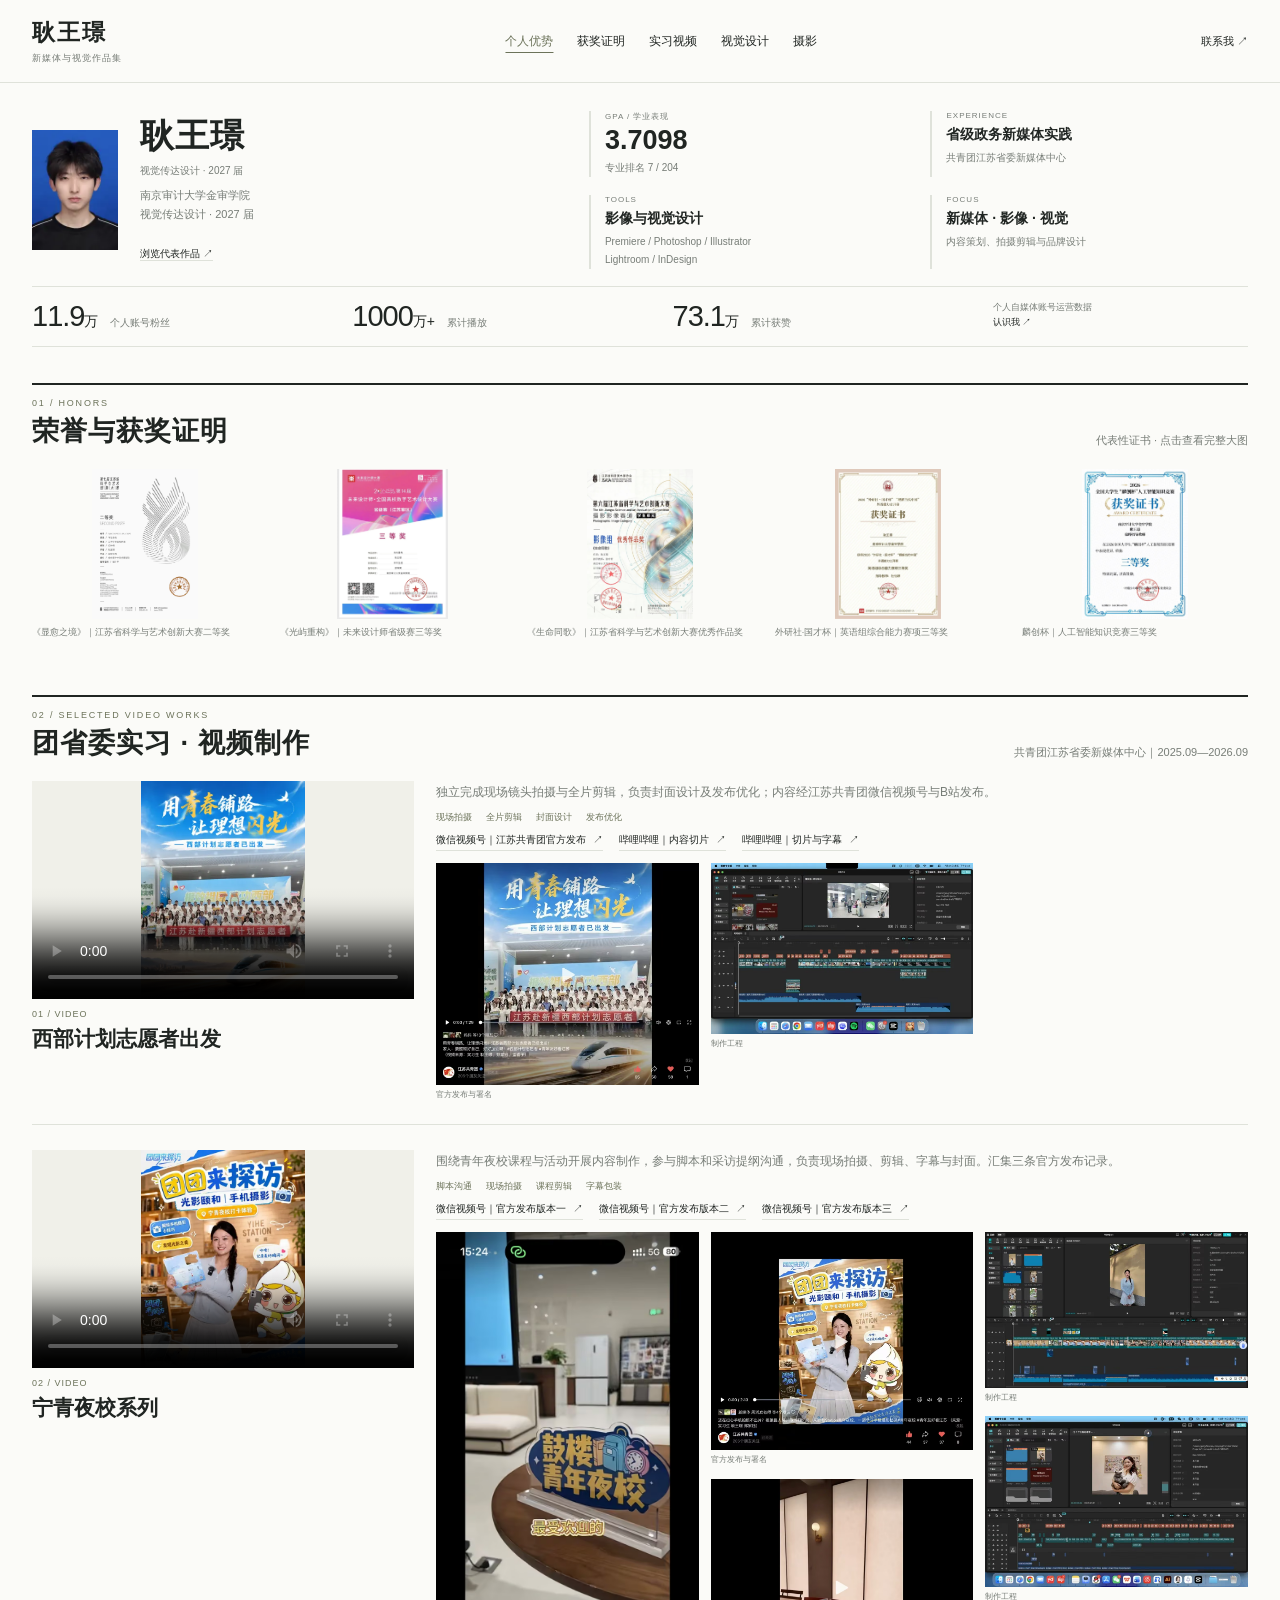
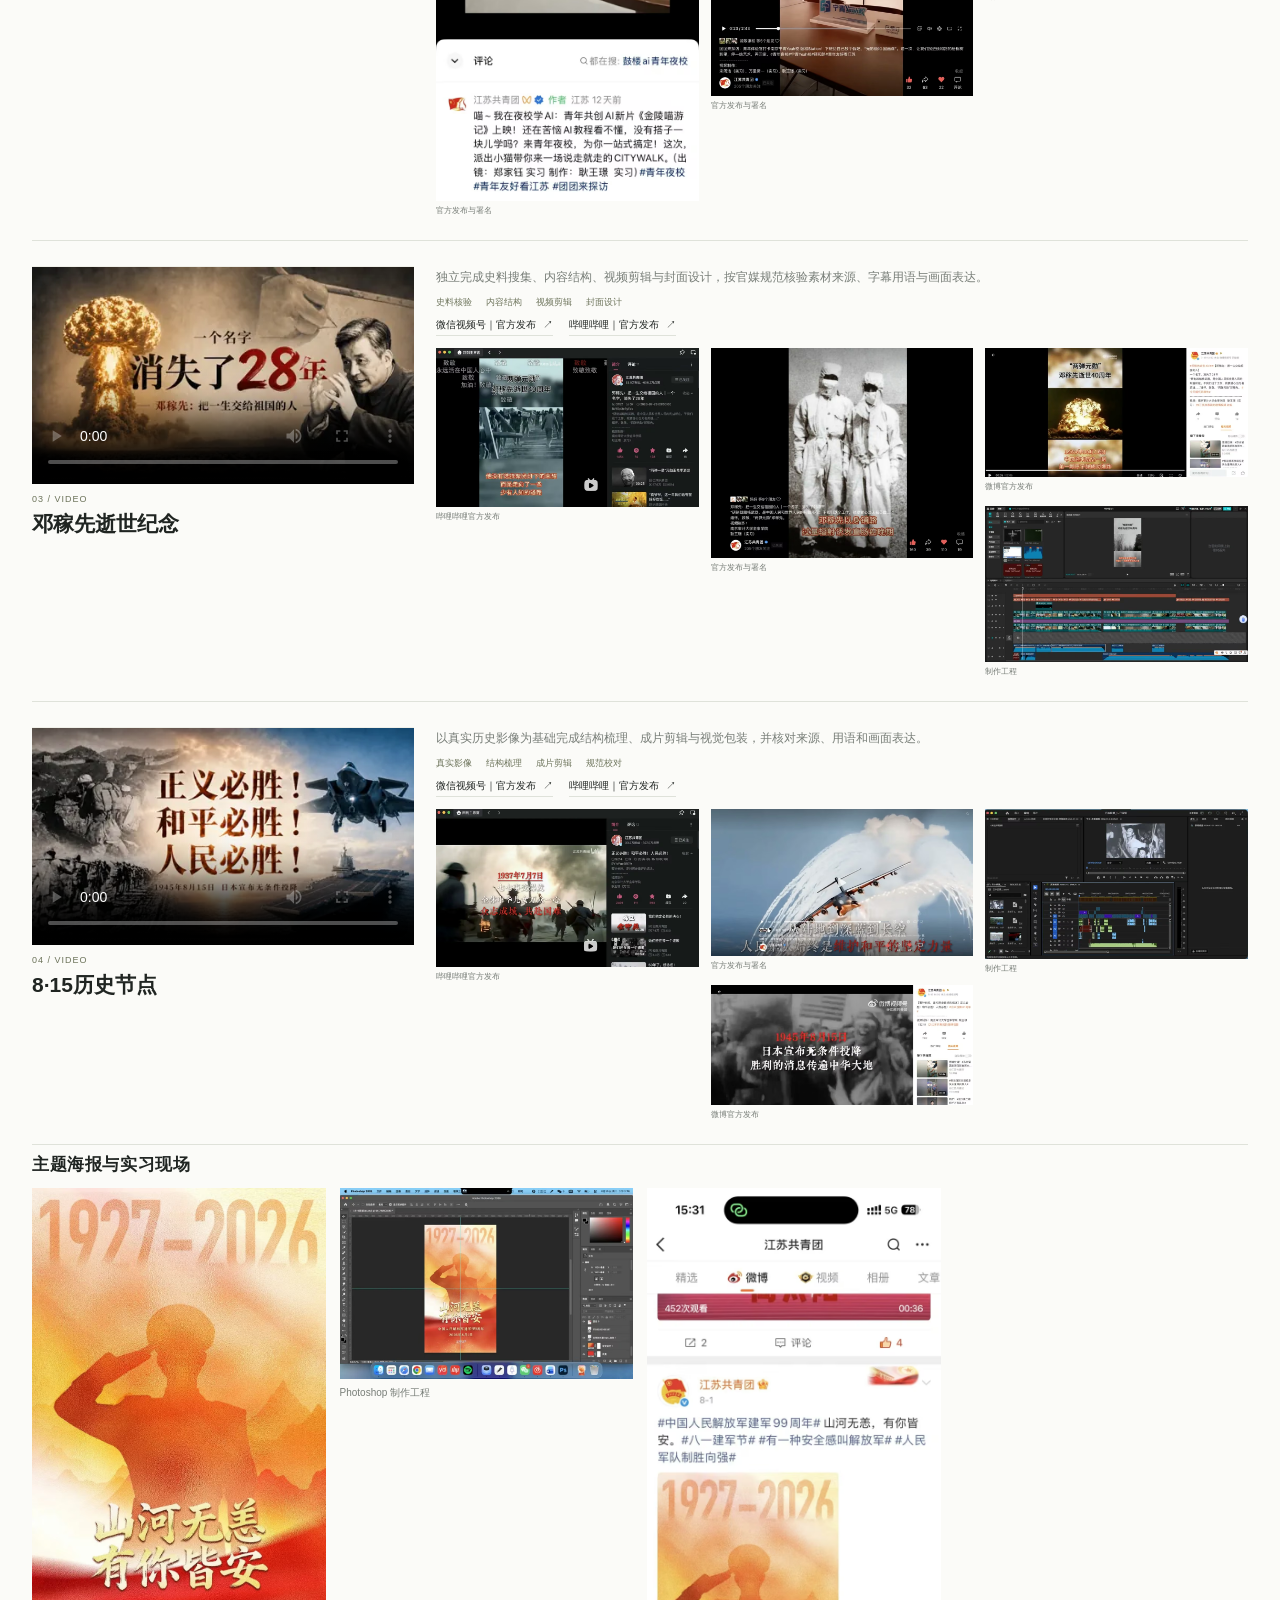
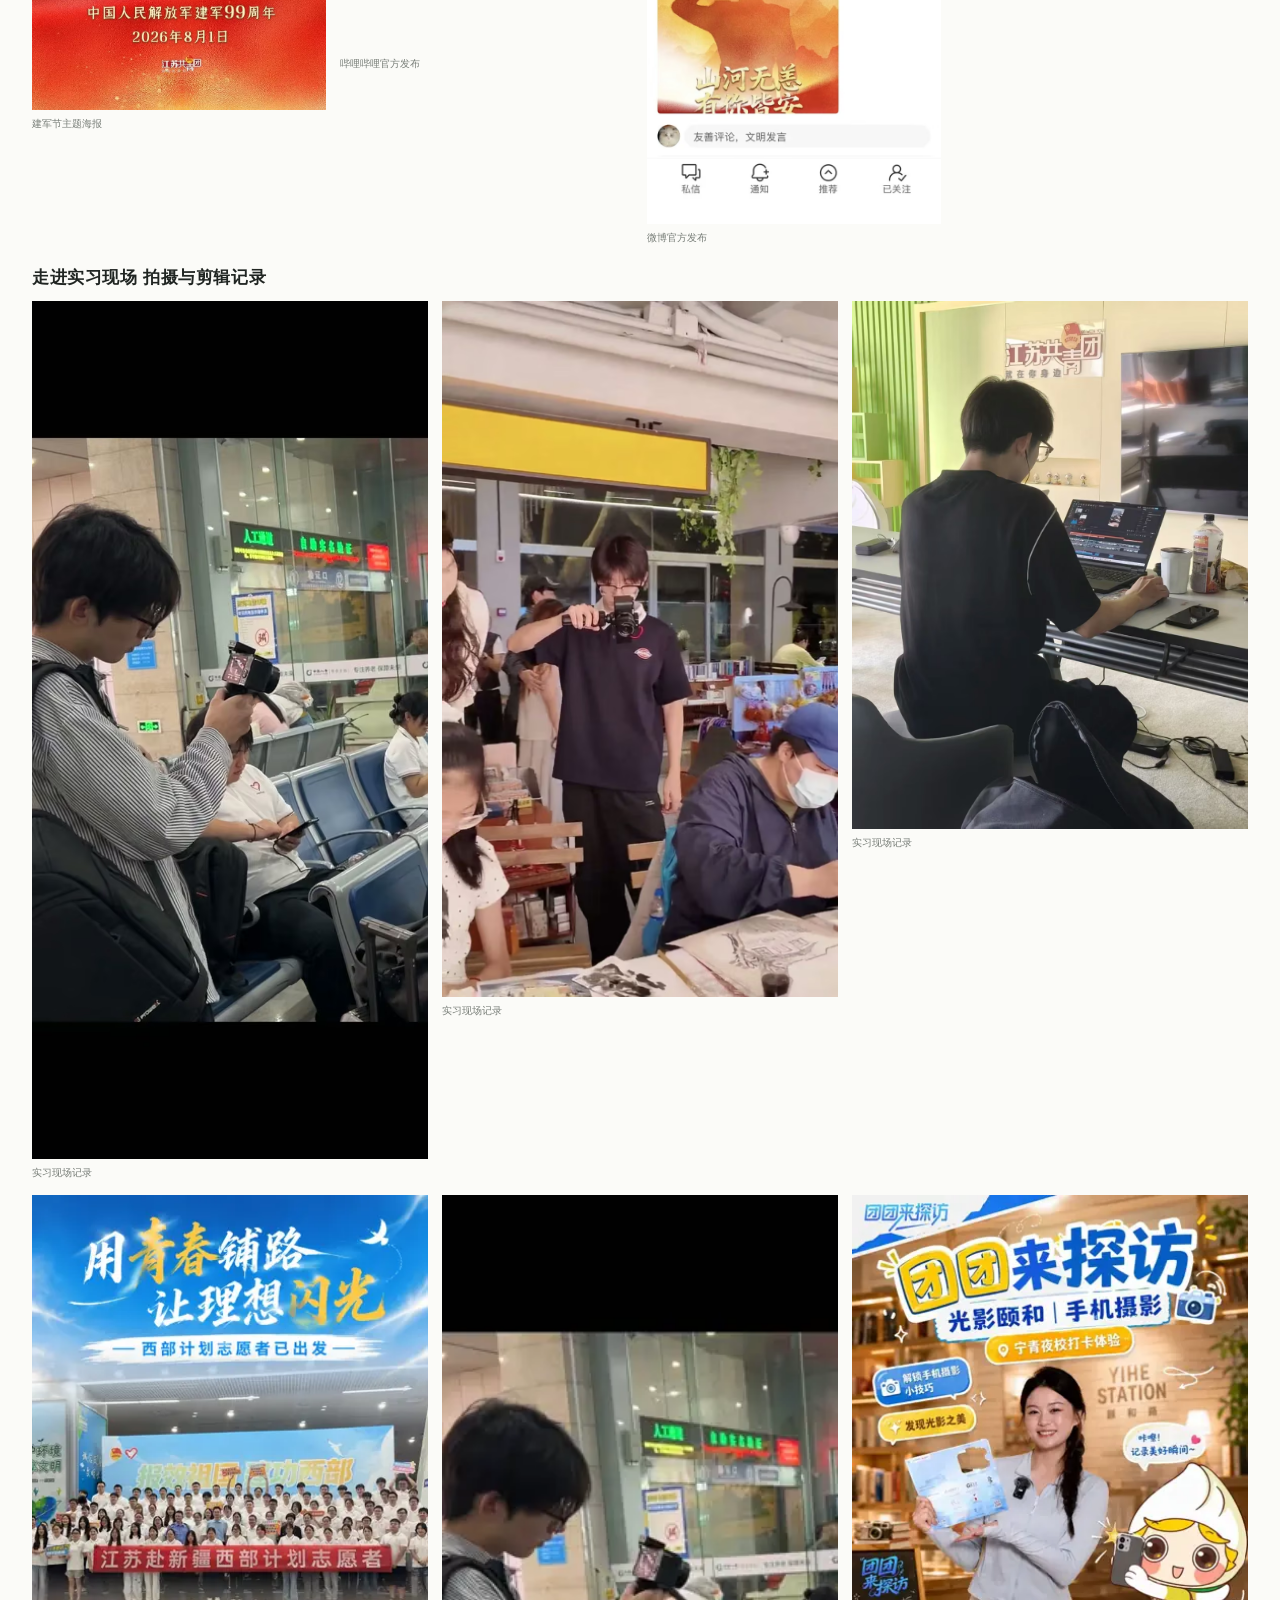
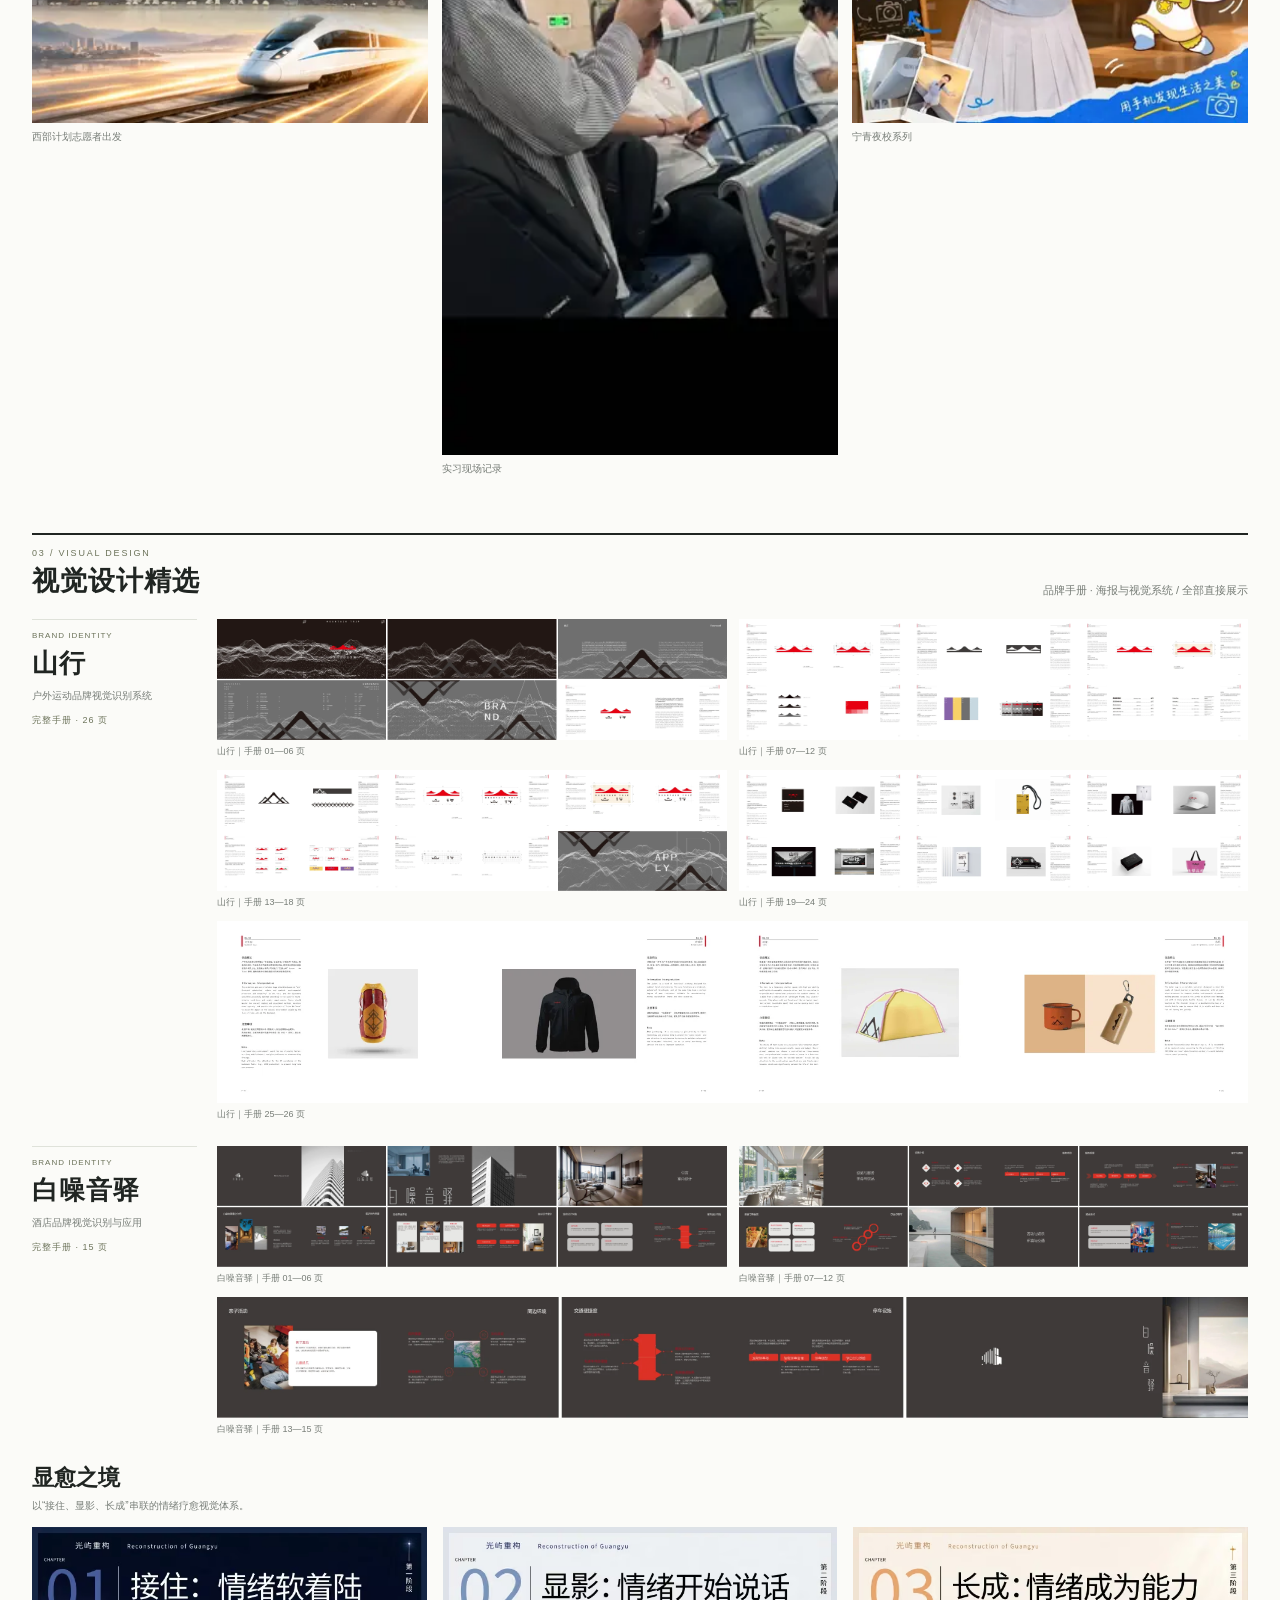
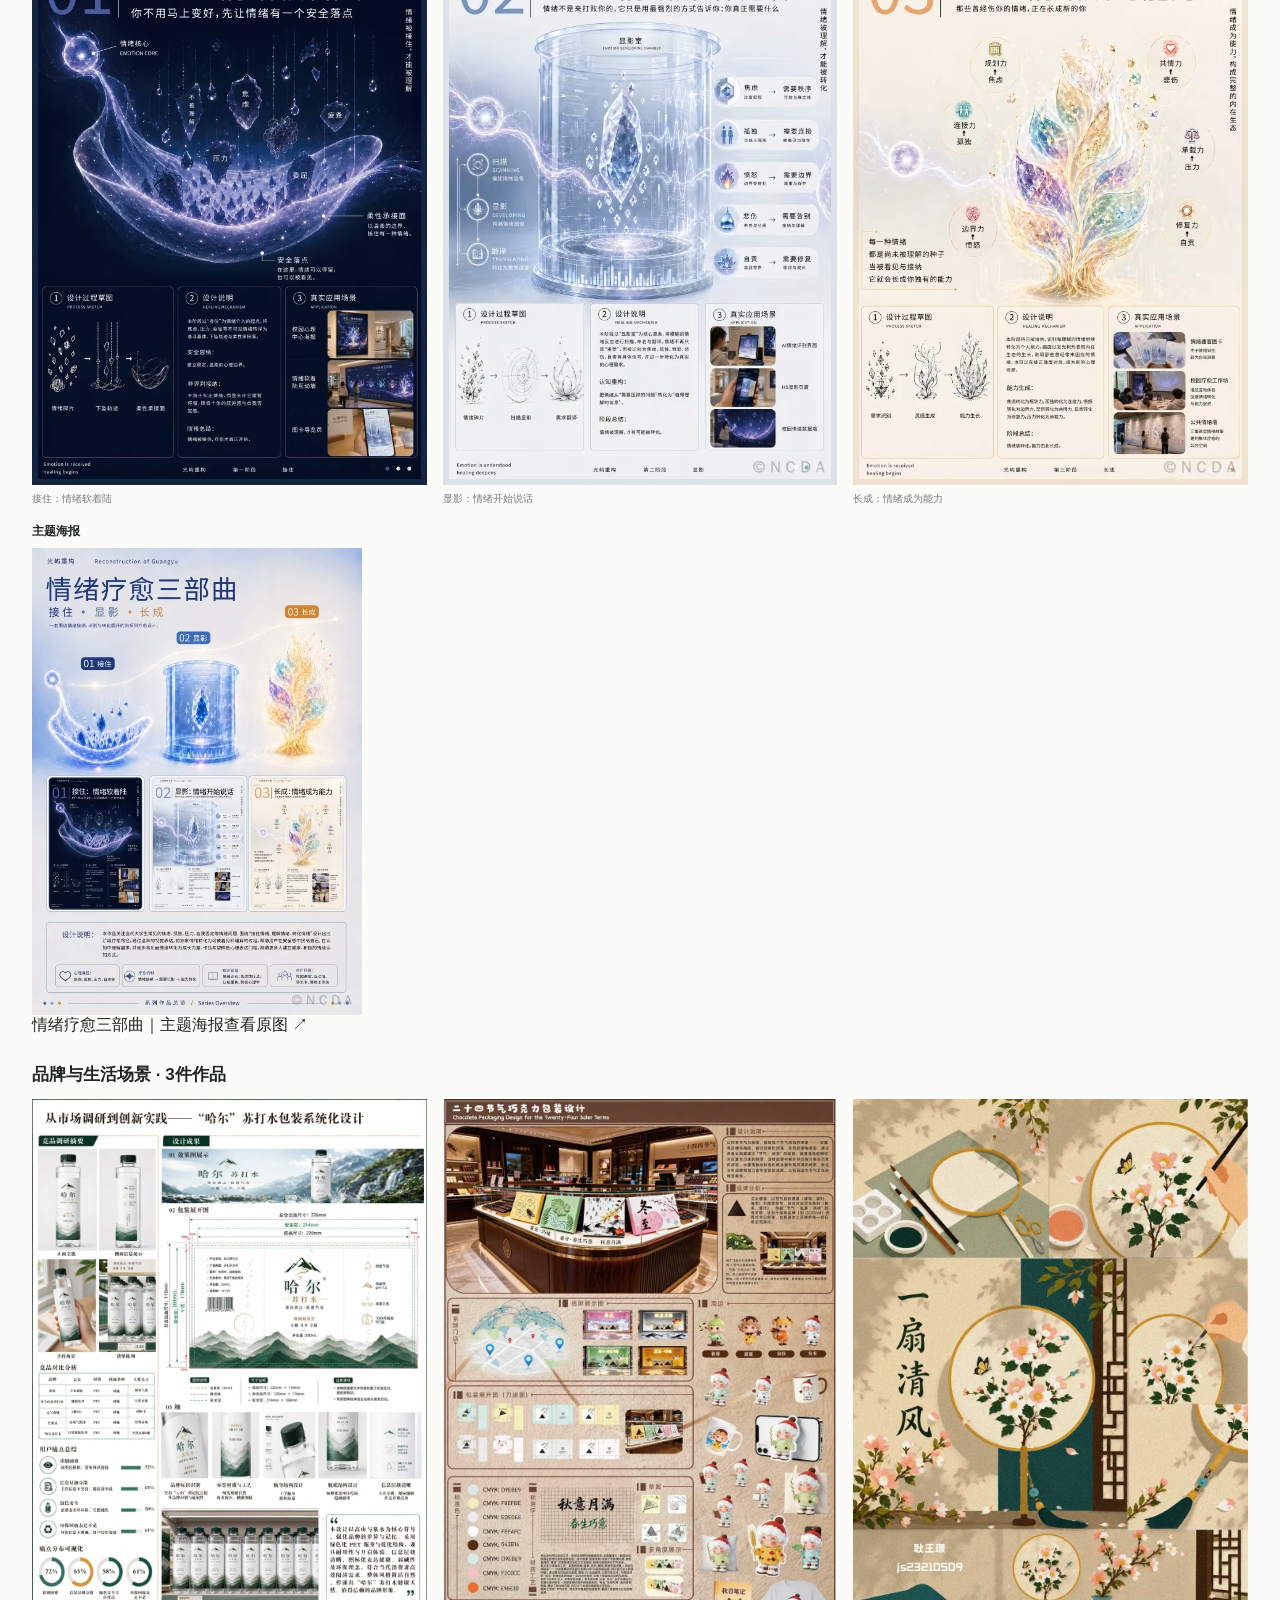
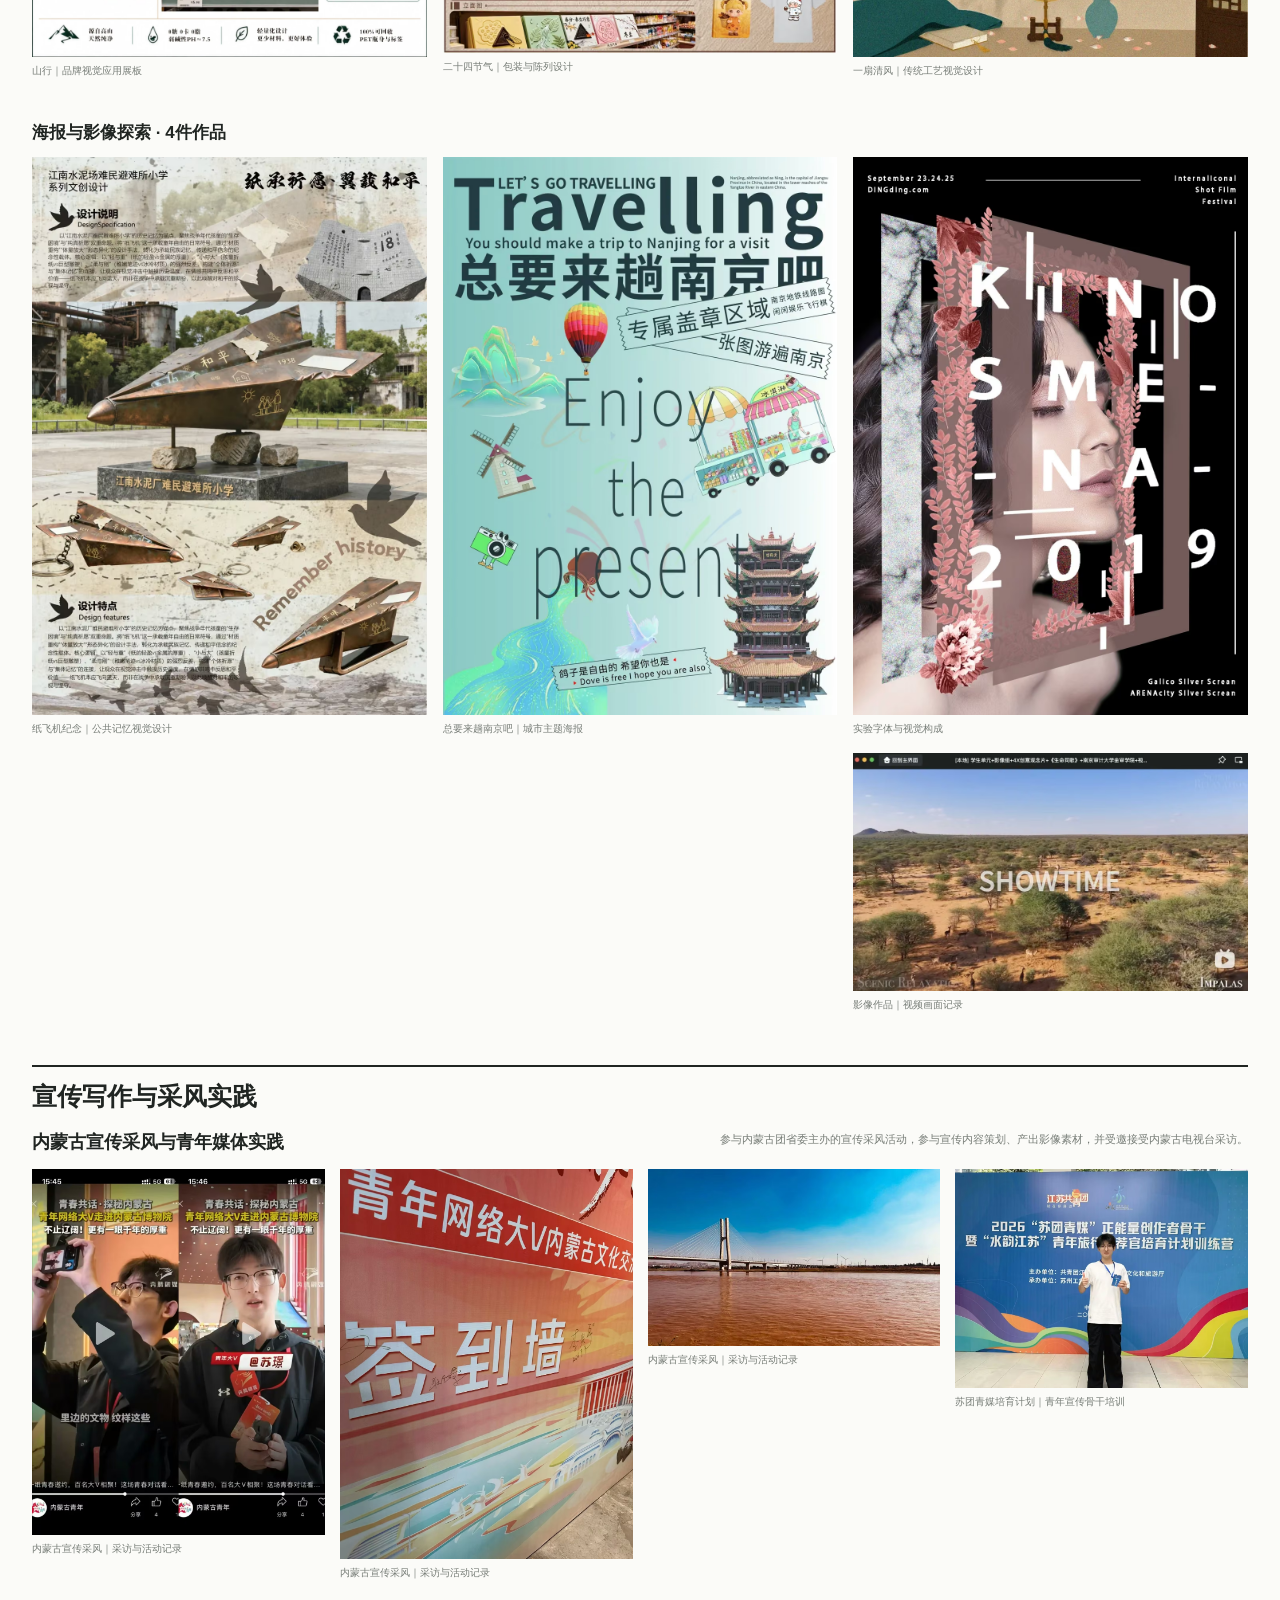
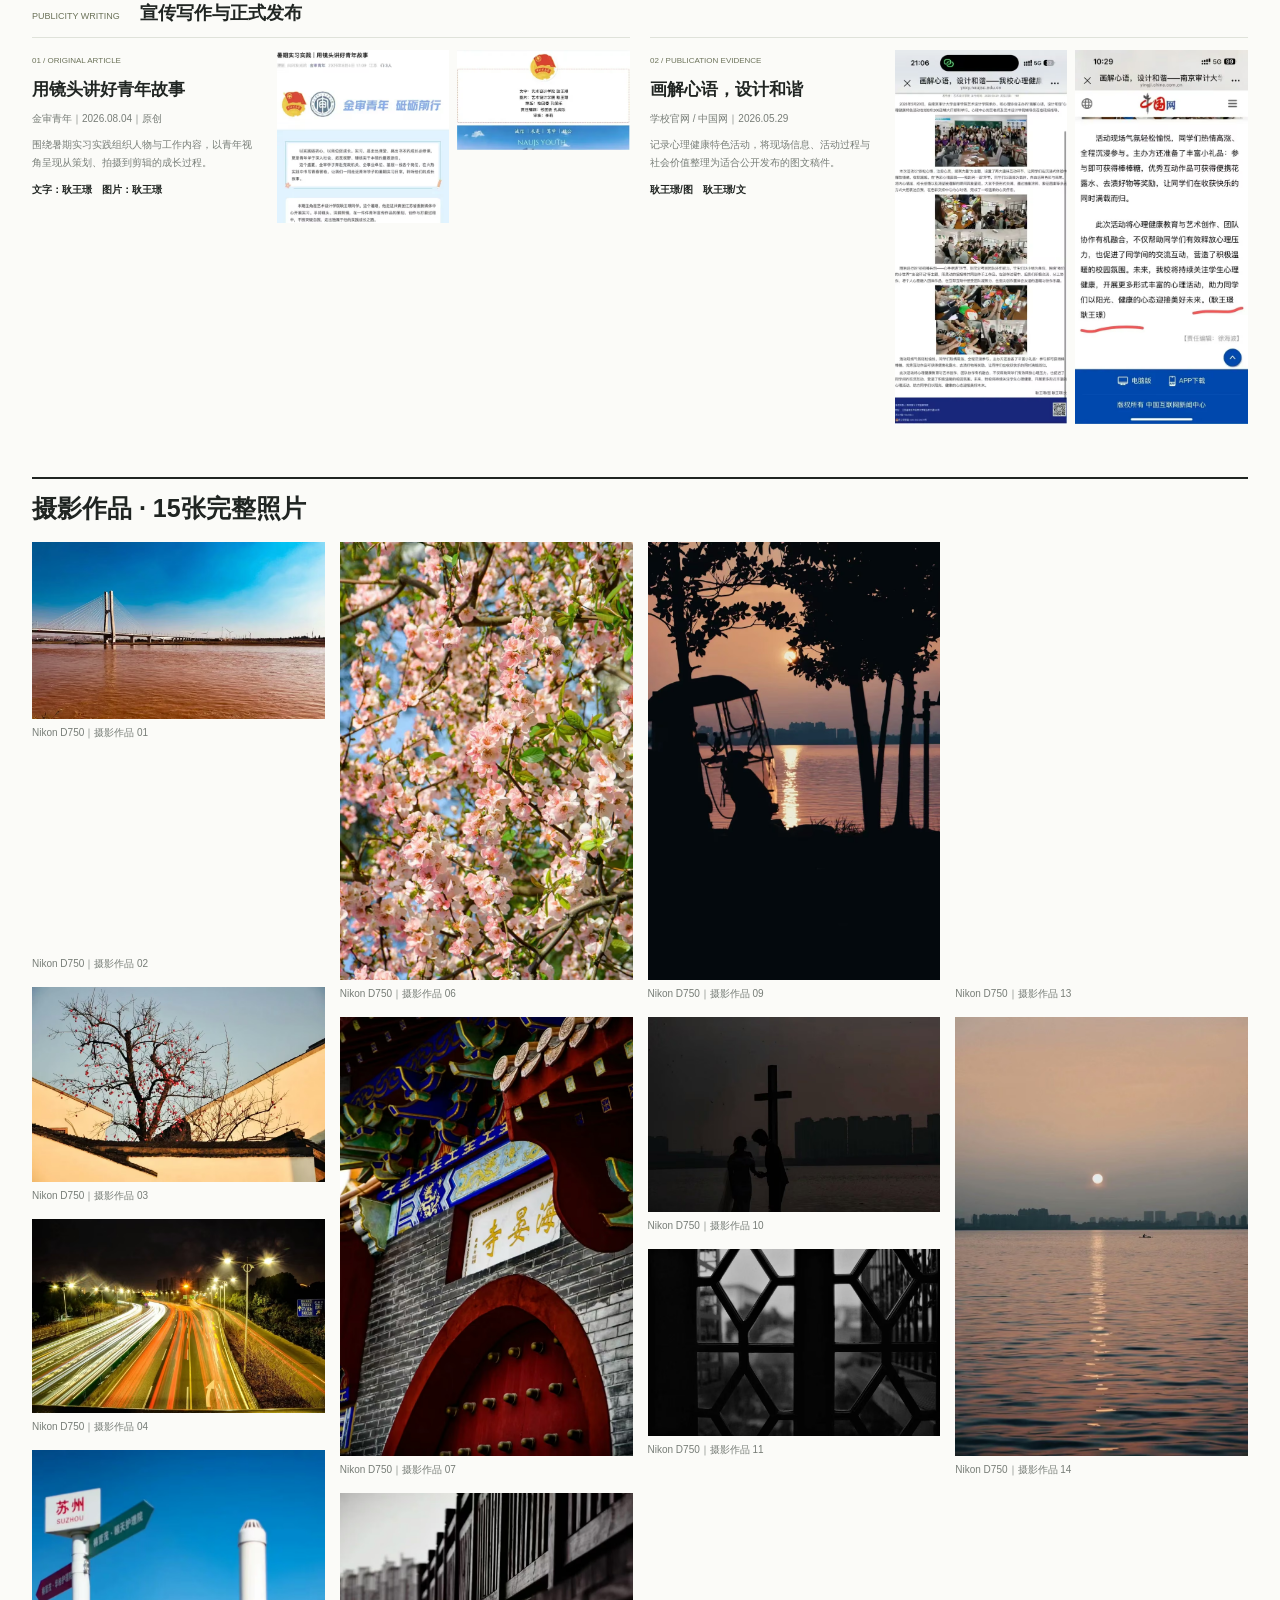
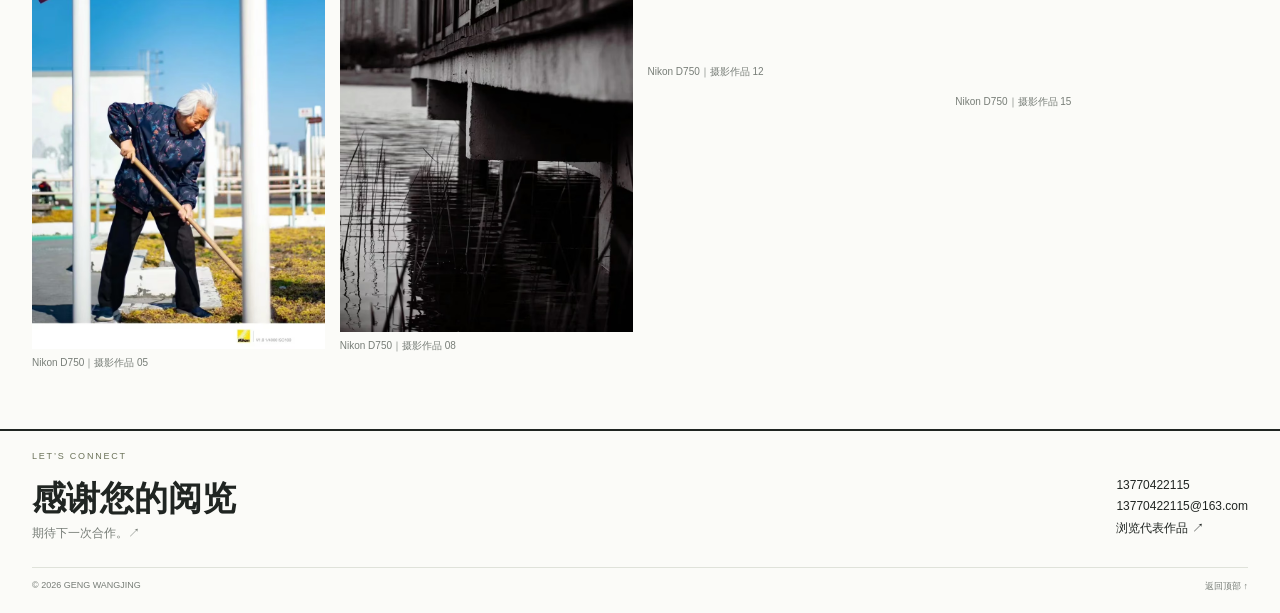
==== commit 191b8bde: "Balance final handbook gallery rows across the full content width" ====
--- a/index.html
+++ b/index.html
@@ -1,5 +1,5 @@
 <!doctype html>
-<html lang="zh-CN"><head><meta charset="utf-8"><meta name="viewport" content="width=device-width,initial-scale=1"><title>耿王璟｜新媒体与视觉作品集</title><meta name="description" content="耿王璟的线上作品集：共青团江苏省委新媒体中心实习、影像创作、品牌视觉与摄影。"><meta name="theme-color" content="#f8f9f5"><link rel="icon" href="favicon.svg"><style>:root{--ink:#202522;--muted:#777d77;--accent:#6c735a;--line:#dfe2da;--paper:#fbfbf8;--shell:min(1220px,calc(100% - 64px))}*{box-sizing:border-box;min-width:0}html{scroll-padding-top:100px;scroll-behavior:smooth}body{margin:0;background:var(--paper);color:var(--ink);font-family:'Microsoft YaHei','PingFang SC',Arial,sans-serif;-webkit-font-smoothing:antialiased}a{color:inherit;text-decoration:none}a:hover{color:var(--accent)}p,h1,h2,h3,h4,figure{margin:0}img,video{display:block;max-width:100%;height:auto;object-fit:contain}img[data-full]{cursor:zoom-in}button{font:inherit}.shell{width:var(--shell);margin-inline:auto}header{display:flex;align-items:center;justify-content:space-between;gap:28px;padding:17px max(32px,calc((100% - 1220px)/2));position:sticky;top:0;z-index:20;background:#fbfbf8f5;border-bottom:1px solid var(--line)}.brand{font-size:23px;font-weight:700;letter-spacing:2px;white-space:nowrap}.brand>span{display:block;letter-spacing:1px;font-size:9px;font-weight:400;color:var(--muted);margin-top:4px}nav{display:flex;gap:24px;font-size:12px}nav a.active{color:var(--accent);text-decoration:underline;text-underline-offset:7px}.contact-nav{font-size:11px;white-space:nowrap}.section{padding-block:28px}.section-head{display:flex;align-items:end;justify-content:space-between;gap:24px;border-top:2px solid var(--ink);padding-top:13px;margin-bottom:18px}.section-kicker{display:block;font-size:9px;letter-spacing:1.8px;color:var(--accent);margin-bottom:5px}.section-head h2{font-size:27px;line-height:1.4;letter-spacing:1px}.section-head>p{font-size:11px;color:var(--muted);line-height:1.8;max-width:360px}.about-top{padding-top:28px;padding-bottom:17px}.about-grid{display:grid;grid-template-columns:1fr 1.3fr;gap:50px;align-items:center}.author-portrait{display:grid;grid-template-columns:86px 1fr;gap:22px;align-items:center}.author-portrait>img{width:86px;height:auto}.author-portrait figcaption{font-size:34px;font-weight:650;line-height:1.3;letter-spacing:1px}.author-portrait figcaption>span{display:block;font-size:10px;font-weight:400;color:var(--muted);margin-top:7px;letter-spacing:0}.author-school{font-size:11px!important;font-weight:400;line-height:1.7;color:var(--muted);margin-top:9px;letter-spacing:0}.download{display:inline-block;font-size:10px!important;font-weight:400;margin-top:8px;border-bottom:1px solid var(--line);letter-spacing:0}.about-facts{display:grid;grid-template-columns:1fr 1fr;gap:18px 24px}.about-facts>div{border-left:2px solid var(--line);padding-left:14px}.about-facts span{display:block;font-size:8px;letter-spacing:1px;color:var(--muted);margin-bottom:5px}.about-facts strong{font-size:14px;font-weight:600}.about-facts>div:first-child strong{font-size:27px;line-height:1}.about-facts p{font-size:10px;line-height:1.8;color:var(--muted);margin-top:5px}.hero{padding-bottom:8px}.metrics{display:grid;grid-template-columns:repeat(3,1fr) .85fr;border-block:1px solid var(--line);padding:13px 0;gap:20px}.metrics>div{display:flex;gap:12px;align-items:baseline}.metrics strong{font-size:29px;letter-spacing:-1px;font-weight:500}.metrics small{font-size:14px;letter-spacing:0}.metrics span{font-size:10px;color:var(--muted)}.metrics>p{font-size:9px;color:var(--muted);line-height:1.7}.metrics>p a{color:var(--ink)}.image-grid{display:grid;grid-template-columns:repeat(3,minmax(0,1fr));gap:14px;align-items:start}.image-grid figure{margin:0;align-self:start;break-inside:avoid}.complete-image{display:block;width:100%}.complete-image>img,.image-grid figure>img{width:100%;height:auto;padding:0}.image-grid figcaption{font-size:10px;line-height:1.6;color:var(--muted);padding-top:6px}.image-grid figcaption>span{display:none}.award-grid{grid-template-columns:repeat(5,minmax(0,1fr));gap:22px}.award-grid .complete-image>img{width:auto;max-width:100%;height:150px;margin-inline:auto}.award-grid figcaption{font-size:9px}.video-projects{display:grid;gap:25px}.video-project{display:grid;grid-template-columns:minmax(0,.8fr) minmax(0,1.7fr);gap:22px;border-bottom:1px solid var(--line);padding-bottom:22px}.project-top{display:flex;flex-direction:column;gap:10px}.player{position:relative;background:#f0f0e9}.player video{width:100%;height:218px}.media-index{display:none}.project-info{padding:0}.video-number{font-size:9px;letter-spacing:1px;color:var(--accent);display:block;margin-bottom:4px}.project-info h3{font-size:21px;line-height:1.5}.video-details{padding:0}.detail-heading{font-size:12px;font-weight:600;margin:0 0 8px}.video-details>.detail-heading{display:none}.case-evidence-body>p{font-size:12px;line-height:1.85;color:var(--muted);margin-bottom:7px}.tags{list-style:none;display:flex;gap:6px 14px;flex-wrap:wrap;padding:0;margin:8px 0;font-size:9px;color:var(--accent)}.publication-links{display:flex;flex-wrap:wrap;gap:7px 16px;margin:8px 0 12px}.publication-links a{display:inline-flex;gap:7px;font-size:10px;line-height:1.5;border-bottom:1px solid var(--line);padding-bottom:3px}.proof-grid{columns:3;column-gap:12px;display:block}.proof-grid>figure{margin-bottom:12px}.proof-grid figcaption{font-size:8px;padding-top:4px}.supplement{padding-top:8px}.supplement>.detail-heading,.field-details>.detail-heading{font-size:17px;letter-spacing:.6px;margin-bottom:12px}.poster-proof{columns:4;column-gap:14px;display:block}.poster-proof>figure{margin-bottom:14px}.field-details{margin-top:20px}.experience-gallery{columns:6;column-gap:12px;display:block}.experience-gallery figure{break-inside:avoid;margin-bottom:12px}.experience-gallery img{width:100%;height:auto}.experience-gallery figcaption{font-size:8px;color:var(--muted);line-height:1.7;margin-top:4px}.brand-grid{display:grid;gap:25px}.brand-project{display:grid;grid-template-columns:165px minmax(0,1fr);gap:20px}.brand-heading{padding-top:2px;border-top:1px solid var(--line)}.brand-heading>span{font-size:8px;letter-spacing:1px;color:var(--accent);display:block;margin-top:9px}.brand-heading h3{font-size:26px;letter-spacing:1px;margin:6px 0}.brand-heading p{font-size:10px;color:var(--muted);line-height:1.8}.manual-count{font-size:9px!important}.manual-gallery{display:grid;grid-template-columns:repeat(2,minmax(0,1fr));gap:12px;align-items:start}.manual-gallery figure{margin:0}.manual-gallery img{width:100%;height:auto}.manual-gallery figcaption{font-size:9px;color:var(--muted);margin-top:5px}.manual-gallery figcaption>span{display:none}.collection{margin-top:27px}.collection-title{margin-bottom:13px;display:flex;align-items:baseline;gap:20px}.collection-title>span,.collection-title>b{display:none}.collection-title h3{font-size:22px}.collection-title p{font-size:10px;color:var(--muted);line-height:1.7;margin-top:4px}.design-grid{columns:3;column-gap:16px;display:block}.design-grid>figure{margin-bottom:16px}.collection-featured .design-grid{display:grid;grid-template-columns:repeat(3,minmax(0,1fr));gap:16px}.collection-featured .design-grid>figure{margin:0}.theme-poster{margin-top:16px;max-width:330px}.collection-group{margin-top:23px}.collection-group>.detail-heading{font-size:17px;margin-bottom:13px}.compact-body{padding:0}.folded-section{padding-top:24px}.section-details>.detail-heading{font-size:25px;border-top:2px solid var(--ink);padding-top:13px;margin-bottom:17px}.practice-intro{display:flex;justify-content:space-between;gap:25px;margin-bottom:15px}.practice-intro h3{font-size:18px}.practice-intro p{font-size:11px;color:var(--muted);line-height:1.8;max-width:540px}.practice-grid{columns:4;display:block;column-gap:15px}.practice-grid>figure{margin-bottom:15px}.subhead{display:flex;align-items:baseline;gap:20px;margin:20px 0 12px}.subhead>span{font-size:9px;color:var(--accent)}.subhead h3{font-size:18px}.writing-grid{display:grid;grid-template-columns:repeat(2,minmax(0,1fr));gap:20px}.writing-case{display:grid;grid-template-columns:.65fr 1fr;gap:15px;border-top:1px solid var(--line);padding-top:12px}.writing-copy{font-size:11px;line-height:1.8}.case-number{font-size:8px;color:var(--accent)}.writing-copy h3{font-size:17px;margin:5px 0}.writing-copy p{font-size:10px;color:var(--muted);line-height:1.8;margin-bottom:8px}.writing-copy strong{font-size:10px}.article-gallery{display:flex;align-items:start;gap:8px}.article-gallery a{flex:1}.article-gallery img{width:100%;height:auto}.photo-grid{columns:4;column-gap:15px;display:block}.photo-grid>figure{margin-bottom:15px}footer{border-top:2px solid var(--ink);padding:20px 0;margin-top:30px}.footer-main{display:flex;align-items:center;justify-content:space-between;gap:25px;margin:12px 0 25px}.footer-main h2{font-size:34px;line-height:1.5}.footer-main h2>span{display:block;font-size:12px;color:var(--muted);font-weight:400}.footer-main>div{display:grid;gap:7px;font-size:12px}.footer-bottom{border-top:1px solid var(--line);padding-top:12px;font-size:9px;color:var(--muted);display:flex;justify-content:space-between;gap:15px}dialog{width:min(96vw,1500px);height:94vh;max-height:94vh;max-width:none;padding:0;background:var(--paper);border:0}dialog::backdrop{background:#18201bd9}.lightbox-bar{display:flex;justify-content:space-between;align-items:center;gap:15px;padding:12px 16px;height:55px;border-bottom:1px solid var(--line);font-size:11px}.lightbox-bar button{border:1px solid var(--line);padding:7px 13px;background:transparent;cursor:pointer}.lightbox-scroll{height:calc(100% - 55px);overflow:auto;padding:10px;display:flex;justify-content:center;align-items:flex-start}.lightbox-scroll img{max-width:100%;width:auto;height:auto}a:focus-visible,button:focus-visible,img:focus-visible{outline:2px solid var(--accent);outline-offset:3px}
+<html lang="zh-CN"><head><meta charset="utf-8"><meta name="viewport" content="width=device-width,initial-scale=1"><title>耿王璟｜新媒体与视觉作品集</title><meta name="description" content="耿王璟的线上作品集：共青团江苏省委新媒体中心实习、影像创作、品牌视觉与摄影。"><meta name="theme-color" content="#f8f9f5"><link rel="icon" href="favicon.svg"><style>:root{--ink:#202522;--muted:#777d77;--accent:#6c735a;--line:#dfe2da;--paper:#fbfbf8;--shell:min(1220px,calc(100% - 64px))}*{box-sizing:border-box;min-width:0}html{scroll-padding-top:100px;scroll-behavior:smooth}body{margin:0;background:var(--paper);color:var(--ink);font-family:'Microsoft YaHei','PingFang SC',Arial,sans-serif;-webkit-font-smoothing:antialiased}a{color:inherit;text-decoration:none}a:hover{color:var(--accent)}p,h1,h2,h3,h4,figure{margin:0}img,video{display:block;max-width:100%;height:auto;object-fit:contain}img[data-full]{cursor:zoom-in}button{font:inherit}.shell{width:var(--shell);margin-inline:auto}header{display:flex;align-items:center;justify-content:space-between;gap:28px;padding:17px max(32px,calc((100% - 1220px)/2));position:sticky;top:0;z-index:20;background:#fbfbf8f5;border-bottom:1px solid var(--line)}.brand{font-size:23px;font-weight:700;letter-spacing:2px;white-space:nowrap}.brand>span{display:block;letter-spacing:1px;font-size:9px;font-weight:400;color:var(--muted);margin-top:4px}nav{display:flex;gap:24px;font-size:12px}nav a.active{color:var(--accent);text-decoration:underline;text-underline-offset:7px}.contact-nav{font-size:11px;white-space:nowrap}.section{padding-block:28px}.section-head{display:flex;align-items:end;justify-content:space-between;gap:24px;border-top:2px solid var(--ink);padding-top:13px;margin-bottom:18px}.section-kicker{display:block;font-size:9px;letter-spacing:1.8px;color:var(--accent);margin-bottom:5px}.section-head h2{font-size:27px;line-height:1.4;letter-spacing:1px}.section-head>p{font-size:11px;color:var(--muted);line-height:1.8;max-width:360px}.about-top{padding-top:28px;padding-bottom:17px}.about-grid{display:grid;grid-template-columns:1fr 1.3fr;gap:50px;align-items:center}.author-portrait{display:grid;grid-template-columns:86px 1fr;gap:22px;align-items:center}.author-portrait>img{width:86px;height:auto}.author-portrait figcaption{font-size:34px;font-weight:650;line-height:1.3;letter-spacing:1px}.author-portrait figcaption>span{display:block;font-size:10px;font-weight:400;color:var(--muted);margin-top:7px;letter-spacing:0}.author-school{font-size:11px!important;font-weight:400;line-height:1.7;color:var(--muted);margin-top:9px;letter-spacing:0}.download{display:inline-block;font-size:10px!important;font-weight:400;margin-top:8px;border-bottom:1px solid var(--line);letter-spacing:0}.about-facts{display:grid;grid-template-columns:1fr 1fr;gap:18px 24px}.about-facts>div{border-left:2px solid var(--line);padding-left:14px}.about-facts span{display:block;font-size:8px;letter-spacing:1px;color:var(--muted);margin-bottom:5px}.about-facts strong{font-size:14px;font-weight:600}.about-facts>div:first-child strong{font-size:27px;line-height:1}.about-facts p{font-size:10px;line-height:1.8;color:var(--muted);margin-top:5px}.hero{padding-bottom:8px}.metrics{display:grid;grid-template-columns:repeat(3,1fr) .85fr;border-block:1px solid var(--line);padding:13px 0;gap:20px}.metrics>div{display:flex;gap:12px;align-items:baseline}.metrics strong{font-size:29px;letter-spacing:-1px;font-weight:500}.metrics small{font-size:14px;letter-spacing:0}.metrics span{font-size:10px;color:var(--muted)}.metrics>p{font-size:9px;color:var(--muted);line-height:1.7}.metrics>p a{color:var(--ink)}.image-grid{display:grid;grid-template-columns:repeat(3,minmax(0,1fr));gap:14px;align-items:start}.image-grid figure{margin:0;align-self:start;break-inside:avoid}.complete-image{display:block;width:100%}.complete-image>img,.image-grid figure>img{width:100%;height:auto;padding:0}.image-grid figcaption{font-size:10px;line-height:1.6;color:var(--muted);padding-top:6px}.image-grid figcaption>span{display:none}.award-grid{grid-template-columns:repeat(5,minmax(0,1fr));gap:22px}.award-grid .complete-image>img{width:auto;max-width:100%;height:150px;margin-inline:auto}.award-grid figcaption{font-size:9px}.video-projects{display:grid;gap:25px}.video-project{display:grid;grid-template-columns:minmax(0,.8fr) minmax(0,1.7fr);gap:22px;border-bottom:1px solid var(--line);padding-bottom:22px}.project-top{display:flex;flex-direction:column;gap:10px}.player{position:relative;background:#f0f0e9}.player video{width:100%;height:218px}.media-index{display:none}.project-info{padding:0}.video-number{font-size:9px;letter-spacing:1px;color:var(--accent);display:block;margin-bottom:4px}.project-info h3{font-size:21px;line-height:1.5}.video-details{padding:0}.detail-heading{font-size:12px;font-weight:600;margin:0 0 8px}.video-details>.detail-heading{display:none}.case-evidence-body>p{font-size:12px;line-height:1.85;color:var(--muted);margin-bottom:7px}.tags{list-style:none;display:flex;gap:6px 14px;flex-wrap:wrap;padding:0;margin:8px 0;font-size:9px;color:var(--accent)}.publication-links{display:flex;flex-wrap:wrap;gap:7px 16px;margin:8px 0 12px}.publication-links a{display:inline-flex;gap:7px;font-size:10px;line-height:1.5;border-bottom:1px solid var(--line);padding-bottom:3px}.proof-grid{columns:3;column-gap:12px;display:block}.proof-grid>figure{margin-bottom:12px}.proof-grid figcaption{font-size:8px;padding-top:4px}.supplement{padding-top:8px}.supplement>.detail-heading,.field-details>.detail-heading{font-size:17px;letter-spacing:.6px;margin-bottom:12px}.poster-proof{columns:4;column-gap:14px;display:block}.poster-proof>figure{margin-bottom:14px}.field-details{margin-top:20px}.experience-gallery{columns:6;column-gap:12px;display:block}.experience-gallery figure{break-inside:avoid;margin-bottom:12px}.experience-gallery img{width:100%;height:auto}.experience-gallery figcaption{font-size:8px;color:var(--muted);line-height:1.7;margin-top:4px}.brand-grid{display:grid;gap:25px}.brand-project{display:grid;grid-template-columns:165px minmax(0,1fr);gap:20px}.brand-heading{padding-top:2px;border-top:1px solid var(--line)}.brand-heading>span{font-size:8px;letter-spacing:1px;color:var(--accent);display:block;margin-top:9px}.brand-heading h3{font-size:26px;letter-spacing:1px;margin:6px 0}.brand-heading p{font-size:10px;color:var(--muted);line-height:1.8}.manual-count{font-size:9px!important}.manual-gallery{display:grid;grid-template-columns:repeat(2,minmax(0,1fr));gap:12px;align-items:start}.manual-gallery figure{margin:0}.manual-gallery figure:last-child:nth-child(odd){grid-column:1/-1}.manual-gallery img{width:100%;height:auto}.manual-gallery figcaption{font-size:9px;color:var(--muted);margin-top:5px}.manual-gallery figcaption>span{display:none}.collection{margin-top:27px}.collection-title{margin-bottom:13px;display:flex;align-items:baseline;gap:20px}.collection-title>span,.collection-title>b{display:none}.collection-title h3{font-size:22px}.collection-title p{font-size:10px;color:var(--muted);line-height:1.7;margin-top:4px}.design-grid{columns:3;column-gap:16px;display:block}.design-grid>figure{margin-bottom:16px}.collection-featured .design-grid{display:grid;grid-template-columns:repeat(3,minmax(0,1fr));gap:16px}.collection-featured .design-grid>figure{margin:0}.theme-poster{margin-top:16px;max-width:330px}.collection-group{margin-top:23px}.collection-group>.detail-heading{font-size:17px;margin-bottom:13px}.compact-body{padding:0}.folded-section{padding-top:24px}.section-details>.detail-heading{font-size:25px;border-top:2px solid var(--ink);padding-top:13px;margin-bottom:17px}.practice-intro{display:flex;justify-content:space-between;gap:25px;margin-bottom:15px}.practice-intro h3{font-size:18px}.practice-intro p{font-size:11px;color:var(--muted);line-height:1.8;max-width:540px}.practice-grid{columns:4;display:block;column-gap:15px}.practice-grid>figure{margin-bottom:15px}.subhead{display:flex;align-items:baseline;gap:20px;margin:20px 0 12px}.subhead>span{font-size:9px;color:var(--accent)}.subhead h3{font-size:18px}.writing-grid{display:grid;grid-template-columns:repeat(2,minmax(0,1fr));gap:20px}.writing-case{display:grid;grid-template-columns:.65fr 1fr;gap:15px;border-top:1px solid var(--line);padding-top:12px}.writing-copy{font-size:11px;line-height:1.8}.case-number{font-size:8px;color:var(--accent)}.writing-copy h3{font-size:17px;margin:5px 0}.writing-copy p{font-size:10px;color:var(--muted);line-height:1.8;margin-bottom:8px}.writing-copy strong{font-size:10px}.article-gallery{display:flex;align-items:start;gap:8px}.article-gallery a{flex:1}.article-gallery img{width:100%;height:auto}.photo-grid{columns:4;column-gap:15px;display:block}.photo-grid>figure{margin-bottom:15px}footer{border-top:2px solid var(--ink);padding:20px 0;margin-top:30px}.footer-main{display:flex;align-items:center;justify-content:space-between;gap:25px;margin:12px 0 25px}.footer-main h2{font-size:34px;line-height:1.5}.footer-main h2>span{display:block;font-size:12px;color:var(--muted);font-weight:400}.footer-main>div{display:grid;gap:7px;font-size:12px}.footer-bottom{border-top:1px solid var(--line);padding-top:12px;font-size:9px;color:var(--muted);display:flex;justify-content:space-between;gap:15px}dialog{width:min(96vw,1500px);height:94vh;max-height:94vh;max-width:none;padding:0;background:var(--paper);border:0}dialog::backdrop{background:#18201bd9}.lightbox-bar{display:flex;justify-content:space-between;align-items:center;gap:15px;padding:12px 16px;height:55px;border-bottom:1px solid var(--line);font-size:11px}.lightbox-bar button{border:1px solid var(--line);padding:7px 13px;background:transparent;cursor:pointer}.lightbox-scroll{height:calc(100% - 55px);overflow:auto;padding:10px;display:flex;justify-content:center;align-items:flex-start}.lightbox-scroll img{max-width:100%;width:auto;height:auto}a:focus-visible,button:focus-visible,img:focus-visible{outline:2px solid var(--accent);outline-offset:3px}
 @media(min-width:1500px){:root{--shell:min(1400px,calc(100% - 100px))}header{padding-inline:max(50px,calc((100% - 1400px)/2))}.manual-gallery{grid-template-columns:repeat(2,minmax(0,1fr))}}
 @media(max-width:800px){:root{--shell:calc(100% - 32px)}header{padding:12px 16px 9px;gap:9px;flex-wrap:wrap}.brand{font-size:20px}.brand>span{display:none}.contact-nav{margin-left:auto;font-size:10px}nav{order:3;flex-basis:100%;justify-content:space-between;gap:12px;font-size:10px;padding-top:6px}.section{padding-block:21px}.section-head{display:block;margin-bottom:14px;padding-top:10px}.section-head h2{font-size:23px}.section-head>p{font-size:10px;margin-top:5px}.section-kicker{font-size:8px}.about-top{padding-top:20px;padding-bottom:16px}.about-grid{grid-template-columns:1fr;gap:20px}.author-portrait{grid-template-columns:68px 1fr;gap:17px}.author-portrait>img{width:68px}.author-portrait figcaption{font-size:27px}.about-facts{gap:14px 18px}.about-facts strong{font-size:12px}.about-facts p{font-size:9px}.metrics{grid-template-columns:repeat(3,1fr);gap:9px;padding:10px 0}.metrics>div{display:block}.metrics strong{font-size:23px}.metrics span{font-size:8px;display:block;margin-top:4px}.metrics>p{grid-column:1/-1;font-size:8px;display:flex;justify-content:space-between}.metrics>p br{display:none}.award-grid{grid-template-columns:repeat(3,minmax(0,1fr));gap:15px}.award-grid .complete-image>img{height:130px}.award-grid figcaption{font-size:8px}.video-project{grid-template-columns:1fr;gap:12px;padding-bottom:18px}.project-top{display:grid;grid-template-columns:1fr 1fr;gap:13px;align-items:center}.player video{height:180px}.project-info h3{font-size:18px}.case-evidence-body>p{font-size:11px;line-height:1.8}.proof-grid{columns:3;column-gap:9px}.proof-grid figcaption{font-size:8px}.publication-links a{font-size:9px}.poster-proof{columns:2}.experience-gallery{columns:3;column-gap:10px}.brand-project{grid-template-columns:1fr;gap:12px}.brand-heading{display:grid;grid-template-columns:1fr auto;gap:0 12px;padding-top:7px}.brand-heading>span:first-child{grid-column:1/-1;font-size:7px;margin-top:0}.brand-heading h3{font-size:24px;grid-row:2}.brand-heading p{grid-row:3}.manual-count{grid-column:2;grid-row:2!important;align-self:center;margin:0!important}.manual-gallery{grid-template-columns:1fr;gap:10px}.manual-gallery figcaption{font-size:8px}.collection-title{display:block}.collection-title h3{font-size:21px}.collection-title p{font-size:9px}.collection-featured .design-grid{gap:10px}.image-grid figcaption{font-size:8px}.design-grid{columns:2;column-gap:12px}.theme-poster{max-width:none}.theme-poster .image-grid{grid-template-columns:1fr}.theme-poster .image-grid img{width:100%;max-width:320px}.practice-intro{display:block}.practice-intro h3{font-size:17px;margin-bottom:8px}.practice-intro p{font-size:10px}.practice-grid{columns:2;column-gap:12px}.writing-grid{grid-template-columns:1fr;gap:18px}.writing-case{grid-template-columns:.7fr 1fr;gap:12px}.writing-copy h3{font-size:16px}.writing-copy p{font-size:9px}.photo-grid{columns:2;column-gap:12px}.section-details>.detail-heading{font-size:22px}.footer-main{display:block}.footer-main h2{font-size:28px}.footer-main>div{margin-top:15px}.footer-bottom{font-size:8px}.lightbox-bar{font-size:9px}}
 @media(max-width:380px){.player video{height:155px}.project-info h3{font-size:16px}.award-grid .complete-image>img{height:110px}.proof-grid{columns:2}.metrics strong{font-size:21px}}
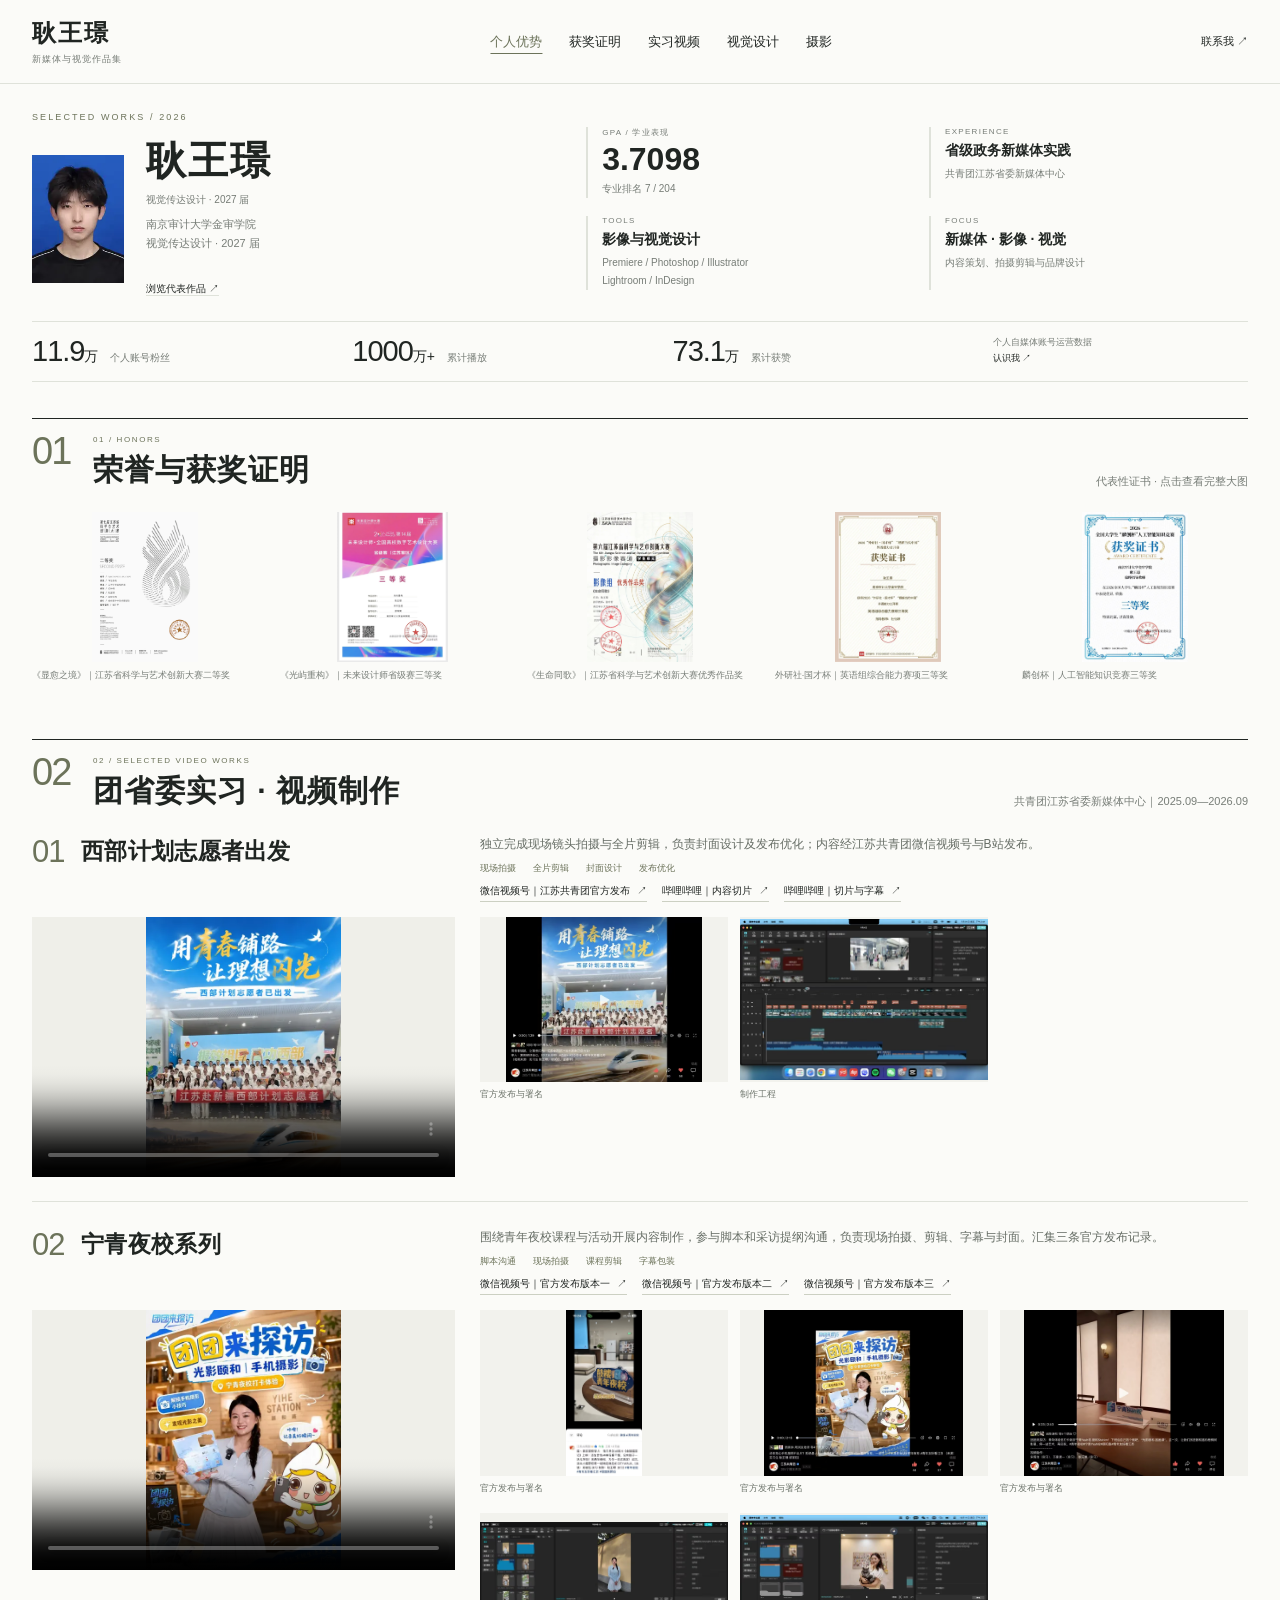
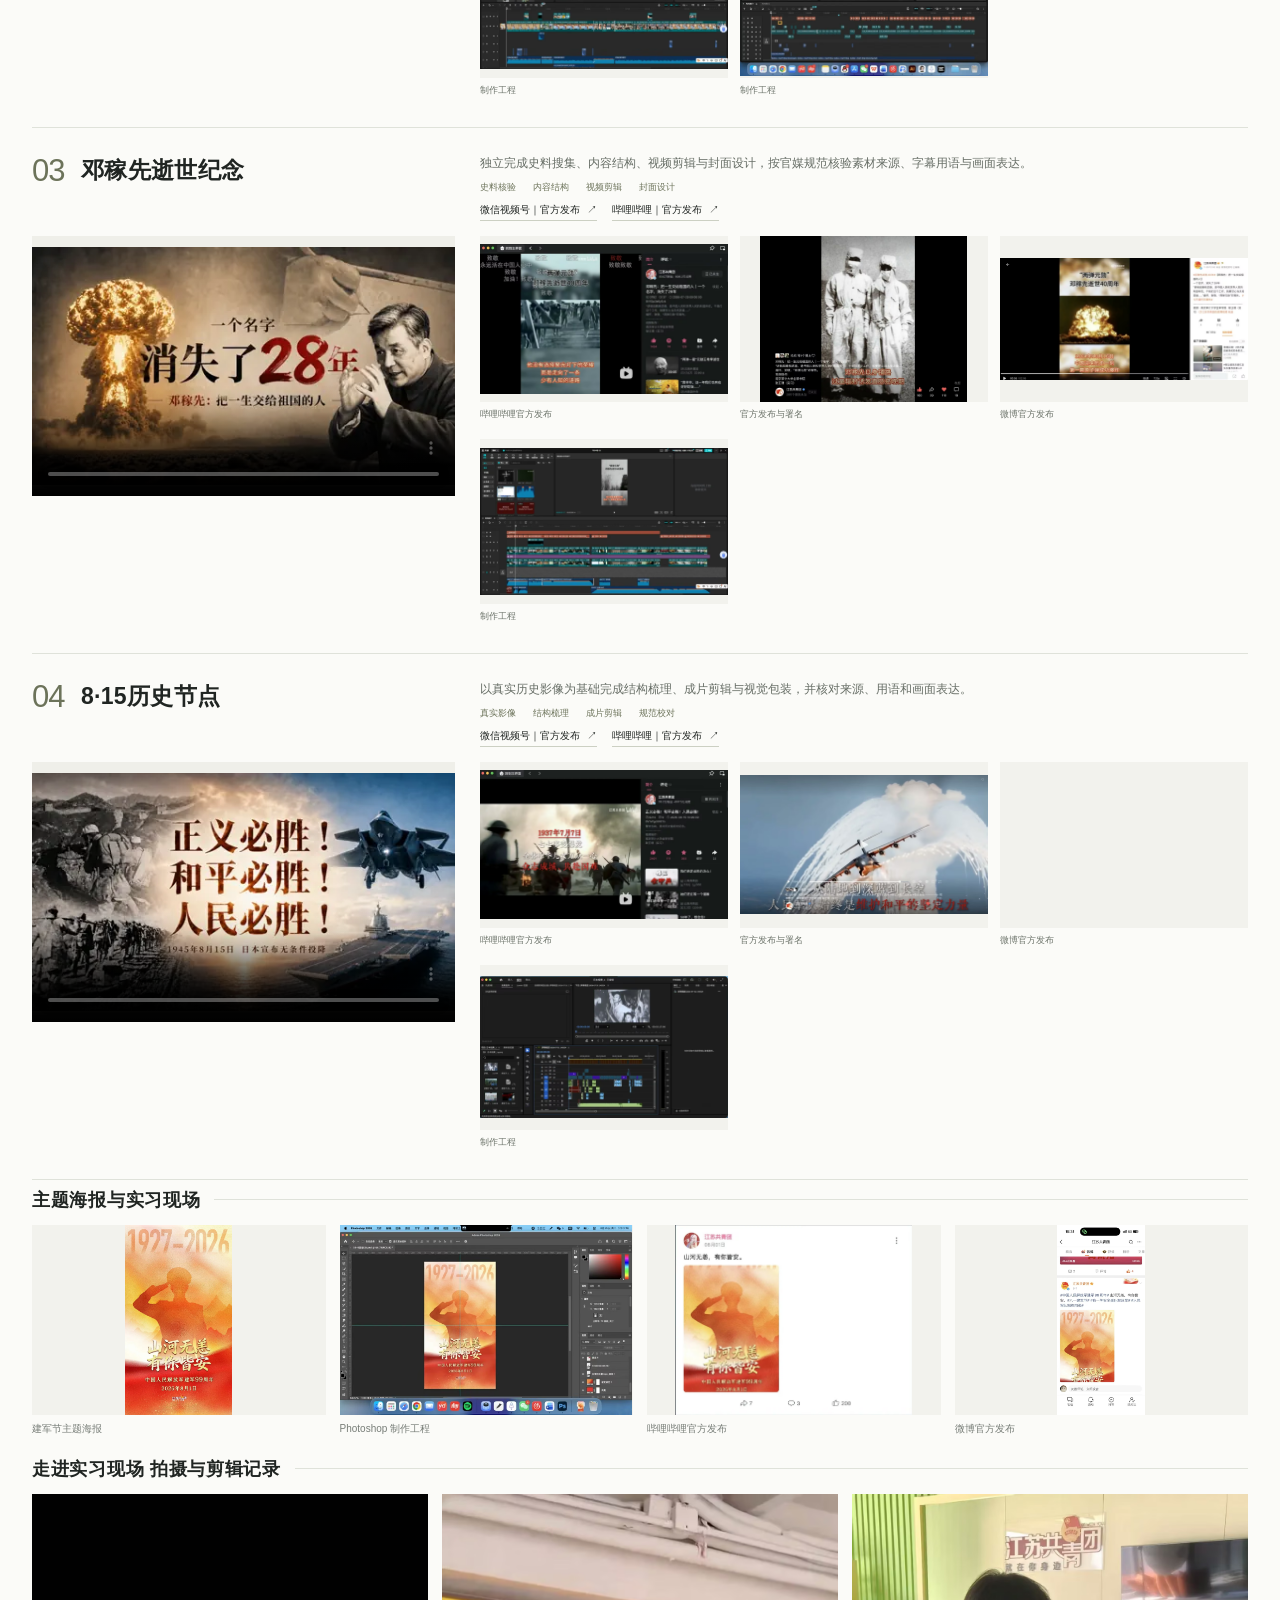
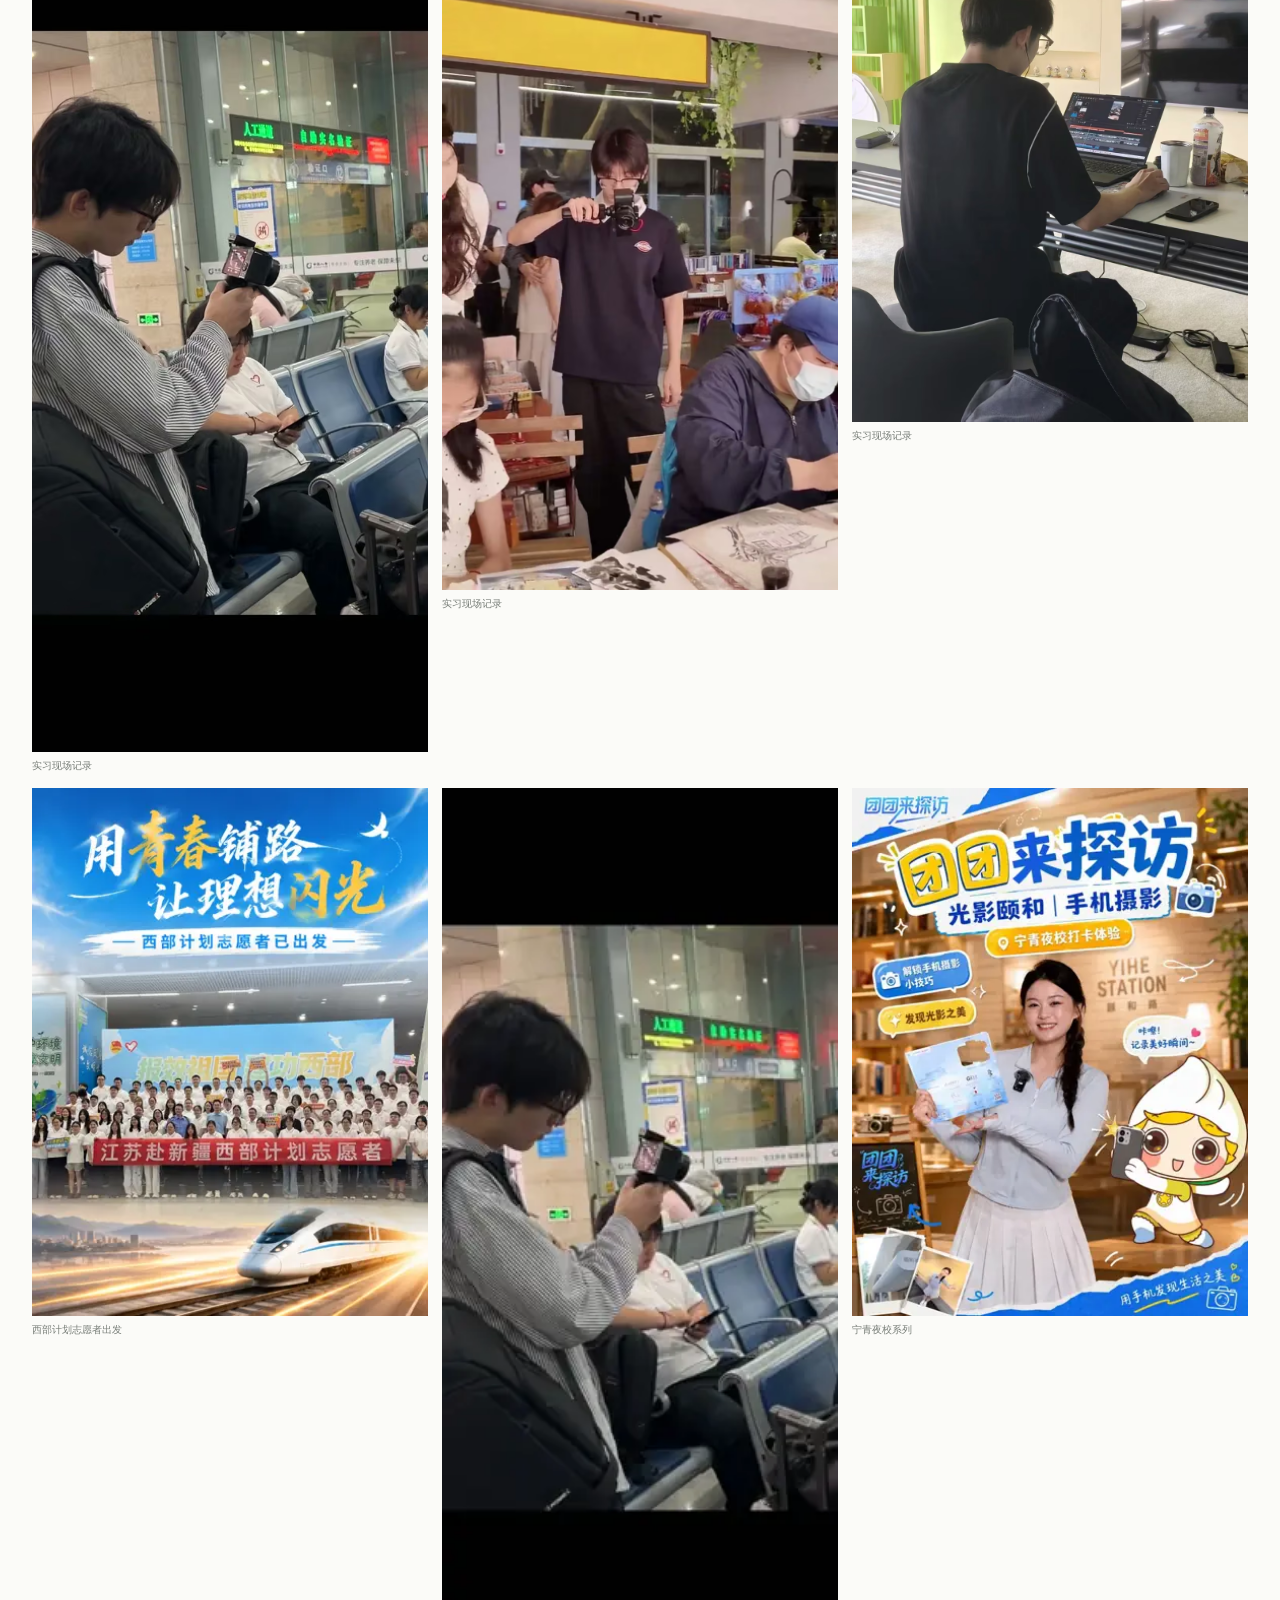
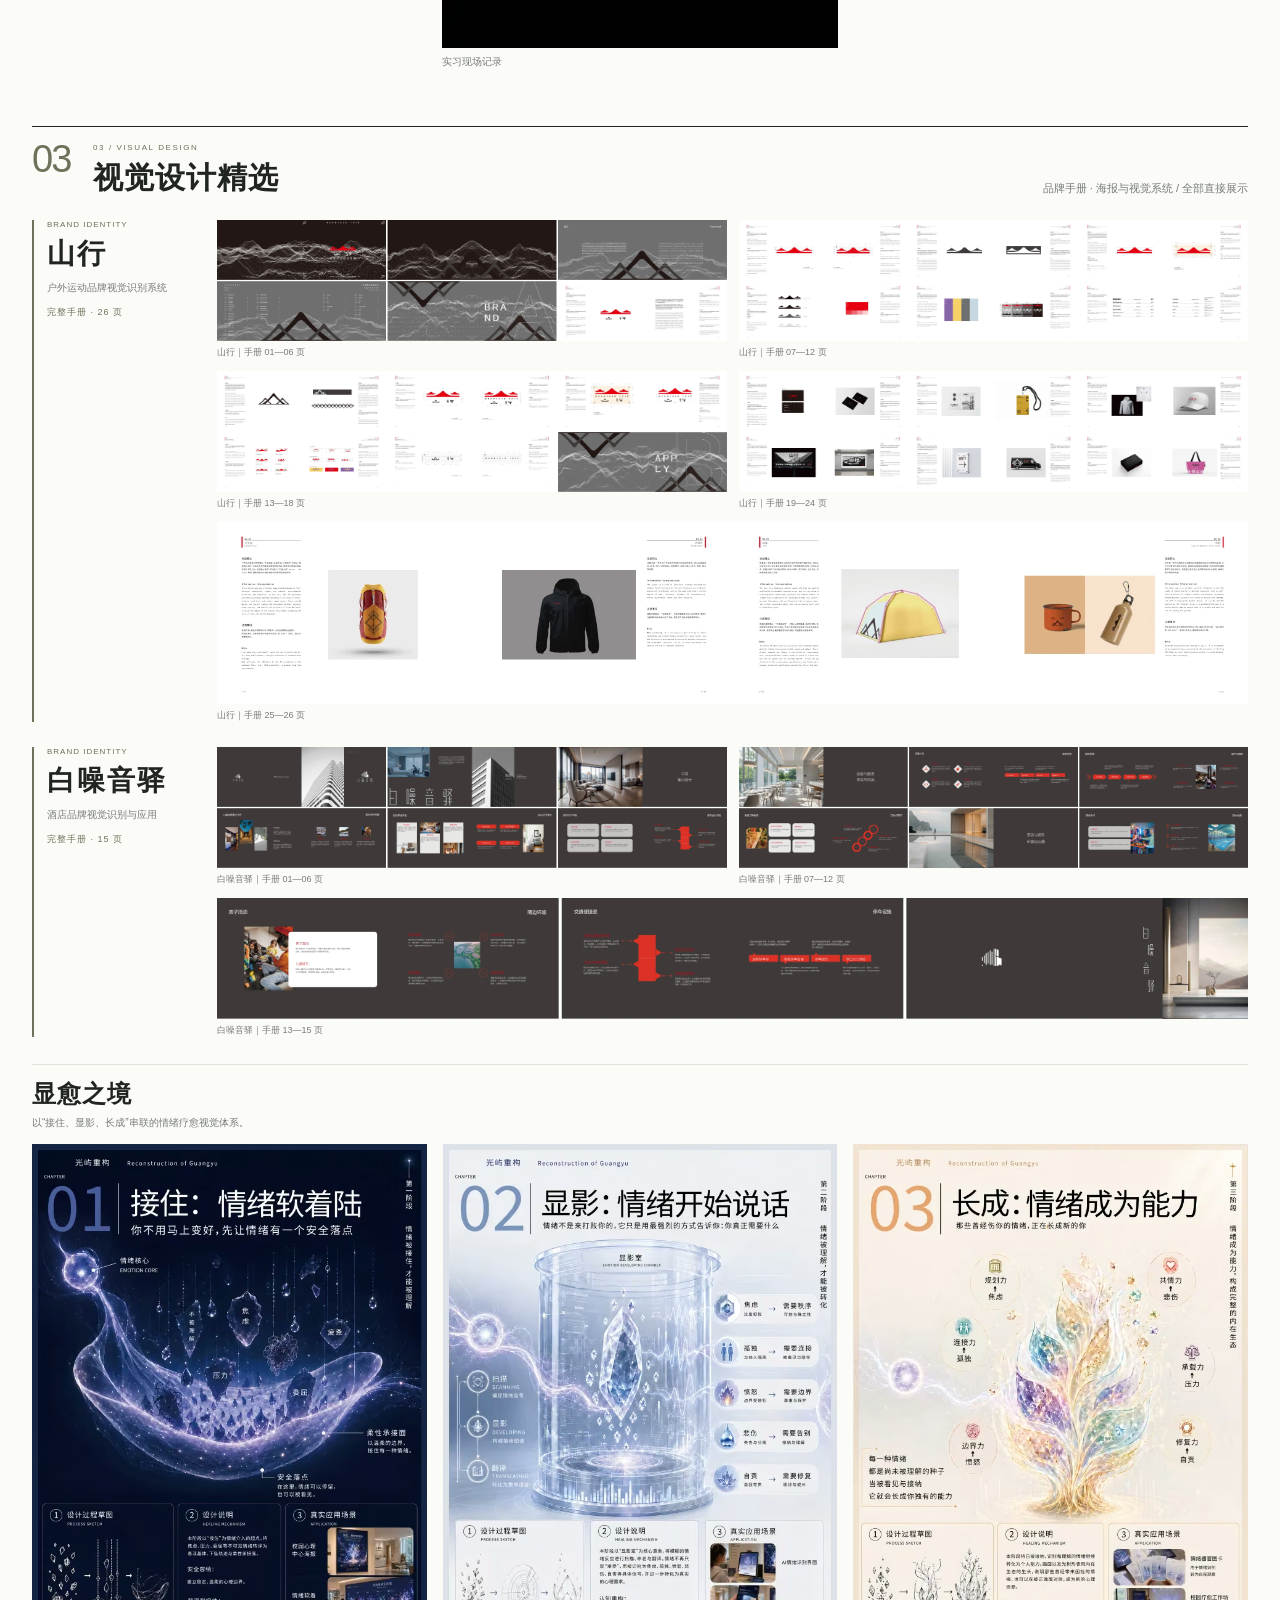
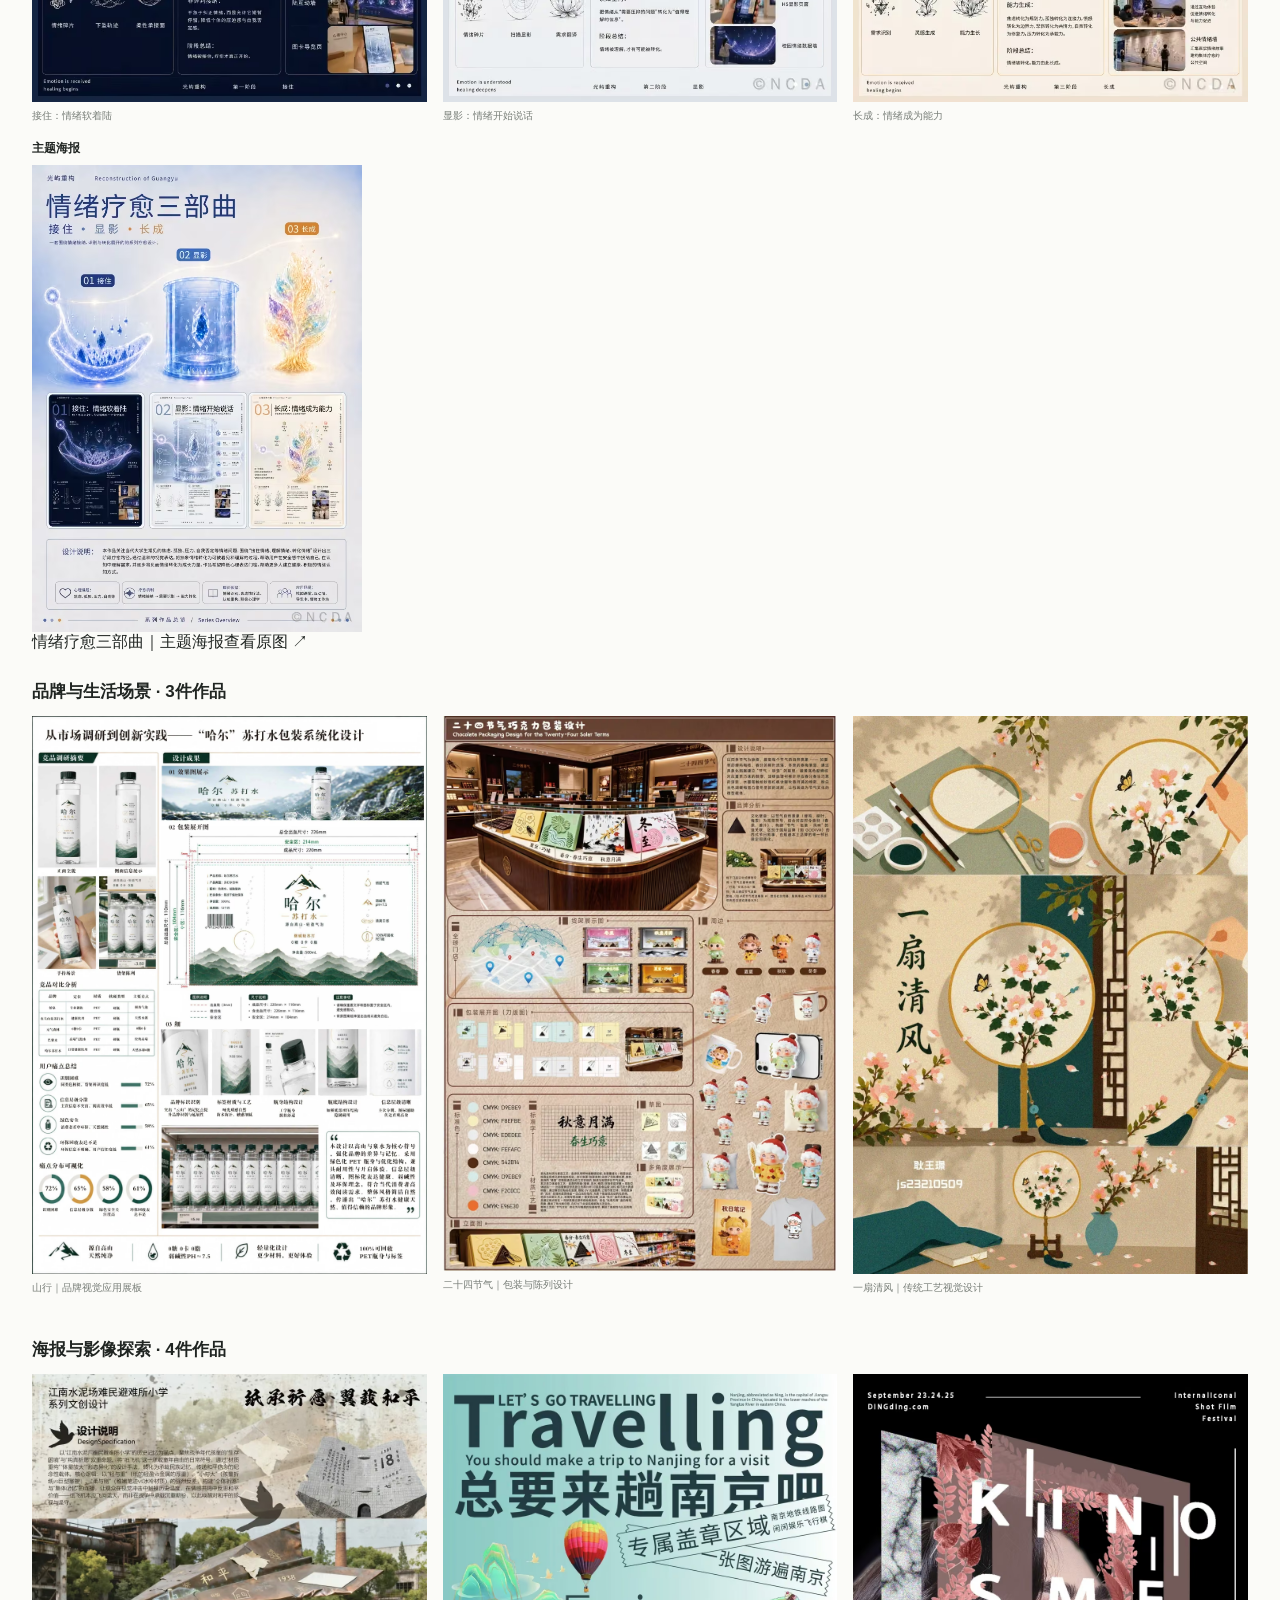
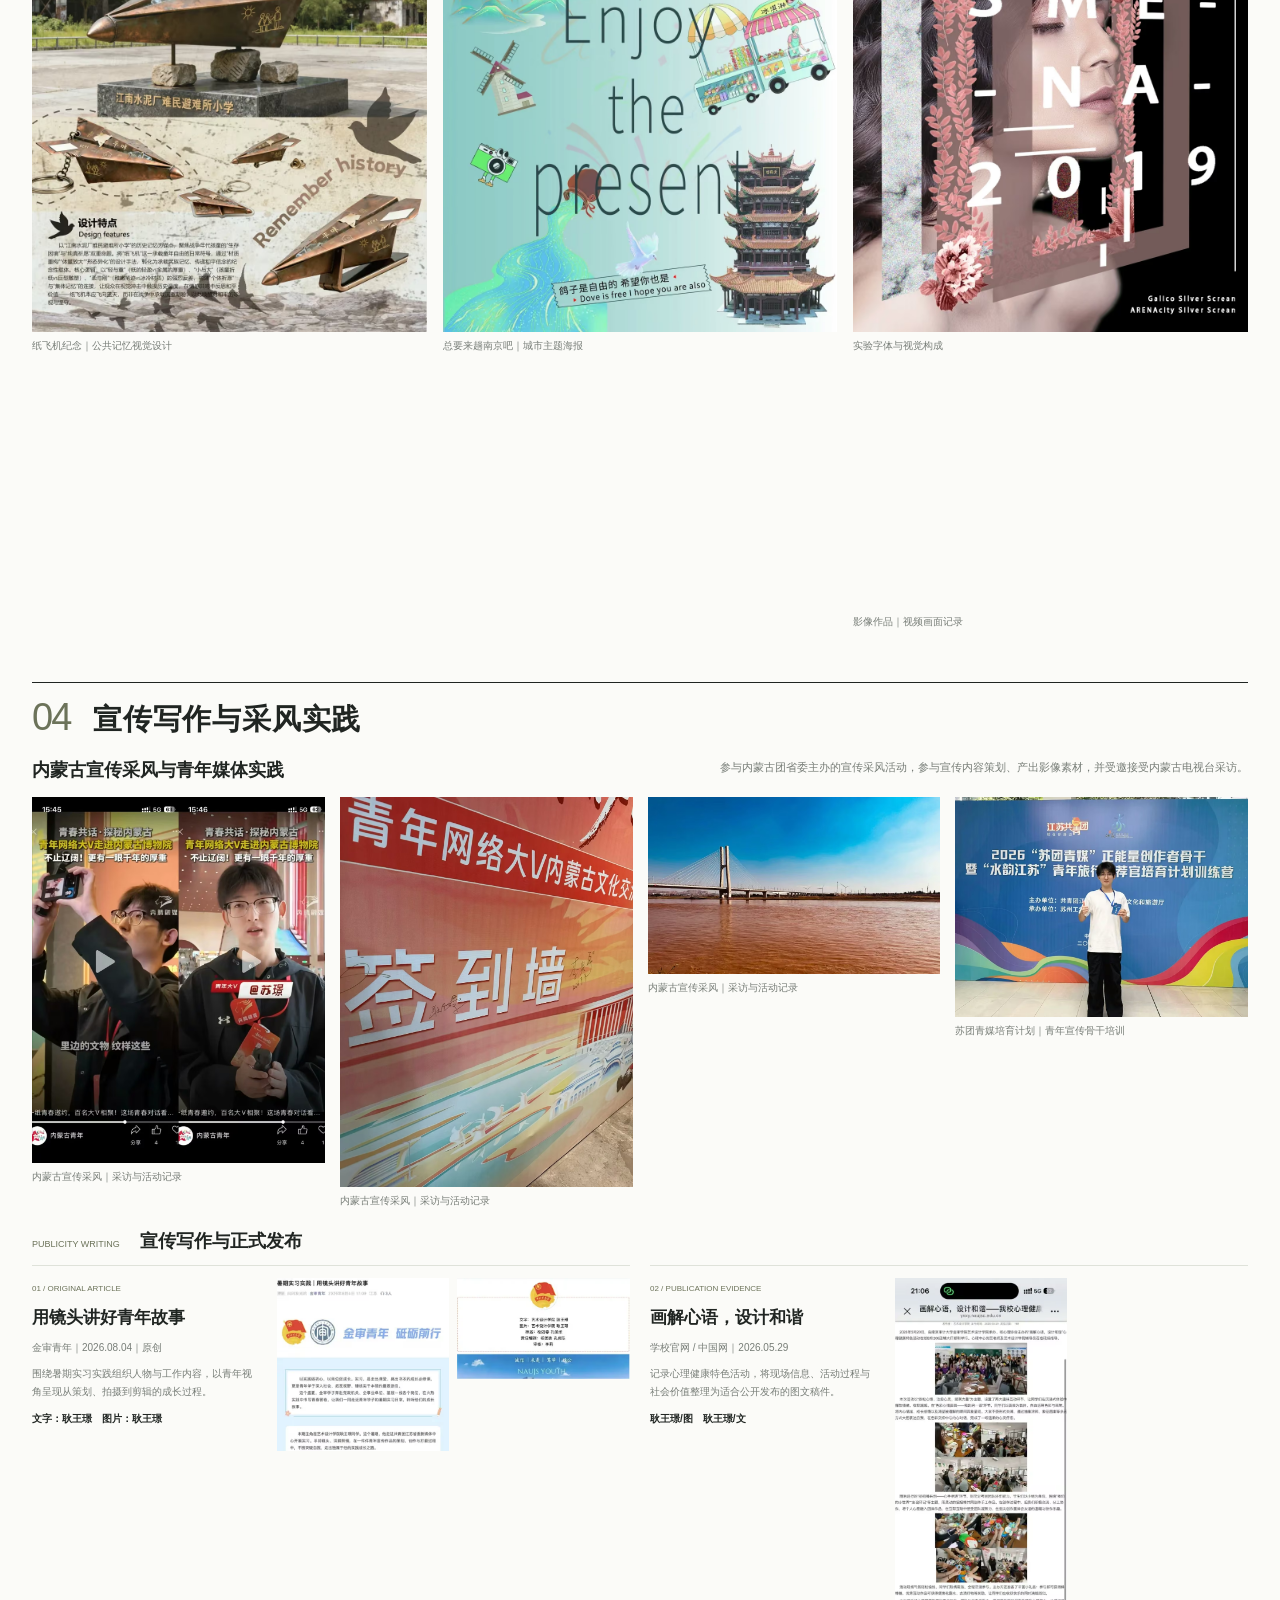
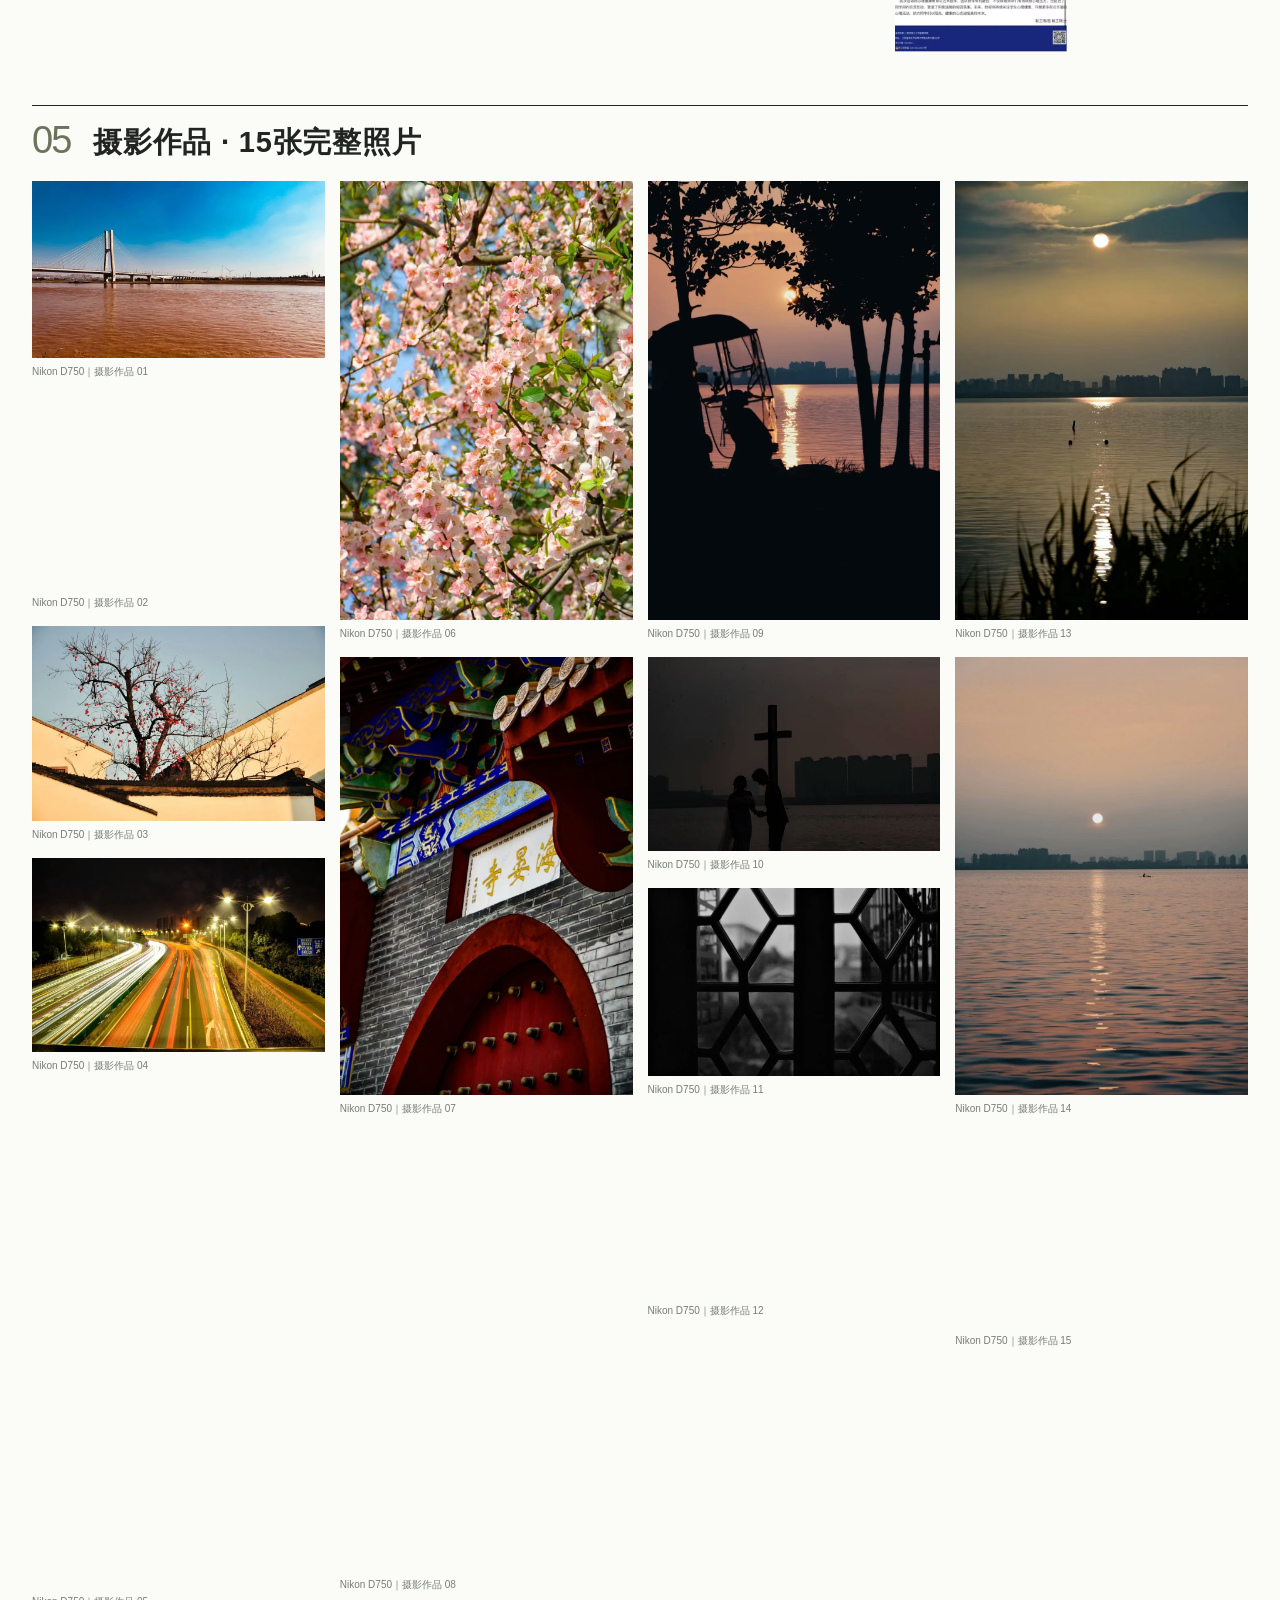
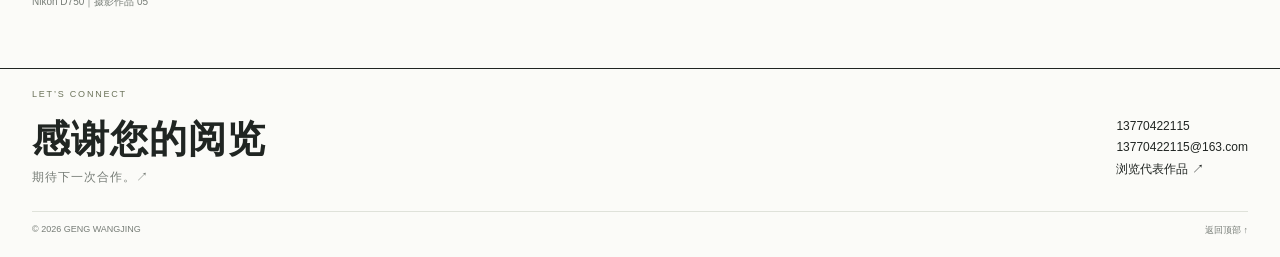
==== commit 013edcc5: "Align internship proof thumbnails and rebuild case hierarchy with numbered editorial headings" ====
--- a/index.html
+++ b/index.html
@@ -4,11 +4,60 @@
 @media(max-width:800px){:root{--shell:calc(100% - 32px)}header{padding:12px 16px 9px;gap:9px;flex-wrap:wrap}.brand{font-size:20px}.brand>span{display:none}.contact-nav{margin-left:auto;font-size:10px}nav{order:3;flex-basis:100%;justify-content:space-between;gap:12px;font-size:10px;padding-top:6px}.section{padding-block:21px}.section-head{display:block;margin-bottom:14px;padding-top:10px}.section-head h2{font-size:23px}.section-head>p{font-size:10px;margin-top:5px}.section-kicker{font-size:8px}.about-top{padding-top:20px;padding-bottom:16px}.about-grid{grid-template-columns:1fr;gap:20px}.author-portrait{grid-template-columns:68px 1fr;gap:17px}.author-portrait>img{width:68px}.author-portrait figcaption{font-size:27px}.about-facts{gap:14px 18px}.about-facts strong{font-size:12px}.about-facts p{font-size:9px}.metrics{grid-template-columns:repeat(3,1fr);gap:9px;padding:10px 0}.metrics>div{display:block}.metrics strong{font-size:23px}.metrics span{font-size:8px;display:block;margin-top:4px}.metrics>p{grid-column:1/-1;font-size:8px;display:flex;justify-content:space-between}.metrics>p br{display:none}.award-grid{grid-template-columns:repeat(3,minmax(0,1fr));gap:15px}.award-grid .complete-image>img{height:130px}.award-grid figcaption{font-size:8px}.video-project{grid-template-columns:1fr;gap:12px;padding-bottom:18px}.project-top{display:grid;grid-template-columns:1fr 1fr;gap:13px;align-items:center}.player video{height:180px}.project-info h3{font-size:18px}.case-evidence-body>p{font-size:11px;line-height:1.8}.proof-grid{columns:3;column-gap:9px}.proof-grid figcaption{font-size:8px}.publication-links a{font-size:9px}.poster-proof{columns:2}.experience-gallery{columns:3;column-gap:10px}.brand-project{grid-template-columns:1fr;gap:12px}.brand-heading{display:grid;grid-template-columns:1fr auto;gap:0 12px;padding-top:7px}.brand-heading>span:first-child{grid-column:1/-1;font-size:7px;margin-top:0}.brand-heading h3{font-size:24px;grid-row:2}.brand-heading p{grid-row:3}.manual-count{grid-column:2;grid-row:2!important;align-self:center;margin:0!important}.manual-gallery{grid-template-columns:1fr;gap:10px}.manual-gallery figcaption{font-size:8px}.collection-title{display:block}.collection-title h3{font-size:21px}.collection-title p{font-size:9px}.collection-featured .design-grid{gap:10px}.image-grid figcaption{font-size:8px}.design-grid{columns:2;column-gap:12px}.theme-poster{max-width:none}.theme-poster .image-grid{grid-template-columns:1fr}.theme-poster .image-grid img{width:100%;max-width:320px}.practice-intro{display:block}.practice-intro h3{font-size:17px;margin-bottom:8px}.practice-intro p{font-size:10px}.practice-grid{columns:2;column-gap:12px}.writing-grid{grid-template-columns:1fr;gap:18px}.writing-case{grid-template-columns:.7fr 1fr;gap:12px}.writing-copy h3{font-size:16px}.writing-copy p{font-size:9px}.photo-grid{columns:2;column-gap:12px}.section-details>.detail-heading{font-size:22px}.footer-main{display:block}.footer-main h2{font-size:28px}.footer-main>div{margin-top:15px}.footer-bottom{font-size:8px}.lightbox-bar{font-size:9px}}
 @media(max-width:380px){.player video{height:155px}.project-info h3{font-size:16px}.award-grid .complete-image>img{height:110px}.proof-grid{columns:2}.metrics strong{font-size:21px}}
 @media(prefers-reduced-motion:reduce){html{scroll-behavior:auto}}
-</style></head><body><header><a class="brand" href="#about">耿王璟<span>新媒体与视觉作品集</span></a><nav aria-label="主导航"><a href="#about">个人优势</a><a href="#honors">获奖证明</a><a href="#projects">实习视频</a><a href="#visual">视觉设计</a><a href="#photography">摄影</a></nav><a class="contact-nav" href="#contact">联系我 ↗︎</a></header><main><section class="section shell about-top" id="about"><div class="about-grid"><div class="author-summary"><figure class="author-portrait"><img src="[data-uri]" data-full="portrait.webp" width="720" height="1002" alt="耿王璟个人照片" loading="eager" decoding="async" role="button" tabindex="0" aria-label="放大查看：耿王璟个人照片" fetchpriority="high"><figcaption>耿王璟<span>视觉传达设计 · 2027 届</span><p class="author-school">南京审计大学金审学院<br>视觉传达设计 · 2027 届</p><a class="download" href="#projects">浏览代表作品 ↗︎</a></figcaption></figure></div><div class="about-facts"><div><span>GPA / 学业表现</span><strong>3.7098</strong><p>专业排名 7 / 204</p></div><div><span>EXPERIENCE</span><strong>省级政务新媒体实践</strong><p>共青团江苏省委新媒体中心</p></div><div><span>TOOLS</span><strong>影像与视觉设计</strong><p>Premiere / Photoshop / Illustrator<br>Lightroom / InDesign</p></div><div><span>FOCUS</span><strong>新媒体 · 影像 · 视觉</strong><p>内容策划、拍摄剪辑与品牌设计</p></div></div></div></section><section id="top" class="hero shell"><div class="metrics"><div><strong>11.9<small>万</small></strong><span>个人账号粉丝</span></div><div><strong>1000<small>万+</small></strong><span>累计播放</span></div><div><strong>73.1<small>万</small></strong><span>累计获赞</span></div><p>个人自媒体账号运营数据<br><a href="#about">认识我 ↗︎</a></p></div></section><section id="honors" class="section shell honors-priority"><div class="section-head"><div><span class="section-kicker">01 / HONORS</span><h2>荣誉与获奖证明</h2></div><p>代表性证书 · 点击查看完整大图</p></div><div class="image-grid award-grid priority-awards"><figure class=""><picture class="complete-image"><source srcset="assets/fast-award-healing.avif" type="image/avif"></source><img width="1191" height="1684" alt="《显愈之境》｜江苏省科学与艺术创新大赛二等奖" loading="eager" decoding="async" data-full="assets/award-healing.png" tabindex="0" role="button" aria-label="放大查看：《显愈之境》｜江苏省科学与艺术创新大赛二等奖" fetchpriority="auto" src="assets/award-healing.png"></picture><figcaption>《显愈之境》｜江苏省科学与艺术创新大赛二等奖<span>查看原图 ↗︎</span></figcaption></figure><figure class=""><picture class="complete-image"><source srcset="assets/fast-work-071-preview.avif" type="image/avif"></source><img width="1000" height="1355" alt="《光屿重构》｜未来设计师省级赛三等奖" loading="eager" decoding="async" data-full="assets/work-071.webp" tabindex="0" role="button" aria-label="放大查看：《光屿重构》｜未来设计师省级赛三等奖" fetchpriority="auto" src="assets/work-071-preview.webp"></picture><figcaption>《光屿重构》｜未来设计师省级赛三等奖<span>查看原图 ↗︎</span></figcaption></figure><figure class=""><picture class="complete-image"><source srcset="assets/fast-work-068-preview.avif" type="image/avif"></source><img width="990" height="1400" alt="《生命同歌》｜江苏省科学与艺术创新大赛优秀作品奖" loading="eager" decoding="async" data-full="assets/work-068.webp" tabindex="0" role="button" aria-label="放大查看：《生命同歌》｜江苏省科学与艺术创新大赛优秀作品奖" fetchpriority="auto" src="assets/work-068-preview.webp"></picture><figcaption>《生命同歌》｜江苏省科学与艺术创新大赛优秀作品奖<span>查看原图 ↗︎</span></figcaption></figure><figure class=""><picture class="complete-image"><source srcset="assets/fast-work-070-preview.avif" type="image/avif"></source><img width="990" height="1400" alt="外研社·国才杯｜英语组综合能力赛项三等奖" loading="eager" decoding="async" data-full="assets/work-070.webp" tabindex="0" role="button" aria-label="放大查看：外研社·国才杯｜英语组综合能力赛项三等奖" fetchpriority="auto" src="assets/work-070-preview.webp"></picture><figcaption>外研社·国才杯｜英语组综合能力赛项三等奖<span>查看原图 ↗︎</span></figcaption></figure><figure class=""><picture class="complete-image"><source srcset="assets/fast-work-069-preview.avif" type="image/avif"></source><img width="990" height="1400" alt="麟创杯｜人工智能知识竞赛三等奖" loading="eager" decoding="async" data-full="assets/work-069.webp" tabindex="0" role="button" aria-label="放大查看：麟创杯｜人工智能知识竞赛三等奖" fetchpriority="auto" src="assets/work-069-preview.webp"></picture><figcaption>麟创杯｜人工智能知识竞赛三等奖<span>查看原图 ↗︎</span></figcaption></figure></div></section><section class="section shell" id="projects"><div class="section-head" data-index="02"><div><span class="section-kicker">02 / SELECTED VIDEO WORKS</span><h2>团省委实习 · 视频制作</h2></div><p>共青团江苏省委新媒体中心｜2025.09—2026.09</p></div><div class="video-projects"><article class="video-project" id="video-1"><div class="project-top"><div class="player"><video controls="" playsinline="" preload="metadata" aria-label="西部计划志愿者出发" poster="[data-uri]"><source src="./western-plan.mp4" type="video/mp4"></source></video><span class="media-index">01 / VIDEO</span></div><div class="project-info"><span class="video-number">01 / VIDEO</span><h3>西部计划志愿者出发</h3></div></div><div class="compact-details video-details content-group"><h3 class="detail-heading">职责、来源与制作证明</h3><div class="case-evidence-body"><p>独立完成现场镜头拍摄与全片剪辑，负责封面设计及发布优化；内容经江苏共青团微信视频号与B站发布。</p><ul class="tags"><li>现场拍摄</li><li>全片剪辑</li><li>封面设计</li><li>发布优化</li></ul><div class="publication-links"><a href="https://weixin.qq.com/sph/A8oJlguauW" target="_blank" rel="noopener noreferrer">微信视频号｜江苏共青团官方发布<span>↗︎</span></a><a href="https://www.bilibili.com/video/BV1gVuP6pE6D/" target="_blank" rel="noopener noreferrer">哔哩哔哩｜内容切片<span>↗︎</span></a><a href="https://www.bilibili.com/video/BV14CGA69EXD/" target="_blank" rel="noopener noreferrer">哔哩哔哩｜切片与字幕<span>↗︎</span></a></div><div class="image-grid proof-grid"><figure class=""><picture class="complete-image"><source srcset="assets/fast-work-036-preview.avif" type="image/avif"></source><img width="1000" height="844" alt="官方发布与署名" loading="eager" decoding="async" data-full="assets/work-036.webp" tabindex="0" role="button" aria-label="放大查看：官方发布与署名" fetchpriority="auto" src="assets/work-036-preview.webp"></picture><figcaption>官方发布与署名<span>查看原图 ↗︎</span></figcaption></figure><figure class=""><picture class="complete-image"><source srcset="assets/fast-work-038-preview.avif" type="image/avif"></source><img width="1000" height="650" alt="制作工程" loading="eager" decoding="async" data-full="assets/work-038.webp" tabindex="0" role="button" aria-label="放大查看：制作工程" fetchpriority="auto" src="assets/work-038-preview.webp"></picture><figcaption>制作工程<span>查看原图 ↗︎</span></figcaption></figure></div></div></div></article><article class="video-project" id="video-2"><div class="project-top"><div class="player"><video controls="" playsinline="" preload="metadata" aria-label="宁青夜校系列" poster="[data-uri]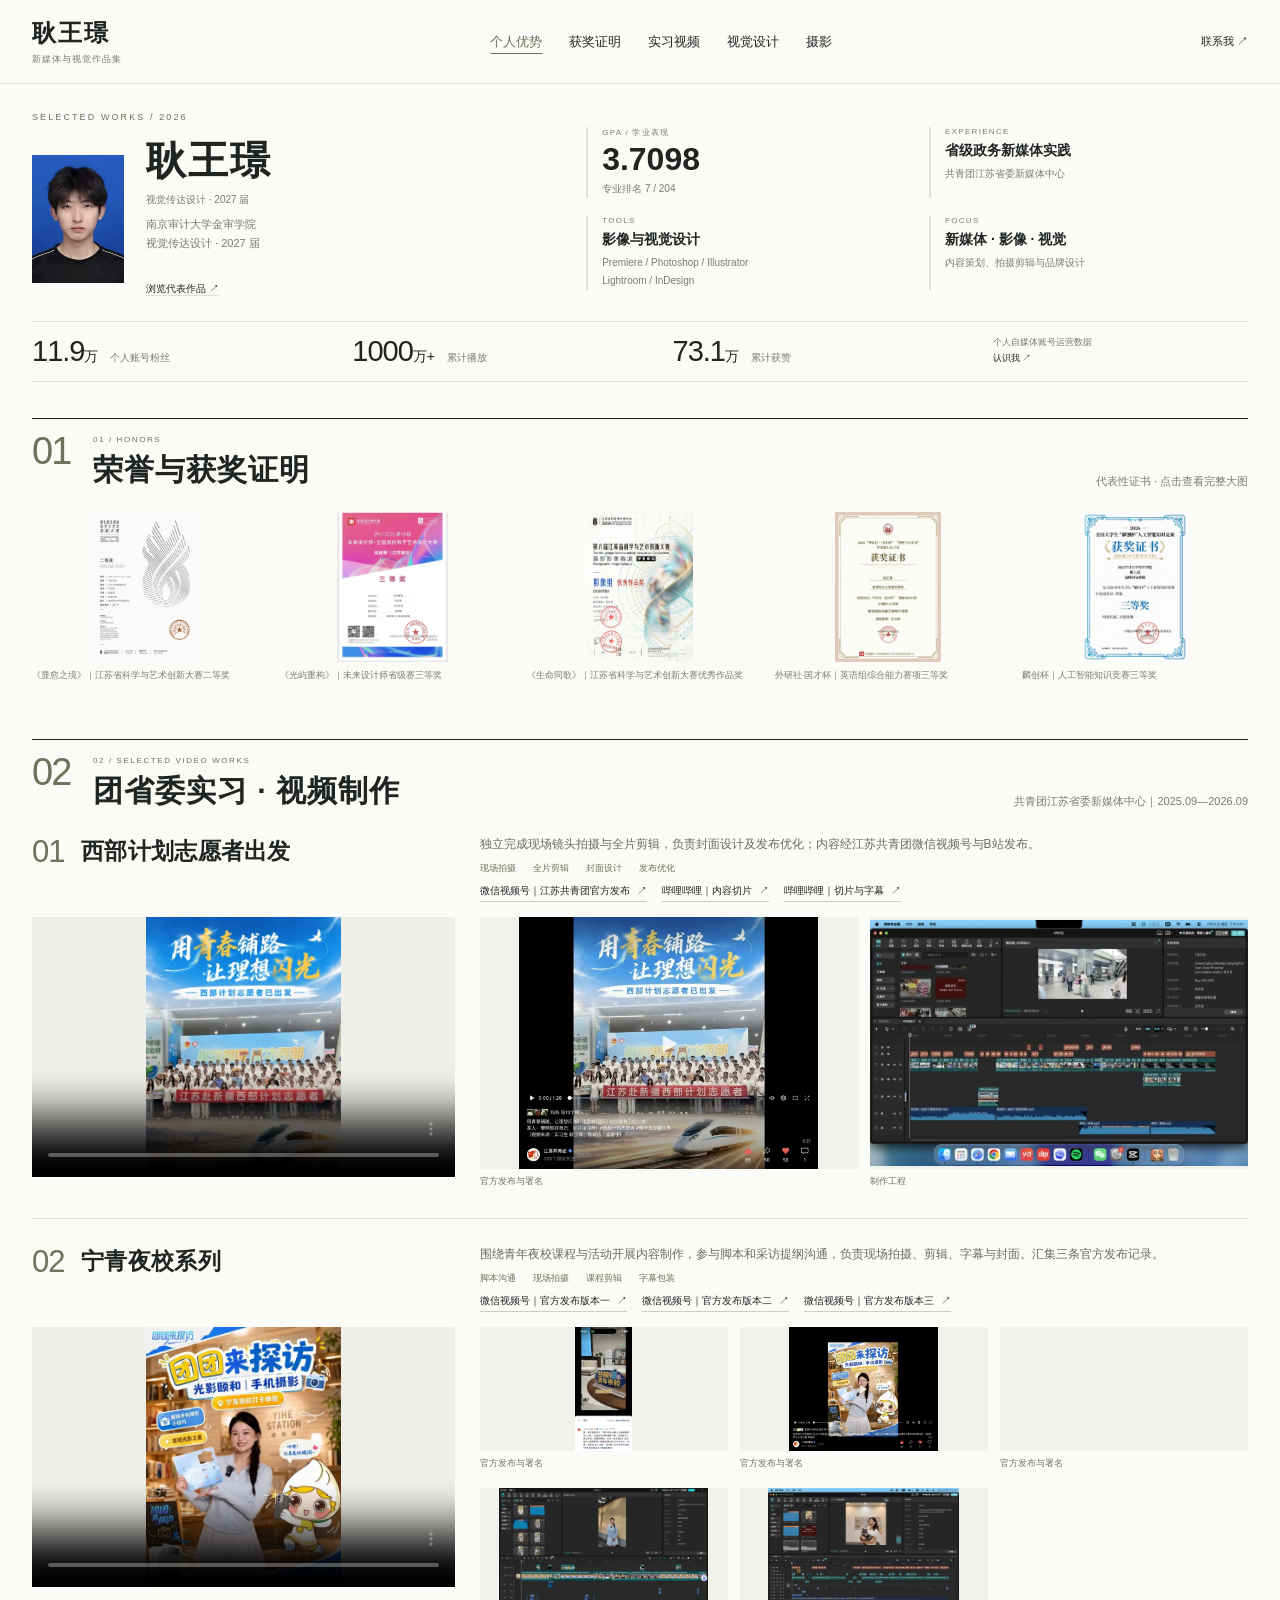
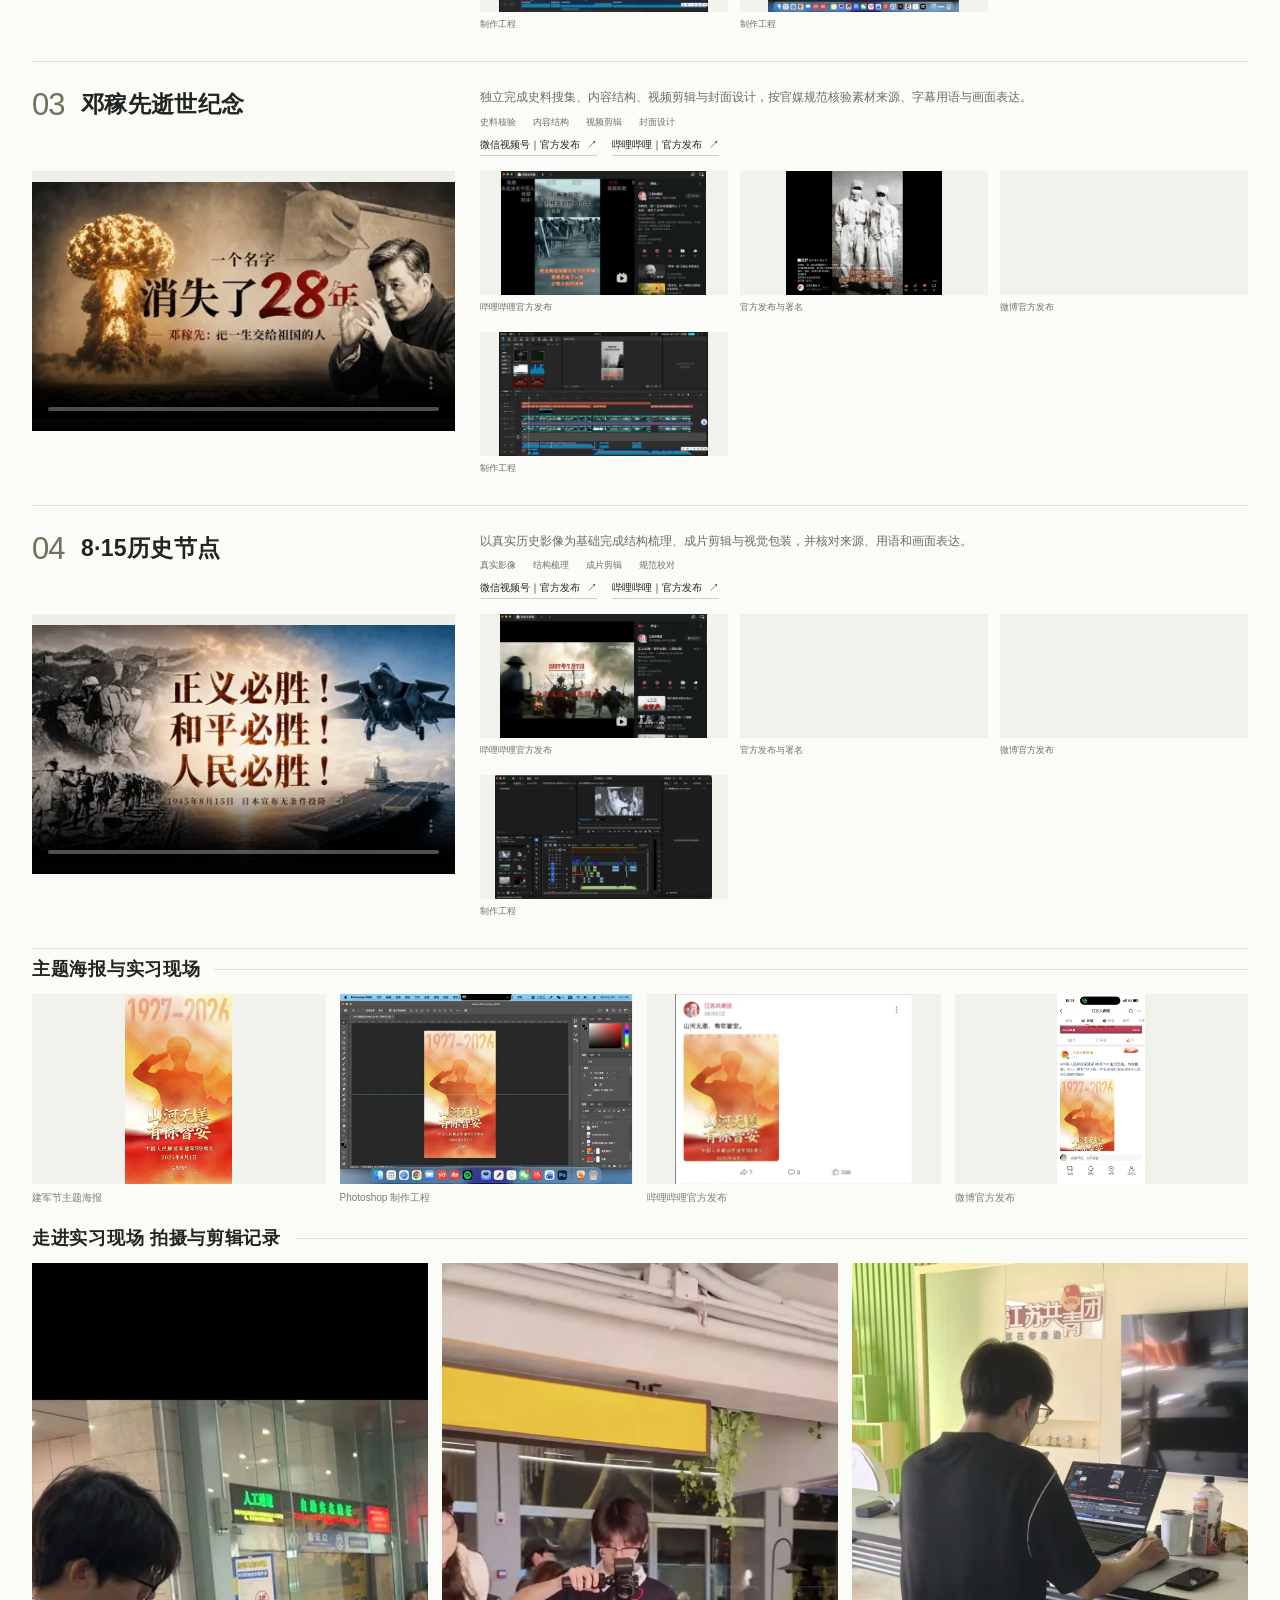
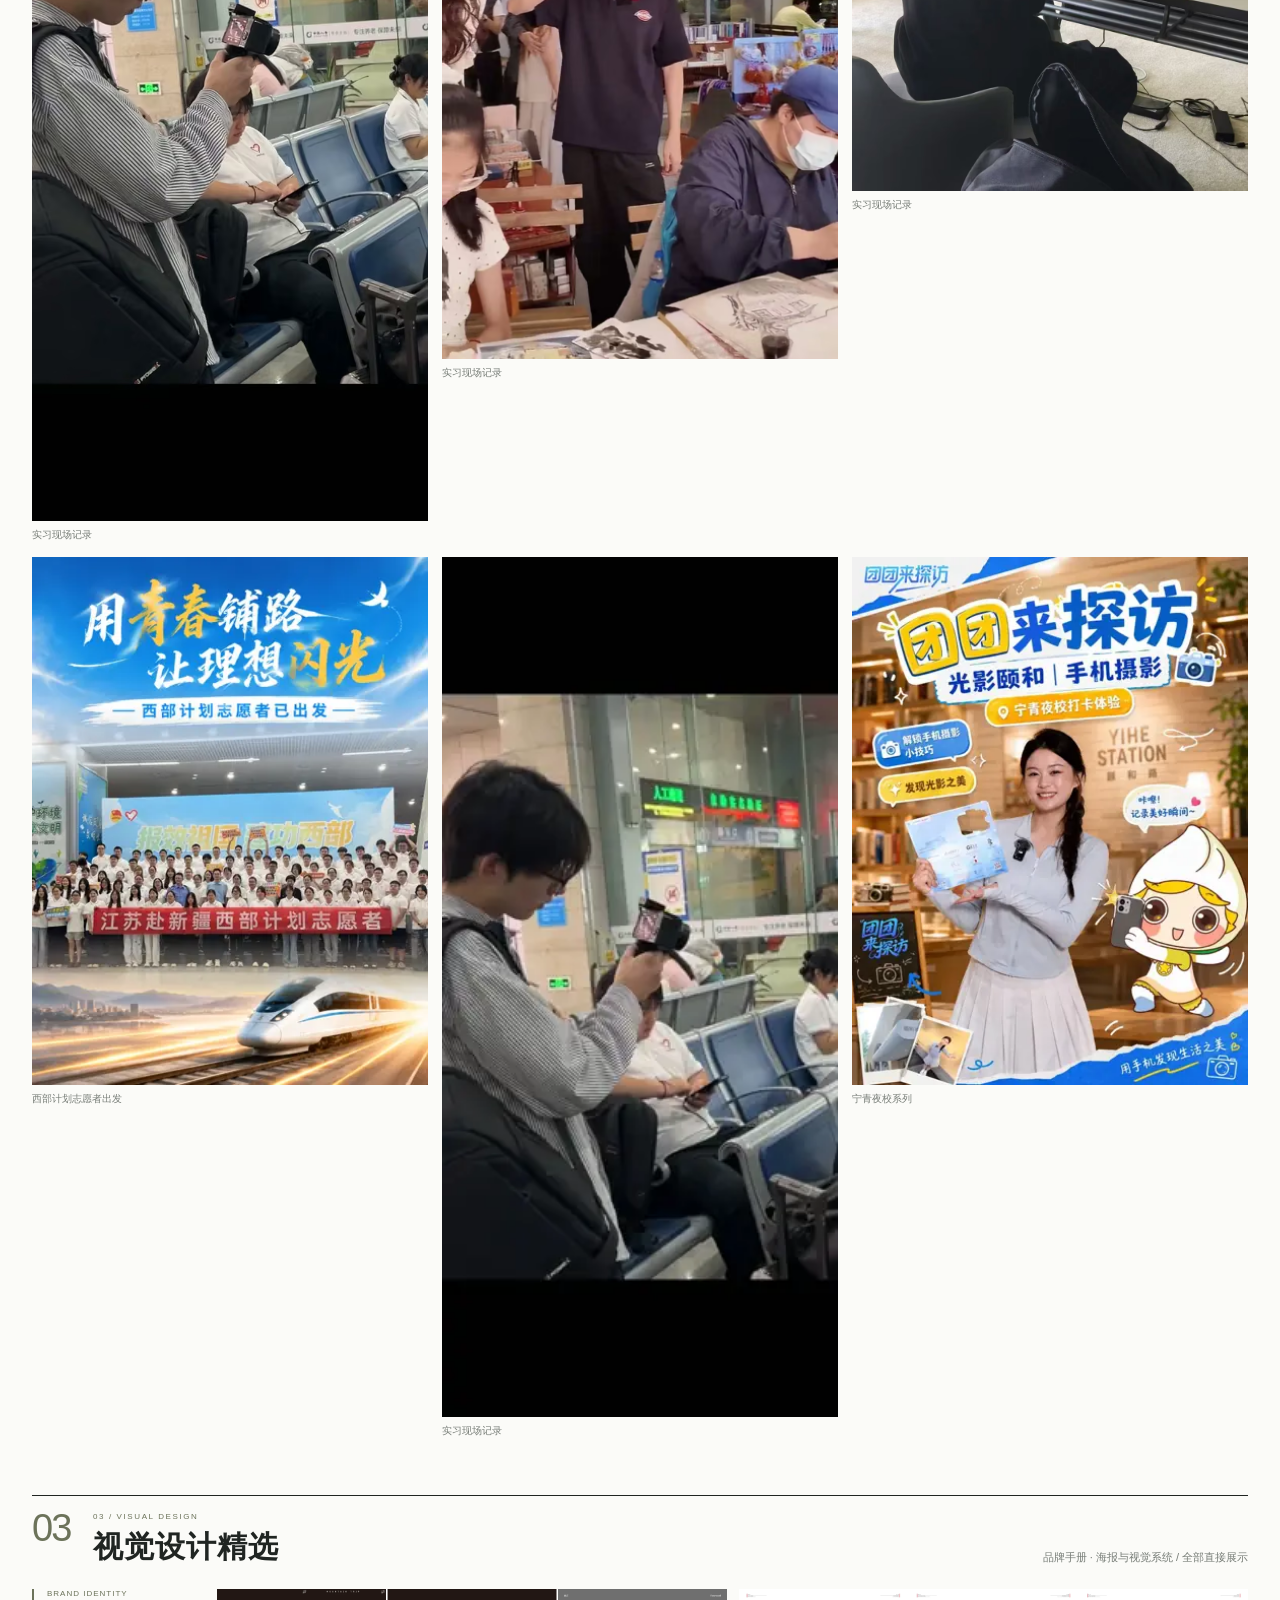
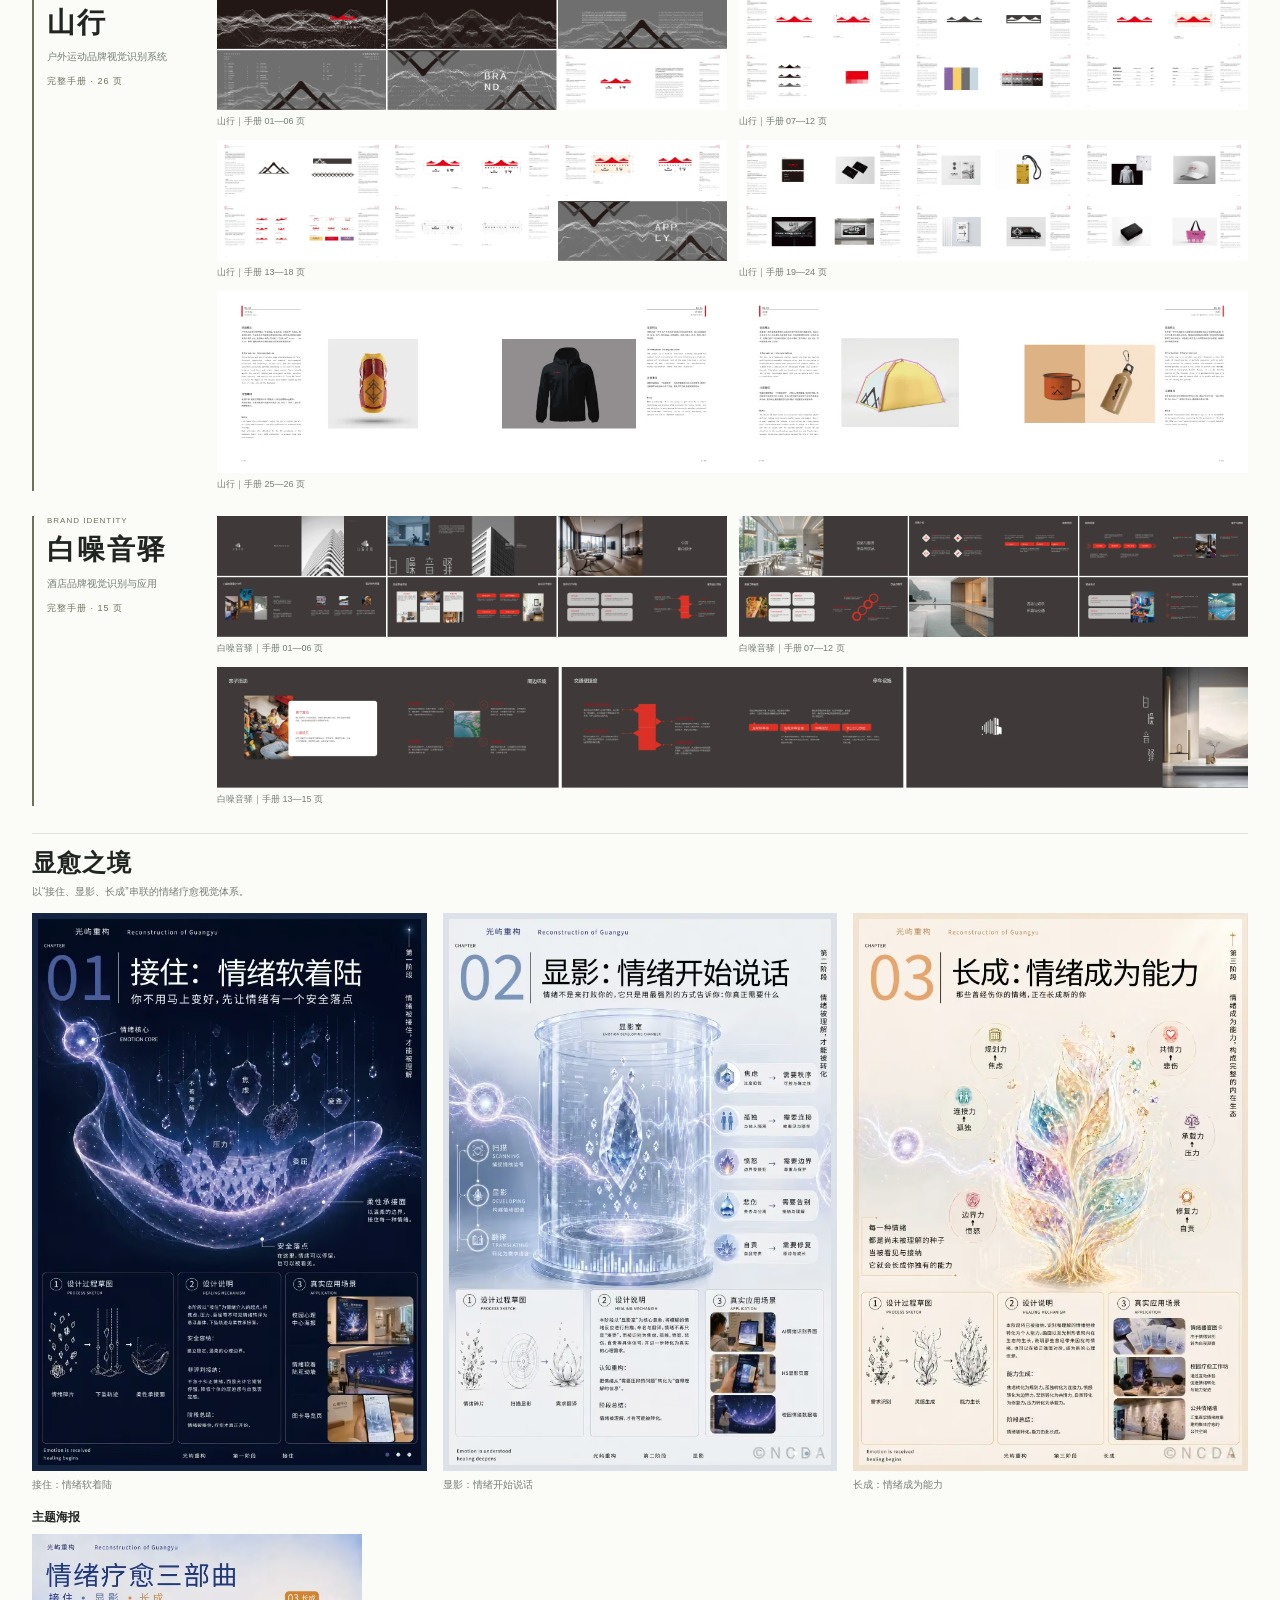
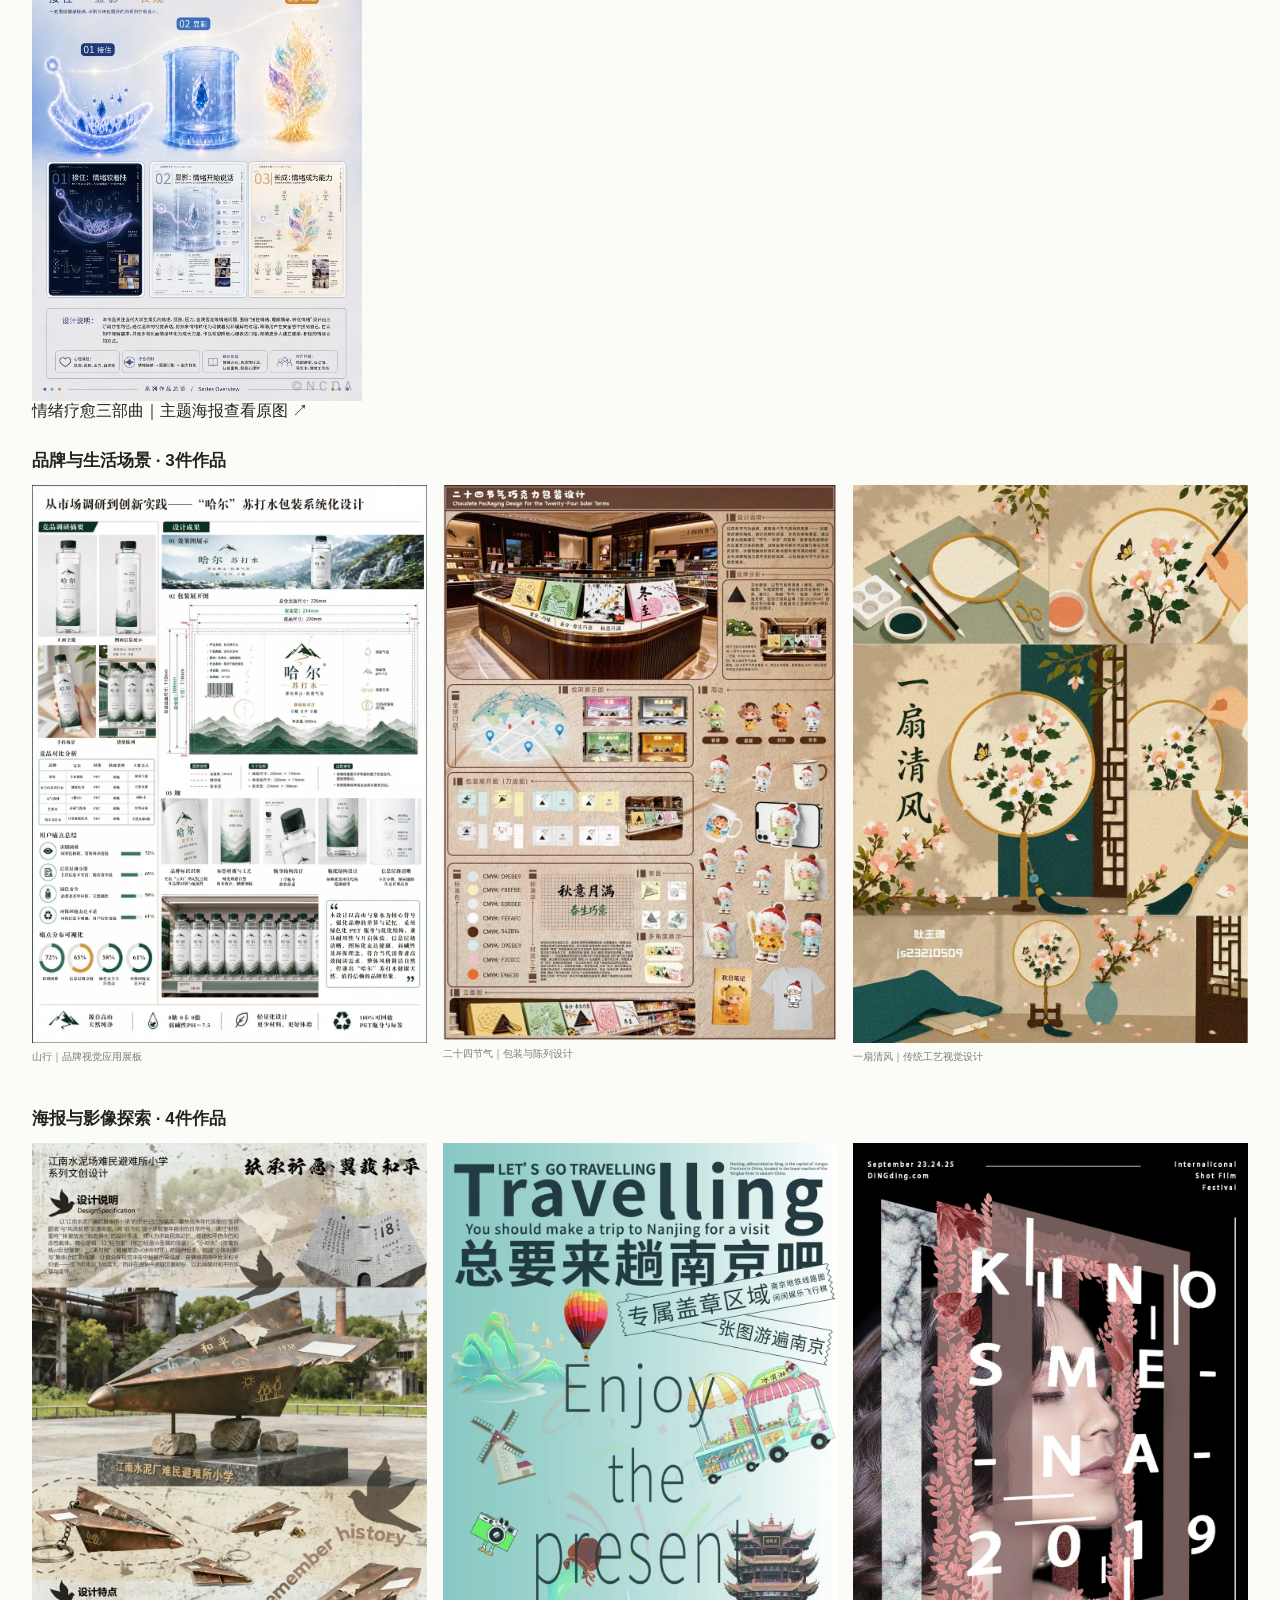
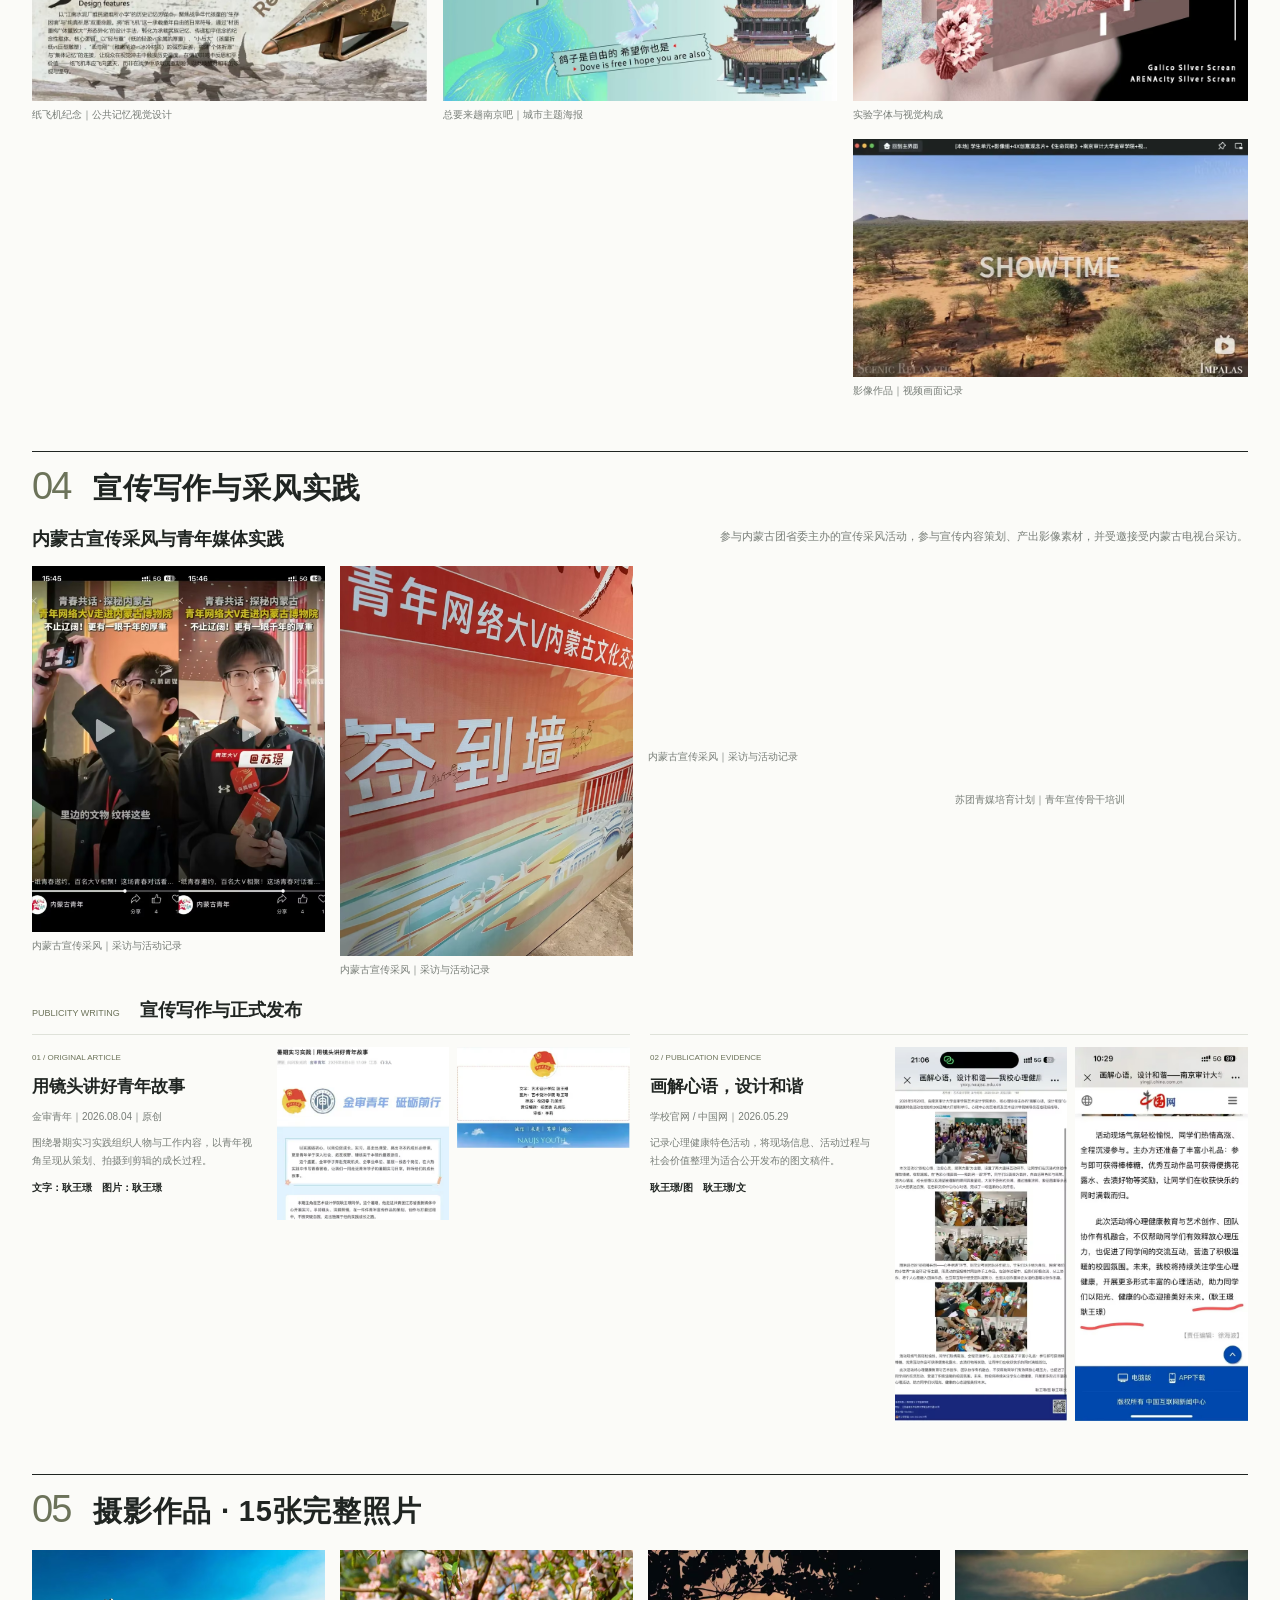
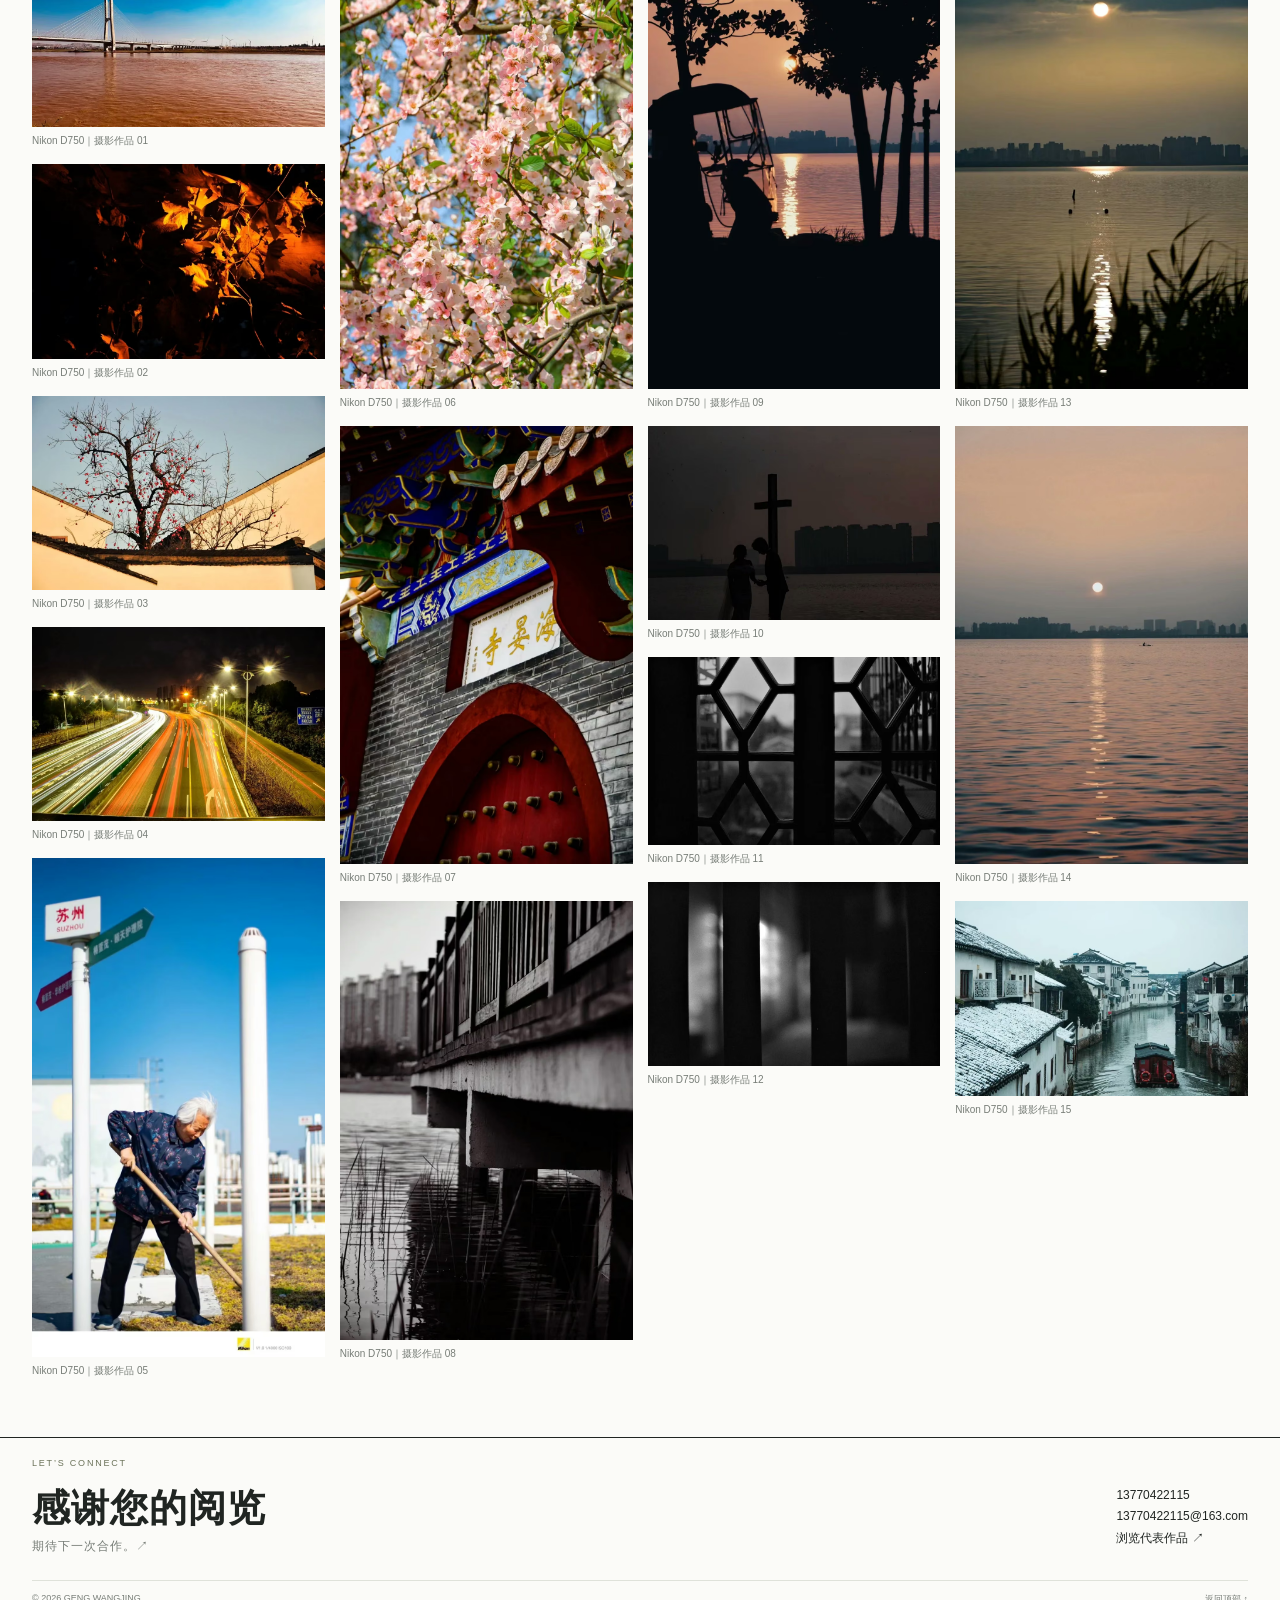
